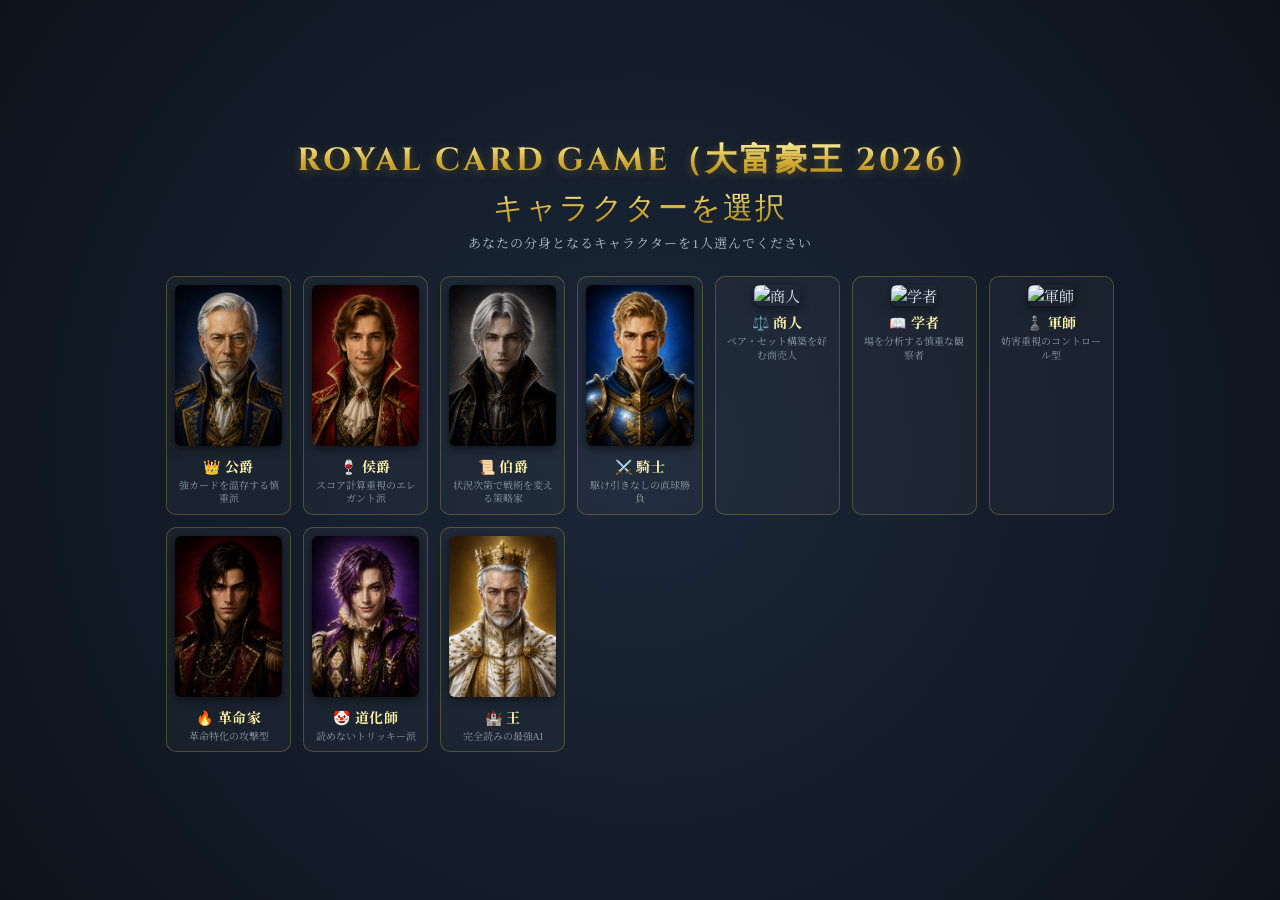
==== index.html @ 56aa7ceb "Rename index.html.html to index.html" ====
<!DOCTYPE html>
<html lang="ja">
<head>
  <meta charset="UTF-8">
  <meta name="viewport" content="width=device-width, initial-scale=1.0, maximum-scale=1.0, user-scalable=no">
  <title>ROYAL CARD GAME - 大富豪 (Character AI Edition)</title>
  <style>
    @import url('https://fonts.googleapis.com/css2?family=Cinzel:wght@500;700&family=Noto+Serif+JP:wght@400;600&display=swap');

    :root {
      --card-height: clamp(50px, 12vh, 115px);
      --card-width: calc(var(--card-height) * 0.7);
      --card-overlap: calc(var(--card-width) * -0.38);
    }

    @media (max-width: 900px) { :root { --card-height: clamp(45px, 11vh, 95px); } }
    @media (max-width: 600px) { :root { --card-height: clamp(40px, 9.5vh, 75px); } }

    @media (max-height: 850px) {
      #header-area { padding-top: 4px !important; }
      .main-title { font-size: clamp(16px, 2.8vh, 26px) !important; }
      #bottom-bar { padding: 6px 10px !important; }
      .btn { height: clamp(30px, 5vh, 38px) !important; font-size: 13px !important; min-width: 75px !important; }
      #status-area { min-height: 20px !important; margin-bottom: 2px !important; }
      .status-badge { font-size: 15px !important; }
      #rules-panel { padding: 4px 6px !important; }
      .rules-list { font-size: 11px !important; }
    }

    * { box-sizing: border-box; margin: 0; padding: 0; }

    html, body {
      width: 100%; height: 100vh; height: 100dvh;
      overflow: hidden;
      font-family: 'Times New Roman', 'Noto Serif JP', serif;
      background: radial-gradient(circle at center, #1b2838 0%, #0d131d 100%);
      color: #e0e6ed; font-size: 15px;
    }

    body { display: flex; flex-direction: column; justify-content: space-between; align-items: center; position: relative; }

    #header-area {
      text-align: center;
      padding-top: 6px;
      z-index: 10;
      flex-shrink: 0;
      display: flex;
      flex-direction: column;
      align-items: center;
      gap: 4px;
      width: 100%;
    }

    .main-title {
      font-family: 'Cinzel', serif;
      font-size: clamp(18px, 3.5vw, 32px);
      letter-spacing: 3px;
      color: #d4af37;
      background: linear-gradient(180deg, #fff3a8 0%, #d4af37 50%, #aa7c11 100%);
      -webkit-background-clip: text;
      -webkit-text-fill-color: transparent;
      text-shadow: 0 2px 10px rgba(212, 175, 55, 0.3);
      font-weight: 700; text-transform: uppercase;
      line-height: 1.2;
    }

    #rules-panel {
      position: relative;
      background: rgba(15, 23, 36, 0.92);
      border: 1px solid rgba(212, 175, 55, 0.4);
      border-radius: 8px; padding: 4px 8px;
      box-shadow: 0 4px 16px rgba(0, 0, 0, 0.5);
      backdrop-filter: blur(6px); z-index: 50; max-width: 90%;
    }

    @media (min-width: 768px) {
      #rules-panel {
        position: absolute;
        top: 8px;
        right: 8px;
        max-width: 280px;
      }
    }

    .rules-header {
      display: flex; justify-content: center; align-items: center; gap: 6px;
    }

    .rules-header-btns { display: flex; gap: 6px; justify-content: center; }

    .rules-list-container {
      display: none; margin-top: 6px; border-top: 1px solid rgba(212, 175, 55, 0.3); padding-top: 6px;
    }

    .rules-panel.open .rules-list-container { display: block; }

    .rules-list {
      list-style: none; font-size: 11px; color: #b0bec5; line-height: 1.4;
      display: grid; grid-template-columns: 1fr 1fr; gap: 4px 8px;
    }

    .rules-list li { display: flex; align-items: center; gap: 4px; white-space: nowrap; }
    .rules-list li::before { content: "•"; color: #d4af37; }

    .btn-rule-help {
      padding: 4px 10px; font-size: 11px;
      background: linear-gradient(180deg, #d4af37 0%, #aa7c11 100%);
      color: #0d131d; border: none; border-radius: 4px; font-weight: bold;
      cursor: pointer; letter-spacing: 0.5px; transition: all 0.2s ease;
      box-shadow: 0 2px 6px rgba(0,0,0,0.3); white-space: nowrap;
    }

    .btn-rule-help:hover {
      background: linear-gradient(180deg, #fff3a8 0%, #d4af37 100%);
      box-shadow: 0 0 10px rgba(212, 175, 55, 0.5);
    }

    .modal-overlay {
      display: none; position: fixed; top: 0; left: 0; width: 100%; height: 100%;
      background: rgba(0, 0, 0, 0.75); backdrop-filter: blur(4px); z-index: 1000;
      justify-content: center; align-items: center; opacity: 0; transition: opacity 0.3s ease;
    }

    .modal-overlay.active { display: flex; opacity: 1; }

    .modal-content {
      background: #151d2a; border: 1px solid rgba(212, 175, 55, 0.4); border-radius: 12px;
      width: 90%; max-width: 520px; padding: 18px;
      box-shadow: 0 10px 30px rgba(0, 0, 0, 0.8), 0 0 20px rgba(212, 175, 55, 0.15);
      transform: translateY(-20px); transition: transform 0.3s ease;
    }

    .modal-overlay.active .modal-content { transform: translateY(0); }

    .modal-header {
      display: flex; justify-content: space-between; align-items: center;
      border-bottom: 1px solid rgba(212, 175, 55, 0.3); padding-bottom: 8px; margin-bottom: 12px;
    }

    .modal-title { font-family: 'Cinzel', serif; font-size: 17px; color: #d4af37; font-weight: bold; letter-spacing: 2px; }
    .modal-close { background: none; border: none; color: #8c9ba5; font-size: 22px; cursor: pointer; transition: color 0.2s; }
    .modal-close:hover { color: #ffffff; }

    .modal-body { font-size: 13px; color: #d0d7de; line-height: 1.6; max-height: 60vh; overflow-y: auto; padding-right: 6px; }
    .rule-item { margin-bottom: 12px; }
    .rule-item-title { color: #fff3a8; font-weight: bold; font-size: 14px; margin-bottom: 4px; display: flex; align-items: center; gap: 6px; }
    .rule-item-title::before { content: "◆"; color: #d4af37; font-size: 10px; }

    .char-intro-item { display: flex; gap: 10px; align-items: flex-start; margin-bottom: 14px; }
    .char-intro-portrait {
      width: clamp(48px, 14vw, 64px); aspect-ratio: 2 / 3; object-fit: cover; flex-shrink: 0;
      border-radius: 6px; border: 1px solid rgba(212, 175, 55, 0.5);
      box-shadow: 0 2px 8px rgba(0, 0, 0, 0.5);
    }
    .char-intro-text { flex: 1; min-width: 0; }
    .char-intro-text .rule-item-title { margin-bottom: 4px; }

    .modal-footer { margin-top: 14px; text-align: right; display: flex; justify-content: flex-end; gap: 10px; }

    .btn-modal-close {
      padding: 6px 16px; background: linear-gradient(180deg, #3a4856 0%, #25313d 100%);
      color: #e0e6ed; border: 1px solid rgba(255, 255, 255, 0.2); border-radius: 4px;
      cursor: pointer; font-size: 13px; transition: all 0.2s;
    }

    .btn-modal-close:hover { background: linear-gradient(180deg, #485869 0%, #2f3e4d 100%); color: #fff; }

    @media (max-width: 480px) {
      #next-game-modal .modal-content { width: 92%; padding: 14px; }
      #next-game-modal .modal-footer {
        flex-direction: column;
        align-items: stretch;
        gap: 10px;
      }
      #next-game-modal .modal-footer .btn {
        width: 100%;
        min-width: 0;
        height: auto;
        min-height: clamp(42px, 7vh, 54px);
        white-space: normal;
        word-break: keep-all;
        line-height: 1.4;
        padding: 8px 10px;
        font-size: clamp(12px, 3.6vw, 14px);
      }
      .final-rank-row { padding: 5px 8px; gap: 8px; }
      .final-rank-name { font-size: 13px; }
    }

    #game-board {
      display: grid;
      grid-template-rows: auto minmax(0, 1fr) auto;
      grid-template-columns: minmax(70px, 140px) minmax(0, 1fr) minmax(70px, 140px);
      width: 100%; max-width: 1200px; flex: 1; padding: 2px 6px; position: relative; gap: 4px; min-height: 0;
    }

    .player-box {
      display: flex; flex-direction: column; align-items: center; justify-content: center;
      position: relative; padding: 1px; transition: all 0.3s ease; min-height: 0;
    }

    .player-box.active-turn { filter: drop-shadow(0 0 8px rgba(212, 175, 55, 0.4)); }

    .char-badge {
      font-size: clamp(18px, 3vh, 24px); color: #fff3a8;
      background: rgba(212, 175, 55, 0.2); border: 1px solid rgba(212, 175, 55, 0.5);
      border-radius: 6px; padding: 2px 10px; margin-bottom: 4px; font-weight: bold; white-space: nowrap;
      box-shadow: 0 2px 8px rgba(0, 0, 0, 0.4);
    }

    .turn-badge-container { height: clamp(20px, 2.8vh, 28px); display: flex; align-items: center; justify-content: center; margin-bottom: 2px; }

    .turn-badge {
      visibility: hidden; opacity: 0;
      background: linear-gradient(180deg, #fff3a8 0%, #d4af37 100%); color: #0b1017;
      font-family: 'Cinzel', serif; font-size: clamp(11px, 2vh, 14px); font-weight: bold;
      padding: 2px 8px; border-radius: 5px; letter-spacing: 1px;
      box-shadow: 0 0 10px rgba(212, 175, 55, 0.6); transition: opacity 0.2s ease, visibility 0.2s ease;
      z-index: 20; line-height: 1.2;
    }

    .turn-badge.is-pass {
      visibility: visible !important; opacity: 1 !important;
      background: linear-gradient(180deg, #607d8b 0%, #37474f 100%) !important;
      color: #eceff1 !important; box-shadow: 0 0 8px rgba(0, 0, 0, 0.6) !important;
    }

    .player-box.active-turn .turn-badge { visibility: visible; opacity: 1; }

    #cpu2 { grid-row: 1; grid-column: 2; }
    #cpu1 { grid-row: 2; grid-column: 1; align-items: flex-start; justify-content: center; }
    #cpu3 { grid-row: 2; grid-column: 3; align-items: flex-end; justify-content: center; }

    .dialogue-bubble {
      position: absolute;
      background: rgba(15, 23, 36, 0.95);
      border: 1px solid rgba(212, 175, 55, 0.8);
      color: #fff3a8;
      padding: 5px 10px;
      border-radius: 8px;
      font-size: clamp(10px, 1.6vh, 13px);
      font-weight: 600;
      white-space: nowrap;
      pointer-events: none;
      z-index: 200;
      box-shadow: 0 4px 12px rgba(0, 0, 0, 0.6), 0 0 8px rgba(212, 175, 55, 0.3);
      opacity: 0;
      transform: scale(0.85);
      transition: opacity 0.25s ease, transform 0.25s ease;
    }

    .dialogue-bubble.show {
      opacity: 1;
      transform: scale(1);
    }

    #cpu2 .dialogue-bubble { top: 100%; left: 50%; transform: translate(-50%, 6px); }
    #cpu2 .dialogue-bubble.show { transform: translate(-50%, 0); }

    #cpu1 .dialogue-bubble { top: 50%; left: 100%; transform: translate(6px, -50%); }
    #cpu1 .dialogue-bubble.show { transform: translate(0, -50%); }

    #cpu3 .dialogue-bubble { top: 50%; right: 100%; transform: translate(-6px, -50%); }
    #cpu3 .dialogue-bubble.show { transform: translate(0, -50%); }

    #field-area {
      grid-row: 2; grid-column: 2;
      display: grid;
      grid-template-rows: clamp(22px, 2.8vh, 28px) minmax(calc(var(--card-height) + 12px), calc(var(--card-height) + 12px)) minmax(clamp(16px, 2.2vh, 20px), auto);
      align-items: center;
      justify-items: center;
      position: relative;
      min-height: 0;
    }

    #status-area {
      display: flex; gap: 8px; align-items: center; justify-content: center;
      min-height: 0; height: 100%; margin-bottom: 0;
    }

    .status-badge { font-family: 'Cinzel', serif; font-size: clamp(13px, 2.5vh, 20px); font-weight: 700; letter-spacing: 1px; display: none; transition: all 0.3s ease; }

    @keyframes blink-rev {
      0%, 100% { opacity: 1; text-shadow: 0 0 15px rgba(212, 175, 55, 1), 0 0 25px rgba(255, 243, 168, 0.8); }
      50% { opacity: 0.2; text-shadow: 0 0 4px rgba(212, 175, 55, 0.2); }
    }

    @keyframes blink-eb {
      0%, 100% { opacity: 1; text-shadow: 0 0 15px rgba(255, 107, 107, 1), 0 0 25px rgba(255, 150, 150, 0.8); }
      50% { opacity: 0.2; text-shadow: 0 0 4px rgba(255, 107, 107, 0.2); }
    }

    #revolution-status.active { display: block; color: #d4af37; animation: blink-rev 1s infinite ease-in-out; }
    #eleven-back-status.active { display: block; color: #ff6b6b; animation: blink-eb 1s infinite ease-in-out; }

    .field-container {
      background: rgba(15, 23, 36, 0.6); border: 1px solid rgba(255, 255, 255, 0.08);
      box-shadow: inset 0 0 15px rgba(0,0,0,0.8), 0 6px 24px rgba(0,0,0,0.5);
      border-radius: 8px; padding: 6px 12px;
      width: clamp(220px, 55vw, 420px);
      height: calc(var(--card-height) + 12px);
      min-width: 0; min-height: 0;
      display: flex; align-items: center; justify-content: center;
      backdrop-filter: blur(5px); position: relative;
      overflow: hidden;
    }

    #field-cards {
      display: flex; gap: 6px; align-items: center; justify-content: center;
      width: 100%; height: 100%;
      transition: transform 0.4s ease, opacity 0.4s ease;
    }
    #field-cards.clear-animation { transform: translateY(-30px) scale(0.8); opacity: 0; }
    #field-cards .card { flex-shrink: 0; }

    #message-text { font-size: clamp(11px, 1.8vh, 14px); color: #b0bec5; letter-spacing: 1px; min-height: 16px; font-weight: 400; margin-top: 4px; text-align: center; line-height: 1.2; }

    #player-area { grid-row: 3; grid-column: 1 / span 3; display: flex; flex-direction: column; align-items: center; justify-content: flex-end; position: relative; }

    .your-turn-badge {
      visibility: hidden; opacity: 0;
      background: linear-gradient(180deg, #fff3a8 0%, #d4af37 100%); color: #0b1017;
      font-size: clamp(12px, 2.2vh, 15px); font-weight: bold; padding: 3px 12px; border-radius: 6px;
      letter-spacing: 1px; box-shadow: 0 0 10px rgba(212, 175, 55, 0.6); transition: opacity 0.2s ease, visibility 0.2s ease;
      z-index: 100; animation: pulse 1.5s infinite alternate; line-height: 1.2;
    }

    .your-turn-badge.is-pass {
      visibility: visible !important; opacity: 1 !important; animation: none !important;
      background: linear-gradient(180deg, #607d8b 0%, #37474f 100%) !important;
      color: #eceff1 !important; box-shadow: 0 0 8px rgba(0, 0, 0, 0.6) !important;
    }

    @keyframes pulse { 0% { transform: scale(1); box-shadow: 0 0 6px rgba(212, 175, 55, 0.5); } 100% { transform: scale(1.05); box-shadow: 0 0 12px rgba(212, 175, 55, 0.9); } }

    #player-area.active-turn .your-turn-badge { visibility: visible; opacity: 1; }

    #player-hand { display: flex; justify-content: center; align-items: center; height: calc(var(--card-height) + 32px); margin-bottom: 2px; max-width: 100%; padding: 0 4px; }

    .card {
      width: var(--card-width); height: var(--card-height);
      background: linear-gradient(135deg, #ffffff 0%, #f2f4f7 100%); border-radius: 4px;
      box-shadow: 0 3px 8px rgba(0, 0, 0, 0.4), inset 0 0 0 1px rgba(255, 255, 255, 0.8);
      display: flex; flex-direction: column; justify-content: space-between; padding: 3px 4px;
      font-family: 'Georgia', serif; font-weight: bold; user-select: none;
      transition: transform 0.25s cubic-bezier(0.2, 0.8, 0.2, 1), box-shadow 0.25s ease, opacity 0.25s ease;
      position: relative; flex-shrink: 0;
    }

    #player-hand { flex-wrap: nowrap; overflow: visible; }
    #player-hand .card { cursor: pointer; margin-left: var(--hand-overlap, var(--card-overlap)); }
    #player-hand .card.draw-anim { animation: drawCard 0.35s cubic-bezier(0.16, 1, 0.3, 1) forwards; }
    #player-hand .card:first-child { margin-left: 0; }

    @keyframes drawCard { from { transform: translateY(20px) scale(0.9); opacity: 0; } to { transform: translateY(0) scale(1); opacity: 1; } }

    .card-top { display: flex; flex-direction: column; align-items: flex-start; line-height: 0.85; }
    .card-suit-symbol { font-size: clamp(10px, 1.8vh, 15px); }
    .card-rank { font-size: clamp(10px, 1.8vh, 15px); font-weight: bold; }

    .card.spade, .card.club { color: #11161d; }
    .card.heart, .card.diamond { color: #d32f2f; }

    .card.joker {
      color: #8a6a00;
      background: linear-gradient(135deg, #fff8e1 0%, #ffe9a8 45%, #f2f4f7 100%);
      box-shadow: 0 3px 8px rgba(0, 0, 0, 0.4), inset 0 0 0 1px rgba(212, 175, 55, 0.9);
    }
    .card.joker .card-rank { font-size: clamp(8px, 1.4vh, 11px); letter-spacing: 0.5px; }
    .card.joker .card-center-icon {
      position: absolute; top: 50%; left: 50%; transform: translate(-50%, -50%);
      font-size: clamp(16px, 3.4vh, 30px); opacity: 0.9;
    }

    #player-hand .card:hover { transform: translateY(-8px); z-index: 50 !important; box-shadow: 0 8px 16px rgba(0, 0, 0, 0.6); }

    #player-hand .card.selected {
      transform: translateY(-24px) !important;
      box-shadow: 0 0 15px rgba(212, 175, 55, 0.9), 0 12px 20px rgba(0,0,0,0.7);
      border: 1px solid #d4af37; z-index: 60 !important;
    }

    .card-play-anim { position: fixed !important; z-index: 999 !important; transition: all calc(0.35s / var(--speed-factor, 1)) cubic-bezier(0.25, 1, 0.5, 1) !important; pointer-events: none; }

    .card-back {
      width: calc(var(--card-width) * 0.65); height: calc(var(--card-height) * 0.65);
      background: linear-gradient(135deg, #1e293b 0%, #0f172a 100%);
      border: 1px solid rgba(212, 175, 55, 0.3); border-radius: 3px;
      box-shadow: 0 2px 4px rgba(0,0,0,0.4); transition: transform 0.2s ease; flex-shrink: 0;
    }

    .cpu-card-stack { display: flex; align-items: center; justify-content: center; margin: 1px 0; min-height: calc(var(--card-height) * 0.65); }
    #cpu2 .cpu-card-stack { display: flex; justify-content: center; width: 100%; }
    #cpu2 .cpu-card-stack .card-back { margin-left: calc(var(--card-overlap) * 0.65); }
    #cpu2 .cpu-card-stack .card-back:first-child { margin-left: 0; }

    #cpu1 .cpu-card-stack .card-back, #cpu3 .cpu-card-stack .card-back { margin-left: calc(var(--card-width) * -0.45); }
    #cpu1 .cpu-card-stack .card-back:first-child, #cpu3 .cpu-card-stack .card-back:first-child { margin-left: 0; }

    #bottom-bar {
      width: 100%; background: rgba(11, 16, 23, 0.95); border-top: 1px solid rgba(255, 255, 255, 0.08);
      padding: 8px 12px; padding-bottom: max(8px, env(safe-area-inset-bottom));
      display: flex; justify-content: space-between; align-items: center;
      backdrop-filter: blur(10px); z-index: 100; flex-shrink: 0;
    }

    .action-group { display: flex; align-items: center; gap: 6px; margin: 0 auto; flex-wrap: nowrap; justify-content: center; }

    .btn {
      min-width: clamp(75px, 12vw, 115px); height: clamp(32px, 5vh, 40px);
      border-radius: 5px; border: 1px solid rgba(255, 255, 255, 0.15);
      background: linear-gradient(180deg, #3a4856 0%, #25313d 100%);
      color: #d0d7de; font-family: 'Noto Serif JP', serif;
      font-size: clamp(12px, 1.8vh, 14px); letter-spacing: 1px; cursor: pointer;
      box-shadow: 0 3px 8px rgba(0, 0, 0, 0.3); transition: all 0.2s ease;
      display: flex; align-items: center; justify-content: center; padding: 0 6px; white-space: nowrap;
    }

    .btn:hover:not(:disabled) {
      background: linear-gradient(180deg, #485869 0%, #2f3e4d 100%);
      border-color: rgba(212, 175, 55, 0.5); color: #ffffff;
      box-shadow: 0 4px 12px rgba(0, 0, 0, 0.5);
    }

    .btn:disabled { opacity: 0.4; cursor: not-allowed; box-shadow: none; }

    .btn-gold {
      background: linear-gradient(180deg, #d4af37 0%, #aa7c11 100%);
      color: #0d131d; font-weight: bold; border-color: rgba(255, 243, 168, 0.5);
    }

    .btn-gold:hover:not(:disabled) {
      background: linear-gradient(180deg, #fff3a8 0%, #d4af37 100%);
      color: #000; box-shadow: 0 0 10px rgba(212, 175, 55, 0.6);
    }

    .rank-badge {
      font-size: clamp(17px, 3vh, 23px); color: #d4af37; letter-spacing: 1px;
      margin-top: 2px; font-weight: 600; text-shadow: 0 2px 4px rgba(0,0,0,0.5); line-height: 1;
    }

    .pass-count { font-size: clamp(10px, 1.6vh, 12px); color: #8c9ba5; margin-top: 2px; line-height: 1; }
  
    .char-row {
      display: flex; flex-direction: column; align-items: center; gap: 3px;
      margin-bottom: 3px;
    }

    .char-portrait {
      width: clamp(30px, 6vh, 52px);
      aspect-ratio: 2 / 3;
      object-fit: cover;
      border-radius: 5px;
      border: 1px solid rgba(212, 175, 55, 0.6);
      box-shadow: 0 2px 8px rgba(0, 0, 0, 0.5);
      transition: transform 0.35s cubic-bezier(0.2, 0.8, 0.2, 1), box-shadow 0.35s ease, z-index 0s;
      position: relative;
      background: #0d131d;
      flex-shrink: 0;
    }

    .char-portrait.portrait-talk {
      transform: scale(2.1);
      z-index: 250;
      box-shadow: 0 0 24px rgba(212, 175, 55, 0.95), 0 10px 26px rgba(0, 0, 0, 0.85);
      border-color: #fff3a8;
    }

    #cpu1 .char-portrait.portrait-talk { transform: scale(2.1) translateX(10%); }
    #cpu3 .char-portrait.portrait-talk { transform: scale(2.1) translateX(-10%); }

    #cpu2 .char-portrait.portrait-talk {
      transform-origin: 50% 0%;
      transform: scale(2.1) translateY(6%);
    }

    #player-area .char-row { flex-direction: row; margin-bottom: 4px; }
    #player-area .char-portrait { width: clamp(26px, 4.2vh, 38px); }

    .char-select-overlay {
      position: fixed; inset: 0; z-index: 1000;
      background: radial-gradient(circle at center, #1b2838 0%, #0d131d 100%);
      display: flex; align-items: center; justify-content: center;
      padding: 16px; overflow-y: auto;
    }

    .char-select-overlay:not(.active) { display: none; }

    .char-select-panel { max-width: 960px; width: 100%; text-align: center; }

    .char-select-title {
      font-family: 'Cinzel', serif; font-size: clamp(20px, 4vw, 30px);
      letter-spacing: 2px; color: #d4af37; margin-bottom: 4px;
      background: linear-gradient(180deg, #fff3a8 0%, #d4af37 50%, #aa7c11 100%);
      -webkit-background-clip: text; -webkit-text-fill-color: transparent; background-clip: text;
    }

    .char-select-sub { color: #b0bec5; font-size: 13px; margin-bottom: 18px; letter-spacing: 1px; }

    .char-select-grid {
      display: grid; grid-template-columns: repeat(auto-fill, minmax(120px, 1fr));
      gap: 12px; max-height: 74vh; overflow-y: auto; padding: 6px;
    }

    .char-select-card {
      background: rgba(255, 255, 255, 0.03); border: 1px solid rgba(212, 175, 55, 0.3);
      border-radius: 10px; padding: 8px; cursor: pointer; transition: all 0.2s ease;
    }

    .char-select-card:hover, .char-select-card:focus {
      border-color: #d4af37; transform: translateY(-5px);
      box-shadow: 0 10px 22px rgba(212, 175, 55, 0.35);
      background: rgba(212, 175, 55, 0.08);
    }

    .char-select-card img {
      width: 100%; aspect-ratio: 2 / 3; object-fit: cover; border-radius: 6px;
      margin-bottom: 6px; box-shadow: 0 3px 10px rgba(0, 0, 0, 0.5);
    }

    .char-select-card .csc-name { font-weight: 700; color: #fff3a8; font-size: 14px; letter-spacing: 0.5px; }
    .char-select-card .csc-desc { font-size: 10px; color: #8c9ba5; margin-top: 3px; line-height: 1.35; }

    .victory-popup-overlay {
      position: fixed; inset: 0; z-index: 500;
      display: flex; align-items: center; justify-content: center;
      background: rgba(5, 8, 13, 0.7);
      opacity: 0; pointer-events: none;
      transition: opacity 0.4s ease;
    }

    .victory-popup-overlay.active { opacity: 1; }

    .victory-popup-content {
      text-align: center;
      transform: scale(0.85);
      transition: transform 0.4s cubic-bezier(0.2, 0.8, 0.2, 1);
    }

    .victory-popup-overlay.active .victory-popup-content { transform: scale(1); }

    .victory-popup-content img {
      width: clamp(140px, 30vw, 220px); aspect-ratio: 2 / 3; object-fit: cover;
      border-radius: 12px; border: 2px solid #d4af37;
      box-shadow: 0 0 40px rgba(212, 175, 55, 0.8), 0 20px 40px rgba(0, 0, 0, 0.8);
    }

    .victory-popup-label {
      font-family: 'Cinzel', serif; font-size: clamp(16px, 3vw, 22px); font-weight: 700;
      letter-spacing: 3px; color: #d4af37; margin-top: 14px;
      text-shadow: 0 0 12px rgba(212, 175, 55, 0.8);
    }

    .victory-popup-name {
      font-size: clamp(16px, 3vw, 22px); font-weight: 700; color: #fff3a8; margin-top: 4px;
    }

    .final-ranking-list { display: flex; flex-direction: column; gap: 8px; margin: 12px 0; }

    .final-rank-row {
      display: flex; align-items: center; gap: 12px;
      background: rgba(212, 175, 55, 0.07); border: 1px solid rgba(212, 175, 55, 0.3);
      border-radius: 8px; padding: 6px 12px;
    }

    .final-rank-row.rank-1 { background: rgba(212, 175, 55, 0.18); border-color: #d4af37; }

    .final-rank-position {
      font-family: 'Cinzel', serif; font-weight: 700; color: #d4af37;
      font-size: 13px; width: 52px; text-align: center; flex-shrink: 0; letter-spacing: 0.5px;
    }

    .final-rank-row img {
      width: 38px; aspect-ratio: 2 / 3; object-fit: cover; border-radius: 5px;
      border: 1px solid rgba(212, 175, 55, 0.5); flex-shrink: 0;
    }

    .final-rank-name { flex: 1; text-align: left; font-weight: 600; color: #e0e6ed; font-size: 14px; }

  </style>
</head>
<body>

  <!-- キャラクター選択画面（ゲーム開始前） -->
  <div class="char-select-overlay active" id="char-select-overlay">
    <div class="char-select-panel">

      <div class="main-title" style="margin-bottom:8px;">
        ROYAL CARD GAME（大富豪王 2026）
      </div>

      <div class="char-select-title">キャラクターを選択</div>
      <div class="char-select-sub">あなたの分身となるキャラクターを1人選んでください</div>
      <div class="char-select-grid" id="char-select-grid"></div>
    </div>
  </div>

  <!-- 勝利演出ポップアップ -->
  <div class="victory-popup-overlay" id="victory-popup">
    <div class="victory-popup-content">
      <img id="victory-portrait" src="" alt="">
      <div class="victory-popup-label">🏆 WINNER 🏆</div>
      <div class="victory-popup-name" id="victory-name"></div>
    </div>
  </div>

  <div id="header-area">
    <div class="main-title">ROYAL CARD GAME</div>

    <div id="rules-panel">
      <div class="rules-header">
        <div class="rules-header-btns">
          <button class="btn-rule-help" id="char-help-btn">キャラ紹介</button>
          <button class="btn-rule-help" id="rule-toggle-btn">ルール解説</button>
        </div>
      </div>
      <div class="rules-list-container">
        <ul class="rules-list">
          <li>♦3保持者が最初の親</li>
          <li>カード交換</li>
          <li>革命</li>
          <li>8切</li>
          <li>11バック</li>
          <li>ジョーカー / スペード3返し</li>
          <li id="rule-list-pass">パス制限なし</li>
        </ul>
      </div>
    </div>
  </div>

  <!-- キャラクター紹介モーダル -->
  <div class="modal-overlay" id="char-modal">
    <div class="modal-content">
      <div class="modal-header">
        <div class="modal-title">キャラクター紹介</div>
        <button class="modal-close" id="modal-char-close-x">&times;</button>
      </div>
      <div class="modal-body">
        <div class="char-intro-item">
          <img class="char-intro-portrait" data-char-img="DUKE" src="" alt="👑 公爵 (Duke) - 温存型">
          <div class="char-intro-text">
            <div class="rule-item-title">👑 公爵 (Duke) - 温存型</div>
            <div>強力なカード（Aや2）を温存し、手札後半で一気に勝負をかけます。また、次の相手をアシストするような安易な温存プレイは避けます。</div>
          </div>
        </div>
        <div class="char-intro-item">
          <img class="char-intro-portrait" data-char-img="MARQUIS" src="" alt="🍷 侯爵 (Marquis) - スコア重視">
          <div class="char-intro-text">
            <div class="rule-item-title">🍷 侯爵 (Marquis) - スコア重視</div>
            <div>一枚ごとの価値と手札の枚数バランスを計算し、最も効果的で無駄のない手を選択します。</div>
          </div>
        </div>
        <div class="char-intro-item">
          <img class="char-intro-portrait" data-char-img="COUNT" src="" alt="📜 伯爵 (Count) - 変則展開">
          <div class="char-intro-text">
            <div class="rule-item-title">📜 伯爵 (Count) - 変則展開</div>
            <div>序盤は温存し、手札が5枚以下になると強力なカードを積極的に使い始める、状況に応じた戦術の変化が得意です。</div>
          </div>
        </div>
        <div class="char-intro-item">
          <img class="char-intro-portrait" data-char-img="KNIGHT" src="" alt="⚔️ 騎士 (Knight) - 愚直・最弱順">
          <div class="char-intro-text">
            <div class="rule-item-title">⚔️ 騎士 (Knight) - 愚直・最弱順</div>
            <div>駆け引きをせず、常に自分が持っている「今出せる中で最も弱いカード」を直直に出していきます。</div>
          </div>
        </div>
        <div class="char-intro-item">
          <img class="char-intro-portrait" data-char-img="MERCHANT" src="" alt="⚖️ 商人 (Merchant) - ペア重視">
          <div class="char-intro-text">
            <div class="rule-item-title">⚖️ 商人 (Merchant) - ペア重視</div>
            <div>ペア（2枚出し）やセット（3枚出し以上）の構築を好み、同じ数字のカードを分解して単発で出すことを嫌います。</div>
          </div>
        </div>
        <div class="char-intro-item">
          <img class="char-intro-portrait" data-char-img="SCHOLAR" src="" alt="📖 学者 (Scholar) - 慎重・観察">
          <div class="char-intro-text">
            <div class="rule-item-title">📖 学者 (Scholar) - 慎重・観察</div>
            <div>場の流れを分析し、相手が複数出しをしてきた場合に合わせて強力なカードでカウンターを狙います。</div>
          </div>
        </div>
        <div class="char-intro-item">
          <img class="char-intro-portrait" data-char-img="STRATEGIST" src="" alt="♟️ 軍師 (Strategist) - 妨害・コントロール">
          <div class="char-intro-text">
            <div class="rule-item-title">♟️ 軍師 (Strategist) - 妨害・コントロール</div>
            <div>他プレイヤーの手札が残り少なくなると「8切り」や「A/2」を使って親権を奪い、あがりを阻止します。</div>
          </div>
        </div>
        <div class="char-intro-item">
          <img class="char-intro-portrait" data-char-img="REVOLUTIONARY" src="" alt="🔥 革命家 (Revolutionary) - 革命特化">
          <div class="char-intro-text">
            <div class="rule-item-title">🔥 革命家 (Revolutionary) - 革命特化</div>
            <div>4枚以上のペアがあれば最優先で「革命」を狙い、さらに「8切り」を多用して場を支配します。</div>
          </div>
        </div>
        <div class="char-intro-item">
          <img class="char-intro-portrait" data-char-img="JESTER" src="" alt="🤡 道化師 (Jester) - 予測不能">
          <div class="char-intro-text">
            <div class="rule-item-title">🤡 道化師 (Jester) - 予測不能</div>
            <div>気まぐれに強カードを突然出したり、突然パスしたりと、読めないトリッキーな動きをします。</div>
          </div>
        </div>
        <div class="char-intro-item">
          <img class="char-intro-portrait" data-char-img="KING" src="" alt="🏰 王 (King) - 完全読み（最強AI）">
          <div class="char-intro-text">
            <div class="rule-item-title">🏰 王 (King) - 完全読み（最強AI）</div>
            <div>未見のカードや全員の手札状況を完璧に計算し、確定勝ちルートを計算して最適手を指す最強AIです。</div>
          </div>
        </div>
      </div>
      <div class="modal-footer">
        <button class="btn-modal-close" id="modal-char-close-btn">閉じる</button>
      </div>
    </div>
  </div>

  <!-- ルール解説モーダル -->
  <div class="modal-overlay" id="rule-modal">
    <div class="modal-content">
      <div class="modal-header">
        <div class="modal-title">追加ルール解説</div>
        <button class="modal-close" id="modal-close-x">&times;</button>
      </div>
      <div class="modal-body">
        <div class="rule-item">
          <div class="rule-item-title">♦3保持者が最初の親 (Diamond 3 First)</div>
          <div>ゲーム開始時（交換完了後）、手札に「♦3」を持っているプレイヤーが自動的に最初の親となり、ターンが開始されます。</div>
        </div>
        <div class="rule-item">
          <div class="rule-item-title">配札 (Dealing)</div>
          <div>ジョーカー2枚を含む54枚を1人ずつ順番に配るため、4人のうち2人が14枚、2人が13枚となります。</div>
        </div>
        <div class="rule-item">
          <div class="rule-item-title">カード交換 (Card Exchange)</div>
          <div>2ゲーム目以降の開始時、前ゲームの階級に応じてカードを交換します。（※メンバー交代時は交換なし）<br>・大富豪 ⇄ 大貧民：大貧民は最も強い2枚を献上、大富豪は任意の2枚を譲渡。<br>・富豪 ⇄ 貧民：貧民は最も強い1枚を献上、富豪は任意の1枚を譲渡。</div>
        </div>
        <div class="rule-item">
          <div class="rule-item-title">革命 (Revolution)</div>
          <div>同じ数字のカードを同時に4枚以上出すと「革命」が発生します。ゲーム終了までカードの強さが逆転します。</div>
        </div>
        <div class="rule-item">
          <div class="rule-item-title">8切り (Eight Stop)</div>
          <div>数字の「8」を含むカードを出すと、即座にその場のカードが流れて自分のターン（親）から再開されます。</div>
        </div>
        <div class="rule-item">
          <div class="rule-item-title">11バック (Eleven Back)</div>
          <div>「J (11)」を含むカードが出されると、その場のカードが流れるまでの間一時的にカードの強さが逆転します。</div>
        </div>
        <div class="rule-item">
          <div class="rule-item-title">🃏 ジョーカー (Joker)</div>
          <div>デッキには2枚のジョーカーが含まれます。単騎で出すと革命中でも常に最強のカードとして場を支配します。複数枚出し（ペア・トリプルなど）では、他のカードの代わりとなるワイルドカードとしても使用できます。</div>
        </div>
        <div class="rule-item">
          <div class="rule-item-title">♠3返し (Spade 3 Return)</div>
          <div>場に「ジョーカー単騎」が出ている時に限り、「♠3」を単騎で出すことでジョーカーに勝つことができる特殊ルールです。</div>
        </div>
        <div class="rule-item" id="rule-item-pass-block">
          <div class="rule-item-title" id="rule-item-pass-title">パスの制限 (Pass Rules)</div>
          <div id="rule-item-pass-desc">パスは回数制限がなく、何度でも無制限に行うことができます。</div>
        </div>
      </div>
      <div class="modal-footer">
        <button class="btn-modal-close" id="modal-close-btn">閉じる</button>
      </div>
    </div>
  </div>

  <!-- キャラクター交代選択ダイアログ -->
  <div class="modal-overlay" id="next-game-modal">
    <div class="modal-content">
      <div class="modal-header">
        <div class="modal-title">次ゲームの準備</div>
      </div>
      <div class="modal-body" style="text-align: center; padding: 10px 0;">
        <p style="font-size: 15px; margin-bottom: 8px; color: #fff3a8;">ゲームが終了しました！</p>
        <div class="final-ranking-list" id="final-ranking-list"></div>
        <p>対戦相手のキャラクター（CPU）をどうしますか？</p>
      </div>
      <div class="modal-footer" style="justify-content: center; gap: 15px;">
        <button class="btn btn-gold" id="btn-keep-char">同じメンバーで続行<br><span style="font-size: 10px;">(カード交換あり)</span></button>
        <button class="btn" id="btn-change-char">メンバーを再抽選<br><span style="font-size: 10px;">(カード交換なし)</span></button>
      </div>
    </div>
  </div>

  <div id="game-board">
    <!-- CPU 2 (対面) -->
    <div class="player-box" id="cpu2">
      <div class="turn-badge-container">
        <div class="turn-badge" id="cpu2-badge">THINKING</div>
      </div>
      <div class="char-row"><img class="char-portrait" id="cpu2-portrait" src="" alt=""><div class="char-badge" id="cpu2-char-title">---</div></div>
      <div class="cpu-card-stack" id="cpu2-stack"></div>
      <div class="pass-count"><span id="cpu2-pass-label">パス: </span><span id="cpu2-pass">0</span></div>
      <div class="rank-badge" id="cpu2-rank"></div>
    </div>

    <!-- CPU 1 (左) -->
    <div class="player-box" id="cpu1">
      <div class="turn-badge-container">
        <div class="turn-badge" id="cpu1-badge">THINKING</div>
      </div>
      <div class="char-row"><img class="char-portrait" id="cpu1-portrait" src="" alt=""><div class="char-badge" id="cpu1-char-title">---</div></div>
      <div class="cpu-card-stack" id="cpu1-stack"></div>
      <div class="pass-count"><span id="cpu1-pass-label">パス: </span><span id="cpu1-pass">0</span></div>
      <div class="rank-badge" id="cpu1-rank"></div>
    </div>

    <!-- 中央：場 -->
    <div id="field-area">
      <div id="status-area">
        <div id="revolution-status" class="status-badge">Revolution!</div>
        <div id="eleven-back-status" class="status-badge">11 Back!</div>
      </div>

      <div class="field-container" id="field-container-el">
        <div id="field-cards"></div>
      </div>

      <div id="message-text">ゲーム開始！</div>
    </div>

    <!-- CPU 3 (右) -->
    <div class="player-box" id="cpu3">
      <div class="turn-badge-container">
        <div class="turn-badge" id="cpu3-badge">THINKING</div>
      </div>
      <div class="char-row"><img class="char-portrait" id="cpu3-portrait" src="" alt=""><div class="char-badge" id="cpu3-char-title">---</div></div>
      <div class="cpu-card-stack" id="cpu3-stack"></div>
      <div class="pass-count"><span id="cpu3-pass-label">パス: </span><span id="cpu3-pass">0</span></div>
      <div class="rank-badge" id="cpu3-rank"></div>
    </div>

    <!-- プレイヤー (自分) -->
    <div class="player-box" id="player-area">
      <div class="turn-badge-container">
        <div class="your-turn-badge" id="player-badge">あなたの順番です</div>
      </div>
      <div class="char-row"><img class="char-portrait" id="player-portrait" src="" alt=""><div class="char-badge" id="player-char-title">---</div></div>
      <div id="player-hand"></div>
      <div class="pass-count"><span id="player-pass-label">パス: </span><span id="player-pass">0</span></div>
      <div class="rank-badge" id="player-rank"></div>
    </div>
  </div>

  <!-- 下部操作バー -->
  <div id="bottom-bar">
    <div class="action-group">
      <button class="btn" id="play-btn">カードを出す</button>
      <button class="btn btn-gold" id="go-exchange-btn" style="display: none;">カード交換へ</button>
      <button class="btn btn-gold" id="exchange-btn" style="display: none;">交換決定</button>
      <button class="btn" id="next-game-btn" disabled>次ゲーム</button>
      <button class="btn" id="pass-btn">パス</button>
    </div>
    <button class="btn" id="reset-btn">リセット</button>
  </div>

  <script>
    /* ----------------------------------------------------
     * 設定・定数
     * ---------------------------------------------------- */
    const ALLOW_LIMIT_PASS = false;
    const MAX_PASS_LIMIT = 6;

    const COST_TABLE = {
      '3': 1, '4': 2, '5': 3, '6': 4, '7': 5, '8': 6,
      '9': 7, '10': 8, 'J': 9, 'Q': 10, 'K': 11, 'A': 12, '2': 13, 'JOKER': 14
    };

    /* ----------------------------------------------------
     * 音効（SE）管理クラス (Web Audio API)
     * ---------------------------------------------------- */
    class SoundManager {
      constructor() { 
        this.ctx = null;
        const initAudio = () => {
          this.init();
          window.removeEventListener('click', initAudio);
          window.removeEventListener('touchstart', initAudio);
        };
        window.addEventListener('click', initAudio);
        window.addEventListener('touchstart', initAudio);
      }

      init() {
        if (!this.ctx) {
          const AudioContext = window.AudioContext || window.webkitAudioContext;
          this.ctx = new AudioContext();
        }
        if (this.ctx.state === 'suspended') {
          this.ctx.resume();
        }
      }

      playSelect() {
        this.init();
        if (this.ctx.state !== 'running') return;
        const osc = this.ctx.createOscillator(), gain = this.ctx.createGain();
        osc.type = 'sine'; osc.frequency.setValueAtTime(440, this.ctx.currentTime);
        osc.frequency.exponentialRampToValueAtTime(880, this.ctx.currentTime + 0.05);
        gain.gain.setValueAtTime(0.15, this.ctx.currentTime);
        gain.gain.exponentialRampToValueAtTime(0.01, this.ctx.currentTime + 0.05);
        osc.connect(gain); gain.connect(this.ctx.destination);
        osc.start(); osc.stop(this.ctx.currentTime + 0.05);
      }

      playDeselect() {
        this.init();
        if (this.ctx.state !== 'running') return;
        const osc = this.ctx.createOscillator(), gain = this.ctx.createGain();
        osc.type = 'sine'; osc.frequency.setValueAtTime(660, this.ctx.currentTime);
        osc.frequency.exponentialRampToValueAtTime(330, this.ctx.currentTime + 0.04);
        gain.gain.setValueAtTime(0.1, this.ctx.currentTime);
        gain.gain.exponentialRampToValueAtTime(0.01, this.ctx.currentTime + 0.04);
        osc.connect(gain); gain.connect(this.ctx.destination);
        osc.start(); osc.stop(this.ctx.currentTime + 0.04);
      }

      playCardPlay() {
        this.init();
        if (this.ctx.state !== 'running') return;
        const bufferSize = this.ctx.sampleRate * 0.1;
        const buffer = this.ctx.createBuffer(1, bufferSize, this.ctx.sampleRate);
        const data = buffer.getChannelData(0);
        for (let i = 0; i < bufferSize; i++) data[i] = Math.random() * 2 - 1;
        const noise = this.ctx.createBufferSource(); noise.buffer = buffer;
        const filter = this.ctx.createBiquadFilter(); filter.type = 'bandpass';
        filter.frequency.setValueAtTime(1000, this.ctx.currentTime);
        filter.frequency.exponentialRampToValueAtTime(400, this.ctx.currentTime + 0.1);
        filter.Q.value = 3;
        const gain = this.ctx.createGain();
        gain.gain.setValueAtTime(0.3, this.ctx.currentTime);
        gain.gain.exponentialRampToValueAtTime(0.01, this.ctx.currentTime + 0.1);
        noise.connect(filter); filter.connect(gain); gain.connect(this.ctx.destination);
        noise.start();
      }

      playPass() {
        this.init();
        if (this.ctx.state !== 'running') return;
        const now = this.ctx.currentTime;
        const osc = this.ctx.createOscillator(), gain = this.ctx.createGain();
        osc.type = 'sawtooth'; osc.frequency.setValueAtTime(130, now);
        osc.frequency.exponentialRampToValueAtTime(40, now + 0.4);
        const filter = this.ctx.createBiquadFilter(); filter.type = 'lowpass';
        filter.frequency.setValueAtTime(300, now);
        filter.frequency.exponentialRampToValueAtTime(80, now + 0.4);
        gain.gain.setValueAtTime(0.4, now); gain.gain.exponentialRampToValueAtTime(0.001, now + 0.4);
        osc.connect(filter); filter.connect(gain); gain.connect(this.ctx.destination);
        osc.start(now); osc.stop(now + 0.4);
      }

      playSpecial() {
        this.init();
        if (this.ctx.state !== 'running') return;
        const now = this.ctx.currentTime;
        const osc = this.ctx.createOscillator(), gain = this.ctx.createGain();
        osc.type = 'triangle'; osc.frequency.setValueAtTime(220, now);
        osc.frequency.setValueAtTime(440, now + 0.08); osc.frequency.setValueAtTime(880, now + 0.16);
        gain.gain.setValueAtTime(0.2, now); gain.gain.exponentialRampToValueAtTime(0.01, now + 0.3);
        osc.connect(gain); gain.connect(this.ctx.destination);
        osc.start(now); osc.stop(now + 0.3);
      }

      playWin() {
        this.init();
        if (this.ctx.state !== 'running') return;
        const now = this.ctx.currentTime;
        [523.25, 659.25, 783.99, 1046.50].forEach((freq, idx) => {
          const osc = this.ctx.createOscillator(), gain = this.ctx.createGain();
          osc.type = 'sine'; osc.frequency.value = freq;
          gain.gain.setValueAtTime(0.15, now + idx * 0.08);
          gain.gain.exponentialRampToValueAtTime(0.001, now + idx * 0.08 + 0.3);
          osc.connect(gain); gain.connect(this.ctx.destination);
          osc.start(now + idx * 0.08); osc.stop(now + idx * 0.08 + 0.3);
        });
      }

      playJoker() {
        this.init();
        if (this.ctx.state !== 'running') return;
        const now = this.ctx.currentTime;
        [880, 1108.73, 1318.51].forEach((freq, idx) => {
          const osc = this.ctx.createOscillator(), gain = this.ctx.createGain();
          osc.type = 'triangle'; osc.frequency.value = freq;
          gain.gain.setValueAtTime(0.18, now + idx * 0.06);
          gain.gain.exponentialRampToValueAtTime(0.001, now + idx * 0.06 + 0.35);
          osc.connect(gain); gain.connect(this.ctx.destination);
          osc.start(now + idx * 0.06); osc.stop(now + idx * 0.06 + 0.35);
        });
      }

      playSpade3Return() {
        this.init();
        if (this.ctx.state !== 'running') return;
        const now = this.ctx.currentTime;
        const osc = this.ctx.createOscillator(), gain = this.ctx.createGain();
        osc.type = 'square'; osc.frequency.setValueAtTime(1046.5, now);
        osc.frequency.exponentialRampToValueAtTime(261.6, now + 0.25);
        gain.gain.setValueAtTime(0.25, now);
        gain.gain.exponentialRampToValueAtTime(0.001, now + 0.25);
        osc.connect(gain); gain.connect(this.ctx.destination);
        osc.start(now); osc.stop(now + 0.25);
      }
    }

    const soundMgr = new SoundManager();

    /* ----------------------------------------------------
     * BGM管理クラス
     * ---------------------------------------------------- */
    class BgmManager {
      constructor() {
        this.audio = new Audio();
        this.audio.loop = true;
        this.audio.volume = 0.3; // BGMの音量（0.0 ～ 1.0）
        this.currentTrack = null;
        
        // ※音楽ファイルの拡張子が .mp3 でない場合（.wav や .m4a など）は、ここを変更してください。
        this.tracks = {
          charSelect: '宮廷の戦略_キャラ選択.mp3',
          normal: 'bgm_normal.mp3',
          revolution: 'bgm_kakumei.mp3',
          elevenBack: 'bgm_11back.mp3'
        };
        this.isCharSelectPhase = true;

        // ブラウザの自動再生制限対策：ユーザーの初回クリック時に再生を開始する
        const startBgm = () => {
          if (this.currentTrack) {
            this.audio.play().catch(e => console.log("BGM再生待機中:", e));
          }
          window.removeEventListener('click', startBgm);
          window.removeEventListener('touchstart', startBgm);
        };
        window.addEventListener('click', startBgm);
        window.addEventListener('touchstart', startBgm);
      }

      play(trackName) {
        if (this.currentTrack === trackName) return;
        this.currentTrack = trackName;
        this.audio.src = this.tracks[trackName];
        this.audio.play().catch(e => console.log("BGM自動再生制限:", e));
      }

      update(isRev, isEb) {
        if (this.isCharSelectPhase) {
          this.play('charSelect');
        } else if (isEb) {
          this.play('elevenBack');
        } else if (isRev) {
          this.play('revolution');
        } else {
          this.play('normal');
        }
      }

      setCharSelectPhase(isCharSelect) {
        this.isCharSelectPhase = isCharSelect;
        // グローバル変数の isRevolution, isElevenBack を参照
        this.update(typeof isRevolution !== 'undefined' ? isRevolution : false, 
                    typeof isElevenBack !== 'undefined' ? isElevenBack : false);
      }
    }

    const bgmMgr = new BgmManager();

    /* ----------------------------------------------------
     * トランプ・基本構造
     * ---------------------------------------------------- */
    const SUITS = [
      { symbol: '♠', class: 'spade' }, { symbol: '♥', class: 'heart' },
      { symbol: '♦', class: 'diamond' }, { symbol: '♣', class: 'club' }
    ];

    const RANKS = [
      { display: '3', strength: 0 }, { display: '4', strength: 1 },
      { display: '5', strength: 2 }, { display: '6', strength: 3 },
      { display: '7', strength: 4 }, { display: '8', strength: 5 },
      { display: '9', strength: 6 }, { display: '10', strength: 7 },
      { display: 'J', strength: 8 }, { display: 'Q', strength: 9 },
      { display: 'K', strength: 10 }, { display: 'A', strength: 11 },
      { display: '2', strength: 12 }
    ];

    const PLAYERS = ['player', 'cpu1', 'cpu2', 'cpu3'];

    /* ----------------------------------------------------
     * 10種類のキャラクター定義 & AIロジック
     * ---------------------------------------------------- */
    const CHARACTER_DEFS = {
      DUKE: { id: 'DUKE', name: '公爵', icon: '👑' },
      MARQUIS: { id: 'MARQUIS', name: '侯爵', icon: '🍷' },
      COUNT: { id: 'COUNT', name: '伯爵', icon: '📜' },
      KNIGHT: { id: 'KNIGHT', name: '騎士', icon: '⚔️' },
      MERCHANT: { id: 'MERCHANT', name: '商人', icon: '⚖️' },
      SCHOLAR: { id: 'SCHOLAR', name: '学者', icon: '📖' },
      STRATEGIST: { id: 'STRATEGIST', name: '軍師', icon: '♟️' },
      REVOLUTIONARY: { id: 'REVOLUTIONARY', name: '革命家', icon: '🔥' },
      JESTER: { id: 'JESTER', name: '道化師', icon: '🤡' },
      KING: { id: 'KING', name: '王', icon: '🏰' }
    };

    /* キャラクター立ち絵（「fugo-絵柄」フォルダから読み込み） */
    const CHAR_IMAGES = {
      DUKE: "fugo-絵柄/duke.png",
      MARQUIS: "fugo-絵柄/marquis.png",
      COUNT: "fugo-絵柄/count.png",
      KNIGHT: "fugo-絵柄/knight.png",
      MERCHANT: "fugo-絵柄/merchant.png",
      SCHOLAR: "fugo-絵柄/scholar.png",
      STRATEGIST: "fugo-絵柄/strategist.png",
      REVOLUTIONARY: "fugo-絵柄/revolutionary.png",
      JESTER: "fugo-絵柄/jester.png",
      KING: "fugo-絵柄/king.png"
    };

    /* キャラクター選択画面用の短い説明文 */
    const CHAR_SHORT_DESC = {
      DUKE: '強カードを温存する慎重派',
      MARQUIS: 'スコア計算重視のエレガント派',
      COUNT: '状況次第で戦術を変える策略家',
      KNIGHT: '駆け引きなしの直球勝負',
      MERCHANT: 'ペア・セット構築を好む商売人',
      SCHOLAR: '場を分析する慎重な観察者',
      STRATEGIST: '妨害重視のコントロール型',
      REVOLUTIONARY: '革命特化の攻撃型',
      JESTER: '読めないトリッキー派',
      KING: '完全読みの最強AI'
    };

    let assignedCharacters = { player: null, cpu1: null, cpu2: null, cpu3: null };
    let playedCardsHistory = [];
    let lastActionLog = { player: null, cards: [] };

    let hasPassedInRound = { player: false, cpu1: false, cpu2: false, cpu3: false };

    /* ----------------------------------------------------
     * キャラクター会話システム（セリフ定義 & 状態管理）
     * ---------------------------------------------------- */
    const CHARACTER_DIALOGUES = {
      DUKE: {
        NORMAL: ['ふむ、これでいい。', '悪くない一手だ。', 'ふむ。'],
        STRONG: ['これは取っておこう。', '我が力を見せる時か。', '余計な手出しは無用。'],
        MULTI: ['揃えていくとしよう。', 'これでいかがかな。'],
        EIGHT_CUT: ['ここで流す。', '場を仕切り直そう。'],
        ELEVEN_BACK: ['流れを変える。', '逆風もまた一興。'],
        REVOLUTION: ['世を覆すとしよう。', '時代の変わり目だな。'],
        PASS: ['ここは様子見だ。', '見送るとしよう。', '好きにするが良い。'],
        ENEMY_FEW: ['もう後がないようだな。', '焦りが見えるぞ。'],
        MY_FEW: ['勝負はもう決まったようだな。', '詰めに入るとしよう。'],
        WIN: ['当然の結果だな。', '私が勝つのは必然だ。'],
        LOSE: ['……今回は私の判断ミスだ。', '見事と言っておこう。'],
        GAME_START: ['始めようか。', '私の手腕を見せるとしよう。'],
        EXCHANGE: ['良いカードを期待しているよ。', '礼を言っておこう。'],
        NEXT_GAME: ['次の勝負と行こう。', 'いつでも相手になろう。']
      },
      MARQUIS: {
        NORMAL: ['ほう、そう来ましたか。', 'よろしいでしょう。', 'ふふ、まずまずですね。'],
        STRONG: ['その程度の手では、私には届きませんよ。', '極上のカードをお見せしましょう。'],
        MULTI: ['重ねて差し上げましょう。', 'エレガントに行きますよ。'],
        EIGHT_CUT: ['ここで一度リセットですな。', '流させていただきます。'],
        ELEVEN_BACK: ['おや、秩序が乱れましたね。', '逆転の兆しです。'],
        REVOLUTION: ['素晴らしい！ 世界がひっくり返りました！', 'これぞ真の変革！'],
        PASS: ['ここは紳士的にお譲りしましょう。', 'おや、パスにしておきます。'],
        ENEMY_FEW: ['おや、もう残り僅かですか。警戒が必要です（笑）。', '詰めが甘いのでは？'],
        MY_FEW: ['私の勝利へのシナリオは完成しています。', '申し訳ないが勝ち上がらせていただきます。'],
        WIN: ['私の勝利です。完璧な計算通りでしたね。', 'オーホホホ！ ごめんあそばせ！'],
        LOSE: ['これは少々計算が狂いましたな。', 'くっ、私のエレガンスが……！'],
        GAME_START: ['優雅なる勝負を楽しみましょう。', 'よろしくお願いいたしますね。'],
        EXCHANGE: ['素敵なカードをいただけると嬉しいのですが。', 'お互い良い取引を。'],
        NEXT_GAME: ['次のゲームも華麗に舞うとしましょう。', 'さあ、参りましょうか。']
      },
      COUNT: {
        NORMAL: ['なるほど。この場面ならこれが最善でしょう。', '確率通りです。', '分析の一手です。'],
        STRONG: ['この手を残しておく価値は高い。', 'ここが勝負の分岐点ですね。'],
        MULTI: ['枚数差を作るのは基本です。', '効率的な展開です。'],
        EIGHT_CUT: ['ここで場をクリアするのが最適解。', '計算通りの8切りです。'],
        ELEVEN_BACK: ['評価値が逆転しましたね。', '流動的な展開です。'],
        REVOLUTION: ['確率論を打ち破る革命ですね。', '強弱の基準が反転しました。'],
        PASS: ['期待値が低い。ここはパスです。', 'リソースを温存します。'],
        ENEMY_FEW: ['相手の残り枚数を考えると、ここは慎重に。', '詰みのパターンを計算中……'],
        MY_FEW: ['勝利確率90%以上。詰みですね。', '残りのカードで確定です。'],
        WIN: ['計算通りの勝利です。', '全ては理論通りに進みました。'],
        LOSE: ['……確率が悪いですね。', '想定外の変数が多すぎました。'],
        GAME_START: ['勝率はすでに算出されています。', 'ゲームを開始しましょう。'],
        EXCHANGE: ['カードの価値を正しく評価しましょう。', '期待値の高い交換を。'],
        NEXT_GAME: ['次の試行に移りましょう。', 'データを再構築します。']
      },
      KNIGHT: {
        NORMAL: ['いざ、勝負！', '俺のターンだ！', '真っ向勝負！'],
        STRONG: ['これでどうだ！', '我が剣を受け止めてみよ！', '全力で行くぞ！'],
        MULTI: ['一気に攻め込む！', '連撃だ！'],
        EIGHT_CUT: ['場を制する！', 'ここで断ち切る！'],
        ELEVEN_BACK: ['流れを変えてみせる！', '押し返すぞ！'],
        REVOLUTION: ['革命だ！！', '世界をひっくり返す！！'],
        PASS: ['くっ、ここは引く！', '一時撤退だ！', 'ここは耐える！'],
        ENEMY_FEW: ['敵のあがりが近い！ 全力を尽くせ！', '逃がしはせん！'],
        MY_FEW: ['勝利への道は見えた！', '覚悟はいいか！'],
        WIN: ['勝ったぞ！ 我が勝利だ！', '正義は勝つ！'],
        LOSE: ['まだだ！ まだ終わっていない！', '無念……だが見事な戦いだった！'],
        GAME_START: ['騎士道に恥じぬ勝負を！', 'いざ出陣！'],
        EXCHANGE: ['良いカードを頼むぞ！', '感謝する！'],
        NEXT_GAME: ['次の戦いへ向かうぞ！', '次は負けん！']
      },
      MERCHANT: {
        NORMAL: ['これはいい取引だ。', '安く買っておこう。', '損のない一手。'],
        STRONG: ['これはまだ使わない。温存だ。', '掘り出し物ですよ。', '大きな投資です！'],
        MULTI: ['まとめ売りとお買い得です。', 'セットで価値倍増！'],
        EIGHT_CUT: ['これは大きな利益だ。', 'ここで清算します！'],
        ELEVEN_BACK: ['相場が動きましたね。', '価値が逆転しました！'],
        REVOLUTION: ['大暴落！ いや大高騰ですか！？', 'これぞ市場の革命だ！'],
        PASS: ['そのカード、今使うのはもったいない。', '損切りと行きましょう。', '見送りです。'],
        ENEMY_FEW: ['相手の資産（手札）が底をつきそうだ！', '警戒コストを払いましょう。'],
        MY_FEW: ['私の総資産が勝利に届きます！', '完売御礼まであと少し！'],
        WIN: ['うまく利益を取れましたね。大儲けだ！', 'まいどあり！'],
        LOSE: ['……損をしたな。', '倒産寸前ですよ……トホホ。'],
        GAME_START: ['商談開始と行きましょう。', '良いゲームにしましょう。'],
        EXCHANGE: ['価値ある物物交換を。', '投資の成果が出ると良いですが。'],
        NEXT_GAME: ['次のビジネスチャンスです！', 'もう一儲けしましょう！']
      },
      SCHOLAR: {
        NORMAL: ['興味深い展開ですね。', 'ふむ、このカードか。', '理論的に行きましょう。'],
        STRONG: ['理論上、この手が最も効率的です。', '極めて高い数値を提示しましょう。'],
        MULTI: ['組合せの美学ですね。', '複数学説の提示です。'],
        EIGHT_CUT: ['理論的には、ここで流すのが最適です。', '事象の強制終了。'],
        ELEVEN_BACK: ['法則が一時的に反転しました。', '面白い現象だ。'],
        REVOLUTION: ['これは興味深い。革命です。', '常識が覆る瞬間ですね！'],
        PASS: ['観察に専念しましょう。', 'あえて手を出さない選択。'],
        ENEMY_FEW: ['相手の手に法則性が見えます。警戒を。', '終盤のデータが集まりました。'],
        MY_FEW: ['私の仮説は証明されつつあります。', '結論が出そうですね。'],
        WIN: ['私の理論の正しさが証明されました。', '素晴らしい実験結果です。'],
        LOSE: ['これは予想外ですね。実に面白い。', '研究不足でしたか……'],
        GAME_START: ['さあ、検証を始めましょう。', 'どんなデータが得られるか楽しみです。'],
        EXCHANGE: ['カードの移動データを観察中……', '有用な素材だと良いのですが。'],
        NEXT_GAME: ['次の検証段階へ進みましょう。', '再現性を確かめます。']
      },
      STRATEGIST: {
        NORMAL: ['……ここだ。', '予定通り。', '想定内だ。'],
        STRONG: ['詰みに一手近づいた。', '相手の手を読む。'],
        MULTI: ['一布石だ。', '面で押す。'],
        EIGHT_CUT: ['ここで流す。', '盤面をリセットする。'],
        ELEVEN_BACK: ['裏をかく。', '戦局変化。'],
        REVOLUTION: ['戦局を一変させる。', '天地返しだ。'],
        PASS: ['静観する。', 'あせり（焦り）は禁物。'],
        ENEMY_FEW: ['逃がさない。', 'あがり目を塞ぐ。'],
        MY_FEW: ['勝ち筋は見えた。', '詰めだ。'],
        WIN: ['詰みだ。勝利は我が手に。', '計略通り。'],
        LOSE: ['……読み違えたか。', '見事な一手だった。'],
        GAME_START: ['盤上の戦いを始めよう。', '一手一手慎重にな。'],
        EXCHANGE: ['策の一環だ。', 'この交換が響く。'],
        NEXT_GAME: ['次なる策を練るか。', '次の盤面へ。']
      },
      REVOLUTIONARY: {
        NORMAL: ['これで変わる！', 'まだまだ行くぜ！', '押し通す！'],
        STRONG: ['全部ひっくり返してやる！', '圧倒的力を見よ！'],
        MULTI: ['束になってかかってこい！', '勢いを増していくぞ！'],
        EIGHT_CUT: ['支配を終わらせる！', '強制終了だ！'],
        ELEVEN_BACK: ['世の理を揺るがす！', 'ひっくり返るぞ！'],
        REVOLUTION: ['革命だあああ！！', 'ここからが本番だ！！'],
        PASS: ['これくらいの逆境、望むところだ！', '今は力を溜める！'],
        ENEMY_FEW: ['追いつめてやる！', '逃げ切れると思うなよ！'],
        MY_FEW: ['野望成就まであと少し！', '逆転勝利だ！'],
        WIN: ['勝利をつかみ取ったぞ！', '時代の変革者だ！'],
        LOSE: ['まだ終わってない！', '次こそはひっくり返す！'],
        GAME_START: ['変革の風を吹かせてやる！', 'さあ暴れるぞ！'],
        EXCHANGE: ['いいカードを回せ！', '革命の準備だ！'],
        NEXT_GAME: ['次の戦いでも暴れてやる！', 'まだまだ行くぜ！']
      },
      JESTER: {
        NORMAL: ['なんとなく、これ！', 'へへへ～', 'どうしようかな～'],
        STRONG: ['えいっ！びっくりした？', 'じゃじゃ～ん！'],
        MULTI: ['いっぱい出してみる！', 'ペアペア～♪'],
        EIGHT_CUT: ['わーい、流れた♪', 'ばいばーい！'],
        ELEVEN_BACK: ['あべこべにな～れ！', 'ひっくり返っちゃえ！'],
        REVOLUTION: ['わー！ ひっくり返った！', 'めちゃくちゃだ～！'],
        PASS: ['うーん、やーめた♪', '内緒♪', 'おやすみ～'],
        ENEMY_FEW: ['おや？ ピンチかな？', 'そろそろ危ないかも～？'],
        MY_FEW: ['えへへ、あと少し～！', '勝っちゃうかも！？'],
        WIN: ['えへへ、勝っちゃった♪', '大成功～！'],
        LOSE: ['あちゃー、負けちゃった！', 'まあいっか♪'],
        GAME_START: ['たのしくやろうね～！', 'うふふ、何が出せるかな～'],
        EXCHANGE: ['いいやつちょうだいね！', 'プレゼントかな～？'],
        NEXT_GAME: ['もう一回あそぼー！', '次は何しようかな～']
      },
      KING: {
        NORMAL: ['……これだ。', '進めよ。', 'ふむ。'],
        STRONG: ['終わりに近づいたな。', '屈服せよ。', '王の力だ。'],
        MULTI: ['重なる波となれ。', '余の攻勢だ。'],
        EIGHT_CUT: ['場を支配する。', '静寂を戻す。'],
        ELEVEN_BACK: ['流れを変える。', '反転せよ。'],
        REVOLUTION: ['……革命か。', '天意は我にあり。'],
        PASS: ['……見送ろう。', '余談は不要。'],
        ENEMY_FEW: ['逃がさん。', '王手だ。'],
        MY_FEW: ['チェックメイトだ。', '王者の刻が来た。'],
        WIN: ['当然 Result だ。（当然の結果だ。）', '余が王である。'],
        LOSE: ['……認めよう。', '見事な剣筋であった。'],
        GAME_START: ['王の戦いを始めよう。', '全力で参れ。'],
        EXCHANGE: ['望むものを差し出せ。', '受け取ろう。'],
        NEXT_GAME: ['次の余興と参ろう。', '挑戦を受け入れよう。']
      }
    };

    let cpuCooldowns = { cpu1: 0, cpu2: 0, cpu3: 0 };
    let lastDialogues = {};

    function getCharacterDialogue(characterId, eventType, gameState) {
      const charDialogues = CHARACTER_DIALOGUES[characterId];
      if (!charDialogues) return null;

      let category = 'NORMAL';

      switch (eventType) {
        case 'WIN': category = 'WIN'; break;
        case 'LOSE': category = 'LOSE'; break;
        case 'GAME_START': category = 'GAME_START'; break;
        case 'EXCHANGE': category = 'EXCHANGE'; break;
        case 'NEXT_GAME': category = 'NEXT_GAME'; break;
        case 'REVOLUTION': category = 'REVOLUTION'; break;
        case 'EIGHT_CUT': category = 'EIGHT_CUT'; break;
        case 'ELEVEN_BACK': category = 'ELEVEN_BACK'; break;
        case 'PASS': category = 'PASS'; break;
        case 'PLAY_CARD': {
          const cards = gameState.lastCards || [];
          const isMulti = cards.length >= 2;
          const isStrong = cards.some(c => c.display === '2' || c.display === 'A');

          if (gameState.myHandCount <= 2) category = 'MY_FEW';
          else if (gameState.enemyMinHandCount <= 2) category = 'ENEMY_FEW';
          else if (isStrong) category = 'STRONG';
          else if (isMulti) category = 'MULTI';
          else category = 'NORMAL';
          break;
        }
      }

      const list = charDialogues[category] || charDialogues['NORMAL'];
      if (!list || list.length === 0) return null;

      const lastUsed = lastDialogues[`${characterId}_${category}`];
      let available = list.filter(text => text !== lastUsed);
      if (available.length === 0) available = list;

      const chosen = available[Math.floor(Math.random() * available.length)];
      lastDialogues[`${characterId}_${category}`] = chosen;
      return chosen;
    }

    function showCharacterDialogue(player, text) {
      if (!text || player === 'player') return;

      const playerBox = document.getElementById(player);
      if (!playerBox) return;

      let bubble = playerBox.querySelector('.dialogue-bubble');
      if (!bubble) {
        bubble = document.createElement('div');
        bubble.className = 'dialogue-bubble';
        playerBox.appendChild(bubble);
      }

      if (bubble.timeoutId) clearTimeout(bubble.timeoutId);

      bubble.textContent = `「${text}」`;
      bubble.classList.add('show');

      const displayTime = Math.min(3000, Math.max(1500, text.length * 150));

      const portraitEl = document.getElementById(`${player}-portrait`);
      if (portraitEl) {
        if (portraitEl.timeoutId) clearTimeout(portraitEl.timeoutId);
        portraitEl.classList.add('portrait-talk');
        portraitEl.timeoutId = setTimeout(() => {
          portraitEl.classList.remove('portrait-talk');
        }, displayTime);
      }

      bubble.timeoutId = setTimeout(() => {
        bubble.classList.remove('show');
      }, displayTime);
    }

    function checkAndTriggerDialogue(player, eventType, extraCards = []) {
      if (player === 'player') return;
      const charDef = assignedCharacters[player];
      if (!charDef) return;

      const rateMap = {
        'NORMAL': 0.25,
        'MULTI': 0.35,
        'STRONG': 0.45,
        'PASS': 0.35,
        'EIGHT_CUT': 0.90,
        'ELEVEN_BACK': 0.90,
        'REVOLUTION': 1.0,
        'ENEMY_FEW': 0.70,
        'MY_FEW': 0.80,
        'WIN': 1.0,
        'LOSE': 1.0,
        'GAME_START': 1.0,
        'EXCHANGE': 1.0,
        'NEXT_GAME': 1.0
      };

      if (cpuCooldowns[player] > 0 && ['NORMAL', 'MULTI', 'STRONG', 'PASS'].includes(eventType)) {
        cpuCooldowns[player]--;
        return;
      }

      const enemyHands = PLAYERS.filter(p => p !== player && !finishedPlayers.includes(p)).map(p => hands[p].length);
      const enemyMinHandCount = enemyHands.length > 0 ? Math.min(...enemyHands) : 99;

      const gameState = {
        myHandCount: hands[player].length,
        enemyMinHandCount: enemyMinHandCount,
        lastCards: extraCards
      };

      let evaluatedCategory = eventType;
      if (eventType === 'PLAY_CARD') {
        const isMulti = extraCards.length >= 2;
        const isStrong = extraCards.some(c => c.display === '2' || c.display === 'A');
        if (hands[player].length <= 2) evaluatedCategory = 'MY_FEW';
        else if (enemyMinHandCount <= 2) evaluatedCategory = 'ENEMY_FEW';
        else if (isStrong) evaluatedCategory = 'STRONG';
        else if (isMulti) evaluatedCategory = 'MULTI';
        else evaluatedCategory = 'NORMAL';
      }

      const speakRate = rateMap[evaluatedCategory] || 0.3;
      if (Math.random() <= speakRate) {
        const text = getCharacterDialogue(charDef.id, eventType, gameState);
        if (text) {
          showCharacterDialogue(player, text);
          cpuCooldowns[player] = 2;
        }
      }
    }

    function pickRandomCPUCharacters() {
      const keys = Object.keys(CHARACTER_DEFS).filter(k => !assignedCharacters.player || k !== assignedCharacters.player.id);
      const shuffled = shuffle([...keys]);
      assignedCharacters.cpu1 = CHARACTER_DEFS[shuffled[0]];
      assignedCharacters.cpu2 = CHARACTER_DEFS[shuffled[1]];
      assignedCharacters.cpu3 = CHARACTER_DEFS[shuffled[2]];

      updateCharacterUI();
    }

    function updateCharacterUI() {
      const map = { player: assignedCharacters.player, cpu1: assignedCharacters.cpu1, cpu2: assignedCharacters.cpu2, cpu3: assignedCharacters.cpu3 };
      Object.keys(map).forEach(p => {
        const def = map[p];
        if (!def) return;
        const titleEl = document.getElementById(`${p}-char-title`);
        const imgEl = document.getElementById(`${p}-portrait`);
        if (titleEl) titleEl.textContent = `${def.icon} ${def.name}`;
        if (imgEl) imgEl.src = CHAR_IMAGES[def.id] || '';
      });
    }

    function populateCharIntroPortraits() {
      document.querySelectorAll('#char-modal img[data-char-img]').forEach(img => {
        const key = img.getAttribute('data-char-img');
        img.src = CHAR_IMAGES[key] || '';
      });
    }

    function buildCharSelectGrid() {
      const grid = document.getElementById('char-select-grid');
      if (!grid) return;
      grid.innerHTML = '';
      Object.keys(CHARACTER_DEFS).forEach(key => {
        const def = CHARACTER_DEFS[key];
        const card = document.createElement('div');
        card.className = 'char-select-card';
        card.innerHTML = `
          <img src="${CHAR_IMAGES[def.id] || ''}" alt="${def.name}">
          <div class="csc-name">${def.icon} ${def.name}</div>
          <div class="csc-desc">${CHAR_SHORT_DESC[def.id] || ''}</div>
        `;
        card.addEventListener('click', () => selectPlayerCharacter(def.id));
        grid.appendChild(card);
      });
    }

    function selectPlayerCharacter(id) {
      soundMgr.playSelect();
      assignedCharacters.player = CHARACTER_DEFS[id];
      const overlay = document.getElementById('char-select-overlay');
      if (overlay) overlay.classList.remove('active');
      bgmMgr.setCharSelectPhase(false); // BGMを通常時に切り替え
      resetGame(true, false);
    }

    function showVictoryPopup(player) {
      const def = assignedCharacters[player];
      if (!def) return;
      const nameLabel = player === 'player' ? `${def.name}（あなた）` : def.name;
      const portraitEl = document.getElementById('victory-portrait');
      const nameEl = document.getElementById('victory-name');
      const popup = document.getElementById('victory-popup');
      if (!portraitEl || !nameEl || !popup) return;

      portraitEl.src = CHAR_IMAGES[def.id] || '';
      nameEl.textContent = nameLabel;
      popup.classList.add('active');

      if (popup.timeoutId) clearTimeout(popup.timeoutId);
      popup.timeoutId = setTimeout(() => {
        popup.classList.remove('active');
      }, 2600);
    }

    function renderFinalRanking() {
      const container = document.getElementById('final-ranking-list');
      if (!container) return;
      const order = ['大富豪', '富豪', '貧民', '大貧民'];
      let rowsHtml = '';
      order.forEach((rankName, idx) => {
        const p = PLAYERS.find(pl => playerStatusMap[pl] === rankName);
        if (!p) return;
        const def = assignedCharacters[p];
        const img = def ? (CHAR_IMAGES[def.id] || '') : '';
        const name = (p === 'player' ? 'あなた' : (def ? def.name : p)) + (p === 'player' ? '' : '');
        rowsHtml += `
          <div class="final-rank-row${idx === 0 ? ' rank-1' : ''}">
            <div class="final-rank-position">${rankName}</div>
            <img src="${img}" alt="">
            <div class="final-rank-name">${name}${p === 'player' ? ' (You)' : ''}</div>
          </div>`;
      });
      container.innerHTML = rowsHtml;
    }

    function getAllValidMoves(hand) {
      const moves = [];
      const jokers = hand.filter(c => c.isJoker);
      const nonJokerHand = hand.filter(c => !c.isJoker);

      const groups = {};
      nonJokerHand.forEach(c => {
        if (!groups[c.display]) groups[c.display] = [];
        groups[c.display].push(c);
      });

      if (fieldCards.length === 0) {
        for (let disp in groups) {
          const cards = groups[disp];
          const maxLen = cards.length + jokers.length;
          for (let len = 1; len <= maxLen; len++) {
            const naturalNeed = Math.min(len, cards.length);
            const jokerNeed = len - naturalNeed;
            if (jokerNeed > jokers.length) continue;
            moves.push([...cards.slice(0, naturalNeed), ...jokers.slice(0, jokerNeed)]);
          }
        }
        if (jokers.length >= 1) moves.push([jokers[0]]);
      } else {
        const reqLen = fieldCards.length;

        if (reqLen === 1 && fieldCards[0].isJoker) {
          const spade3 = nonJokerHand.find(c => c.suitSymbol === '♠' && c.display === '3');
          if (spade3) moves.push([spade3]);
          return moves;
        }

        for (let disp in groups) {
          const cards = groups[disp];
          const naturalNeed = Math.min(reqLen, cards.length);
          const jokerNeed = reqLen - naturalNeed;
          if (naturalNeed === 0) continue;
          if (jokerNeed > jokers.length) continue;
          const cand = [...cards.slice(0, naturalNeed), ...jokers.slice(0, jokerNeed)];
          if (isValidPlay(cand)) moves.push(cand);
        }

        if (reqLen === 1 && jokers.length >= 1 && isValidPlay([jokers[0]])) {
          moves.push([jokers[0]]);
        }
      }
      return moves;
    }

    function evaluateMoveDefault(move) {
      const count = move.length;
      const cost = COST_TABLE[move[0].display];
      return (count * 10) - cost;
    }

    function decideCpuMove(cpu) {
      const charDef = assignedCharacters[cpu];
      const hand = hands[cpu];
      const validMoves = getAllValidMoves(hand);
      const canPass = (fieldCards.length > 0);

      if (validMoves.length === 0) return null;

      switch (charDef.id) {
        case 'DUKE': {
          const highCards = hand.filter(c => c.display === 'A' || c.display === '2');
          const otherCards = hand.filter(c => c.display !== 'A' && c.display !== '2');
          const canClearAll = (highCards.length >= otherCards.length);

          let filteredMoves = validMoves;
          if (!canClearAll) {
            filteredMoves = validMoves.filter(m => !m.some(c => c.display === 'A' || c.display === '2'));
          }

          if (fieldCards.length > 0) {
            const topCost = COST_TABLE[fieldCards[0].display];
            const nextPlayer = PLAYERS[(PLAYERS.indexOf(cpu) + 1) % PLAYERS.length];
            if (topCost >= 1 && topCost <= 7 && hands[nextPlayer].length >= 8) {
              return null;
            }
          }

          if (filteredMoves.length === 0) return canPass ? null : validMoves[0];
          filteredMoves.sort((a, b) => evaluateMoveDefault(b) - evaluateMoveDefault(a));
          return filteredMoves[0];
        }

        case 'MARQUIS': {
          let bestMove = validMoves[0];
          let bestScore = -999;
          for (let move of validMoves) {
            let score = evaluateMoveDefault(move);
            if (score > bestScore) {
              bestScore = score;
              bestMove = move;
            }
          }
          if (canPass && bestScore < -5) return null;
          return bestMove;
        }

        case 'COUNT': {
          let bestMove = validMoves[0];
          let bestScore = -999;
          const isLate = hand.length <= 5;

          for (let move of validMoves) {
            const count = move.length;
            const cost = COST_TABLE[move[0].display];
            let score = isLate ? (count * 10) + (cost * 2) : (count * 10) - (cost * 3);
            if (score > bestScore) {
              bestScore = score;
              bestMove = move;
            }
          }
          return bestMove;
        }

        case 'KNIGHT': {
          validMoves.sort((a, b) => {
            const cA = COST_TABLE[a[0].display];
            const cB = COST_TABLE[b[0].display];
            return effectiveReverse() ? cB - cA : cA - cB;
          });
          return validMoves[0];
        }

        case 'MERCHANT': {
          let bestMove = validMoves[0];
          let bestScore = -999;

          const groups = {};
          hand.forEach(c => {
            if (!groups[c.display]) groups[c.display] = [];
            groups[c.display].push(c);
          });

          for (let move of validMoves) {
            const count = move.length;
            const cost = COST_TABLE[move[0].display];
            let score = (count * 10) - cost;

            if (count === 2) score += 15;
            if (count >= 3) score += 25;

            const originalGroupSize = groups[move[0].display].length;
            if (count === 1 && originalGroupSize >= 2) score -= 20;

            if (score > bestScore) {
              bestScore = score;
              bestMove = move;
            }
          }
          return bestMove;
        }

        case 'SCHOLAR': {
          let moves = validMoves;
          if (fieldCards.length === 0) moves = validMoves.filter(m => m.length < 4);

          if (lastActionLog.cards && lastActionLog.cards.length === 3 && fieldCards.length === 3) {
            const strongMoves = [...moves].sort((a, b) => {
              const cA = COST_TABLE[a[0].display];
              const cB = COST_TABLE[b[0].display];
              return effectiveReverse() ? cA - cB : cB - cA;
            });
            if (strongMoves.length > 0) return strongMoves[0];
          }

          if (moves.length === 0) return canPass ? null : validMoves[0];
          moves.sort((a, b) => evaluateMoveDefault(b) - evaluateMoveDefault(a));
          return moves[0];
        }

        case 'STRATEGIST': {
          const dangerPlayer = PLAYERS.some(p => p !== cpu && !finishedPlayers.includes(p) && hands[p].length <= 3);
          let bestMove = null, bestScore = -999;

          for (let move of validMoves) {
            let score = evaluateMoveDefault(move);
            if (dangerPlayer) {
              if (move[0].display === '8') score += 40;
              if (move[0].display === 'A' || move[0].display === '2') score += 30;
            }
            if (score > bestScore) {
              bestScore = score;
              bestMove = move;
            }
          }

          if (dangerPlayer && canPass && bestScore < 0) {
          } else if (canPass && bestScore < -10) {
            return null;
          }

          return bestMove || validMoves[0];
        }

        case 'REVOLUTIONARY': {
          const quadMove = validMoves.find(m => m.length >= 4);
          if (quadMove && fieldCards.length === 0) return quadMove;

          let bestMove = validMoves[0], bestScore = -999;
          for (let move of validMoves) {
            let score = evaluateMoveDefault(move);
            if (move[0].display === '8') score += 50;
            if (score > bestScore) {
              bestScore = score;
              bestMove = move;
            }
          }
          return bestMove;
        }

        case 'JESTER': {
          const isChaos = Math.random() < 0.4;
          if (isChaos) {
            if (canPass && Math.random() < 0.5) return null;
            const moveWith2 = validMoves.find(m => m.some(c => c.display === '2'));
            if (moveWith2) return moveWith2;
            return validMoves[Math.floor(Math.random() * validMoves.length)];
          }
          validMoves.sort((a, b) => evaluateMoveDefault(b) - evaluateMoveDefault(a));
          return validMoves[0];
        }

        case 'KING': {
          return kingDecideMove(cpu, hand, validMoves, canPass);
        }

        default:
          validMoves.sort((a, b) => evaluateMoveDefault(b) - evaluateMoveDefault(a));
          return validMoves[0];
      }
    }

    function getUnrevealedCards(myHand) {
      const known = [...myHand, ...playedCardsHistory, ...fieldCards];
      const allDeck = createDeck();
      return allDeck.filter(c => !known.some(k => {
        if (c.isJoker || k.isJoker) return k.isJoker && c.isJoker && k.jokerId === c.jokerId;
        return k.suitSymbol === c.suitSymbol && k.display === c.display;
      }));
    }

    /* ======================================================================
     * 王(KING) AI — 終盤特化・勝率最大化・ミニマックス＋αβ枝刈り
     * ----------------------------------------------------------------------
     * ・評価関数の抜本的改善: 「上がりまでの最短手数」「相手の危険度」を最優先。
     * ・A/2/JOKERの無駄打ち防止: 単純な強さではなく「親を取る」「確実に上がれる」
     *   など明確な戦略的優位性がある場合のみ評価を高くする。
     * ・パスの高度化: 自分の手札を崩してまで無理に出さず、機をうかがう。
     * ・8切り/11バック/革命: 実行後の自分と相手の有利不利を計算して使用。
     * ・可変探索深度: 終盤や相手が少ない場合は深く読み、最適解を見つける。
     * ==================================================================== */

    const KING_AI_DEBUG = false; // コンソール出力フラグ
    const KING_TIME_BUDGET_MS = 150; // 制限時間（UIフリーズ防止）

    function kingLog(...args) {
      if (KING_AI_DEBUG && typeof console !== 'undefined') console.log('[王AI]', ...args);
    }

    function kingDescribeMove(move) {
      if (!move) return 'パス';
      return move.map(c => c.isJoker ? `${c.suitSymbol}JOKER` : `${c.suitSymbol}${c.display}`).join(' ');
    }

    // ---- 実ルール再現（make/unmake）低レベル関数 ----

    function simDoMove(player, move) {
      const undo = {
        type: 'move', player,
        prevHand: hands[player],
        prevField: fieldCards,
        prevRevolution: isRevolution,
        prevElevenBack: isElevenBack,
        prevConsecutivePasses: consecutivePasses,
        prevLastPlayedPlayer: lastPlayedPlayer,
        finishedPushed: false
      };
      hands[player] = hands[player].filter(c => !move.includes(c));
      fieldCards = move;
      lastPlayedPlayer = player;
      consecutivePasses = 0;
      if (move.length >= 4) isRevolution = !isRevolution;
      if (move[0].display === 'J') isElevenBack = true;
      if (hands[player].length === 0 && !finishedPlayers.includes(player)) {
        finishedPlayers.push(player);
        undo.finishedPushed = true;
      }
      return undo;
    }

    function simUndoMove(undo) {
      hands[undo.player] = undo.prevHand;
      fieldCards = undo.prevField;
      isRevolution = undo.prevRevolution;
      isElevenBack = undo.prevElevenBack;
      consecutivePasses = undo.prevConsecutivePasses;
      lastPlayedPlayer = undo.prevLastPlayedPlayer;
      if (undo.finishedPushed) finishedPlayers.pop();
    }

    function simDoPass() {
      return { type: 'pass', prevConsecutivePasses: consecutivePasses };
    }
    function applyPassCount() { consecutivePasses++; }

    function simUndoPass(undo) {
      consecutivePasses = undo.prevConsecutivePasses;
    }

    function simAdvanceTurn(currentIdx, wasEightGiri) {
      const activePlayers = PLAYERS.filter(p => !finishedPlayers.includes(p));
      const info = { cleared: false, prevField: null, prevElevenBack: null, prevConsecutivePasses: null };

      if (wasEightGiri) {
        info.cleared = true;
        info.prevField = fieldCards; info.prevElevenBack = isElevenBack; info.prevConsecutivePasses = consecutivePasses;
        fieldCards = []; isElevenBack = false; consecutivePasses = 0;
        info.nextIdx = currentIdx;
        return info;
      }

      if (lastPlayedPlayer && (consecutivePasses >= activePlayers.length - 1 || consecutivePasses >= 3)) {
        info.cleared = true;
        info.prevField = fieldCards; info.prevElevenBack = isElevenBack; info.prevConsecutivePasses = consecutivePasses;
        fieldCards = []; isElevenBack = false; consecutivePasses = 0;
        let nIdx = PLAYERS.indexOf(lastPlayedPlayer);
        let guard = 0;
        while (finishedPlayers.includes(PLAYERS[nIdx]) && guard < 8) { nIdx = (nIdx + 1) % PLAYERS.length; guard++; }
        info.nextIdx = nIdx;
        return info;
      }

      let nIdx = (currentIdx + 1) % PLAYERS.length;
      let guard = 0;
      while (finishedPlayers.includes(PLAYERS[nIdx]) && guard < 8) { nIdx = (nIdx + 1) % PLAYERS.length; guard++; }
      info.nextIdx = nIdx;
      return info;
    }

    function simUnadvanceTurn(info) {
      if (info.cleared) {
        fieldCards = info.prevField;
        isElevenBack = info.prevElevenBack;
        consecutivePasses = info.prevConsecutivePasses;
      }
    }

    // ---- 最短あがり手数の推定 ----

    function estimateTurnsToWin(hand, reverse) {
      if (hand.length === 0) return 0;
      let turns = 0;
      let controlCards = 0; 
      
      const groups = {};
      let jokerCount = 0;
      hand.forEach(c => {
        if (c.isJoker) { jokerCount++; return; }
        if (!groups[c.display]) groups[c.display] = 0;
        groups[c.display]++;
      });
      
      const groupKeys = Object.keys(groups);
      turns = groupKeys.length; // グループ数が基本のターン数
      
      if (groups['8']) controlCards += groups['8']; // 8は親を取れる
      
      groupKeys.forEach(k => {
        if (k === '8') return;
        const cost = COST_TABLE[k];
        const isStrong = reverse ? cost <= 4 : cost >= 12; // 革命時は弱カードが制圧力を持つ
        if (isStrong) controlCards++;
      });
      
      controlCards += jokerCount;
      
      return Math.max(1, turns - Math.floor(controlCards * 0.8));
    }

    // ---- 候補手のヒューリスティック評価（枝刈り用） ----

    function kingHeuristicMoveScore(move, hand, reverse) {
      if (!move || move.length === 0) return 0;
      let score = 0;
      const disp = move[0].isJoker ? 'JOKER' : move[0].display;
      const cost = COST_TABLE[disp];
      const effCost = reverse ? (14 - cost) : cost;
      
      // 弱いカードから優先的に消化させるためのベーススコア（強カードの無駄撃ち防止）
      score -= effCost; 
      
      if (disp === '8') score += 50; 
      if (disp === 'J') score += 40; 
      if (move.length >= 4) score += 60; // 革命
      score += move.length * 10; 
      
      if (move.length === hand.length) score += 10000; // 上がれる手は絶対優先
      
      return score;
    }

    function getCandidateMovesForPlayer(player, branchLimit, reverse) {
      const h = hands[player];
      const moves = getAllValidMoves(h);
      const list = [];
      
      if (moves.length > 0) {
        const scored = moves.map(m => ({ m, s: kingHeuristicMoveScore(m, h, reverse) }));
        scored.sort((a, b) => b.s - a.s);
        
        let addedTypes = new Set();
        const addCand = (m, type) => {
            const key = m.map(c=>c.isJoker?'J':c.display).join('');
            if (!addedTypes.has(key)) {
                list.push(m);
                addedTypes.add(key);
            }
        };

        // 最短で上がれる手
        const finish = scored.find(x => x.m.length === h.length);
        if(finish) addCand(finish.m, 'finish');

        // 最小カード・最大カード
        addCand(scored[scored.length - 1].m, 'min');
        addCand(scored[0].m, 'max');

        // 8切り
        const eight = scored.find(x => x.m[0].display === '8');
        if(eight) addCand(eight.m, '8');

        // 11バック
        const eleven = scored.find(x => x.m[0].display === 'J');
        if(eleven) addCand(eleven.m, '11');

        // 革命
        const rev = scored.find(x => x.m.length >= 4);
        if(rev) addCand(rev.m, 'rev');

        // ペア・3枚
        const pair = scored.find(x => x.m.length === 2);
        if(pair) addCand(pair.m, 'pair');
        const triple = scored.find(x => x.m.length === 3);
        if(triple) addCand(triple.m, 'triple');

        // 足りない分をスコア順で埋める
        for(const item of scored) {
            if(list.length >= branchLimit) break;
            addCand(item.m, 'fill');
        }
      }
      
      if (fieldCards.length > 0) list.push(null); // パス
      if (list.length === 0) list.push(null);
      return list;
    }

    // ---- 局面評価関数（AIの判断のコア） ----

    function kingEvaluateState(kingCpu) {
      if (finishedPlayers.includes(kingCpu)) {
        const rankIdx = finishedPlayers.indexOf(kingCpu);
        return 100000 - rankIdx * 20000; 
      }

      let score = 0;
      const kingHand = hands[kingCpu];
      const reverse = effectiveReverse();
      
      const myTurns = estimateTurnsToWin(kingHand, reverse);
      score -= myTurns * 500; // 最短手数を強力に評価
      score -= kingHand.length * 20;

      // 手役維持の評価
      const rankCounts = {};
      kingHand.forEach(c => { const k = c.isJoker ? 'JOKER' : c.display; rankCounts[k] = (rankCounts[k] || 0) + 1; });
      Object.values(rankCounts).forEach(cnt => { if (cnt >= 2) score += cnt * 15; });

      // 強カードの将来価値
      kingHand.forEach(c => {
        const cost = COST_TABLE[c.isJoker ? 'JOKER' : c.display];
        const effCost = reverse ? (14 - cost) : cost;
        score += effCost * 3;
      });

      // 相手の評価
      PLAYERS.forEach(p => {
        if (p === kingCpu) return;
        if (finishedPlayers.includes(p)) {
          const rankIdx = finishedPlayers.indexOf(p);
          score -= (100000 - rankIdx * 20000) / 3;
          return;
        }
        const cnt = hands[p].length;
        const eTurns = estimateTurnsToWin(hands[p], reverse);
        score += eTurns * 50;
        score += cnt * 10;
        
        // 相手が上がりそうな場合は深刻なペナルティ（上がり阻止優先）
        if (cnt <= 3) score -= (4 - cnt) * 500; 
        if (cnt === 1) score -= 3000;
      });

      // 親番評価
      if (fieldCards.length === 0 && lastPlayedPlayer === kingCpu) score += 300;

      return score;
    }

    // ---- ミニマックス探索（時間制限付き） ----

    function kingMinimax(kingCpu, playerIdx, remainingDepth, alpha, beta, startTime, budgetMs, nodeCounter) {
      nodeCounter.n++;
      
      const now = performance.now();
      if ((nodeCounter.n & 31) === 0 && (now - startTime) > budgetMs) {
        nodeCounter.timeout = true;
        return kingEvaluateState(kingCpu);
      }

      const activePlayers = PLAYERS.filter(p => !finishedPlayers.includes(p));
      if (activePlayers.length <= 1 || remainingDepth <= 0) {
        return kingEvaluateState(kingCpu);
      }

      let idx = playerIdx, guard = 0;
      while (finishedPlayers.includes(PLAYERS[idx]) && guard < 8) { idx = (idx + 1) % PLAYERS.length; guard++; }
      const player = PLAYERS[idx];
      const isMaximizing = (player === kingCpu);

      const branchLimit = remainingDepth >= 7 ? 2 : (remainingDepth >= 4 ? 4 : 8);
      const candidates = getCandidateMovesForPlayer(player, branchLimit, effectiveReverse());

      let bestVal = isMaximizing ? -Infinity : Infinity;

      for (const move of candidates) {
        let undo, wasEightGiri = false;
        if (move === null) {
          undo = simDoPass(); applyPassCount();
        } else {
          undo = simDoMove(player, move);
          wasEightGiri = move[0].display === '8';
        }

        const turnInfo = simAdvanceTurn(idx, wasEightGiri);
        const val = kingMinimax(kingCpu, turnInfo.nextIdx, remainingDepth - 1, alpha, beta, startTime, budgetMs, nodeCounter);
        simUnadvanceTurn(turnInfo);

        if (move === null) simUndoPass(undo); else simUndoMove(undo);

        if (nodeCounter.timeout) {
          if (bestVal === Infinity || bestVal === -Infinity) bestVal = val;
          break;
        }

        if (isMaximizing) {
          if (val > bestVal) bestVal = val;
          alpha = Math.max(alpha, val);
        } else {
          if (val < bestVal) bestVal = val;
          beta = Math.min(beta, val);
        }
        if (beta <= alpha) break; 
      }

      return bestVal === Infinity || bestVal === -Infinity ? kingEvaluateState(kingCpu) : bestVal;
    }

    // ---- 仮想手札（world）の生成 ----

    function kingPartitionWorld(unrevealed, players, handSizes, profile) {
      const world = {};
      players.forEach(p => world[p] = []);
      const remaining = {}; players.forEach(p => remaining[p] = handSizes[p]);

      let biasedPool = [], normalPool = [];
      const mostDangerPlayer = players.reduce((a,b) => handSizes[a] < handSizes[b] ? a : b);

      if (profile === 'danger_focused' || profile === 'worst_for_me') {
        unrevealed.forEach(c => {
          const disp = c.isJoker ? 'JOKER' : c.display;
          if (disp === '8' || disp === '2' || disp === 'A' || disp === 'JOKER') {
            biasedPool.push(c);
          } else {
            normalPool.push(c);
          }
        });
      } else if (profile === 'pair_heavy') {
        const groups = {};
        unrevealed.forEach(c => {
          const k = c.isJoker ? 'JOKER' : c.display;
          if (!groups[k]) groups[k] = [];
          groups[k].push(c);
        });
        const groupKeys = shuffle(Object.keys(groups));
        groupKeys.forEach(k => {
          const group = shuffle(groups[k]);
          const candidatePlayers = shuffle(players.slice());
          let assigned = false;
          for (const p of candidatePlayers) {
            if (remaining[p] >= group.length) {
              group.forEach(c => { world[p].push(c); remaining[p]--; });
              assigned = true;
              break;
            }
          }
          if (!assigned) normalPool.push(...group);
        });
      } else {
        normalPool = [...unrevealed];
      }

      if ((profile === 'danger_focused' || profile === 'worst_for_me') && biasedPool.length > 0) {
        biasedPool = shuffle(biasedPool);
        for(let i = biasedPool.length - 1; i >= 0; i--) {
          if (remaining[mostDangerPlayer] > 0) {
            world[mostDangerPlayer].push(biasedPool[i]);
            remaining[mostDangerPlayer]--;
            biasedPool.splice(i, 1);
          }
        }
        normalPool.push(...biasedPool);
      }

      function assignRoundRobin(pool) {
        const order = shuffle(pool);
        let pi = 0;
        for (const c of order) {
          let attempts = 0;
          while (remaining[players[pi % players.length]] <= 0 && attempts < players.length) { pi++; attempts++; }
          const p = players[pi % players.length];
          if (remaining[p] > 0) { world[p].push(c); remaining[p]--; }
          pi++;
        }
      }

      assignRoundRobin(normalPool);

      return world;
    }

    function kingGenerateSampleWorlds(activeOthers, unrevealed, numWorlds) {
      const profiles = ['balanced', 'danger_focused', 'worst_for_me', 'pair_heavy', 'balanced'];
      const handSizes = {}; activeOthers.forEach(p => handSizes[p] = hands[p].length);
      const worlds = [];
      for (let i = 0; i < numWorlds; i++) {
        worlds.push(kingPartitionWorld(unrevealed, activeOthers, handSizes, profiles[i % profiles.length]));
      }
      return worlds;
    }

    // 絶対に負けない手（絶対安全手）を判定
    function isGuaranteedAbsoluteWin(move, unrevealed) {
      if (move.length === 1 && move[0].isJoker) return true;
      
      const moveCost = COST_TABLE[move[0].isJoker ? 'JOKER' : move[0].display];
      const count = move.length;
      
      const groups = {};
      let jokerCount = 0;
      unrevealed.forEach(c => {
        if (c.isJoker) { jokerCount++; return; }
        groups[c.display] = (groups[c.display] || 0) + 1;
      });
      
      if (count === 1 && move[0].isJoker && groups['3'] && unrevealed.some(c => c.suitSymbol === '♠' && c.display === '3')) {
        return false;
      }
      
      const rev = effectiveReverse();
      for (const disp in groups) {
        const cost = COST_TABLE[disp];
        const isStronger = rev ? cost < moveCost : cost > moveCost;
        if (isStronger) {
          if (groups[disp] + jokerCount >= count) return false;
        }
      }
      
      if (jokerCount >= count && moveCost < COST_TABLE['JOKER']) return false;
      return true;
    }

    function findWinningMoveMinimax(cpu, hand) {
      const moves = getAllValidMoves(hand);
      for (let move of moves) {
        if (move.length === hand.length) return move;
      }
      return null;
    }

    // ---- 探索エントリーポイント ----

    function kingDecideMove(cpu, hand, validMoves, canPass) {
      const startTime = performance.now();

      const totalCardsInPlay = PLAYERS.reduce((sum, p) => sum + hands[p].length, 0);
      const unrevealedForCheck = getUnrevealedCards(hand);
      const strongMoves = validMoves.filter(m => isGuaranteedAbsoluteWin(m, unrevealedForCheck));
      
      // 直ちに上がれる場合は即座に出す
      if (totalCardsInPlay <= 15) {
        const winMove = findWinningMoveMinimax(cpu, hand);
        if (winMove) return winMove;
      }
      
      const myTurns = estimateTurnsToWin(hand, effectiveReverse());
      if (strongMoves.length > 0 && myTurns <= 2) {
        // 残り手数が少なく、絶対勝てる手があれば優先的に出して親を取る
        strongMoves.sort((a, b) => b.length - a.length);
        return strongMoves[0];
      }

      // ゲーム進行度に応じて探索の深さを可変
      let searchDepth;
      if (totalCardsInPlay > 35) searchDepth = 4;
      else if (totalCardsInPlay > 20) searchDepth = 5;
      else if (totalCardsInPlay > 12) searchDepth = 7;
      else searchDepth = 9;

      const activeOthers = PLAYERS.filter(p => p !== cpu && !finishedPlayers.includes(p));
      const minEnemyHand = activeOthers.length > 0 ? Math.min(...activeOthers.map(p => hands[p].length)) : 99;
      if (minEnemyHand <= 3) {
        searchDepth += 2; // 誰かが上がりそうな時は深く警戒して読む
      }

      if (activeOthers.length === 0) {
        validMoves.sort((a, b) => evaluateMoveDefault(b) - evaluateMoveDefault(a));
        return validMoves[0];
      }

      const unrevealed = getUnrevealedCards(hand);
      const numWorlds = totalCardsInPlay > 30 ? 2 : (totalCardsInPlay > 12 ? 3 : 5);
      const worlds = kingGenerateSampleWorlds(activeOthers, unrevealed, numWorlds);

      // ルート候補手の絞り込み
      const rootBranchLimit = 10;
      const reverse = effectiveReverse();
      const scoredRoot = validMoves.map(m => ({ m, s: kingHeuristicMoveScore(m, hand, reverse) }));
      scoredRoot.sort((a, b) => b.s - a.s);
      
      let candidateMoves = [];
      let addedTypes = new Set();
      for (const item of scoredRoot) {
        const m = item.m;
        const disp = m[0].isJoker ? 'JOKER' : m[0].display;
        let type = disp + '_' + m.length;
        if (disp === '8') type = '8_cut';
        if (m.length >= 4) type = 'revolution';
        if (disp === 'J') type = '11_back';
        if (m.length === hand.length) type = 'finish';
        
        if (!addedTypes.has(type)) {
          candidateMoves.push(m);
          addedTypes.add(type);
        }
        if (candidateMoves.length >= rootBranchLimit) break;
      }
      if (canPass) candidateMoves.push(null);

      const kingIdx = PLAYERS.indexOf(cpu);
      const nodeCounter = { n: 0, timeout: false };

      let bestMove = candidateMoves[0] || null;
      let bestBlended = -Infinity;

      for (const move of candidateMoves) {
        if (nodeCounter.timeout || (performance.now() - startTime) > KING_TIME_BUDGET_MS) break;

        let total = 0, worst = Infinity, evaluated = 0;

        for (const world of worlds) {
          if (nodeCounter.timeout || (performance.now() - startTime) > KING_TIME_BUDGET_MS) break;

          const savedHands = {};
          activeOthers.forEach(p => { savedHands[p] = hands[p]; hands[p] = world[p]; });

          let undo, wasEightGiri = false;
          if (move === null) { undo = simDoPass(); applyPassCount(); }
          else { undo = simDoMove(cpu, move); wasEightGiri = move[0].display === '8'; }

          const turnInfo = simAdvanceTurn(kingIdx, wasEightGiri);
          const val = kingMinimax(cpu, turnInfo.nextIdx, searchDepth - 1, -Infinity, Infinity, startTime, KING_TIME_BUDGET_MS, nodeCounter);
          simUnadvanceTurn(turnInfo);
          if (move === null) simUndoPass(undo); else simUndoMove(undo);

          // 手札を元に戻す
          activeOthers.forEach(p => { hands[p] = savedHands[p]; });

          total += val; worst = Math.min(worst, val); evaluated++;
        }

        if (evaluated === 0) continue;
        const avg = total / evaluated;
        // 平均評価と最悪ケース評価をブレンド (最悪ケース重視で手堅く立ち回る)
        const blended = avg * 0.3 + worst * 0.7;

        if (blended > bestBlended) { bestBlended = blended; bestMove = move; }
      }

      kingLog('思考完了', { nodes: nodeCounter.n, timeout: nodeCounter.timeout, best: kingDescribeMove(bestMove) });

      if (bestMove === undefined) bestMove = null;
      if (bestMove === null && !canPass) {
        validMoves.sort((a, b) => evaluateMoveDefault(b) - evaluateMoveDefault(a));
        return validMoves[0];
      }
      return bestMove;
    }

    /* ----------------------------------------------------
     * ゲーム状態・変数
     * ---------------------------------------------------- */
    let hands = { player: [], cpu1: [], cpu2: [], cpu3: [] };
    let playerPassCounts = { player: 0, cpu1: 0, cpu2: 0, cpu3: 0 };
    let fieldCards = [];
    let lastPlayedPlayer = null;
    let currentTurnIndex = 0;
    let consecutivePasses = 0;
    let selectedIndices = [];
    let isProcessing = false;
    let finishedPlayers = [];
    let playerStatusMap = {};
    let previousRanks = {};
    let isRevolution = false;
    let isElevenBack = false;
    let isExchangePhase = false;
    let isPreExchangePhase = false;
    let requiredExchangeCount = 0;
    let gameEnded = false;

    function getSpeedMultiplier() {
      return finishedPlayers.includes('player') ? 2 : 1;
    }

    function effectiveReverse() { return isRevolution !== isElevenBack; }

    function createDeck() {
      const deck = [];
      for (const suit of SUITS) {
        for (const rank of RANKS) {
          deck.push({ suitSymbol: suit.symbol, suitClass: suit.class, display: rank.display, strength: rank.strength, isJoker: false });
        }
      }
      deck.push({ suitSymbol: '★', suitClass: 'joker', display: 'JOKER', strength: 99, isJoker: true, jokerId: 'J1' });
      deck.push({ suitSymbol: '☆', suitClass: 'joker', display: 'JOKER', strength: 99, isJoker: true, jokerId: 'J2' });
      return deck;
    }

    function shuffle(array) {
      for (let i = array.length - 1; i > 0; i--) {
        const j = Math.floor(Math.random() * (i + 1));
        [array[i], array[j]] = [array[j], array[i]];
      }
      return array;
    }

    function compareStrength(a, b) {
      if (a.isJoker && b.isJoker) return 0;
      if (a.isJoker) return 1;
      if (b.isJoker) return -1;
      return effectiveReverse() ? b.strength - a.strength : a.strength - b.strength;
    }

    function sortHand(hand) { return hand.sort((a, b) => compareStrength(a, b)); }

    function setFirstTurnByDiamond3() {
      const charNameMap = {
        player: 'あなた',
        cpu1: assignedCharacters.cpu1 ? assignedCharacters.cpu1.name : 'CPU 1',
        cpu2: assignedCharacters.cpu2 ? assignedCharacters.cpu2.name : 'CPU 2',
        cpu3: assignedCharacters.cpu3 ? assignedCharacters.cpu3.name : 'CPU 3'
      };

      for (let i = 0; i < PLAYERS.length; i++) {
        const player = PLAYERS[i];
        if (hands[player].some(c => c.suitSymbol === '♦' && c.display === '3')) {
          currentTurnIndex = i;
          setMessage(`${charNameMap[player]}が「♦3」を所持しています。${charNameMap[player]}のターンからスタートします！`);
          if (player !== 'player') {
            checkAndTriggerDialogue(player, 'GAME_START');
          }
          return;
        }
      }
      currentTurnIndex = 0;
      setMessage('ゲーム開始！あなたのターンです。');
    }

    function resetGame(reshuffleCharacters = false, keepRanks = false) {
      if (!keepRanks || reshuffleCharacters) {
        previousRanks = {};
      }
      initRuleTexts();
      if (reshuffleCharacters || !assignedCharacters.cpu1) {
        pickRandomCPUCharacters();
      }
      startNewGame();
    }

    function initRuleTexts() {
      const ruleListPass = document.getElementById('rule-list-pass');
      const ruleItemPassTitle = document.getElementById('rule-item-pass-title');
      const ruleItemPassDesc = document.getElementById('rule-item-pass-desc');

      if (ALLOW_LIMIT_PASS) {
        ruleListPass.textContent = `パス${MAX_PASS_LIMIT}回でドボン`;
        ruleItemPassTitle.textContent = `パス${MAX_PASS_LIMIT}回でドボン (Pass Penalty)`;
        ruleItemPassDesc.textContent = `1ゲーム中に通算${MAX_PASS_LIMIT}回パスを行うと「ドボン（強制最下位）」となります。`;
      } else {
        ruleListPass.textContent = 'パス制限なし';
        ruleItemPassTitle.textContent = 'パスの制限 (Pass Rules)';
        ruleItemPassDesc.textContent = 'パスは回数制限がなく、何度でも無制限に行うことができます。';
      }
    }

    function startNewGame() {
      const deck = shuffle(createDeck());
      isRevolution = false; isElevenBack = false;
      playedCardsHistory = [];
      lastActionLog = { player: null, cards: [] };
      cpuCooldowns = { cpu1: 0, cpu2: 0, cpu3: 0 };

      const dealOrder = shuffle([...PLAYERS]);
      hands.player = []; hands.cpu1 = []; hands.cpu2 = []; hands.cpu3 = [];
      deck.forEach((card, i) => { hands[dealOrder[i % dealOrder.length]].push(card); });
      PLAYERS.forEach(p => sortHand(hands[p]));

      playerPassCounts = { player: 0, cpu1: 0, cpu2: 0, cpu3: 0 };
      hasPassedInRound = { player: false, cpu1: false, cpu2: false, cpu3: false };
      fieldCards = []; lastPlayedPlayer = null; currentTurnIndex = 0;
      consecutivePasses = 0; selectedIndices = []; isProcessing = false;
      finishedPlayers = []; gameEnded = false; playerStatusMap = {};

      updateStatusUI();
      bgmMgr.update(isRevolution, isElevenBack);

      if (Object.keys(previousRanks).length > 0) {
        isPreExchangePhase = true; isExchangePhase = false;
        setMessage('カードが配布されました。「カード交換へ」ボタンを押してカード交換を開始してください。');
        render(true);
      } else {
        isPreExchangePhase = false; isExchangePhase = false;
        setFirstTurnByDiamond3();
        render(true);
        checkTurn();
      }
    }

    function proceedToExchange() {
      soundMgr.playSelect();
      isPreExchangePhase = false; isExchangePhase = true;

      let daifugo = null, fugo = null, hinmin = null, daihinmin = null;
      for (let p of PLAYERS) {
        if (previousRanks[p] === '大富豪') daifugo = p;
        if (previousRanks[p] === '富豪') fugo = p;
        if (previousRanks[p] === '貧民') hinmin = p;
        if (previousRanks[p] === '大貧民') daihinmin = p;
      }

      if (daihinmin && daifugo) {
        hands[daihinmin].sort((a, b) => b.strength - a.strength);
        hands[daifugo].push(...hands[daihinmin].splice(0, 2));
        sortHand(hands[daifugo]);
      }

      if (hinmin && fugo) {
        hands[hinmin].sort((a, b) => b.strength - a.strength);
        hands[fugo].push(...hands[hinmin].splice(0, 1));
        sortHand(hands[fugo]);
      }

      if (daifugo && daifugo !== 'player') {
        hands[daifugo].sort((a, b) => a.strength - b.strength);
        hands[daihinmin].push(...hands[daifugo].splice(0, 2));
        sortHand(hands[daihinmin]);
        checkAndTriggerDialogue(daifugo, 'EXCHANGE');
      }

      if (fugo && fugo !== 'player') {
        hands[fugo].sort((a, b) => a.strength - b.strength);
        hands[hinmin].push(...hands[fugo].splice(0, 1));
        sortHand(hands[hinmin]);
        checkAndTriggerDialogue(fugo, 'EXCHANGE');
      }

      if (previousRanks['player'] === '大富豪') {
        requiredExchangeCount = 2;
        setMessage('【カード交換】手札から大貧民へ渡すカードを2枚選んで「交換決定」を押してください。');
        render(true);
      } else if (previousRanks['player'] === '富豪') {
        requiredExchangeCount = 1;
        setMessage('【カード交換】手札から貧民へ渡すカードを1枚選んで「交換決定」を押してください。');
        render(true);
      } else {
        isExchangePhase = false;
        PLAYERS.forEach(p => sortHand(hands[p]));
        setFirstTurnByDiamond3();
        render(true);
        checkTurn();
      }
    }

    function confirmExchange() {
      if (selectedIndices.length !== requiredExchangeCount) {
        setMessage(`カードを正しく${requiredExchangeCount}枚選択してください。`);
        return;
      }
      soundMgr.playCardPlay();
      let targetPlayer = (previousRanks['player'] === '大富豪') ? 
        PLAYERS.find(p => previousRanks[p] === '大貧民') : PLAYERS.find(p => previousRanks[p] === '貧民');

      selectedIndices.sort((a, b) => b - a);
      let givenCards = [];
      for (let idx of selectedIndices) givenCards.push(hands.player.splice(idx, 1)[0]);

      if (targetPlayer) {
        hands[targetPlayer].push(...givenCards);
        sortHand(hands[targetPlayer]);
      }

      selectedIndices = []; isExchangePhase = false;
      PLAYERS.forEach(p => sortHand(hands[p]));
      setFirstTurnByDiamond3();
      render(true);
      checkTurn();
    }

    function setMessage(msg) { document.getElementById('message-text').textContent = msg; }

    function updateStatusUI() {
      document.getElementById('revolution-status').classList.toggle('active', isRevolution);
      document.getElementById('eleven-back-status').classList.toggle('active', isElevenBack);
    }

    function getPlayStrength(cards) {
      if (cards.length === 1 && cards[0].isJoker) return 9999;
      const nonJoker = cards.filter(c => !c.isJoker);
      if (nonJoker.length === 0) return 9999;
      return nonJoker[0].strength;
    }

    function isValidPlay(cards) {
      if (!cards || cards.length === 0) return false;

      if (fieldCards.length === 1 && fieldCards[0].isJoker &&
          cards.length === 1 && !cards[0].isJoker &&
          cards[0].suitSymbol === '♠' && cards[0].display === '3') {
        return true;
      }

      const nonJokerCards = cards.filter(c => !c.isJoker);
      if (nonJokerCards.length > 0) {
        const firstDisplay = nonJokerCards[0].display;
        if (!nonJokerCards.every(c => c.display === firstDisplay)) return false;
      }

      if (fieldCards.length === 0) return true;
      if (cards.length !== fieldCards.length) return false;

      if (fieldCards.length === 1 && fieldCards[0].isJoker) return false;

      const selectedStrength = getPlayStrength(cards);
      const topFieldStrength = getPlayStrength(fieldCards);
      return effectiveReverse() ? selectedStrength < topFieldStrength : selectedStrength > topFieldStrength;
    }

    function toggleSelectCardByCard(card) {
      const index = hands.player.indexOf(card);
      if (index < 0) return;
      toggleSelectCard(index);
    }

    function toggleSelectCard(index) {
      if (isProcessing && !isExchangePhase) return;
      if (isPreExchangePhase) return;
      if (!isExchangePhase && PLAYERS[currentTurnIndex] !== 'player') return;

      const handEl = document.getElementById('player-hand');
      const cardEls = handEl ? handEl.children : [];
      const selPos = selectedIndices.indexOf(index);

      if (selPos > -1) {
        selectedIndices.splice(selPos, 1);
        soundMgr.playDeselect();
        if (cardEls[index]) cardEls[index].classList.remove('selected');
      } else {
        if (isExchangePhase && selectedIndices.length >= requiredExchangeCount) {
          const removedIndex = selectedIndices.shift();
          if (cardEls[removedIndex]) cardEls[removedIndex].classList.remove('selected');
        }
        selectedIndices.push(index);
        soundMgr.playSelect();
        if (cardEls[index]) cardEls[index].classList.add('selected');
      }
      updateControlsOnly();
    }

    function playerPlayCard() {
      if (isProcessing || PLAYERS[currentTurnIndex] !== 'player') return;
      if (selectedIndices.length === 0) { setMessage('出したいカードを選択してください。'); return; }

      const selectedCards = selectedIndices.map(i => hands.player[i]);
      if (!isValidPlay(selectedCards)) { setMessage('選択したカードはルール上出すことができません。'); return; }

      const playedIndices = [...selectedIndices];

      animateCardMovement('player', playedIndices, selectedCards, () => {
        playedIndices.sort((a, b) => b - a).forEach(i => hands.player.splice(i, 1));
        playCardSuccess('player', selectedCards, false, playedIndices);
      });
    }

    function playerPass() {
      if (isProcessing || PLAYERS[currentTurnIndex] !== 'player') return;
      selectedIndices = []; soundMgr.playPass(); processPass('player');
    }

    function animateCardMovement(player, indices, cardsToPlay, callback) {
      isProcessing = true; soundMgr.playCardPlay();
      const speedMult = getSpeedMultiplier();
      const targetRect = document.getElementById('field-container-el').getBoundingClientRect();
      let originRects = [];

      if (player === 'player') {
        const cardEls = document.getElementById('player-hand').querySelectorAll('.card');
        indices.forEach(idx => {
          if (cardEls[idx]) { originRects.push(cardEls[idx].getBoundingClientRect()); cardEls[idx].style.visibility = 'hidden'; }
        });
      } else {
        const cpuBox = document.getElementById(player);
        const stackEl = document.getElementById(`${player}-stack`);
        const baseRect = (stackEl && stackEl.children.length > 0) ? stackEl.children[0].getBoundingClientRect() : cpuBox.getBoundingClientRect();
        cardsToPlay.forEach((_, i) => originRects.push({ left: baseRect.left + (i * 10), top: baseRect.top, width: 40, height: 60 }));
      }

      if (originRects.length === 0) { isProcessing = false; callback(); return; }

      const clones = [];
      cardsToPlay.forEach((card, idx) => {
        const rect = originRects[idx] || originRects[0];
        const clone = createCardElement(card);
        clone.classList.add('card-play-anim');
        clone.style.setProperty('--speed-factor', speedMult);
        clone.style.left = `${rect.left}px`; clone.style.top = `${rect.top}px`;
        document.body.appendChild(clone); clones.push(clone);
      });

      setTimeout(() => {
        const cardW = clones[0].offsetWidth || 50;
        const totalWidth = clones.length * cardW + (clones.length - 1) * 6;
        const startX = targetRect.left + (targetRect.width - totalWidth) / 2;
        clones.forEach((clone, idx) => {
          clone.style.left = `${startX + idx * (cardW + 6)}px`;
          clone.style.top = `${targetRect.top + targetRect.height / 2 - clone.offsetHeight / 2}px`;
        });
      }, 20);

      setTimeout(() => {
        clones.forEach(c => c.remove());
        isProcessing = false; callback();
      }, 350 / speedMult);
    }

    function playCardSuccess(player, cards, needFullRedraw = false, playedIndices = []) {
      const wasFieldLoneJoker = fieldCards.length === 1 && fieldCards[0].isJoker;
      fieldCards = cards; lastPlayedPlayer = player; consecutivePasses = 0; selectedIndices = [];
      playedCardsHistory.push(...cards);
      lastActionLog = { player, cards };

      const charNameMap = {
        player: 'あなた',
        cpu1: assignedCharacters.cpu1 ? assignedCharacters.cpu1.name : 'CPU 1',
        cpu2: assignedCharacters.cpu2 ? assignedCharacters.cpu2.name : 'CPU 2',
        cpu3: assignedCharacters.cpu3 ? assignedCharacters.cpu3.name : 'CPU 3'
      };

      const cardStr = cards.map(c => c.isJoker ? `${c.suitSymbol}JOKER` : `${c.suitSymbol}${c.display}`).join(' ');
      let actionText = `${charNameMap[player]}が「${cardStr}」を出しました。`;
      let hasSpecial = false;
      let specialEventType = null;

      const isSpade3Return = wasFieldLoneJoker && cards.length === 1 && !cards[0].isJoker &&
        cards[0].suitSymbol === '♠' && cards[0].display === '3';
      const isJokerSolo = cards.length === 1 && cards[0].isJoker;

      if (isSpade3Return) {
        actionText += ` スペード3返し発動！ジョーカーを打ち破った！`;
        hasSpecial = true; specialEventType = 'STRONG';
        soundMgr.playSpade3Return();
      } else if (isJokerSolo) {
        actionText += ` ジョーカー、絶対強者の一枚！`;
        hasSpecial = true; specialEventType = 'STRONG';
        soundMgr.playJoker();
      }

      if (cards.length >= 4) {
        isRevolution = !isRevolution; actionText += ` 革命発生！`;
        PLAYERS.forEach(p => sortHand(hands[p])); needFullRedraw = true; hasSpecial = true;
        specialEventType = 'REVOLUTION';
      }
      if (cards[0].display === 'J') {
        isElevenBack = true; actionText += ` 11バック発動！`;
        PLAYERS.forEach(p => sortHand(hands[p])); needFullRedraw = true; hasSpecial = true;
        if (!specialEventType) specialEventType = 'ELEVEN_BACK';
      }
      const isEightGiri = cards[0].display === '8';
      if (isEightGiri) { 
        actionText += ` 8切り発動！`; hasSpecial = true; 
        if (!specialEventType) specialEventType = 'EIGHT_CUT';
      }

      if (hasSpecial && !isSpade3Return && !isJokerSolo) soundMgr.playSpecial();
      setMessage(actionText); updateStatusUI();
      bgmMgr.update(isRevolution, isElevenBack);

      if (player !== 'player') {
        checkAndTriggerDialogue(player, specialEventType || 'PLAY_CARD', cards);
      }

      if (hands[player].length === 0 && !finishedPlayers.includes(player)) {
        finishedPlayers.push(player); assignWinRank(player); soundMgr.playWin();
        setMessage(`${charNameMap[player]}が上がり！【${playerStatusMap[player]}】確定！`);
        if (player !== 'player') {
          checkAndTriggerDialogue(player, 'WIN');
        }
      }

      const speedMult = getSpeedMultiplier();
      if (isEightGiri) {
        isProcessing = true;
        if (needFullRedraw) render(true);
        else syncPlayerHandAfterPlay(playedIndices);
        render(false);
        setTimeout(() => clearField(player), 1200 / speedMult);
      } else {
        if (needFullRedraw) {
          render(true);
        } else if (player === 'player') {
          syncPlayerHandAfterPlay(playedIndices);
          render(false);
        } else {
          render(false);
        }
        nextTurn();
      }
    }

    function triggerDobon(player) {
      const charNameMap = {
        player: 'あなた',
        cpu1: assignedCharacters.cpu1 ? assignedCharacters.cpu1.name : 'CPU 1',
        cpu2: assignedCharacters.cpu2 ? assignedCharacters.cpu2.name : 'CPU 2',
        cpu3: assignedCharacters.cpu3 ? assignedCharacters.cpu3.name : 'CPU 3'
      };
      if (!finishedPlayers.includes(player)) finishedPlayers.push(player);
      hands[player] = []; assignDobonRank(player);
      setMessage(`${charNameMap[player]}が${MAX_PASS_LIMIT}回目のパスで「ドボン」！【${playerStatusMap[player]}】確定！`);
      if (player !== 'player') {
        checkAndTriggerDialogue(player, 'LOSE');
      }
      nextTurn();
    }

    function assignWinRank(player) {
      const ranksInOrder = ['大富豪', '富豪', '貧民', '大貧民'];
      for (let r of ranksInOrder) {
        if (!Object.values(playerStatusMap).includes(r)) {
          playerStatusMap[player] = r;
          if (r === '大富豪') showVictoryPopup(player);
          break;
        }
      }
    }

    function assignDobonRank(player) {
      const ranksInReverseOrder = ['大貧民', '貧民', '富豪', '大富豪'];
      for (let r of ranksInReverseOrder) {
        if (!Object.values(playerStatusMap).includes(r)) { playerStatusMap[player] = r; break; }
      }
    }

    function processPass(player) {
      playerPassCounts[player]++; consecutivePasses++; selectedIndices = [];
      hasPassedInRound[player] = true;

      const charNameMap = {
        player: 'あなた',
        cpu1: assignedCharacters.cpu1 ? assignedCharacters.cpu1.name : 'CPU 1',
        cpu2: assignedCharacters.cpu2 ? assignedCharacters.cpu2.name : 'CPU 2',
        cpu3: assignedCharacters.cpu3 ? assignedCharacters.cpu3.name : 'CPU 3'
      };

      if (player !== 'player') {
        checkAndTriggerDialogue(player, 'PASS');
      }

      if (ALLOW_LIMIT_PASS && playerPassCounts[player] >= MAX_PASS_LIMIT) {
        triggerDobon(player); return;
      }
      setMessage(`${charNameMap[player]}がパスしました。次のターンに移ります。`);
      nextTurn();
    }

    function nextTurn() {
      const activePlayers = PLAYERS.filter(p => !finishedPlayers.includes(p));

      if (activePlayers.length <= 1) {
        if (activePlayers.length === 1) {
          const lastPlayer = activePlayers[0];
          finishedPlayers.push(lastPlayer);
          assignWinRank(lastPlayer);
          if (lastPlayer !== 'player') {
            checkAndTriggerDialogue(lastPlayer, 'LOSE');
          }
        }
        gameEnded = true; previousRanks = { ...playerStatusMap };
        render(false);
        setMessage('ゲームセット！全員の順位が確定しました。');
        renderFinalRanking();
        document.getElementById('next-game-modal').classList.add('active');
        return;
      }

      const speedMult = getSpeedMultiplier();
      if (lastPlayedPlayer && (consecutivePasses >= activePlayers.length - 1 || consecutivePasses >= 3)) {
        isProcessing = true; render(false);
        setTimeout(() => clearField(), 1200 / speedMult);
        return;
      }

      do {
        currentTurnIndex = (currentTurnIndex + 1) % PLAYERS.length;
      } while (finishedPlayers.includes(PLAYERS[currentTurnIndex]));

      checkTurn();
    }

    function clearField(specifiedNextPlayer = null) {
      const fieldCardsEl = document.getElementById('field-cards');
      fieldCardsEl.classList.add('clear-animation');

      setTimeout(() => {
        fieldCards = []; consecutivePasses = 0;
        fieldCardsEl.classList.remove('clear-animation');

        PLAYERS.forEach(p => hasPassedInRound[p] = false);

        let needHandRedraw = false;
        if (isElevenBack) {
          isElevenBack = false;
          PLAYERS.forEach(p => sortHand(hands[p]));
          selectedIndices = []; needHandRedraw = true;
        }

        updateStatusUI();
        bgmMgr.update(isRevolution, isElevenBack);

        if (specifiedNextPlayer) {
          currentTurnIndex = PLAYERS.indexOf(specifiedNextPlayer);
        } else if (lastPlayedPlayer) {
          currentTurnIndex = PLAYERS.indexOf(lastPlayedPlayer);
        }

        while (finishedPlayers.includes(PLAYERS[currentTurnIndex])) {
          currentTurnIndex = (currentTurnIndex + 1) % PLAYERS.length;
        }

        lastPlayedPlayer = null; isProcessing = false;
        if (needHandRedraw) render(true);
        checkTurn();
      }, 400);
    }

    function checkTurn() {
      const currentPlayer = PLAYERS[currentTurnIndex];

      hasPassedInRound[currentPlayer] = false;

      if (currentPlayer === 'player') {
        isProcessing = false; render(false);
      } else {
        isProcessing = true; render(false);
        const speedMult = getSpeedMultiplier();
        setTimeout(() => cpuPlayTurn(currentPlayer), 1000 / speedMult);
      }
    }

    function cpuPlayTurn(cpu) {
      const chosenMove = decideCpuMove(cpu);
      if (chosenMove) {
        const targetIndices = chosenMove.map(c => hands[cpu].indexOf(c));
        animateCardMovement(cpu, targetIndices, chosenMove, () => {
          chosenMove.forEach(c => {
            const idx = hands[cpu].indexOf(c);
            if (idx > -1) hands[cpu].splice(idx, 1);
          });
          playCardSuccess(cpu, chosenMove, false);
        });
      } else {
        soundMgr.playPass();
        processPass(cpu);
      }
    }

    function createCardElement(card) {
      const cardEl = document.createElement('div');
      cardEl.className = `card ${card.suitClass}`;
      if (card.isJoker) {
        cardEl.innerHTML = `
          <div class="card-top">
            <span class="card-suit-symbol">${card.suitSymbol}</span>
            <span class="card-rank">JOKER</span>
          </div>
          <span class="card-center-icon">${card.suitSymbol}</span>
        `;
      } else {
        cardEl.innerHTML = `
          <div class="card-top">
            <span class="card-suit-symbol">${card.suitSymbol}</span>
            <span class="card-rank">${card.display}</span>
          </div>
        `;
      }
      return cardEl;
    }

    function renderCpuStack(cpuId, count) {
      const stackEl = document.getElementById(`${cpuId}-stack`);
      stackEl.innerHTML = '';
      const displayCount = (cpuId === 'cpu2') ? count : Math.min(count, 8);
      for (let i = 0; i < displayCount; i++) {
        const backCard = document.createElement('div');
        backCard.className = 'card-back';
        stackEl.appendChild(backCard);
      }
    }

    function syncPlayerHandAfterPlay(playedIndices) {
      const handEl = document.getElementById('player-hand');
      if (!handEl) return;

      const cardEls = Array.from(handEl.children);
      [...playedIndices].sort((a, b) => b - a).forEach(index => {
        if (cardEls[index]) cardEls[index].remove();
      });

      Array.from(handEl.children).forEach((cardEl, index) => {
        const card = hands.player[index];
        cardEl.style.zIndex = index + 1;
        cardEl.classList.remove('selected');
        cardEl.onclick = () => toggleSelectCardByCard(card);
      });

      updateHandOverlap();
    }

    function updateHandOverlap() {
      const handEl = document.getElementById('player-hand');
      if (!handEl) return;
      const cards = handEl.querySelectorAll(':scope > .card');
      const n = cards.length;
      if (n === 0) return;

      handEl.style.removeProperty('--hand-overlap');
      if (n <= 1) return;

      const cardWidth = cards[0].offsetWidth;
      if (!cardWidth) return;

      const cs = getComputedStyle(handEl);
      const paddingX = parseFloat(cs.paddingLeft || 0) + parseFloat(cs.paddingRight || 0);
      const containerWidth = handEl.clientWidth - paddingX;

      const defaultOverlap = parseFloat(getComputedStyle(document.documentElement).getPropertyValue('--card-overlap')) || 0;
      const defaultTotalWidth = cardWidth + (n - 1) * (cardWidth + defaultOverlap);

      if (defaultTotalWidth <= containerWidth) return;

      let neededOverlap = (containerWidth - cardWidth) / (n - 1) - cardWidth;
      const minVisible = cardWidth * 0.18;
      const minOverlap = minVisible - cardWidth;
      if (neededOverlap < minOverlap) neededOverlap = minOverlap;

      handEl.style.setProperty('--hand-overlap', `${neededOverlap}px`);
    }

    let handOverlapResizeTimer = null;
    window.addEventListener('resize', () => {
      clearTimeout(handOverlapResizeTimer);
      handOverlapResizeTimer = setTimeout(updateHandOverlap, 100);
    });
    window.addEventListener('orientationchange', () => {
      clearTimeout(handOverlapResizeTimer);
      handOverlapResizeTimer = setTimeout(updateHandOverlap, 150);
    });

    function render(isFullRedraw = false) {
      if (isFullRedraw) {
        const playerHandEl = document.getElementById('player-hand');
        playerHandEl.innerHTML = '';
        hands.player.forEach((card, index) => {
          const cardEl = createCardElement(card);
          cardEl.style.zIndex = index + 1;
          cardEl.classList.add('draw-anim');
          if (selectedIndices.includes(index)) cardEl.classList.add('selected');
          cardEl.onclick = () => toggleSelectCardByCard(card);
          playerHandEl.appendChild(cardEl);
        });
        updateHandOverlap();
      }

      ['cpu1', 'cpu2', 'cpu3'].forEach(cpu => renderCpuStack(cpu, hands[cpu].length));

      PLAYERS.forEach(p => {
        const passEl = document.getElementById(`${p}-pass`);
        if (passEl) {
          passEl.textContent = ALLOW_LIMIT_PASS ? `${playerPassCounts[p]}/${MAX_PASS_LIMIT - 1}` : playerPassCounts[p];
        }
      });

      const fieldCardsEl = document.getElementById('field-cards');
      fieldCardsEl.innerHTML = '';
      fieldCards.forEach(card => fieldCardsEl.appendChild(createCardElement(card)));

      updateControlsOnly();

      PLAYERS.forEach(p => {
        const areaEl = document.getElementById(p === 'player' ? 'player-area' : p);
        const badgeEl = document.getElementById(p === 'player' ? 'player-badge' : `${p}-badge`);

        if (areaEl && badgeEl) {
          if (hasPassedInRound[p]) {
            badgeEl.textContent = 'PASS';
            badgeEl.classList.add('is-pass');
            areaEl.classList.remove('active-turn');
          } else {
            badgeEl.classList.remove('is-pass');
            if (p === 'player') {
              badgeEl.textContent = 'あなたの順番です';
            } else {
              badgeEl.textContent = 'THINKING';
            }

            if (!isPreExchangePhase && !isExchangePhase && PLAYERS[currentTurnIndex] === p && !finishedPlayers.includes(p) && !gameEnded) {
              areaEl.classList.add('active-turn');
            } else {
              areaEl.classList.remove('active-turn');
            }
          }
        }
      });

      PLAYERS.forEach(p => {
        const rankEl = document.getElementById(`${p}-rank`);
        if (rankEl) {
          if (playerStatusMap[p]) rankEl.textContent = playerStatusMap[p];
          else if (previousRanks[p]) rankEl.textContent = `[${previousRanks[p]}]`;
          else rankEl.textContent = '';
        }
      });
    }

    function updateControlsOnly() {
      const playBtn = document.getElementById('play-btn');
      const passBtn = document.getElementById('pass-btn');
      const goExchangeBtn = document.getElementById('go-exchange-btn');
      const exchangeBtn = document.getElementById('exchange-btn');
      const nextGameBtn = document.getElementById('next-game-btn');

      if (isPreExchangePhase) {
        playBtn.style.display = 'none'; passBtn.style.display = 'none';
        goExchangeBtn.style.display = 'flex'; exchangeBtn.style.display = 'none';
        nextGameBtn.disabled = true;
      } else if (isExchangePhase) {
        playBtn.style.display = 'none'; passBtn.style.display = 'none';
        goExchangeBtn.style.display = 'none'; exchangeBtn.style.display = 'flex';
        exchangeBtn.disabled = selectedIndices.length !== requiredExchangeCount;
        nextGameBtn.disabled = true;
      } else {
        playBtn.style.display = 'flex'; passBtn.style.display = 'flex';
        goExchangeBtn.style.display = 'none'; exchangeBtn.style.display = 'none';

        const isMyTurn = (PLAYERS[currentTurnIndex] === 'player') && !isProcessing && !finishedPlayers.includes('player') && !gameEnded;
        playBtn.disabled = !isMyTurn || selectedIndices.length === 0;
        passBtn.disabled = !isMyTurn;
        nextGameBtn.disabled = !gameEnded;
      }
    }

    /* モーダル & ルールパネル関連イベント */
    const ruleModal = document.getElementById('rule-modal');
    const charModal = document.getElementById('char-modal');
    const nextGameModal = document.getElementById('next-game-modal');
    const rulesPanel = document.getElementById('rules-panel');

    const openRuleModal = () => { soundMgr.playSelect(); ruleModal.classList.add('active'); };
    const closeRuleModal = () => { soundMgr.playDeselect(); ruleModal.classList.remove('active'); };

    const openCharModal = () => { soundMgr.playSelect(); charModal.classList.add('active'); };
    const closeCharModal = () => { soundMgr.playDeselect(); charModal.classList.remove('active'); };

    document.getElementById('rule-toggle-btn').addEventListener('click', () => {
      soundMgr.playSelect();
      if (rulesPanel.classList.contains('open')) {
        rulesPanel.classList.remove('open');
        openRuleModal();
      } else {
        rulesPanel.classList.add('open');
      }
    });

    document.getElementById('modal-close-btn').addEventListener('click', closeRuleModal);
    document.getElementById('modal-close-x').addEventListener('click', closeRuleModal);

    document.getElementById('char-help-btn').addEventListener('click', openCharModal);
    document.getElementById('modal-char-close-btn').addEventListener('click', closeCharModal);
    document.getElementById('modal-char-close-x').addEventListener('click', closeCharModal);

    document.getElementById('btn-keep-char').addEventListener('click', () => {
      soundMgr.playSelect();
      nextGameModal.classList.remove('active');
      rulesPanel.classList.remove('open');
      resetGame(false, true);
      PLAYERS.filter(p => p !== 'player').forEach(p => checkAndTriggerDialogue(p, 'NEXT_GAME'));
    });

    document.getElementById('btn-change-char').addEventListener('click', () => {
      soundMgr.playSelect();
      nextGameModal.classList.remove('active');
      rulesPanel.classList.remove('open');
      resetGame(true, false);
      PLAYERS.filter(p => p !== 'player').forEach(p => checkAndTriggerDialogue(p, 'NEXT_GAME'));
    });

    document.getElementById('next-game-btn').addEventListener('click', () => {
      soundMgr.playSelect();
      nextGameModal.classList.add('active');
    });

    document.getElementById('reset-btn').addEventListener('click', () => {
      soundMgr.playSelect();
      rulesPanel.classList.remove('open');
      resetGame(true, false);
    });

    document.getElementById('go-exchange-btn').addEventListener('click', proceedToExchange);
    document.getElementById('exchange-btn').addEventListener('click', confirmExchange);
    document.getElementById('play-btn').addEventListener('click', playerPlayCard);
    document.getElementById('pass-btn').addEventListener('click', playerPass);

    initRuleTexts();
    buildCharSelectGrid();
    populateCharIntroPortraits();
    bgmMgr.setCharSelectPhase(true);
  </script>
</body>
</html>
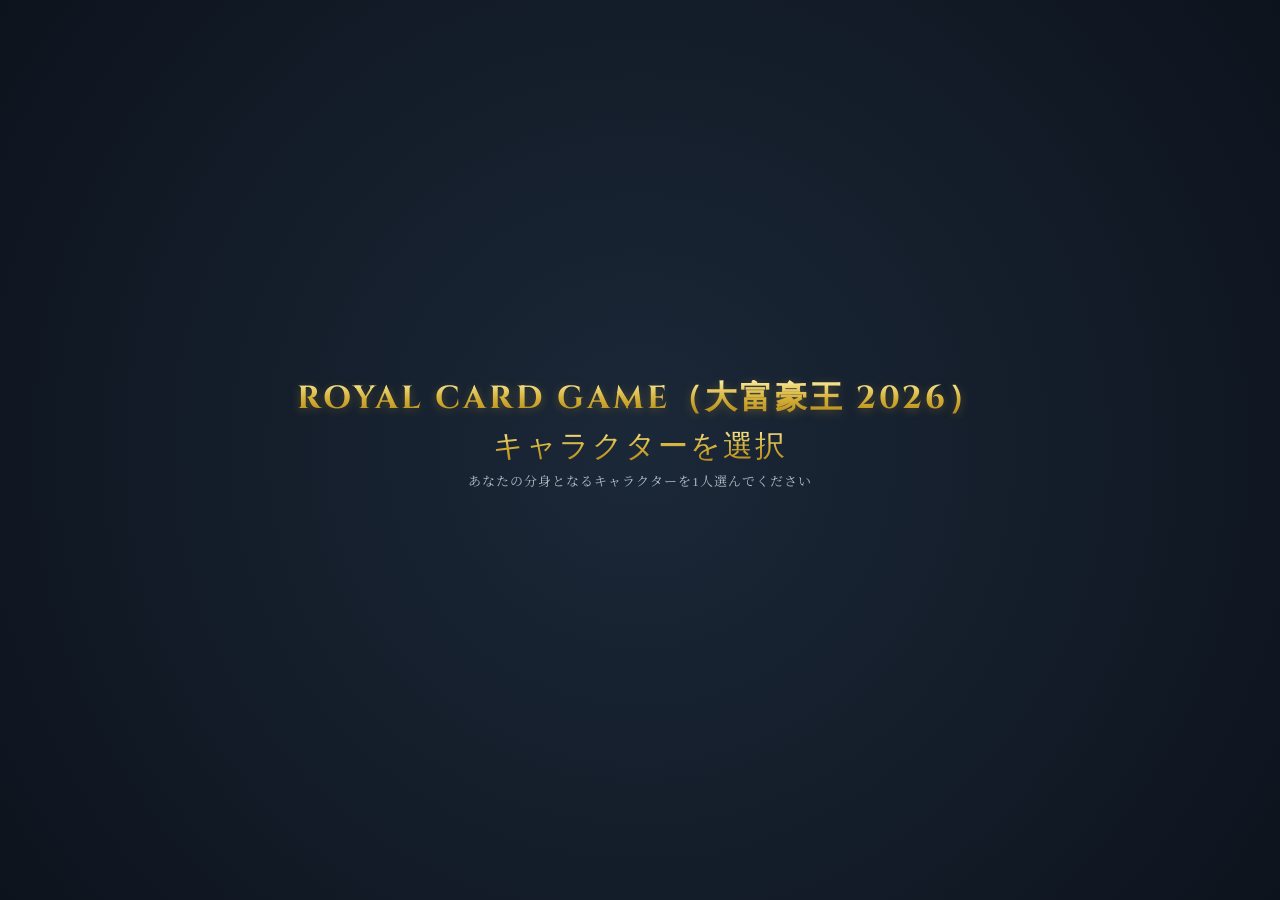
==== commit 79e8b40b: "Update index.html" ====
--- a/index.html
+++ b/index.html
@@ -1103,6 +1103,9 @@
 
     /* キャラクター立ち絵（「fugo-絵柄」フォルダから読み込み） */
     const CHAR_IMAGES = {
+
+    /* キャラクター立ち絵（「fugo-絵柄」フォルダから読み込み） */
+    const CHAR_IMAGES = {
       DUKE: "fugo-絵柄/duke.png",
       MARQUIS: "fugo-絵柄/marquis.png",
       COUNT: "fugo-絵柄/count.png",
@@ -1114,6 +1117,7 @@
       JESTER: "fugo-絵柄/jester.png",
       KING: "fugo-絵柄/king.png"
     };
+
 
     /* キャラクター選択画面用の短い説明文 */
     const CHAR_SHORT_DESC = {
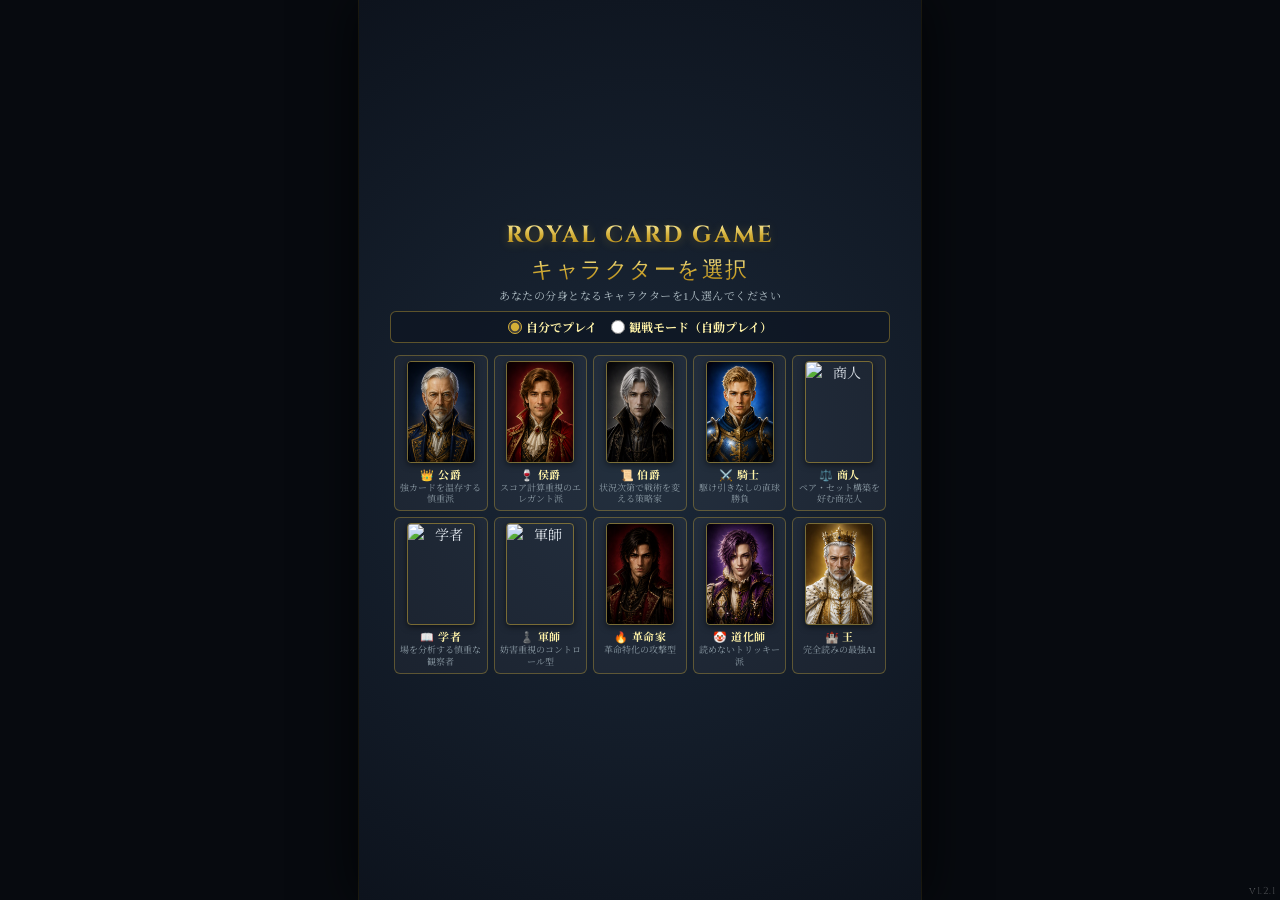
==== commit 6ff34491: "Add files via upload" ====
--- a/index.html
+++ b/index.html
@@ -1,3201 +1,464 @@
+<!-- [HTML Version: v1.2.1] 最終更新: 起動時オーバーレイ遮断バグ解消・モーダル完全非表示化 -->
 <!DOCTYPE html>
 <html lang="ja">
 <head>
   <meta charset="UTF-8">
-  <meta name="viewport" content="width=device-width, initial-scale=1.0, maximum-scale=1.0, user-scalable=no">
+  <meta name="viewport" content="width=device-width, initial-scale=1.0, maximum-scale=1.0, user-scalable=no, viewport-fit=cover">
   <title>ROYAL CARD GAME - 大富豪 (Character AI Edition)</title>
-  <style>
-    @import url('https://fonts.googleapis.com/css2?family=Cinzel:wght@500;700&family=Noto+Serif+JP:wght@400;600&display=swap');
-
-    :root {
-      --card-height: clamp(50px, 12vh, 115px);
-      --card-width: calc(var(--card-height) * 0.7);
-      --card-overlap: calc(var(--card-width) * -0.38);
-    }
-
-    @media (max-width: 900px) { :root { --card-height: clamp(45px, 11vh, 95px); } }
-    @media (max-width: 600px) { :root { --card-height: clamp(40px, 9.5vh, 75px); } }
-
-    @media (max-height: 850px) {
-      #header-area { padding-top: 4px !important; }
-      .main-title { font-size: clamp(16px, 2.8vh, 26px) !important; }
-      #bottom-bar { padding: 6px 10px !important; }
-      .btn { height: clamp(30px, 5vh, 38px) !important; font-size: 13px !important; min-width: 75px !important; }
-      #status-area { min-height: 20px !important; margin-bottom: 2px !important; }
-      .status-badge { font-size: 15px !important; }
-      #rules-panel { padding: 4px 6px !important; }
-      .rules-list { font-size: 11px !important; }
-    }
-
-    * { box-sizing: border-box; margin: 0; padding: 0; }
-
-    html, body {
-      width: 100%; height: 100vh; height: 100dvh;
-      overflow: hidden;
-      font-family: 'Times New Roman', 'Noto Serif JP', serif;
-      background: radial-gradient(circle at center, #1b2838 0%, #0d131d 100%);
-      color: #e0e6ed; font-size: 15px;
-    }
-
-    body { display: flex; flex-direction: column; justify-content: space-between; align-items: center; position: relative; }
-
-    #header-area {
-      text-align: center;
-      padding-top: 6px;
-      z-index: 10;
-      flex-shrink: 0;
-      display: flex;
-      flex-direction: column;
-      align-items: center;
-      gap: 4px;
-      width: 100%;
-    }
-
-    .main-title {
-      font-family: 'Cinzel', serif;
-      font-size: clamp(18px, 3.5vw, 32px);
-      letter-spacing: 3px;
-      color: #d4af37;
-      background: linear-gradient(180deg, #fff3a8 0%, #d4af37 50%, #aa7c11 100%);
-      -webkit-background-clip: text;
-      -webkit-text-fill-color: transparent;
-      text-shadow: 0 2px 10px rgba(212, 175, 55, 0.3);
-      font-weight: 700; text-transform: uppercase;
-      line-height: 1.2;
-    }
-
-    #rules-panel {
-      position: relative;
-      background: rgba(15, 23, 36, 0.92);
-      border: 1px solid rgba(212, 175, 55, 0.4);
-      border-radius: 8px; padding: 4px 8px;
-      box-shadow: 0 4px 16px rgba(0, 0, 0, 0.5);
-      backdrop-filter: blur(6px); z-index: 50; max-width: 90%;
-    }
-
-    @media (min-width: 768px) {
-      #rules-panel {
-        position: absolute;
-        top: 8px;
-        right: 8px;
-        max-width: 280px;
-      }
-    }
-
-    .rules-header {
-      display: flex; justify-content: center; align-items: center; gap: 6px;
-    }
-
-    .rules-header-btns { display: flex; gap: 6px; justify-content: center; }
-
-    .rules-list-container {
-      display: none; margin-top: 6px; border-top: 1px solid rgba(212, 175, 55, 0.3); padding-top: 6px;
-    }
-
-    .rules-panel.open .rules-list-container { display: block; }
-
-    .rules-list {
-      list-style: none; font-size: 11px; color: #b0bec5; line-height: 1.4;
-      display: grid; grid-template-columns: 1fr 1fr; gap: 4px 8px;
-    }
-
-    .rules-list li { display: flex; align-items: center; gap: 4px; white-space: nowrap; }
-    .rules-list li::before { content: "•"; color: #d4af37; }
-
-    .btn-rule-help {
-      padding: 4px 10px; font-size: 11px;
-      background: linear-gradient(180deg, #d4af37 0%, #aa7c11 100%);
-      color: #0d131d; border: none; border-radius: 4px; font-weight: bold;
-      cursor: pointer; letter-spacing: 0.5px; transition: all 0.2s ease;
-      box-shadow: 0 2px 6px rgba(0,0,0,0.3); white-space: nowrap;
-    }
-
-    .btn-rule-help:hover {
-      background: linear-gradient(180deg, #fff3a8 0%, #d4af37 100%);
-      box-shadow: 0 0 10px rgba(212, 175, 55, 0.5);
-    }
-
-    .modal-overlay {
-      display: none; position: fixed; top: 0; left: 0; width: 100%; height: 100%;
-      background: rgba(0, 0, 0, 0.75); backdrop-filter: blur(4px); z-index: 1000;
-      justify-content: center; align-items: center; opacity: 0; transition: opacity 0.3s ease;
-    }
-
-    .modal-overlay.active { display: flex; opacity: 1; }
-
-    .modal-content {
-      background: #151d2a; border: 1px solid rgba(212, 175, 55, 0.4); border-radius: 12px;
-      width: 90%; max-width: 520px; padding: 18px;
-      box-shadow: 0 10px 30px rgba(0, 0, 0, 0.8), 0 0 20px rgba(212, 175, 55, 0.15);
-      transform: translateY(-20px); transition: transform 0.3s ease;
-    }
-
-    .modal-overlay.active .modal-content { transform: translateY(0); }
-
-    .modal-header {
-      display: flex; justify-content: space-between; align-items: center;
-      border-bottom: 1px solid rgba(212, 175, 55, 0.3); padding-bottom: 8px; margin-bottom: 12px;
-    }
-
-    .modal-title { font-family: 'Cinzel', serif; font-size: 17px; color: #d4af37; font-weight: bold; letter-spacing: 2px; }
-    .modal-close { background: none; border: none; color: #8c9ba5; font-size: 22px; cursor: pointer; transition: color 0.2s; }
-    .modal-close:hover { color: #ffffff; }
-
-    .modal-body { font-size: 13px; color: #d0d7de; line-height: 1.6; max-height: 60vh; overflow-y: auto; padding-right: 6px; }
-    .rule-item { margin-bottom: 12px; }
-    .rule-item-title { color: #fff3a8; font-weight: bold; font-size: 14px; margin-bottom: 4px; display: flex; align-items: center; gap: 6px; }
-    .rule-item-title::before { content: "◆"; color: #d4af37; font-size: 10px; }
-
-    .char-intro-item { display: flex; gap: 10px; align-items: flex-start; margin-bottom: 14px; }
-    .char-intro-portrait {
-      width: clamp(48px, 14vw, 64px); aspect-ratio: 2 / 3; object-fit: cover; flex-shrink: 0;
-      border-radius: 6px; border: 1px solid rgba(212, 175, 55, 0.5);
-      box-shadow: 0 2px 8px rgba(0, 0, 0, 0.5);
-    }
-    .char-intro-text { flex: 1; min-width: 0; }
-    .char-intro-text .rule-item-title { margin-bottom: 4px; }
-
-    .modal-footer { margin-top: 14px; text-align: right; display: flex; justify-content: flex-end; gap: 10px; }
-
-    .btn-modal-close {
-      padding: 6px 16px; background: linear-gradient(180deg, #3a4856 0%, #25313d 100%);
-      color: #e0e6ed; border: 1px solid rgba(255, 255, 255, 0.2); border-radius: 4px;
-      cursor: pointer; font-size: 13px; transition: all 0.2s;
-    }
-
-    .btn-modal-close:hover { background: linear-gradient(180deg, #485869 0%, #2f3e4d 100%); color: #fff; }
-
-    @media (max-width: 480px) {
-      #next-game-modal .modal-content { width: 92%; padding: 14px; }
-      #next-game-modal .modal-footer {
-        flex-direction: column;
-        align-items: stretch;
-        gap: 10px;
-      }
-      #next-game-modal .modal-footer .btn {
-        width: 100%;
-        min-width: 0;
-        height: auto;
-        min-height: clamp(42px, 7vh, 54px);
-        white-space: normal;
-        word-break: keep-all;
-        line-height: 1.4;
-        padding: 8px 10px;
-        font-size: clamp(12px, 3.6vw, 14px);
-      }
-      .final-rank-row { padding: 5px 8px; gap: 8px; }
-      .final-rank-name { font-size: 13px; }
-    }
-
-    #game-board {
-      display: grid;
-      grid-template-rows: auto minmax(0, 1fr) auto;
-      grid-template-columns: minmax(70px, 140px) minmax(0, 1fr) minmax(70px, 140px);
-      width: 100%; max-width: 1200px; flex: 1; padding: 2px 6px; position: relative; gap: 4px; min-height: 0;
-    }
-
-    .player-box {
-      display: flex; flex-direction: column; align-items: center; justify-content: center;
-      position: relative; padding: 1px; transition: all 0.3s ease; min-height: 0;
-    }
-
-    .player-box.active-turn { filter: drop-shadow(0 0 8px rgba(212, 175, 55, 0.4)); }
-
-    .char-badge {
-      font-size: clamp(18px, 3vh, 24px); color: #fff3a8;
-      background: rgba(212, 175, 55, 0.2); border: 1px solid rgba(212, 175, 55, 0.5);
-      border-radius: 6px; padding: 2px 10px; margin-bottom: 4px; font-weight: bold; white-space: nowrap;
-      box-shadow: 0 2px 8px rgba(0, 0, 0, 0.4);
-    }
-
-    .turn-badge-container { height: clamp(20px, 2.8vh, 28px); display: flex; align-items: center; justify-content: center; margin-bottom: 2px; }
-
-    .turn-badge {
-      visibility: hidden; opacity: 0;
-      background: linear-gradient(180deg, #fff3a8 0%, #d4af37 100%); color: #0b1017;
-      font-family: 'Cinzel', serif; font-size: clamp(11px, 2vh, 14px); font-weight: bold;
-      padding: 2px 8px; border-radius: 5px; letter-spacing: 1px;
-      box-shadow: 0 0 10px rgba(212, 175, 55, 0.6); transition: opacity 0.2s ease, visibility 0.2s ease;
-      z-index: 20; line-height: 1.2;
-    }
-
-    .turn-badge.is-pass {
-      visibility: visible !important; opacity: 1 !important;
-      background: linear-gradient(180deg, #607d8b 0%, #37474f 100%) !important;
-      color: #eceff1 !important; box-shadow: 0 0 8px rgba(0, 0, 0, 0.6) !important;
-    }
-
-    .player-box.active-turn .turn-badge { visibility: visible; opacity: 1; }
-
-    #cpu2 { grid-row: 1; grid-column: 2; }
-    #cpu1 { grid-row: 2; grid-column: 1; align-items: flex-start; justify-content: center; }
-    #cpu3 { grid-row: 2; grid-column: 3; align-items: flex-end; justify-content: center; }
-
-    .dialogue-bubble {
-      position: absolute;
-      background: rgba(15, 23, 36, 0.95);
-      border: 1px solid rgba(212, 175, 55, 0.8);
-      color: #fff3a8;
-      padding: 5px 10px;
-      border-radius: 8px;
-      font-size: clamp(10px, 1.6vh, 13px);
-      font-weight: 600;
-      white-space: nowrap;
-      pointer-events: none;
-      z-index: 200;
-      box-shadow: 0 4px 12px rgba(0, 0, 0, 0.6), 0 0 8px rgba(212, 175, 55, 0.3);
-      opacity: 0;
-      transform: scale(0.85);
-      transition: opacity 0.25s ease, transform 0.25s ease;
-    }
-
-    .dialogue-bubble.show {
-      opacity: 1;
-      transform: scale(1);
-    }
-
-    #cpu2 .dialogue-bubble { top: 100%; left: 50%; transform: translate(-50%, 6px); }
-    #cpu2 .dialogue-bubble.show { transform: translate(-50%, 0); }
-
-    #cpu1 .dialogue-bubble { top: 50%; left: 100%; transform: translate(6px, -50%); }
-    #cpu1 .dialogue-bubble.show { transform: translate(0, -50%); }
-
-    #cpu3 .dialogue-bubble { top: 50%; right: 100%; transform: translate(-6px, -50%); }
-    #cpu3 .dialogue-bubble.show { transform: translate(0, -50%); }
-
-    #field-area {
-      grid-row: 2; grid-column: 2;
-      display: grid;
-      grid-template-rows: clamp(22px, 2.8vh, 28px) minmax(calc(var(--card-height) + 12px), calc(var(--card-height) + 12px)) minmax(clamp(16px, 2.2vh, 20px), auto);
-      align-items: center;
-      justify-items: center;
-      position: relative;
-      min-height: 0;
-    }
-
-    #status-area {
-      display: flex; gap: 8px; align-items: center; justify-content: center;
-      min-height: 0; height: 100%; margin-bottom: 0;
-    }
-
-    .status-badge { font-family: 'Cinzel', serif; font-size: clamp(13px, 2.5vh, 20px); font-weight: 700; letter-spacing: 1px; display: none; transition: all 0.3s ease; }
-
-    @keyframes blink-rev {
-      0%, 100% { opacity: 1; text-shadow: 0 0 15px rgba(212, 175, 55, 1), 0 0 25px rgba(255, 243, 168, 0.8); }
-      50% { opacity: 0.2; text-shadow: 0 0 4px rgba(212, 175, 55, 0.2); }
-    }
-
-    @keyframes blink-eb {
-      0%, 100% { opacity: 1; text-shadow: 0 0 15px rgba(255, 107, 107, 1), 0 0 25px rgba(255, 150, 150, 0.8); }
-      50% { opacity: 0.2; text-shadow: 0 0 4px rgba(255, 107, 107, 0.2); }
-    }
-
-    #revolution-status.active { display: block; color: #d4af37; animation: blink-rev 1s infinite ease-in-out; }
-    #eleven-back-status.active { display: block; color: #ff6b6b; animation: blink-eb 1s infinite ease-in-out; }
-
-    .field-container {
-      background: rgba(15, 23, 36, 0.6); border: 1px solid rgba(255, 255, 255, 0.08);
-      box-shadow: inset 0 0 15px rgba(0,0,0,0.8), 0 6px 24px rgba(0,0,0,0.5);
-      border-radius: 8px; padding: 6px 12px;
-      width: clamp(220px, 55vw, 420px);
-      height: calc(var(--card-height) + 12px);
-      min-width: 0; min-height: 0;
-      display: flex; align-items: center; justify-content: center;
-      backdrop-filter: blur(5px); position: relative;
-      overflow: hidden;
-    }
-
-    #field-cards {
-      display: flex; gap: 6px; align-items: center; justify-content: center;
-      width: 100%; height: 100%;
-      transition: transform 0.4s ease, opacity 0.4s ease;
-    }
-    #field-cards.clear-animation { transform: translateY(-30px) scale(0.8); opacity: 0; }
-    #field-cards .card { flex-shrink: 0; }
-
-    #message-text { font-size: clamp(11px, 1.8vh, 14px); color: #b0bec5; letter-spacing: 1px; min-height: 16px; font-weight: 400; margin-top: 4px; text-align: center; line-height: 1.2; }
-
-    #player-area { grid-row: 3; grid-column: 1 / span 3; display: flex; flex-direction: column; align-items: center; justify-content: flex-end; position: relative; }
-
-    .your-turn-badge {
-      visibility: hidden; opacity: 0;
-      background: linear-gradient(180deg, #fff3a8 0%, #d4af37 100%); color: #0b1017;
-      font-size: clamp(12px, 2.2vh, 15px); font-weight: bold; padding: 3px 12px; border-radius: 6px;
-      letter-spacing: 1px; box-shadow: 0 0 10px rgba(212, 175, 55, 0.6); transition: opacity 0.2s ease, visibility 0.2s ease;
-      z-index: 100; animation: pulse 1.5s infinite alternate; line-height: 1.2;
-    }
-
-    .your-turn-badge.is-pass {
-      visibility: visible !important; opacity: 1 !important; animation: none !important;
-      background: linear-gradient(180deg, #607d8b 0%, #37474f 100%) !important;
-      color: #eceff1 !important; box-shadow: 0 0 8px rgba(0, 0, 0, 0.6) !important;
-    }
-
-    @keyframes pulse { 0% { transform: scale(1); box-shadow: 0 0 6px rgba(212, 175, 55, 0.5); } 100% { transform: scale(1.05); box-shadow: 0 0 12px rgba(212, 175, 55, 0.9); } }
-
-    #player-area.active-turn .your-turn-badge { visibility: visible; opacity: 1; }
-
-    #player-hand { display: flex; justify-content: center; align-items: center; height: calc(var(--card-height) + 32px); margin-bottom: 2px; max-width: 100%; padding: 0 4px; }
-
-    .card {
-      width: var(--card-width); height: var(--card-height);
-      background: linear-gradient(135deg, #ffffff 0%, #f2f4f7 100%); border-radius: 4px;
-      box-shadow: 0 3px 8px rgba(0, 0, 0, 0.4), inset 0 0 0 1px rgba(255, 255, 255, 0.8);
-      display: flex; flex-direction: column; justify-content: space-between; padding: 3px 4px;
-      font-family: 'Georgia', serif; font-weight: bold; user-select: none;
-      transition: transform 0.25s cubic-bezier(0.2, 0.8, 0.2, 1), box-shadow 0.25s ease, opacity 0.25s ease;
-      position: relative; flex-shrink: 0;
-    }
-
-    #player-hand { flex-wrap: nowrap; overflow: visible; }
-    #player-hand .card { cursor: pointer; margin-left: var(--hand-overlap, var(--card-overlap)); }
-    #player-hand .card.draw-anim { animation: drawCard 0.35s cubic-bezier(0.16, 1, 0.3, 1) forwards; }
-    #player-hand .card:first-child { margin-left: 0; }
-
-    @keyframes drawCard { from { transform: translateY(20px) scale(0.9); opacity: 0; } to { transform: translateY(0) scale(1); opacity: 1; } }
-
-    .card-top { display: flex; flex-direction: column; align-items: flex-start; line-height: 0.85; }
-    .card-suit-symbol { font-size: clamp(10px, 1.8vh, 15px); }
-    .card-rank { font-size: clamp(10px, 1.8vh, 15px); font-weight: bold; }
-
-    .card.spade, .card.club { color: #11161d; }
-    .card.heart, .card.diamond { color: #d32f2f; }
-
-    .card.joker {
-      color: #8a6a00;
-      background: linear-gradient(135deg, #fff8e1 0%, #ffe9a8 45%, #f2f4f7 100%);
-      box-shadow: 0 3px 8px rgba(0, 0, 0, 0.4), inset 0 0 0 1px rgba(212, 175, 55, 0.9);
-    }
-    .card.joker .card-rank { font-size: clamp(8px, 1.4vh, 11px); letter-spacing: 0.5px; }
-    .card.joker .card-center-icon {
-      position: absolute; top: 50%; left: 50%; transform: translate(-50%, -50%);
-      font-size: clamp(16px, 3.4vh, 30px); opacity: 0.9;
-    }
-
-    #player-hand .card:hover { transform: translateY(-8px); z-index: 50 !important; box-shadow: 0 8px 16px rgba(0, 0, 0, 0.6); }
-
-    #player-hand .card.selected {
-      transform: translateY(-24px) !important;
-      box-shadow: 0 0 15px rgba(212, 175, 55, 0.9), 0 12px 20px rgba(0,0,0,0.7);
-      border: 1px solid #d4af37; z-index: 60 !important;
-    }
-
-    .card-play-anim { position: fixed !important; z-index: 999 !important; transition: all calc(0.35s / var(--speed-factor, 1)) cubic-bezier(0.25, 1, 0.5, 1) !important; pointer-events: none; }
-
-    .card-back {
-      width: calc(var(--card-width) * 0.65); height: calc(var(--card-height) * 0.65);
-      background: linear-gradient(135deg, #1e293b 0%, #0f172a 100%);
-      border: 1px solid rgba(212, 175, 55, 0.3); border-radius: 3px;
-      box-shadow: 0 2px 4px rgba(0,0,0,0.4); transition: transform 0.2s ease; flex-shrink: 0;
-    }
-
-    .cpu-card-stack { display: flex; align-items: center; justify-content: center; margin: 1px 0; min-height: calc(var(--card-height) * 0.65); }
-    #cpu2 .cpu-card-stack { display: flex; justify-content: center; width: 100%; }
-    #cpu2 .cpu-card-stack .card-back { margin-left: calc(var(--card-overlap) * 0.65); }
-    #cpu2 .cpu-card-stack .card-back:first-child { margin-left: 0; }
-
-    #cpu1 .cpu-card-stack .card-back, #cpu3 .cpu-card-stack .card-back { margin-left: calc(var(--card-width) * -0.45); }
-    #cpu1 .cpu-card-stack .card-back:first-child, #cpu3 .cpu-card-stack .card-back:first-child { margin-left: 0; }
-
-    #bottom-bar {
-      width: 100%; background: rgba(11, 16, 23, 0.95); border-top: 1px solid rgba(255, 255, 255, 0.08);
-      padding: 8px 12px; padding-bottom: max(8px, env(safe-area-inset-bottom));
-      display: flex; justify-content: space-between; align-items: center;
-      backdrop-filter: blur(10px); z-index: 100; flex-shrink: 0;
-    }
-
-    .action-group { display: flex; align-items: center; gap: 6px; margin: 0 auto; flex-wrap: nowrap; justify-content: center; }
-
-    .btn {
-      min-width: clamp(75px, 12vw, 115px); height: clamp(32px, 5vh, 40px);
-      border-radius: 5px; border: 1px solid rgba(255, 255, 255, 0.15);
-      background: linear-gradient(180deg, #3a4856 0%, #25313d 100%);
-      color: #d0d7de; font-family: 'Noto Serif JP', serif;
-      font-size: clamp(12px, 1.8vh, 14px); letter-spacing: 1px; cursor: pointer;
-      box-shadow: 0 3px 8px rgba(0, 0, 0, 0.3); transition: all 0.2s ease;
-      display: flex; align-items: center; justify-content: center; padding: 0 6px; white-space: nowrap;
-    }
-
-    .btn:hover:not(:disabled) {
-      background: linear-gradient(180deg, #485869 0%, #2f3e4d 100%);
-      border-color: rgba(212, 175, 55, 0.5); color: #ffffff;
-      box-shadow: 0 4px 12px rgba(0, 0, 0, 0.5);
-    }
-
-    .btn:disabled { opacity: 0.4; cursor: not-allowed; box-shadow: none; }
-
-    .btn-gold {
-      background: linear-gradient(180deg, #d4af37 0%, #aa7c11 100%);
-      color: #0d131d; font-weight: bold; border-color: rgba(255, 243, 168, 0.5);
-    }
-
-    .btn-gold:hover:not(:disabled) {
-      background: linear-gradient(180deg, #fff3a8 0%, #d4af37 100%);
-      color: #000; box-shadow: 0 0 10px rgba(212, 175, 55, 0.6);
-    }
-
-    .rank-badge {
-      font-size: clamp(17px, 3vh, 23px); color: #d4af37; letter-spacing: 1px;
-      margin-top: 2px; font-weight: 600; text-shadow: 0 2px 4px rgba(0,0,0,0.5); line-height: 1;
-    }
-
-    .pass-count { font-size: clamp(10px, 1.6vh, 12px); color: #8c9ba5; margin-top: 2px; line-height: 1; }
-  
-    .char-row {
-      display: flex; flex-direction: column; align-items: center; gap: 3px;
-      margin-bottom: 3px;
-    }
-
-    .char-portrait {
-      width: clamp(30px, 6vh, 52px);
-      aspect-ratio: 2 / 3;
-      object-fit: cover;
-      border-radius: 5px;
-      border: 1px solid rgba(212, 175, 55, 0.6);
-      box-shadow: 0 2px 8px rgba(0, 0, 0, 0.5);
-      transition: transform 0.35s cubic-bezier(0.2, 0.8, 0.2, 1), box-shadow 0.35s ease, z-index 0s;
-      position: relative;
-      background: #0d131d;
-      flex-shrink: 0;
-    }
-
-    .char-portrait.portrait-talk {
-      transform: scale(2.1);
-      z-index: 250;
-      box-shadow: 0 0 24px rgba(212, 175, 55, 0.95), 0 10px 26px rgba(0, 0, 0, 0.85);
-      border-color: #fff3a8;
-    }
-
-    #cpu1 .char-portrait.portrait-talk { transform: scale(2.1) translateX(10%); }
-    #cpu3 .char-portrait.portrait-talk { transform: scale(2.1) translateX(-10%); }
-
-    #cpu2 .char-portrait.portrait-talk {
-      transform-origin: 50% 0%;
-      transform: scale(2.1) translateY(6%);
-    }
-
-    #player-area .char-row { flex-direction: row; margin-bottom: 4px; }
-    #player-area .char-portrait { width: clamp(26px, 4.2vh, 38px); }
-
-    .char-select-overlay {
-      position: fixed; inset: 0; z-index: 1000;
-      background: radial-gradient(circle at center, #1b2838 0%, #0d131d 100%);
-      display: flex; align-items: center; justify-content: center;
-      padding: 16px; overflow-y: auto;
-    }
-
-    .char-select-overlay:not(.active) { display: none; }
-
-    .char-select-panel { max-width: 960px; width: 100%; text-align: center; }
-
-    .char-select-title {
-      font-family: 'Cinzel', serif; font-size: clamp(20px, 4vw, 30px);
-      letter-spacing: 2px; color: #d4af37; margin-bottom: 4px;
-      background: linear-gradient(180deg, #fff3a8 0%, #d4af37 50%, #aa7c11 100%);
-      -webkit-background-clip: text; -webkit-text-fill-color: transparent; background-clip: text;
-    }
-
-    .char-select-sub { color: #b0bec5; font-size: 13px; margin-bottom: 18px; letter-spacing: 1px; }
-
-    .char-select-grid {
-      display: grid; grid-template-columns: repeat(auto-fill, minmax(120px, 1fr));
-      gap: 12px; max-height: 74vh; overflow-y: auto; padding: 6px;
-    }
-
-    .char-select-card {
-      background: rgba(255, 255, 255, 0.03); border: 1px solid rgba(212, 175, 55, 0.3);
-      border-radius: 10px; padding: 8px; cursor: pointer; transition: all 0.2s ease;
-    }
-
-    .char-select-card:hover, .char-select-card:focus {
-      border-color: #d4af37; transform: translateY(-5px);
-      box-shadow: 0 10px 22px rgba(212, 175, 55, 0.35);
-      background: rgba(212, 175, 55, 0.08);
-    }
-
-    .char-select-card img {
-      width: 100%; aspect-ratio: 2 / 3; object-fit: cover; border-radius: 6px;
-      margin-bottom: 6px; box-shadow: 0 3px 10px rgba(0, 0, 0, 0.5);
-    }
-
-    .char-select-card .csc-name { font-weight: 700; color: #fff3a8; font-size: 14px; letter-spacing: 0.5px; }
-    .char-select-card .csc-desc { font-size: 10px; color: #8c9ba5; margin-top: 3px; line-height: 1.35; }
-
-    .victory-popup-overlay {
-      position: fixed; inset: 0; z-index: 500;
-      display: flex; align-items: center; justify-content: center;
-      background: rgba(5, 8, 13, 0.7);
-      opacity: 0; pointer-events: none;
-      transition: opacity 0.4s ease;
-    }
-
-    .victory-popup-overlay.active { opacity: 1; }
-
-    .victory-popup-content {
-      text-align: center;
-      transform: scale(0.85);
-      transition: transform 0.4s cubic-bezier(0.2, 0.8, 0.2, 1);
-    }
-
-    .victory-popup-overlay.active .victory-popup-content { transform: scale(1); }
-
-    .victory-popup-content img {
-      width: clamp(140px, 30vw, 220px); aspect-ratio: 2 / 3; object-fit: cover;
-      border-radius: 12px; border: 2px solid #d4af37;
-      box-shadow: 0 0 40px rgba(212, 175, 55, 0.8), 0 20px 40px rgba(0, 0, 0, 0.8);
-    }
-
-    .victory-popup-label {
-      font-family: 'Cinzel', serif; font-size: clamp(16px, 3vw, 22px); font-weight: 700;
-      letter-spacing: 3px; color: #d4af37; margin-top: 14px;
-      text-shadow: 0 0 12px rgba(212, 175, 55, 0.8);
-    }
-
-    .victory-popup-name {
-      font-size: clamp(16px, 3vw, 22px); font-weight: 700; color: #fff3a8; margin-top: 4px;
-    }
-
-    .final-ranking-list { display: flex; flex-direction: column; gap: 8px; margin: 12px 0; }
-
-    .final-rank-row {
-      display: flex; align-items: center; gap: 12px;
-      background: rgba(212, 175, 55, 0.07); border: 1px solid rgba(212, 175, 55, 0.3);
-      border-radius: 8px; padding: 6px 12px;
-    }
-
-    .final-rank-row.rank-1 { background: rgba(212, 175, 55, 0.18); border-color: #d4af37; }
-
-    .final-rank-position {
-      font-family: 'Cinzel', serif; font-weight: 700; color: #d4af37;
-      font-size: 13px; width: 52px; text-align: center; flex-shrink: 0; letter-spacing: 0.5px;
-    }
-
-    .final-rank-row img {
-      width: 38px; aspect-ratio: 2 / 3; object-fit: cover; border-radius: 5px;
-      border: 1px solid rgba(212, 175, 55, 0.5); flex-shrink: 0;
-    }
-
-    .final-rank-name { flex: 1; text-align: left; font-weight: 600; color: #e0e6ed; font-size: 14px; }
-
-  </style>
+  <link rel="stylesheet" href="style.css">
 </head>
 <body>
 
-  <!-- キャラクター選択画面（ゲーム開始前） -->
-  <div class="char-select-overlay active" id="char-select-overlay">
-    <div class="char-select-panel">
-
-      <div class="main-title" style="margin-bottom:8px;">
-        ROYAL CARD GAME（大富豪王 2026）
-      </div>
-
-      <div class="char-select-title">キャラクターを選択</div>
-      <div class="char-select-sub">あなたの分身となるキャラクターを1人選んでください</div>
-      <div class="char-select-grid" id="char-select-grid"></div>
-    </div>
-  </div>
-
-  <!-- 勝利演出ポップアップ -->
-  <div class="victory-popup-overlay" id="victory-popup">
-    <div class="victory-popup-content">
-      <img id="victory-portrait" src="" alt="">
-      <div class="victory-popup-label">🏆 WINNER 🏆</div>
-      <div class="victory-popup-name" id="victory-name"></div>
-    </div>
-  </div>
-
-  <div id="header-area">
-    <div class="main-title">ROYAL CARD GAME</div>
-
-    <div id="rules-panel">
-      <div class="rules-header">
-        <div class="rules-header-btns">
-          <button class="btn-rule-help" id="char-help-btn">キャラ紹介</button>
-          <button class="btn-rule-help" id="rule-toggle-btn">ルール解説</button>
-        </div>
-      </div>
-      <div class="rules-list-container">
-        <ul class="rules-list">
-          <li>♦3保持者が最初の親</li>
-          <li>カード交換</li>
-          <li>革命</li>
-          <li>8切</li>
-          <li>11バック</li>
-          <li>ジョーカー / スペード3返し</li>
-          <li id="rule-list-pass">パス制限なし</li>
-        </ul>
-      </div>
-    </div>
-  </div>
-
-  <!-- キャラクター紹介モーダル -->
-  <div class="modal-overlay" id="char-modal">
-    <div class="modal-content">
-      <div class="modal-header">
-        <div class="modal-title">キャラクター紹介</div>
-        <button class="modal-close" id="modal-char-close-x">&times;</button>
-      </div>
-      <div class="modal-body">
-        <div class="char-intro-item">
-          <img class="char-intro-portrait" data-char-img="DUKE" src="" alt="👑 公爵 (Duke) - 温存型">
-          <div class="char-intro-text">
-            <div class="rule-item-title">👑 公爵 (Duke) - 温存型</div>
-            <div>強力なカード（Aや2）を温存し、手札後半で一気に勝負をかけます。また、次の相手をアシストするような安易な温存プレイは避けます。</div>
-          </div>
-        </div>
-        <div class="char-intro-item">
-          <img class="char-intro-portrait" data-char-img="MARQUIS" src="" alt="🍷 侯爵 (Marquis) - スコア重視">
-          <div class="char-intro-text">
-            <div class="rule-item-title">🍷 侯爵 (Marquis) - スコア重視</div>
-            <div>一枚ごとの価値と手札の枚数バランスを計算し、最も効果的で無駄のない手を選択します。</div>
-          </div>
-        </div>
-        <div class="char-intro-item">
-          <img class="char-intro-portrait" data-char-img="COUNT" src="" alt="📜 伯爵 (Count) - 変則展開">
-          <div class="char-intro-text">
-            <div class="rule-item-title">📜 伯爵 (Count) - 変則展開</div>
-            <div>序盤は温存し、手札が5枚以下になると強力なカードを積極的に使い始める、状況に応じた戦術の変化が得意です。</div>
-          </div>
-        </div>
-        <div class="char-intro-item">
-          <img class="char-intro-portrait" data-char-img="KNIGHT" src="" alt="⚔️ 騎士 (Knight) - 愚直・最弱順">
-          <div class="char-intro-text">
-            <div class="rule-item-title">⚔️ 騎士 (Knight) - 愚直・最弱順</div>
-            <div>駆け引きをせず、常に自分が持っている「今出せる中で最も弱いカード」を直直に出していきます。</div>
-          </div>
-        </div>
-        <div class="char-intro-item">
-          <img class="char-intro-portrait" data-char-img="MERCHANT" src="" alt="⚖️ 商人 (Merchant) - ペア重視">
-          <div class="char-intro-text">
-            <div class="rule-item-title">⚖️ 商人 (Merchant) - ペア重視</div>
-            <div>ペア（2枚出し）やセット（3枚出し以上）の構築を好み、同じ数字のカードを分解して単発で出すことを嫌います。</div>
-          </div>
-        </div>
-        <div class="char-intro-item">
-          <img class="char-intro-portrait" data-char-img="SCHOLAR" src="" alt="📖 学者 (Scholar) - 慎重・観察">
-          <div class="char-intro-text">
-            <div class="rule-item-title">📖 学者 (Scholar) - 慎重・観察</div>
-            <div>場の流れを分析し、相手が複数出しをしてきた場合に合わせて強力なカードでカウンターを狙います。</div>
-          </div>
-        </div>
-        <div class="char-intro-item">
-          <img class="char-intro-portrait" data-char-img="STRATEGIST" src="" alt="♟️ 軍師 (Strategist) - 妨害・コントロール">
-          <div class="char-intro-text">
-            <div class="rule-item-title">♟️ 軍師 (Strategist) - 妨害・コントロール</div>
-            <div>他プレイヤーの手札が残り少なくなると「8切り」や「A/2」を使って親権を奪い、あがりを阻止します。</div>
-          </div>
-        </div>
-        <div class="char-intro-item">
-          <img class="char-intro-portrait" data-char-img="REVOLUTIONARY" src="" alt="🔥 革命家 (Revolutionary) - 革命特化">
-          <div class="char-intro-text">
-            <div class="rule-item-title">🔥 革命家 (Revolutionary) - 革命特化</div>
-            <div>4枚以上のペアがあれば最優先で「革命」を狙い、さらに「8切り」を多用して場を支配します。</div>
-          </div>
-        </div>
-        <div class="char-intro-item">
-          <img class="char-intro-portrait" data-char-img="JESTER" src="" alt="🤡 道化師 (Jester) - 予測不能">
-          <div class="char-intro-text">
-            <div class="rule-item-title">🤡 道化師 (Jester) - 予測不能</div>
-            <div>気まぐれに強カードを突然出したり、突然パスしたりと、読めないトリッキーな動きをします。</div>
-          </div>
-        </div>
-        <div class="char-intro-item">
-          <img class="char-intro-portrait" data-char-img="KING" src="" alt="🏰 王 (King) - 完全読み（最強AI）">
-          <div class="char-intro-text">
-            <div class="rule-item-title">🏰 王 (King) - 完全読み（最強AI）</div>
-            <div>未見のカードや全員の手札状況を完璧に計算し、確定勝ちルートを計算して最適手を指す最強AIです。</div>
-          </div>
-        </div>
-      </div>
-      <div class="modal-footer">
-        <button class="btn-modal-close" id="modal-char-close-btn">閉じる</button>
-      </div>
-    </div>
-  </div>
-
-  <!-- ルール解説モーダル -->
-  <div class="modal-overlay" id="rule-modal">
-    <div class="modal-content">
-      <div class="modal-header">
-        <div class="modal-title">追加ルール解説</div>
-        <button class="modal-close" id="modal-close-x">&times;</button>
-      </div>
-      <div class="modal-body">
-        <div class="rule-item">
-          <div class="rule-item-title">♦3保持者が最初の親 (Diamond 3 First)</div>
-          <div>ゲーム開始時（交換完了後）、手札に「♦3」を持っているプレイヤーが自動的に最初の親となり、ターンが開始されます。</div>
-        </div>
-        <div class="rule-item">
-          <div class="rule-item-title">配札 (Dealing)</div>
-          <div>ジョーカー2枚を含む54枚を1人ずつ順番に配るため、4人のうち2人が14枚、2人が13枚となります。</div>
-        </div>
-        <div class="rule-item">
-          <div class="rule-item-title">カード交換 (Card Exchange)</div>
-          <div>2ゲーム目以降の開始時、前ゲームの階級に応じてカードを交換します。（※メンバー交代時は交換なし）<br>・大富豪 ⇄ 大貧民：大貧民は最も強い2枚を献上、大富豪は任意の2枚を譲渡。<br>・富豪 ⇄ 貧民：貧民は最も強い1枚を献上、富豪は任意の1枚を譲渡。</div>
-        </div>
-        <div class="rule-item">
-          <div class="rule-item-title">革命 (Revolution)</div>
-          <div>同じ数字のカードを同時に4枚以上出すと「革命」が発生します。ゲーム終了までカードの強さが逆転します。</div>
-        </div>
-        <div class="rule-item">
-          <div class="rule-item-title">8切り (Eight Stop)</div>
-          <div>数字の「8」を含むカードを出すと、即座にその場のカードが流れて自分のターン（親）から再開されます。</div>
-        </div>
-        <div class="rule-item">
-          <div class="rule-item-title">11バック (Eleven Back)</div>
-          <div>「J (11)」を含むカードが出されると、その場のカードが流れるまでの間一時的にカードの強さが逆転します。</div>
-        </div>
-        <div class="rule-item">
-          <div class="rule-item-title">🃏 ジョーカー (Joker)</div>
-          <div>デッキには2枚のジョーカーが含まれます。単騎で出すと革命中でも常に最強のカードとして場を支配します。複数枚出し（ペア・トリプルなど）では、他のカードの代わりとなるワイルドカードとしても使用できます。</div>
-        </div>
-        <div class="rule-item">
-          <div class="rule-item-title">♠3返し (Spade 3 Return)</div>
-          <div>場に「ジョーカー単騎」が出ている時に限り、「♠3」を単騎で出すことでジョーカーに勝つことができる特殊ルールです。</div>
-        </div>
-        <div class="rule-item" id="rule-item-pass-block">
-          <div class="rule-item-title" id="rule-item-pass-title">パスの制限 (Pass Rules)</div>
-          <div id="rule-item-pass-desc">パスは回数制限がなく、何度でも無制限に行うことができます。</div>
-        </div>
-      </div>
-      <div class="modal-footer">
-        <button class="btn-modal-close" id="modal-close-btn">閉じる</button>
-      </div>
-    </div>
-  </div>
-
-  <!-- キャラクター交代選択ダイアログ -->
-  <div class="modal-overlay" id="next-game-modal">
-    <div class="modal-content">
-      <div class="modal-header">
-        <div class="modal-title">次ゲームの準備</div>
-      </div>
-      <div class="modal-body" style="text-align: center; padding: 10px 0;">
-        <p style="font-size: 15px; margin-bottom: 8px; color: #fff3a8;">ゲームが終了しました！</p>
-        <div class="final-ranking-list" id="final-ranking-list"></div>
-        <p>対戦相手のキャラクター（CPU）をどうしますか？</p>
-      </div>
-      <div class="modal-footer" style="justify-content: center; gap: 15px;">
-        <button class="btn btn-gold" id="btn-keep-char">同じメンバーで続行<br><span style="font-size: 10px;">(カード交換あり)</span></button>
-        <button class="btn" id="btn-change-char">メンバーを再抽選<br><span style="font-size: 10px;">(カード交換なし)</span></button>
-      </div>
-    </div>
-  </div>
-
-  <div id="game-board">
-    <!-- CPU 2 (対面) -->
-    <div class="player-box" id="cpu2">
-      <div class="turn-badge-container">
-        <div class="turn-badge" id="cpu2-badge">THINKING</div>
-      </div>
-      <div class="char-row"><img class="char-portrait" id="cpu2-portrait" src="" alt=""><div class="char-badge" id="cpu2-char-title">---</div></div>
-      <div class="cpu-card-stack" id="cpu2-stack"></div>
-      <div class="pass-count"><span id="cpu2-pass-label">パス: </span><span id="cpu2-pass">0</span></div>
-      <div class="rank-badge" id="cpu2-rank"></div>
-    </div>
-
-    <!-- CPU 1 (左) -->
-    <div class="player-box" id="cpu1">
-      <div class="turn-badge-container">
-        <div class="turn-badge" id="cpu1-badge">THINKING</div>
-      </div>
-      <div class="char-row"><img class="char-portrait" id="cpu1-portrait" src="" alt=""><div class="char-badge" id="cpu1-char-title">---</div></div>
-      <div class="cpu-card-stack" id="cpu1-stack"></div>
-      <div class="pass-count"><span id="cpu1-pass-label">パス: </span><span id="cpu1-pass">0</span></div>
-      <div class="rank-badge" id="cpu1-rank"></div>
-    </div>
-
-    <!-- 中央：場 -->
-    <div id="field-area">
-      <div id="status-area">
-        <div id="revolution-status" class="status-badge">Revolution!</div>
-        <div id="eleven-back-status" class="status-badge">11 Back!</div>
-      </div>
-
-      <div class="field-container" id="field-container-el">
-        <div id="field-cards"></div>
-      </div>
-
-      <div id="message-text">ゲーム開始！</div>
-    </div>
-
-    <!-- CPU 3 (右) -->
-    <div class="player-box" id="cpu3">
-      <div class="turn-badge-container">
-        <div class="turn-badge" id="cpu3-badge">THINKING</div>
-      </div>
-      <div class="char-row"><img class="char-portrait" id="cpu3-portrait" src="" alt=""><div class="char-badge" id="cpu3-char-title">---</div></div>
-      <div class="cpu-card-stack" id="cpu3-stack"></div>
-      <div class="pass-count"><span id="cpu3-pass-label">パス: </span><span id="cpu3-pass">0</span></div>
-      <div class="rank-badge" id="cpu3-rank"></div>
-    </div>
-
-    <!-- プレイヤー (自分) -->
-    <div class="player-box" id="player-area">
-      <div class="turn-badge-container">
-        <div class="your-turn-badge" id="player-badge">あなたの順番です</div>
-      </div>
-      <div class="char-row"><img class="char-portrait" id="player-portrait" src="" alt=""><div class="char-badge" id="player-char-title">---</div></div>
-      <div id="player-hand"></div>
-      <div class="pass-count"><span id="player-pass-label">パス: </span><span id="player-pass">0</span></div>
-      <div class="rank-badge" id="player-rank"></div>
-    </div>
-  </div>
-
-  <!-- 下部操作バー -->
-  <div id="bottom-bar">
-    <div class="action-group">
-      <button class="btn" id="play-btn">カードを出す</button>
-      <button class="btn btn-gold" id="go-exchange-btn" style="display: none;">カード交換へ</button>
-      <button class="btn btn-gold" id="exchange-btn" style="display: none;">交換決定</button>
-      <button class="btn" id="next-game-btn" disabled>次ゲーム</button>
-      <button class="btn" id="pass-btn">パス</button>
-    </div>
-    <button class="btn" id="reset-btn">リセット</button>
-  </div>
-
+  <!-- ===================================================
+       バージョン情報 ＆ 更新履歴マスター（index.htmlで一括管理）
+       =================================================== -->
   <script>
-    /* ----------------------------------------------------
-     * 設定・定数
-     * ---------------------------------------------------- */
-    const ALLOW_LIMIT_PASS = false;
-    const MAX_PASS_LIMIT = 6;
-
-    const COST_TABLE = {
-      '3': 1, '4': 2, '5': 3, '6': 4, '7': 5, '8': 6,
-      '9': 7, '10': 8, 'J': 9, 'Q': 10, 'K': 11, 'A': 12, '2': 13, 'JOKER': 14
-    };
-
-    /* ----------------------------------------------------
-     * 音効（SE）管理クラス (Web Audio API)
-     * ---------------------------------------------------- */
-    class SoundManager {
-      constructor() { 
-        this.ctx = null;
-        const initAudio = () => {
-          this.init();
-          window.removeEventListener('click', initAudio);
-          window.removeEventListener('touchstart', initAudio);
-        };
-        window.addEventListener('click', initAudio);
-        window.addEventListener('touchstart', initAudio);
+    const APP_VERSION = "v1.2.1";
+    const VERSION_HISTORY = [
+      {
+        ver: "v1.2.1",
+        date: "2025-02-23",
+        title: "起動時オーバーレイ遮断バグ解消・モーダル完全非表示化",
+        changes: [
+          "非アクティブ時のポップアップ・モーダルを display: none で完全無効化し、起動時フリーズを解消",
+          "キャラクター選択画面でのクリック判定を確実に通すよう重なり順（z-index）とイベント伝播を適正化",
+          "16:10フレーム内でのキャラクター選択カードの並びと視認性を最適化"
+        ],
+        files: ["index.html (v1.2.1)", "style.css (v1.2.1)"]
+      },
+      {
+        ver: "v1.2.0",
+        date: "2025-02-23",
+        title: "タブレット縦画面（16:10）ベースの画面表示一本化",
+        changes: [
+          "PC・スマホ・タブレットで分かれていたレイアウトをタブレット縦画面（16:10）基準に一本化",
+          "PCやワイドモニターでは中央に16:10のアスペクト比フレームを配置し、視認性と操作性を統一",
+          "スマホ縦画面（16:9、20:9等）はセーフエリア方式を採用し、要素の破綻や重なりを解消",
+          "過度な端末別レスポンシブ分岐を整理・統合し、動作パフォーマンスと安定性を向上"
+        ],
+        files: ["index.html (v1.2.0)", "style.css (v1.2.0)", "app.js (v1.2.0)"]
+      },
+      {
+        ver: "v1.1.0",
+        date: "2025-02-23",
+        title: "対戦成績・総合ランキングの刷新（AI・プレイヤー完全分離）",
+        changes: [
+          "宮廷総合ランキングに『👤 あなた（プレイヤー）』枠を追加（全11名での格付け）",
+          "手動プレイ結果のみを『あなた』の戦績として集計、自動プレイ・観戦時は各AIキャラの純粋戦績として集計",
+          "『あなたの個人戦績』を自分が手動操作した対局のみに限定集計",
+          "新仕様への移行に伴う戦績データベースのクリーンリセット（新シーズン開幕）"
+        ],
+        files: ["index.html (v1.1.0)", "style.css (v1.1.0)", "app.js (v1.1.0)"]
+      },
+      {
+        ver: "v1.0.2",
+        date: "2025-02-23",
+        title: "タブレット（16:10等）でのメッセージ表示重なり防止",
+        changes: [
+          "場の状況メッセージとプレイヤーの『あなたの番です』バッジの重複を解消",
+          "上部の余白スペースを有効活用し、盤面中央および下部の垂直配置バランスを最適化",
+          "タブレット等のアスペクト比環境における表示の視認性・安全マージンを確保"
+        ],
+        files: ["index.html (v1.0.2)", "style.css (v1.0.2)"]
+      },
+      {
+        ver: "v1.0.0",
+        date: "2025-02-23",
+        title: "バージョン管理システム導入 ＆ 正式リリース版",
+        changes: [
+          "手札カードの重なり幅を枚数によらず一定ピッチ（固定幅）に統一",
+          "CPU2のキャラ名右隣に階級バッジ（大富豪等）をスマホでも横並び表示",
+          "プレイヤーのパス回数を手札直下に適正配置",
+          "PC時のCPU1・CPU3のカード重なりを緩和・全枚数表示に対応",
+          "パス実行時の手札選択即時解除",
+          "5枚出し等における場のカード自動重なり収縮機能",
+          "セリフ表示と肖像拡大の完全同期、勝利時の肖像戻り処理",
+          "バージョン管理メトリクスおよび更新履歴モーダルの新設"
+        ],
+        files: ["index.html (v1.0.0)", "style.css (v1.0.0)", "app.js (v1.0.0)"]
       }
-
-      init() {
-        if (!this.ctx) {
-          const AudioContext = window.AudioContext || window.webkitAudioContext;
-          this.ctx = new AudioContext();
-        }
-        if (this.ctx.state === 'suspended') {
-          this.ctx.resume();
-        }
-      }
-
-      playSelect() {
-        this.init();
-        if (this.ctx.state !== 'running') return;
-        const osc = this.ctx.createOscillator(), gain = this.ctx.createGain();
-        osc.type = 'sine'; osc.frequency.setValueAtTime(440, this.ctx.currentTime);
-        osc.frequency.exponentialRampToValueAtTime(880, this.ctx.currentTime + 0.05);
-        gain.gain.setValueAtTime(0.15, this.ctx.currentTime);
-        gain.gain.exponentialRampToValueAtTime(0.01, this.ctx.currentTime + 0.05);
-        osc.connect(gain); gain.connect(this.ctx.destination);
-        osc.start(); osc.stop(this.ctx.currentTime + 0.05);
-      }
-
-      playDeselect() {
-        this.init();
-        if (this.ctx.state !== 'running') return;
-        const osc = this.ctx.createOscillator(), gain = this.ctx.createGain();
-        osc.type = 'sine'; osc.frequency.setValueAtTime(660, this.ctx.currentTime);
-        osc.frequency.exponentialRampToValueAtTime(330, this.ctx.currentTime + 0.04);
-        gain.gain.setValueAtTime(0.1, this.ctx.currentTime);
-        gain.gain.exponentialRampToValueAtTime(0.01, this.ctx.currentTime + 0.04);
-        osc.connect(gain); gain.connect(this.ctx.destination);
-        osc.start(); osc.stop(this.ctx.currentTime + 0.04);
-      }
-
-      playCardPlay() {
-        this.init();
-        if (this.ctx.state !== 'running') return;
-        const bufferSize = this.ctx.sampleRate * 0.1;
-        const buffer = this.ctx.createBuffer(1, bufferSize, this.ctx.sampleRate);
-        const data = buffer.getChannelData(0);
-        for (let i = 0; i < bufferSize; i++) data[i] = Math.random() * 2 - 1;
-        const noise = this.ctx.createBufferSource(); noise.buffer = buffer;
-        const filter = this.ctx.createBiquadFilter(); filter.type = 'bandpass';
-        filter.frequency.setValueAtTime(1000, this.ctx.currentTime);
-        filter.frequency.exponentialRampToValueAtTime(400, this.ctx.currentTime + 0.1);
-        filter.Q.value = 3;
-        const gain = this.ctx.createGain();
-        gain.gain.setValueAtTime(0.3, this.ctx.currentTime);
-        gain.gain.exponentialRampToValueAtTime(0.01, this.ctx.currentTime + 0.1);
-        noise.connect(filter); filter.connect(gain); gain.connect(this.ctx.destination);
-        noise.start();
-      }
-
-      playPass() {
-        this.init();
-        if (this.ctx.state !== 'running') return;
-        const now = this.ctx.currentTime;
-        const osc = this.ctx.createOscillator(), gain = this.ctx.createGain();
-        osc.type = 'sawtooth'; osc.frequency.setValueAtTime(130, now);
-        osc.frequency.exponentialRampToValueAtTime(40, now + 0.4);
-        const filter = this.ctx.createBiquadFilter(); filter.type = 'lowpass';
-        filter.frequency.setValueAtTime(300, now);
-        filter.frequency.exponentialRampToValueAtTime(80, now + 0.4);
-        gain.gain.setValueAtTime(0.4, now); gain.gain.exponentialRampToValueAtTime(0.001, now + 0.4);
-        osc.connect(filter); filter.connect(gain); gain.connect(this.ctx.destination);
-        osc.start(now); osc.stop(now + 0.4);
-      }
-
-      playSpecial() {
-        this.init();
-        if (this.ctx.state !== 'running') return;
-        const now = this.ctx.currentTime;
-        const osc = this.ctx.createOscillator(), gain = this.ctx.createGain();
-        osc.type = 'triangle'; osc.frequency.setValueAtTime(220, now);
-        osc.frequency.setValueAtTime(440, now + 0.08); osc.frequency.setValueAtTime(880, now + 0.16);
-        gain.gain.setValueAtTime(0.2, now); gain.gain.exponentialRampToValueAtTime(0.01, now + 0.3);
-        osc.connect(gain); gain.connect(this.ctx.destination);
-        osc.start(now); osc.stop(now + 0.3);
-      }
-
-      playWin() {
-        this.init();
-        if (this.ctx.state !== 'running') return;
-        const now = this.ctx.currentTime;
-        [523.25, 659.25, 783.99, 1046.50].forEach((freq, idx) => {
-          const osc = this.ctx.createOscillator(), gain = this.ctx.createGain();
-          osc.type = 'sine'; osc.frequency.value = freq;
-          gain.gain.setValueAtTime(0.15, now + idx * 0.08);
-          gain.gain.exponentialRampToValueAtTime(0.001, now + idx * 0.08 + 0.3);
-          osc.connect(gain); gain.connect(this.ctx.destination);
-          osc.start(now + idx * 0.08); osc.stop(now + idx * 0.08 + 0.3);
-        });
-      }
-
-      playJoker() {
-        this.init();
-        if (this.ctx.state !== 'running') return;
-        const now = this.ctx.currentTime;
-        [880, 1108.73, 1318.51].forEach((freq, idx) => {
-          const osc = this.ctx.createOscillator(), gain = this.ctx.createGain();
-          osc.type = 'triangle'; osc.frequency.value = freq;
-          gain.gain.setValueAtTime(0.18, now + idx * 0.06);
-          gain.gain.exponentialRampToValueAtTime(0.001, now + idx * 0.06 + 0.35);
-          osc.connect(gain); gain.connect(this.ctx.destination);
-          osc.start(now + idx * 0.06); osc.stop(now + idx * 0.06 + 0.35);
-        });
-      }
-
-      playSpade3Return() {
-        this.init();
-        if (this.ctx.state !== 'running') return;
-        const now = this.ctx.currentTime;
-        const osc = this.ctx.createOscillator(), gain = this.ctx.createGain();
-        osc.type = 'square'; osc.frequency.setValueAtTime(1046.5, now);
-        osc.frequency.exponentialRampToValueAtTime(261.6, now + 0.25);
-        gain.gain.setValueAtTime(0.25, now);
-        gain.gain.exponentialRampToValueAtTime(0.001, now + 0.25);
-        osc.connect(gain); gain.connect(this.ctx.destination);
-        osc.start(now); osc.stop(now + 0.25);
-      }
-    }
-
-    const soundMgr = new SoundManager();
-
-    /* ----------------------------------------------------
-     * BGM管理クラス
-     * ---------------------------------------------------- */
-    class BgmManager {
-      constructor() {
-        this.audio = new Audio();
-        this.audio.loop = true;
-        this.audio.volume = 0.3; // BGMの音量（0.0 ～ 1.0）
-        this.currentTrack = null;
+    ];
+  </script>
+
+  <!-- 16:10ベースのゲーム表示フレーム -->
+  <div id="app-viewport">
+
+    <!-- キャラクター選択画面（ゲーム開始前） -->
+    <div class="char-select-overlay active" id="char-select-overlay">
+      <div class="char-select-panel">
+        <div class="main-title" style="margin-bottom:6px;">ROYAL CARD GAME</div>
+        <div class="char-select-title">キャラクターを選択</div>
+        <div class="char-select-sub">あなたの分身となるキャラクターを1人選んでください</div>
         
-        // ※音楽ファイルの拡張子が .mp3 でない場合（.wav や .m4a など）は、ここを変更してください。
-        this.tracks = {
-          charSelect: '宮廷の戦略_キャラ選択.mp3',
-          normal: 'bgm_normal.mp3',
-          revolution: 'bgm_kakumei.mp3',
-          elevenBack: 'bgm_11back.mp3'
-        };
-        this.isCharSelectPhase = true;
-
-        // ブラウザの自動再生制限対策：ユーザーの初回クリック時に再生を開始する
-        const startBgm = () => {
-          if (this.currentTrack) {
-            this.audio.play().catch(e => console.log("BGM再生待機中:", e));
-          }
-          window.removeEventListener('click', startBgm);
-          window.removeEventListener('touchstart', startBgm);
-        };
-        window.addEventListener('click', startBgm);
-        window.addEventListener('touchstart', startBgm);
-      }
-
-      play(trackName) {
-        if (this.currentTrack === trackName) return;
-        this.currentTrack = trackName;
-        this.audio.src = this.tracks[trackName];
-        this.audio.play().catch(e => console.log("BGM自動再生制限:", e));
-      }
-
-      update(isRev, isEb) {
-        if (this.isCharSelectPhase) {
-          this.play('charSelect');
-        } else if (isEb) {
-          this.play('elevenBack');
-        } else if (isRev) {
-          this.play('revolution');
-        } else {
-          this.play('normal');
-        }
-      }
-
-      setCharSelectPhase(isCharSelect) {
-        this.isCharSelectPhase = isCharSelect;
-        // グローバル変数の isRevolution, isElevenBack を参照
-        this.update(typeof isRevolution !== 'undefined' ? isRevolution : false, 
-                    typeof isElevenBack !== 'undefined' ? isElevenBack : false);
-      }
-    }
-
-    const bgmMgr = new BgmManager();
-
-    /* ----------------------------------------------------
-     * トランプ・基本構造
-     * ---------------------------------------------------- */
-    const SUITS = [
-      { symbol: '♠', class: 'spade' }, { symbol: '♥', class: 'heart' },
-      { symbol: '♦', class: 'diamond' }, { symbol: '♣', class: 'club' }
-    ];
-
-    const RANKS = [
-      { display: '3', strength: 0 }, { display: '4', strength: 1 },
-      { display: '5', strength: 2 }, { display: '6', strength: 3 },
-      { display: '7', strength: 4 }, { display: '8', strength: 5 },
-      { display: '9', strength: 6 }, { display: '10', strength: 7 },
-      { display: 'J', strength: 8 }, { display: 'Q', strength: 9 },
-      { display: 'K', strength: 10 }, { display: 'A', strength: 11 },
-      { display: '2', strength: 12 }
-    ];
-
-    const PLAYERS = ['player', 'cpu1', 'cpu2', 'cpu3'];
-
-    /* ----------------------------------------------------
-     * 10種類のキャラクター定義 & AIロジック
-     * ---------------------------------------------------- */
-    const CHARACTER_DEFS = {
-      DUKE: { id: 'DUKE', name: '公爵', icon: '👑' },
-      MARQUIS: { id: 'MARQUIS', name: '侯爵', icon: '🍷' },
-      COUNT: { id: 'COUNT', name: '伯爵', icon: '📜' },
-      KNIGHT: { id: 'KNIGHT', name: '騎士', icon: '⚔️' },
-      MERCHANT: { id: 'MERCHANT', name: '商人', icon: '⚖️' },
-      SCHOLAR: { id: 'SCHOLAR', name: '学者', icon: '📖' },
-      STRATEGIST: { id: 'STRATEGIST', name: '軍師', icon: '♟️' },
-      REVOLUTIONARY: { id: 'REVOLUTIONARY', name: '革命家', icon: '🔥' },
-      JESTER: { id: 'JESTER', name: '道化師', icon: '🤡' },
-      KING: { id: 'KING', name: '王', icon: '🏰' }
-    };
-
-    /* キャラクター立ち絵（「fugo-絵柄」フォルダから読み込み） */
-    const CHAR_IMAGES = {
-
-    /* キャラクター立ち絵（「fugo-絵柄」フォルダから読み込み） */
-    const CHAR_IMAGES = {
-      DUKE: "fugo-絵柄/duke.png",
-      MARQUIS: "fugo-絵柄/marquis.png",
-      COUNT: "fugo-絵柄/count.png",
-      KNIGHT: "fugo-絵柄/knight.png",
-      MERCHANT: "fugo-絵柄/merchant.png",
-      SCHOLAR: "fugo-絵柄/scholar.png",
-      STRATEGIST: "fugo-絵柄/strategist.png",
-      REVOLUTIONARY: "fugo-絵柄/revolutionary.png",
-      JESTER: "fugo-絵柄/jester.png",
-      KING: "fugo-絵柄/king.png"
-    };
-
-
-    /* キャラクター選択画面用の短い説明文 */
-    const CHAR_SHORT_DESC = {
-      DUKE: '強カードを温存する慎重派',
-      MARQUIS: 'スコア計算重視のエレガント派',
-      COUNT: '状況次第で戦術を変える策略家',
-      KNIGHT: '駆け引きなしの直球勝負',
-      MERCHANT: 'ペア・セット構築を好む商売人',
-      SCHOLAR: '場を分析する慎重な観察者',
-      STRATEGIST: '妨害重視のコントロール型',
-      REVOLUTIONARY: '革命特化の攻撃型',
-      JESTER: '読めないトリッキー派',
-      KING: '完全読みの最強AI'
-    };
-
-    let assignedCharacters = { player: null, cpu1: null, cpu2: null, cpu3: null };
-    let playedCardsHistory = [];
-    let lastActionLog = { player: null, cards: [] };
-
-    let hasPassedInRound = { player: false, cpu1: false, cpu2: false, cpu3: false };
-
-    /* ----------------------------------------------------
-     * キャラクター会話システム（セリフ定義 & 状態管理）
-     * ---------------------------------------------------- */
-    const CHARACTER_DIALOGUES = {
-      DUKE: {
-        NORMAL: ['ふむ、これでいい。', '悪くない一手だ。', 'ふむ。'],
-        STRONG: ['これは取っておこう。', '我が力を見せる時か。', '余計な手出しは無用。'],
-        MULTI: ['揃えていくとしよう。', 'これでいかがかな。'],
-        EIGHT_CUT: ['ここで流す。', '場を仕切り直そう。'],
-        ELEVEN_BACK: ['流れを変える。', '逆風もまた一興。'],
-        REVOLUTION: ['世を覆すとしよう。', '時代の変わり目だな。'],
-        PASS: ['ここは様子見だ。', '見送るとしよう。', '好きにするが良い。'],
-        ENEMY_FEW: ['もう後がないようだな。', '焦りが見えるぞ。'],
-        MY_FEW: ['勝負はもう決まったようだな。', '詰めに入るとしよう。'],
-        WIN: ['当然の結果だな。', '私が勝つのは必然だ。'],
-        LOSE: ['……今回は私の判断ミスだ。', '見事と言っておこう。'],
-        GAME_START: ['始めようか。', '私の手腕を見せるとしよう。'],
-        EXCHANGE: ['良いカードを期待しているよ。', '礼を言っておこう。'],
-        NEXT_GAME: ['次の勝負と行こう。', 'いつでも相手になろう。']
-      },
-      MARQUIS: {
-        NORMAL: ['ほう、そう来ましたか。', 'よろしいでしょう。', 'ふふ、まずまずですね。'],
-        STRONG: ['その程度の手では、私には届きませんよ。', '極上のカードをお見せしましょう。'],
-        MULTI: ['重ねて差し上げましょう。', 'エレガントに行きますよ。'],
-        EIGHT_CUT: ['ここで一度リセットですな。', '流させていただきます。'],
-        ELEVEN_BACK: ['おや、秩序が乱れましたね。', '逆転の兆しです。'],
-        REVOLUTION: ['素晴らしい！ 世界がひっくり返りました！', 'これぞ真の変革！'],
-        PASS: ['ここは紳士的にお譲りしましょう。', 'おや、パスにしておきます。'],
-        ENEMY_FEW: ['おや、もう残り僅かですか。警戒が必要です（笑）。', '詰めが甘いのでは？'],
-        MY_FEW: ['私の勝利へのシナリオは完成しています。', '申し訳ないが勝ち上がらせていただきます。'],
-        WIN: ['私の勝利です。完璧な計算通りでしたね。', 'オーホホホ！ ごめんあそばせ！'],
-        LOSE: ['これは少々計算が狂いましたな。', 'くっ、私のエレガンスが……！'],
-        GAME_START: ['優雅なる勝負を楽しみましょう。', 'よろしくお願いいたしますね。'],
-        EXCHANGE: ['素敵なカードをいただけると嬉しいのですが。', 'お互い良い取引を。'],
-        NEXT_GAME: ['次のゲームも華麗に舞うとしましょう。', 'さあ、参りましょうか。']
-      },
-      COUNT: {
-        NORMAL: ['なるほど。この場面ならこれが最善でしょう。', '確率通りです。', '分析の一手です。'],
-        STRONG: ['この手を残しておく価値は高い。', 'ここが勝負の分岐点ですね。'],
-        MULTI: ['枚数差を作るのは基本です。', '効率的な展開です。'],
-        EIGHT_CUT: ['ここで場をクリアするのが最適解。', '計算通りの8切りです。'],
-        ELEVEN_BACK: ['評価値が逆転しましたね。', '流動的な展開です。'],
-        REVOLUTION: ['確率論を打ち破る革命ですね。', '強弱の基準が反転しました。'],
-        PASS: ['期待値が低い。ここはパスです。', 'リソースを温存します。'],
-        ENEMY_FEW: ['相手の残り枚数を考えると、ここは慎重に。', '詰みのパターンを計算中……'],
-        MY_FEW: ['勝利確率90%以上。詰みですね。', '残りのカードで確定です。'],
-        WIN: ['計算通りの勝利です。', '全ては理論通りに進みました。'],
-        LOSE: ['……確率が悪いですね。', '想定外の変数が多すぎました。'],
-        GAME_START: ['勝率はすでに算出されています。', 'ゲームを開始しましょう。'],
-        EXCHANGE: ['カードの価値を正しく評価しましょう。', '期待値の高い交換を。'],
-        NEXT_GAME: ['次の試行に移りましょう。', 'データを再構築します。']
-      },
-      KNIGHT: {
-        NORMAL: ['いざ、勝負！', '俺のターンだ！', '真っ向勝負！'],
-        STRONG: ['これでどうだ！', '我が剣を受け止めてみよ！', '全力で行くぞ！'],
-        MULTI: ['一気に攻め込む！', '連撃だ！'],
-        EIGHT_CUT: ['場を制する！', 'ここで断ち切る！'],
-        ELEVEN_BACK: ['流れを変えてみせる！', '押し返すぞ！'],
-        REVOLUTION: ['革命だ！！', '世界をひっくり返す！！'],
-        PASS: ['くっ、ここは引く！', '一時撤退だ！', 'ここは耐える！'],
-        ENEMY_FEW: ['敵のあがりが近い！ 全力を尽くせ！', '逃がしはせん！'],
-        MY_FEW: ['勝利への道は見えた！', '覚悟はいいか！'],
-        WIN: ['勝ったぞ！ 我が勝利だ！', '正義は勝つ！'],
-        LOSE: ['まだだ！ まだ終わっていない！', '無念……だが見事な戦いだった！'],
-        GAME_START: ['騎士道に恥じぬ勝負を！', 'いざ出陣！'],
-        EXCHANGE: ['良いカードを頼むぞ！', '感謝する！'],
-        NEXT_GAME: ['次の戦いへ向かうぞ！', '次は負けん！']
-      },
-      MERCHANT: {
-        NORMAL: ['これはいい取引だ。', '安く買っておこう。', '損のない一手。'],
-        STRONG: ['これはまだ使わない。温存だ。', '掘り出し物ですよ。', '大きな投資です！'],
-        MULTI: ['まとめ売りとお買い得です。', 'セットで価値倍増！'],
-        EIGHT_CUT: ['これは大きな利益だ。', 'ここで清算します！'],
-        ELEVEN_BACK: ['相場が動きましたね。', '価値が逆転しました！'],
-        REVOLUTION: ['大暴落！ いや大高騰ですか！？', 'これぞ市場の革命だ！'],
-        PASS: ['そのカード、今使うのはもったいない。', '損切りと行きましょう。', '見送りです。'],
-        ENEMY_FEW: ['相手の資産（手札）が底をつきそうだ！', '警戒コストを払いましょう。'],
-        MY_FEW: ['私の総資産が勝利に届きます！', '完売御礼まであと少し！'],
-        WIN: ['うまく利益を取れましたね。大儲けだ！', 'まいどあり！'],
-        LOSE: ['……損をしたな。', '倒産寸前ですよ……トホホ。'],
-        GAME_START: ['商談開始と行きましょう。', '良いゲームにしましょう。'],
-        EXCHANGE: ['価値ある物物交換を。', '投資の成果が出ると良いですが。'],
-        NEXT_GAME: ['次のビジネスチャンスです！', 'もう一儲けしましょう！']
-      },
-      SCHOLAR: {
-        NORMAL: ['興味深い展開ですね。', 'ふむ、このカードか。', '理論的に行きましょう。'],
-        STRONG: ['理論上、この手が最も効率的です。', '極めて高い数値を提示しましょう。'],
-        MULTI: ['組合せの美学ですね。', '複数学説の提示です。'],
-        EIGHT_CUT: ['理論的には、ここで流すのが最適です。', '事象の強制終了。'],
-        ELEVEN_BACK: ['法則が一時的に反転しました。', '面白い現象だ。'],
-        REVOLUTION: ['これは興味深い。革命です。', '常識が覆る瞬間ですね！'],
-        PASS: ['観察に専念しましょう。', 'あえて手を出さない選択。'],
-        ENEMY_FEW: ['相手の手に法則性が見えます。警戒を。', '終盤のデータが集まりました。'],
-        MY_FEW: ['私の仮説は証明されつつあります。', '結論が出そうですね。'],
-        WIN: ['私の理論の正しさが証明されました。', '素晴らしい実験結果です。'],
-        LOSE: ['これは予想外ですね。実に面白い。', '研究不足でしたか……'],
-        GAME_START: ['さあ、検証を始めましょう。', 'どんなデータが得られるか楽しみです。'],
-        EXCHANGE: ['カードの移動データを観察中……', '有用な素材だと良いのですが。'],
-        NEXT_GAME: ['次の検証段階へ進みましょう。', '再現性を確かめます。']
-      },
-      STRATEGIST: {
-        NORMAL: ['……ここだ。', '予定通り。', '想定内だ。'],
-        STRONG: ['詰みに一手近づいた。', '相手の手を読む。'],
-        MULTI: ['一布石だ。', '面で押す。'],
-        EIGHT_CUT: ['ここで流す。', '盤面をリセットする。'],
-        ELEVEN_BACK: ['裏をかく。', '戦局変化。'],
-        REVOLUTION: ['戦局を一変させる。', '天地返しだ。'],
-        PASS: ['静観する。', 'あせり（焦り）は禁物。'],
-        ENEMY_FEW: ['逃がさない。', 'あがり目を塞ぐ。'],
-        MY_FEW: ['勝ち筋は見えた。', '詰めだ。'],
-        WIN: ['詰みだ。勝利は我が手に。', '計略通り。'],
-        LOSE: ['……読み違えたか。', '見事な一手だった。'],
-        GAME_START: ['盤上の戦いを始めよう。', '一手一手慎重にな。'],
-        EXCHANGE: ['策の一環だ。', 'この交換が響く。'],
-        NEXT_GAME: ['次なる策を練るか。', '次の盤面へ。']
-      },
-      REVOLUTIONARY: {
-        NORMAL: ['これで変わる！', 'まだまだ行くぜ！', '押し通す！'],
-        STRONG: ['全部ひっくり返してやる！', '圧倒的力を見よ！'],
-        MULTI: ['束になってかかってこい！', '勢いを増していくぞ！'],
-        EIGHT_CUT: ['支配を終わらせる！', '強制終了だ！'],
-        ELEVEN_BACK: ['世の理を揺るがす！', 'ひっくり返るぞ！'],
-        REVOLUTION: ['革命だあああ！！', 'ここからが本番だ！！'],
-        PASS: ['これくらいの逆境、望むところだ！', '今は力を溜める！'],
-        ENEMY_FEW: ['追いつめてやる！', '逃げ切れると思うなよ！'],
-        MY_FEW: ['野望成就まであと少し！', '逆転勝利だ！'],
-        WIN: ['勝利をつかみ取ったぞ！', '時代の変革者だ！'],
-        LOSE: ['まだ終わってない！', '次こそはひっくり返す！'],
-        GAME_START: ['変革の風を吹かせてやる！', 'さあ暴れるぞ！'],
-        EXCHANGE: ['いいカードを回せ！', '革命の準備だ！'],
-        NEXT_GAME: ['次の戦いでも暴れてやる！', 'まだまだ行くぜ！']
-      },
-      JESTER: {
-        NORMAL: ['なんとなく、これ！', 'へへへ～', 'どうしようかな～'],
-        STRONG: ['えいっ！びっくりした？', 'じゃじゃ～ん！'],
-        MULTI: ['いっぱい出してみる！', 'ペアペア～♪'],
-        EIGHT_CUT: ['わーい、流れた♪', 'ばいばーい！'],
-        ELEVEN_BACK: ['あべこべにな～れ！', 'ひっくり返っちゃえ！'],
-        REVOLUTION: ['わー！ ひっくり返った！', 'めちゃくちゃだ～！'],
-        PASS: ['うーん、やーめた♪', '内緒♪', 'おやすみ～'],
-        ENEMY_FEW: ['おや？ ピンチかな？', 'そろそろ危ないかも～？'],
-        MY_FEW: ['えへへ、あと少し～！', '勝っちゃうかも！？'],
-        WIN: ['えへへ、勝っちゃった♪', '大成功～！'],
-        LOSE: ['あちゃー、負けちゃった！', 'まあいっか♪'],
-        GAME_START: ['たのしくやろうね～！', 'うふふ、何が出せるかな～'],
-        EXCHANGE: ['いいやつちょうだいね！', 'プレゼントかな～？'],
-        NEXT_GAME: ['もう一回あそぼー！', '次は何しようかな～']
-      },
-      KING: {
-        NORMAL: ['……これだ。', '進めよ。', 'ふむ。'],
-        STRONG: ['終わりに近づいたな。', '屈服せよ。', '王の力だ。'],
-        MULTI: ['重なる波となれ。', '余の攻勢だ。'],
-        EIGHT_CUT: ['場を支配する。', '静寂を戻す。'],
-        ELEVEN_BACK: ['流れを変える。', '反転せよ。'],
-        REVOLUTION: ['……革命か。', '天意は我にあり。'],
-        PASS: ['……見送ろう。', '余談は不要。'],
-        ENEMY_FEW: ['逃がさん。', '王手だ。'],
-        MY_FEW: ['チェックメイトだ。', '王者の刻が来た。'],
-        WIN: ['当然 Result だ。（当然の結果だ。）', '余が王である。'],
-        LOSE: ['……認めよう。', '見事な剣筋であった。'],
-        GAME_START: ['王の戦いを始めよう。', '全力で参れ。'],
-        EXCHANGE: ['望むものを差し出せ。', '受け取ろう。'],
-        NEXT_GAME: ['次の余興と参ろう。', '挑戦を受け入れよう。']
-      }
-    };
-
-    let cpuCooldowns = { cpu1: 0, cpu2: 0, cpu3: 0 };
-    let lastDialogues = {};
-
-    function getCharacterDialogue(characterId, eventType, gameState) {
-      const charDialogues = CHARACTER_DIALOGUES[characterId];
-      if (!charDialogues) return null;
-
-      let category = 'NORMAL';
-
-      switch (eventType) {
-        case 'WIN': category = 'WIN'; break;
-        case 'LOSE': category = 'LOSE'; break;
-        case 'GAME_START': category = 'GAME_START'; break;
-        case 'EXCHANGE': category = 'EXCHANGE'; break;
-        case 'NEXT_GAME': category = 'NEXT_GAME'; break;
-        case 'REVOLUTION': category = 'REVOLUTION'; break;
-        case 'EIGHT_CUT': category = 'EIGHT_CUT'; break;
-        case 'ELEVEN_BACK': category = 'ELEVEN_BACK'; break;
-        case 'PASS': category = 'PASS'; break;
-        case 'PLAY_CARD': {
-          const cards = gameState.lastCards || [];
-          const isMulti = cards.length >= 2;
-          const isStrong = cards.some(c => c.display === '2' || c.display === 'A');
-
-          if (gameState.myHandCount <= 2) category = 'MY_FEW';
-          else if (gameState.enemyMinHandCount <= 2) category = 'ENEMY_FEW';
-          else if (isStrong) category = 'STRONG';
-          else if (isMulti) category = 'MULTI';
-          else category = 'NORMAL';
-          break;
-        }
-      }
-
-      const list = charDialogues[category] || charDialogues['NORMAL'];
-      if (!list || list.length === 0) return null;
-
-      const lastUsed = lastDialogues[`${characterId}_${category}`];
-      let available = list.filter(text => text !== lastUsed);
-      if (available.length === 0) available = list;
-
-      const chosen = available[Math.floor(Math.random() * available.length)];
-      lastDialogues[`${characterId}_${category}`] = chosen;
-      return chosen;
-    }
-
-    function showCharacterDialogue(player, text) {
-      if (!text || player === 'player') return;
-
-      const playerBox = document.getElementById(player);
-      if (!playerBox) return;
-
-      let bubble = playerBox.querySelector('.dialogue-bubble');
-      if (!bubble) {
-        bubble = document.createElement('div');
-        bubble.className = 'dialogue-bubble';
-        playerBox.appendChild(bubble);
-      }
-
-      if (bubble.timeoutId) clearTimeout(bubble.timeoutId);
-
-      bubble.textContent = `「${text}」`;
-      bubble.classList.add('show');
-
-      const displayTime = Math.min(3000, Math.max(1500, text.length * 150));
-
-      const portraitEl = document.getElementById(`${player}-portrait`);
-      if (portraitEl) {
-        if (portraitEl.timeoutId) clearTimeout(portraitEl.timeoutId);
-        portraitEl.classList.add('portrait-talk');
-        portraitEl.timeoutId = setTimeout(() => {
-          portraitEl.classList.remove('portrait-talk');
-        }, displayTime);
-      }
-
-      bubble.timeoutId = setTimeout(() => {
-        bubble.classList.remove('show');
-      }, displayTime);
-    }
-
-    function checkAndTriggerDialogue(player, eventType, extraCards = []) {
-      if (player === 'player') return;
-      const charDef = assignedCharacters[player];
-      if (!charDef) return;
-
-      const rateMap = {
-        'NORMAL': 0.25,
-        'MULTI': 0.35,
-        'STRONG': 0.45,
-        'PASS': 0.35,
-        'EIGHT_CUT': 0.90,
-        'ELEVEN_BACK': 0.90,
-        'REVOLUTION': 1.0,
-        'ENEMY_FEW': 0.70,
-        'MY_FEW': 0.80,
-        'WIN': 1.0,
-        'LOSE': 1.0,
-        'GAME_START': 1.0,
-        'EXCHANGE': 1.0,
-        'NEXT_GAME': 1.0
-      };
-
-      if (cpuCooldowns[player] > 0 && ['NORMAL', 'MULTI', 'STRONG', 'PASS'].includes(eventType)) {
-        cpuCooldowns[player]--;
-        return;
-      }
-
-      const enemyHands = PLAYERS.filter(p => p !== player && !finishedPlayers.includes(p)).map(p => hands[p].length);
-      const enemyMinHandCount = enemyHands.length > 0 ? Math.min(...enemyHands) : 99;
-
-      const gameState = {
-        myHandCount: hands[player].length,
-        enemyMinHandCount: enemyMinHandCount,
-        lastCards: extraCards
-      };
-
-      let evaluatedCategory = eventType;
-      if (eventType === 'PLAY_CARD') {
-        const isMulti = extraCards.length >= 2;
-        const isStrong = extraCards.some(c => c.display === '2' || c.display === 'A');
-        if (hands[player].length <= 2) evaluatedCategory = 'MY_FEW';
-        else if (enemyMinHandCount <= 2) evaluatedCategory = 'ENEMY_FEW';
-        else if (isStrong) evaluatedCategory = 'STRONG';
-        else if (isMulti) evaluatedCategory = 'MULTI';
-        else evaluatedCategory = 'NORMAL';
-      }
-
-      const speakRate = rateMap[evaluatedCategory] || 0.3;
-      if (Math.random() <= speakRate) {
-        const text = getCharacterDialogue(charDef.id, eventType, gameState);
-        if (text) {
-          showCharacterDialogue(player, text);
-          cpuCooldowns[player] = 2;
-        }
-      }
-    }
-
-    function pickRandomCPUCharacters() {
-      const keys = Object.keys(CHARACTER_DEFS).filter(k => !assignedCharacters.player || k !== assignedCharacters.player.id);
-      const shuffled = shuffle([...keys]);
-      assignedCharacters.cpu1 = CHARACTER_DEFS[shuffled[0]];
-      assignedCharacters.cpu2 = CHARACTER_DEFS[shuffled[1]];
-      assignedCharacters.cpu3 = CHARACTER_DEFS[shuffled[2]];
-
-      updateCharacterUI();
-    }
-
-    function updateCharacterUI() {
-      const map = { player: assignedCharacters.player, cpu1: assignedCharacters.cpu1, cpu2: assignedCharacters.cpu2, cpu3: assignedCharacters.cpu3 };
-      Object.keys(map).forEach(p => {
-        const def = map[p];
-        if (!def) return;
-        const titleEl = document.getElementById(`${p}-char-title`);
-        const imgEl = document.getElementById(`${p}-portrait`);
-        if (titleEl) titleEl.textContent = `${def.icon} ${def.name}`;
-        if (imgEl) imgEl.src = CHAR_IMAGES[def.id] || '';
-      });
-    }
-
-    function populateCharIntroPortraits() {
-      document.querySelectorAll('#char-modal img[data-char-img]').forEach(img => {
-        const key = img.getAttribute('data-char-img');
-        img.src = CHAR_IMAGES[key] || '';
-      });
-    }
-
-    function buildCharSelectGrid() {
-      const grid = document.getElementById('char-select-grid');
-      if (!grid) return;
-      grid.innerHTML = '';
-      Object.keys(CHARACTER_DEFS).forEach(key => {
-        const def = CHARACTER_DEFS[key];
-        const card = document.createElement('div');
-        card.className = 'char-select-card';
-        card.innerHTML = `
-          <img src="${CHAR_IMAGES[def.id] || ''}" alt="${def.name}">
-          <div class="csc-name">${def.icon} ${def.name}</div>
-          <div class="csc-desc">${CHAR_SHORT_DESC[def.id] || ''}</div>
-        `;
-        card.addEventListener('click', () => selectPlayerCharacter(def.id));
-        grid.appendChild(card);
-      });
-    }
-
-    function selectPlayerCharacter(id) {
-      soundMgr.playSelect();
-      assignedCharacters.player = CHARACTER_DEFS[id];
-      const overlay = document.getElementById('char-select-overlay');
-      if (overlay) overlay.classList.remove('active');
-      bgmMgr.setCharSelectPhase(false); // BGMを通常時に切り替え
-      resetGame(true, false);
-    }
-
-    function showVictoryPopup(player) {
-      const def = assignedCharacters[player];
-      if (!def) return;
-      const nameLabel = player === 'player' ? `${def.name}（あなた）` : def.name;
-      const portraitEl = document.getElementById('victory-portrait');
-      const nameEl = document.getElementById('victory-name');
-      const popup = document.getElementById('victory-popup');
-      if (!portraitEl || !nameEl || !popup) return;
-
-      portraitEl.src = CHAR_IMAGES[def.id] || '';
-      nameEl.textContent = nameLabel;
-      popup.classList.add('active');
-
-      if (popup.timeoutId) clearTimeout(popup.timeoutId);
-      popup.timeoutId = setTimeout(() => {
-        popup.classList.remove('active');
-      }, 2600);
-    }
-
-    function renderFinalRanking() {
-      const container = document.getElementById('final-ranking-list');
-      if (!container) return;
-      const order = ['大富豪', '富豪', '貧民', '大貧民'];
-      let rowsHtml = '';
-      order.forEach((rankName, idx) => {
-        const p = PLAYERS.find(pl => playerStatusMap[pl] === rankName);
-        if (!p) return;
-        const def = assignedCharacters[p];
-        const img = def ? (CHAR_IMAGES[def.id] || '') : '';
-        const name = (p === 'player' ? 'あなた' : (def ? def.name : p)) + (p === 'player' ? '' : '');
-        rowsHtml += `
-          <div class="final-rank-row${idx === 0 ? ' rank-1' : ''}">
-            <div class="final-rank-position">${rankName}</div>
-            <img src="${img}" alt="">
-            <div class="final-rank-name">${name}${p === 'player' ? ' (You)' : ''}</div>
-          </div>`;
-      });
-      container.innerHTML = rowsHtml;
-    }
-
-    function getAllValidMoves(hand) {
-      const moves = [];
-      const jokers = hand.filter(c => c.isJoker);
-      const nonJokerHand = hand.filter(c => !c.isJoker);
-
-      const groups = {};
-      nonJokerHand.forEach(c => {
-        if (!groups[c.display]) groups[c.display] = [];
-        groups[c.display].push(c);
-      });
-
-      if (fieldCards.length === 0) {
-        for (let disp in groups) {
-          const cards = groups[disp];
-          const maxLen = cards.length + jokers.length;
-          for (let len = 1; len <= maxLen; len++) {
-            const naturalNeed = Math.min(len, cards.length);
-            const jokerNeed = len - naturalNeed;
-            if (jokerNeed > jokers.length) continue;
-            moves.push([...cards.slice(0, naturalNeed), ...jokers.slice(0, jokerNeed)]);
-          }
-        }
-        if (jokers.length >= 1) moves.push([jokers[0]]);
-      } else {
-        const reqLen = fieldCards.length;
-
-        if (reqLen === 1 && fieldCards[0].isJoker) {
-          const spade3 = nonJokerHand.find(c => c.suitSymbol === '♠' && c.display === '3');
-          if (spade3) moves.push([spade3]);
-          return moves;
-        }
-
-        for (let disp in groups) {
-          const cards = groups[disp];
-          const naturalNeed = Math.min(reqLen, cards.length);
-          const jokerNeed = reqLen - naturalNeed;
-          if (naturalNeed === 0) continue;
-          if (jokerNeed > jokers.length) continue;
-          const cand = [...cards.slice(0, naturalNeed), ...jokers.slice(0, jokerNeed)];
-          if (isValidPlay(cand)) moves.push(cand);
-        }
-
-        if (reqLen === 1 && jokers.length >= 1 && isValidPlay([jokers[0]])) {
-          moves.push([jokers[0]]);
-        }
-      }
-      return moves;
-    }
-
-    function evaluateMoveDefault(move) {
-      const count = move.length;
-      const cost = COST_TABLE[move[0].display];
-      return (count * 10) - cost;
-    }
-
-    function decideCpuMove(cpu) {
-      const charDef = assignedCharacters[cpu];
-      const hand = hands[cpu];
-      const validMoves = getAllValidMoves(hand);
-      const canPass = (fieldCards.length > 0);
-
-      if (validMoves.length === 0) return null;
-
-      switch (charDef.id) {
-        case 'DUKE': {
-          const highCards = hand.filter(c => c.display === 'A' || c.display === '2');
-          const otherCards = hand.filter(c => c.display !== 'A' && c.display !== '2');
-          const canClearAll = (highCards.length >= otherCards.length);
-
-          let filteredMoves = validMoves;
-          if (!canClearAll) {
-            filteredMoves = validMoves.filter(m => !m.some(c => c.display === 'A' || c.display === '2'));
-          }
-
-          if (fieldCards.length > 0) {
-            const topCost = COST_TABLE[fieldCards[0].display];
-            const nextPlayer = PLAYERS[(PLAYERS.indexOf(cpu) + 1) % PLAYERS.length];
-            if (topCost >= 1 && topCost <= 7 && hands[nextPlayer].length >= 8) {
-              return null;
-            }
-          }
-
-          if (filteredMoves.length === 0) return canPass ? null : validMoves[0];
-          filteredMoves.sort((a, b) => evaluateMoveDefault(b) - evaluateMoveDefault(a));
-          return filteredMoves[0];
-        }
-
-        case 'MARQUIS': {
-          let bestMove = validMoves[0];
-          let bestScore = -999;
-          for (let move of validMoves) {
-            let score = evaluateMoveDefault(move);
-            if (score > bestScore) {
-              bestScore = score;
-              bestMove = move;
-            }
-          }
-          if (canPass && bestScore < -5) return null;
-          return bestMove;
-        }
-
-        case 'COUNT': {
-          let bestMove = validMoves[0];
-          let bestScore = -999;
-          const isLate = hand.length <= 5;
-
-          for (let move of validMoves) {
-            const count = move.length;
-            const cost = COST_TABLE[move[0].display];
-            let score = isLate ? (count * 10) + (cost * 2) : (count * 10) - (cost * 3);
-            if (score > bestScore) {
-              bestScore = score;
-              bestMove = move;
-            }
-          }
-          return bestMove;
-        }
-
-        case 'KNIGHT': {
-          validMoves.sort((a, b) => {
-            const cA = COST_TABLE[a[0].display];
-            const cB = COST_TABLE[b[0].display];
-            return effectiveReverse() ? cB - cA : cA - cB;
-          });
-          return validMoves[0];
-        }
-
-        case 'MERCHANT': {
-          let bestMove = validMoves[0];
-          let bestScore = -999;
-
-          const groups = {};
-          hand.forEach(c => {
-            if (!groups[c.display]) groups[c.display] = [];
-            groups[c.display].push(c);
-          });
-
-          for (let move of validMoves) {
-            const count = move.length;
-            const cost = COST_TABLE[move[0].display];
-            let score = (count * 10) - cost;
-
-            if (count === 2) score += 15;
-            if (count >= 3) score += 25;
-
-            const originalGroupSize = groups[move[0].display].length;
-            if (count === 1 && originalGroupSize >= 2) score -= 20;
-
-            if (score > bestScore) {
-              bestScore = score;
-              bestMove = move;
-            }
-          }
-          return bestMove;
-        }
-
-        case 'SCHOLAR': {
-          let moves = validMoves;
-          if (fieldCards.length === 0) moves = validMoves.filter(m => m.length < 4);
-
-          if (lastActionLog.cards && lastActionLog.cards.length === 3 && fieldCards.length === 3) {
-            const strongMoves = [...moves].sort((a, b) => {
-              const cA = COST_TABLE[a[0].display];
-              const cB = COST_TABLE[b[0].display];
-              return effectiveReverse() ? cA - cB : cB - cA;
-            });
-            if (strongMoves.length > 0) return strongMoves[0];
-          }
-
-          if (moves.length === 0) return canPass ? null : validMoves[0];
-          moves.sort((a, b) => evaluateMoveDefault(b) - evaluateMoveDefault(a));
-          return moves[0];
-        }
-
-        case 'STRATEGIST': {
-          const dangerPlayer = PLAYERS.some(p => p !== cpu && !finishedPlayers.includes(p) && hands[p].length <= 3);
-          let bestMove = null, bestScore = -999;
-
-          for (let move of validMoves) {
-            let score = evaluateMoveDefault(move);
-            if (dangerPlayer) {
-              if (move[0].display === '8') score += 40;
-              if (move[0].display === 'A' || move[0].display === '2') score += 30;
-            }
-            if (score > bestScore) {
-              bestScore = score;
-              bestMove = move;
-            }
-          }
-
-          if (dangerPlayer && canPass && bestScore < 0) {
-          } else if (canPass && bestScore < -10) {
-            return null;
-          }
-
-          return bestMove || validMoves[0];
-        }
-
-        case 'REVOLUTIONARY': {
-          const quadMove = validMoves.find(m => m.length >= 4);
-          if (quadMove && fieldCards.length === 0) return quadMove;
-
-          let bestMove = validMoves[0], bestScore = -999;
-          for (let move of validMoves) {
-            let score = evaluateMoveDefault(move);
-            if (move[0].display === '8') score += 50;
-            if (score > bestScore) {
-              bestScore = score;
-              bestMove = move;
-            }
-          }
-          return bestMove;
-        }
-
-        case 'JESTER': {
-          const isChaos = Math.random() < 0.4;
-          if (isChaos) {
-            if (canPass && Math.random() < 0.5) return null;
-            const moveWith2 = validMoves.find(m => m.some(c => c.display === '2'));
-            if (moveWith2) return moveWith2;
-            return validMoves[Math.floor(Math.random() * validMoves.length)];
-          }
-          validMoves.sort((a, b) => evaluateMoveDefault(b) - evaluateMoveDefault(a));
-          return validMoves[0];
-        }
-
-        case 'KING': {
-          return kingDecideMove(cpu, hand, validMoves, canPass);
-        }
-
-        default:
-          validMoves.sort((a, b) => evaluateMoveDefault(b) - evaluateMoveDefault(a));
-          return validMoves[0];
-      }
-    }
-
-    function getUnrevealedCards(myHand) {
-      const known = [...myHand, ...playedCardsHistory, ...fieldCards];
-      const allDeck = createDeck();
-      return allDeck.filter(c => !known.some(k => {
-        if (c.isJoker || k.isJoker) return k.isJoker && c.isJoker && k.jokerId === c.jokerId;
-        return k.suitSymbol === c.suitSymbol && k.display === c.display;
-      }));
-    }
-
-    /* ======================================================================
-     * 王(KING) AI — 終盤特化・勝率最大化・ミニマックス＋αβ枝刈り
-     * ----------------------------------------------------------------------
-     * ・評価関数の抜本的改善: 「上がりまでの最短手数」「相手の危険度」を最優先。
-     * ・A/2/JOKERの無駄打ち防止: 単純な強さではなく「親を取る」「確実に上がれる」
-     *   など明確な戦略的優位性がある場合のみ評価を高くする。
-     * ・パスの高度化: 自分の手札を崩してまで無理に出さず、機をうかがう。
-     * ・8切り/11バック/革命: 実行後の自分と相手の有利不利を計算して使用。
-     * ・可変探索深度: 終盤や相手が少ない場合は深く読み、最適解を見つける。
-     * ==================================================================== */
-
-    const KING_AI_DEBUG = false; // コンソール出力フラグ
-    const KING_TIME_BUDGET_MS = 150; // 制限時間（UIフリーズ防止）
-
-    function kingLog(...args) {
-      if (KING_AI_DEBUG && typeof console !== 'undefined') console.log('[王AI]', ...args);
-    }
-
-    function kingDescribeMove(move) {
-      if (!move) return 'パス';
-      return move.map(c => c.isJoker ? `${c.suitSymbol}JOKER` : `${c.suitSymbol}${c.display}`).join(' ');
-    }
-
-    // ---- 実ルール再現（make/unmake）低レベル関数 ----
-
-    function simDoMove(player, move) {
-      const undo = {
-        type: 'move', player,
-        prevHand: hands[player],
-        prevField: fieldCards,
-        prevRevolution: isRevolution,
-        prevElevenBack: isElevenBack,
-        prevConsecutivePasses: consecutivePasses,
-        prevLastPlayedPlayer: lastPlayedPlayer,
-        finishedPushed: false
-      };
-      hands[player] = hands[player].filter(c => !move.includes(c));
-      fieldCards = move;
-      lastPlayedPlayer = player;
-      consecutivePasses = 0;
-      if (move.length >= 4) isRevolution = !isRevolution;
-      if (move[0].display === 'J') isElevenBack = true;
-      if (hands[player].length === 0 && !finishedPlayers.includes(player)) {
-        finishedPlayers.push(player);
-        undo.finishedPushed = true;
-      }
-      return undo;
-    }
-
-    function simUndoMove(undo) {
-      hands[undo.player] = undo.prevHand;
-      fieldCards = undo.prevField;
-      isRevolution = undo.prevRevolution;
-      isElevenBack = undo.prevElevenBack;
-      consecutivePasses = undo.prevConsecutivePasses;
-      lastPlayedPlayer = undo.prevLastPlayedPlayer;
-      if (undo.finishedPushed) finishedPlayers.pop();
-    }
-
-    function simDoPass() {
-      return { type: 'pass', prevConsecutivePasses: consecutivePasses };
-    }
-    function applyPassCount() { consecutivePasses++; }
-
-    function simUndoPass(undo) {
-      consecutivePasses = undo.prevConsecutivePasses;
-    }
-
-    function simAdvanceTurn(currentIdx, wasEightGiri) {
-      const activePlayers = PLAYERS.filter(p => !finishedPlayers.includes(p));
-      const info = { cleared: false, prevField: null, prevElevenBack: null, prevConsecutivePasses: null };
-
-      if (wasEightGiri) {
-        info.cleared = true;
-        info.prevField = fieldCards; info.prevElevenBack = isElevenBack; info.prevConsecutivePasses = consecutivePasses;
-        fieldCards = []; isElevenBack = false; consecutivePasses = 0;
-        info.nextIdx = currentIdx;
-        return info;
-      }
-
-      if (lastPlayedPlayer && (consecutivePasses >= activePlayers.length - 1 || consecutivePasses >= 3)) {
-        info.cleared = true;
-        info.prevField = fieldCards; info.prevElevenBack = isElevenBack; info.prevConsecutivePasses = consecutivePasses;
-        fieldCards = []; isElevenBack = false; consecutivePasses = 0;
-        let nIdx = PLAYERS.indexOf(lastPlayedPlayer);
-        let guard = 0;
-        while (finishedPlayers.includes(PLAYERS[nIdx]) && guard < 8) { nIdx = (nIdx + 1) % PLAYERS.length; guard++; }
-        info.nextIdx = nIdx;
-        return info;
-      }
-
-      let nIdx = (currentIdx + 1) % PLAYERS.length;
-      let guard = 0;
-      while (finishedPlayers.includes(PLAYERS[nIdx]) && guard < 8) { nIdx = (nIdx + 1) % PLAYERS.length; guard++; }
-      info.nextIdx = nIdx;
-      return info;
-    }
-
-    function simUnadvanceTurn(info) {
-      if (info.cleared) {
-        fieldCards = info.prevField;
-        isElevenBack = info.prevElevenBack;
-        consecutivePasses = info.prevConsecutivePasses;
-      }
-    }
-
-    // ---- 最短あがり手数の推定 ----
-
-    function estimateTurnsToWin(hand, reverse) {
-      if (hand.length === 0) return 0;
-      let turns = 0;
-      let controlCards = 0; 
-      
-      const groups = {};
-      let jokerCount = 0;
-      hand.forEach(c => {
-        if (c.isJoker) { jokerCount++; return; }
-        if (!groups[c.display]) groups[c.display] = 0;
-        groups[c.display]++;
-      });
-      
-      const groupKeys = Object.keys(groups);
-      turns = groupKeys.length; // グループ数が基本のターン数
-      
-      if (groups['8']) controlCards += groups['8']; // 8は親を取れる
-      
-      groupKeys.forEach(k => {
-        if (k === '8') return;
-        const cost = COST_TABLE[k];
-        const isStrong = reverse ? cost <= 4 : cost >= 12; // 革命時は弱カードが制圧力を持つ
-        if (isStrong) controlCards++;
-      });
-      
-      controlCards += jokerCount;
-      
-      return Math.max(1, turns - Math.floor(controlCards * 0.8));
-    }
-
-    // ---- 候補手のヒューリスティック評価（枝刈り用） ----
-
-    function kingHeuristicMoveScore(move, hand, reverse) {
-      if (!move || move.length === 0) return 0;
-      let score = 0;
-      const disp = move[0].isJoker ? 'JOKER' : move[0].display;
-      const cost = COST_TABLE[disp];
-      const effCost = reverse ? (14 - cost) : cost;
-      
-      // 弱いカードから優先的に消化させるためのベーススコア（強カードの無駄撃ち防止）
-      score -= effCost; 
-      
-      if (disp === '8') score += 50; 
-      if (disp === 'J') score += 40; 
-      if (move.length >= 4) score += 60; // 革命
-      score += move.length * 10; 
-      
-      if (move.length === hand.length) score += 10000; // 上がれる手は絶対優先
-      
-      return score;
-    }
-
-    function getCandidateMovesForPlayer(player, branchLimit, reverse) {
-      const h = hands[player];
-      const moves = getAllValidMoves(h);
-      const list = [];
-      
-      if (moves.length > 0) {
-        const scored = moves.map(m => ({ m, s: kingHeuristicMoveScore(m, h, reverse) }));
-        scored.sort((a, b) => b.s - a.s);
-        
-        let addedTypes = new Set();
-        const addCand = (m, type) => {
-            const key = m.map(c=>c.isJoker?'J':c.display).join('');
-            if (!addedTypes.has(key)) {
-                list.push(m);
-                addedTypes.add(key);
-            }
-        };
-
-        // 最短で上がれる手
-        const finish = scored.find(x => x.m.length === h.length);
-        if(finish) addCand(finish.m, 'finish');
-
-        // 最小カード・最大カード
-        addCand(scored[scored.length - 1].m, 'min');
-        addCand(scored[0].m, 'max');
-
-        // 8切り
-        const eight = scored.find(x => x.m[0].display === '8');
-        if(eight) addCand(eight.m, '8');
-
-        // 11バック
-        const eleven = scored.find(x => x.m[0].display === 'J');
-        if(eleven) addCand(eleven.m, '11');
-
-        // 革命
-        const rev = scored.find(x => x.m.length >= 4);
-        if(rev) addCand(rev.m, 'rev');
-
-        // ペア・3枚
-        const pair = scored.find(x => x.m.length === 2);
-        if(pair) addCand(pair.m, 'pair');
-        const triple = scored.find(x => x.m.length === 3);
-        if(triple) addCand(triple.m, 'triple');
-
-        // 足りない分をスコア順で埋める
-        for(const item of scored) {
-            if(list.length >= branchLimit) break;
-            addCand(item.m, 'fill');
-        }
-      }
-      
-      if (fieldCards.length > 0) list.push(null); // パス
-      if (list.length === 0) list.push(null);
-      return list;
-    }
-
-    // ---- 局面評価関数（AIの判断のコア） ----
-
-    function kingEvaluateState(kingCpu) {
-      if (finishedPlayers.includes(kingCpu)) {
-        const rankIdx = finishedPlayers.indexOf(kingCpu);
-        return 100000 - rankIdx * 20000; 
-      }
-
-      let score = 0;
-      const kingHand = hands[kingCpu];
-      const reverse = effectiveReverse();
-      
-      const myTurns = estimateTurnsToWin(kingHand, reverse);
-      score -= myTurns * 500; // 最短手数を強力に評価
-      score -= kingHand.length * 20;
-
-      // 手役維持の評価
-      const rankCounts = {};
-      kingHand.forEach(c => { const k = c.isJoker ? 'JOKER' : c.display; rankCounts[k] = (rankCounts[k] || 0) + 1; });
-      Object.values(rankCounts).forEach(cnt => { if (cnt >= 2) score += cnt * 15; });
-
-      // 強カードの将来価値
-      kingHand.forEach(c => {
-        const cost = COST_TABLE[c.isJoker ? 'JOKER' : c.display];
-        const effCost = reverse ? (14 - cost) : cost;
-        score += effCost * 3;
-      });
-
-      // 相手の評価
-      PLAYERS.forEach(p => {
-        if (p === kingCpu) return;
-        if (finishedPlayers.includes(p)) {
-          const rankIdx = finishedPlayers.indexOf(p);
-          score -= (100000 - rankIdx * 20000) / 3;
-          return;
-        }
-        const cnt = hands[p].length;
-        const eTurns = estimateTurnsToWin(hands[p], reverse);
-        score += eTurns * 50;
-        score += cnt * 10;
-        
-        // 相手が上がりそうな場合は深刻なペナルティ（上がり阻止優先）
-        if (cnt <= 3) score -= (4 - cnt) * 500; 
-        if (cnt === 1) score -= 3000;
-      });
-
-      // 親番評価
-      if (fieldCards.length === 0 && lastPlayedPlayer === kingCpu) score += 300;
-
-      return score;
-    }
-
-    // ---- ミニマックス探索（時間制限付き） ----
-
-    function kingMinimax(kingCpu, playerIdx, remainingDepth, alpha, beta, startTime, budgetMs, nodeCounter) {
-      nodeCounter.n++;
-      
-      const now = performance.now();
-      if ((nodeCounter.n & 31) === 0 && (now - startTime) > budgetMs) {
-        nodeCounter.timeout = true;
-        return kingEvaluateState(kingCpu);
-      }
-
-      const activePlayers = PLAYERS.filter(p => !finishedPlayers.includes(p));
-      if (activePlayers.length <= 1 || remainingDepth <= 0) {
-        return kingEvaluateState(kingCpu);
-      }
-
-      let idx = playerIdx, guard = 0;
-      while (finishedPlayers.includes(PLAYERS[idx]) && guard < 8) { idx = (idx + 1) % PLAYERS.length; guard++; }
-      const player = PLAYERS[idx];
-      const isMaximizing = (player === kingCpu);
-
-      const branchLimit = remainingDepth >= 7 ? 2 : (remainingDepth >= 4 ? 4 : 8);
-      const candidates = getCandidateMovesForPlayer(player, branchLimit, effectiveReverse());
-
-      let bestVal = isMaximizing ? -Infinity : Infinity;
-
-      for (const move of candidates) {
-        let undo, wasEightGiri = false;
-        if (move === null) {
-          undo = simDoPass(); applyPassCount();
-        } else {
-          undo = simDoMove(player, move);
-          wasEightGiri = move[0].display === '8';
-        }
-
-        const turnInfo = simAdvanceTurn(idx, wasEightGiri);
-        const val = kingMinimax(kingCpu, turnInfo.nextIdx, remainingDepth - 1, alpha, beta, startTime, budgetMs, nodeCounter);
-        simUnadvanceTurn(turnInfo);
-
-        if (move === null) simUndoPass(undo); else simUndoMove(undo);
-
-        if (nodeCounter.timeout) {
-          if (bestVal === Infinity || bestVal === -Infinity) bestVal = val;
-          break;
-        }
-
-        if (isMaximizing) {
-          if (val > bestVal) bestVal = val;
-          alpha = Math.max(alpha, val);
-        } else {
-          if (val < bestVal) bestVal = val;
-          beta = Math.min(beta, val);
-        }
-        if (beta <= alpha) break; 
-      }
-
-      return bestVal === Infinity || bestVal === -Infinity ? kingEvaluateState(kingCpu) : bestVal;
-    }
-
-    // ---- 仮想手札（world）の生成 ----
-
-    function kingPartitionWorld(unrevealed, players, handSizes, profile) {
-      const world = {};
-      players.forEach(p => world[p] = []);
-      const remaining = {}; players.forEach(p => remaining[p] = handSizes[p]);
-
-      let biasedPool = [], normalPool = [];
-      const mostDangerPlayer = players.reduce((a,b) => handSizes[a] < handSizes[b] ? a : b);
-
-      if (profile === 'danger_focused' || profile === 'worst_for_me') {
-        unrevealed.forEach(c => {
-          const disp = c.isJoker ? 'JOKER' : c.display;
-          if (disp === '8' || disp === '2' || disp === 'A' || disp === 'JOKER') {
-            biasedPool.push(c);
-          } else {
-            normalPool.push(c);
-          }
-        });
-      } else if (profile === 'pair_heavy') {
-        const groups = {};
-        unrevealed.forEach(c => {
-          const k = c.isJoker ? 'JOKER' : c.display;
-          if (!groups[k]) groups[k] = [];
-          groups[k].push(c);
-        });
-        const groupKeys = shuffle(Object.keys(groups));
-        groupKeys.forEach(k => {
-          const group = shuffle(groups[k]);
-          const candidatePlayers = shuffle(players.slice());
-          let assigned = false;
-          for (const p of candidatePlayers) {
-            if (remaining[p] >= group.length) {
-              group.forEach(c => { world[p].push(c); remaining[p]--; });
-              assigned = true;
-              break;
-            }
-          }
-          if (!assigned) normalPool.push(...group);
-        });
-      } else {
-        normalPool = [...unrevealed];
-      }
-
-      if ((profile === 'danger_focused' || profile === 'worst_for_me') && biasedPool.length > 0) {
-        biasedPool = shuffle(biasedPool);
-        for(let i = biasedPool.length - 1; i >= 0; i--) {
-          if (remaining[mostDangerPlayer] > 0) {
-            world[mostDangerPlayer].push(biasedPool[i]);
-            remaining[mostDangerPlayer]--;
-            biasedPool.splice(i, 1);
-          }
-        }
-        normalPool.push(...biasedPool);
-      }
-
-      function assignRoundRobin(pool) {
-        const order = shuffle(pool);
-        let pi = 0;
-        for (const c of order) {
-          let attempts = 0;
-          while (remaining[players[pi % players.length]] <= 0 && attempts < players.length) { pi++; attempts++; }
-          const p = players[pi % players.length];
-          if (remaining[p] > 0) { world[p].push(c); remaining[p]--; }
-          pi++;
-        }
-      }
-
-      assignRoundRobin(normalPool);
-
-      return world;
-    }
-
-    function kingGenerateSampleWorlds(activeOthers, unrevealed, numWorlds) {
-      const profiles = ['balanced', 'danger_focused', 'worst_for_me', 'pair_heavy', 'balanced'];
-      const handSizes = {}; activeOthers.forEach(p => handSizes[p] = hands[p].length);
-      const worlds = [];
-      for (let i = 0; i < numWorlds; i++) {
-        worlds.push(kingPartitionWorld(unrevealed, activeOthers, handSizes, profiles[i % profiles.length]));
-      }
-      return worlds;
-    }
-
-    // 絶対に負けない手（絶対安全手）を判定
-    function isGuaranteedAbsoluteWin(move, unrevealed) {
-      if (move.length === 1 && move[0].isJoker) return true;
-      
-      const moveCost = COST_TABLE[move[0].isJoker ? 'JOKER' : move[0].display];
-      const count = move.length;
-      
-      const groups = {};
-      let jokerCount = 0;
-      unrevealed.forEach(c => {
-        if (c.isJoker) { jokerCount++; return; }
-        groups[c.display] = (groups[c.display] || 0) + 1;
-      });
-      
-      if (count === 1 && move[0].isJoker && groups['3'] && unrevealed.some(c => c.suitSymbol === '♠' && c.display === '3')) {
-        return false;
-      }
-      
-      const rev = effectiveReverse();
-      for (const disp in groups) {
-        const cost = COST_TABLE[disp];
-        const isStronger = rev ? cost < moveCost : cost > moveCost;
-        if (isStronger) {
-          if (groups[disp] + jokerCount >= count) return false;
-        }
-      }
-      
-      if (jokerCount >= count && moveCost < COST_TABLE['JOKER']) return false;
-      return true;
-    }
-
-    function findWinningMoveMinimax(cpu, hand) {
-      const moves = getAllValidMoves(hand);
-      for (let move of moves) {
-        if (move.length === hand.length) return move;
-      }
-      return null;
-    }
-
-    // ---- 探索エントリーポイント ----
-
-    function kingDecideMove(cpu, hand, validMoves, canPass) {
-      const startTime = performance.now();
-
-      const totalCardsInPlay = PLAYERS.reduce((sum, p) => sum + hands[p].length, 0);
-      const unrevealedForCheck = getUnrevealedCards(hand);
-      const strongMoves = validMoves.filter(m => isGuaranteedAbsoluteWin(m, unrevealedForCheck));
-      
-      // 直ちに上がれる場合は即座に出す
-      if (totalCardsInPlay <= 15) {
-        const winMove = findWinningMoveMinimax(cpu, hand);
-        if (winMove) return winMove;
-      }
-      
-      const myTurns = estimateTurnsToWin(hand, effectiveReverse());
-      if (strongMoves.length > 0 && myTurns <= 2) {
-        // 残り手数が少なく、絶対勝てる手があれば優先的に出して親を取る
-        strongMoves.sort((a, b) => b.length - a.length);
-        return strongMoves[0];
-      }
-
-      // ゲーム進行度に応じて探索の深さを可変
-      let searchDepth;
-      if (totalCardsInPlay > 35) searchDepth = 4;
-      else if (totalCardsInPlay > 20) searchDepth = 5;
-      else if (totalCardsInPlay > 12) searchDepth = 7;
-      else searchDepth = 9;
-
-      const activeOthers = PLAYERS.filter(p => p !== cpu && !finishedPlayers.includes(p));
-      const minEnemyHand = activeOthers.length > 0 ? Math.min(...activeOthers.map(p => hands[p].length)) : 99;
-      if (minEnemyHand <= 3) {
-        searchDepth += 2; // 誰かが上がりそうな時は深く警戒して読む
-      }
-
-      if (activeOthers.length === 0) {
-        validMoves.sort((a, b) => evaluateMoveDefault(b) - evaluateMoveDefault(a));
-        return validMoves[0];
-      }
-
-      const unrevealed = getUnrevealedCards(hand);
-      const numWorlds = totalCardsInPlay > 30 ? 2 : (totalCardsInPlay > 12 ? 3 : 5);
-      const worlds = kingGenerateSampleWorlds(activeOthers, unrevealed, numWorlds);
-
-      // ルート候補手の絞り込み
-      const rootBranchLimit = 10;
-      const reverse = effectiveReverse();
-      const scoredRoot = validMoves.map(m => ({ m, s: kingHeuristicMoveScore(m, hand, reverse) }));
-      scoredRoot.sort((a, b) => b.s - a.s);
-      
-      let candidateMoves = [];
-      let addedTypes = new Set();
-      for (const item of scoredRoot) {
-        const m = item.m;
-        const disp = m[0].isJoker ? 'JOKER' : m[0].display;
-        let type = disp + '_' + m.length;
-        if (disp === '8') type = '8_cut';
-        if (m.length >= 4) type = 'revolution';
-        if (disp === 'J') type = '11_back';
-        if (m.length === hand.length) type = 'finish';
-        
-        if (!addedTypes.has(type)) {
-          candidateMoves.push(m);
-          addedTypes.add(type);
-        }
-        if (candidateMoves.length >= rootBranchLimit) break;
-      }
-      if (canPass) candidateMoves.push(null);
-
-      const kingIdx = PLAYERS.indexOf(cpu);
-      const nodeCounter = { n: 0, timeout: false };
-
-      let bestMove = candidateMoves[0] || null;
-      let bestBlended = -Infinity;
-
-      for (const move of candidateMoves) {
-        if (nodeCounter.timeout || (performance.now() - startTime) > KING_TIME_BUDGET_MS) break;
-
-        let total = 0, worst = Infinity, evaluated = 0;
-
-        for (const world of worlds) {
-          if (nodeCounter.timeout || (performance.now() - startTime) > KING_TIME_BUDGET_MS) break;
-
-          const savedHands = {};
-          activeOthers.forEach(p => { savedHands[p] = hands[p]; hands[p] = world[p]; });
-
-          let undo, wasEightGiri = false;
-          if (move === null) { undo = simDoPass(); applyPassCount(); }
-          else { undo = simDoMove(cpu, move); wasEightGiri = move[0].display === '8'; }
-
-          const turnInfo = simAdvanceTurn(kingIdx, wasEightGiri);
-          const val = kingMinimax(cpu, turnInfo.nextIdx, searchDepth - 1, -Infinity, Infinity, startTime, KING_TIME_BUDGET_MS, nodeCounter);
-          simUnadvanceTurn(turnInfo);
-          if (move === null) simUndoPass(undo); else simUndoMove(undo);
-
-          // 手札を元に戻す
-          activeOthers.forEach(p => { hands[p] = savedHands[p]; });
-
-          total += val; worst = Math.min(worst, val); evaluated++;
-        }
-
-        if (evaluated === 0) continue;
-        const avg = total / evaluated;
-        // 平均評価と最悪ケース評価をブレンド (最悪ケース重視で手堅く立ち回る)
-        const blended = avg * 0.3 + worst * 0.7;
-
-        if (blended > bestBlended) { bestBlended = blended; bestMove = move; }
-      }
-
-      kingLog('思考完了', { nodes: nodeCounter.n, timeout: nodeCounter.timeout, best: kingDescribeMove(bestMove) });
-
-      if (bestMove === undefined) bestMove = null;
-      if (bestMove === null && !canPass) {
-        validMoves.sort((a, b) => evaluateMoveDefault(b) - evaluateMoveDefault(a));
-        return validMoves[0];
-      }
-      return bestMove;
-    }
-
-    /* ----------------------------------------------------
-     * ゲーム状態・変数
-     * ---------------------------------------------------- */
-    let hands = { player: [], cpu1: [], cpu2: [], cpu3: [] };
-    let playerPassCounts = { player: 0, cpu1: 0, cpu2: 0, cpu3: 0 };
-    let fieldCards = [];
-    let lastPlayedPlayer = null;
-    let currentTurnIndex = 0;
-    let consecutivePasses = 0;
-    let selectedIndices = [];
-    let isProcessing = false;
-    let finishedPlayers = [];
-    let playerStatusMap = {};
-    let previousRanks = {};
-    let isRevolution = false;
-    let isElevenBack = false;
-    let isExchangePhase = false;
-    let isPreExchangePhase = false;
-    let requiredExchangeCount = 0;
-    let gameEnded = false;
-
-    function getSpeedMultiplier() {
-      return finishedPlayers.includes('player') ? 2 : 1;
-    }
-
-    function effectiveReverse() { return isRevolution !== isElevenBack; }
-
-    function createDeck() {
-      const deck = [];
-      for (const suit of SUITS) {
-        for (const rank of RANKS) {
-          deck.push({ suitSymbol: suit.symbol, suitClass: suit.class, display: rank.display, strength: rank.strength, isJoker: false });
-        }
-      }
-      deck.push({ suitSymbol: '★', suitClass: 'joker', display: 'JOKER', strength: 99, isJoker: true, jokerId: 'J1' });
-      deck.push({ suitSymbol: '☆', suitClass: 'joker', display: 'JOKER', strength: 99, isJoker: true, jokerId: 'J2' });
-      return deck;
-    }
-
-    function shuffle(array) {
-      for (let i = array.length - 1; i > 0; i--) {
-        const j = Math.floor(Math.random() * (i + 1));
-        [array[i], array[j]] = [array[j], array[i]];
-      }
-      return array;
-    }
-
-    function compareStrength(a, b) {
-      if (a.isJoker && b.isJoker) return 0;
-      if (a.isJoker) return 1;
-      if (b.isJoker) return -1;
-      return effectiveReverse() ? b.strength - a.strength : a.strength - b.strength;
-    }
-
-    function sortHand(hand) { return hand.sort((a, b) => compareStrength(a, b)); }
-
-    function setFirstTurnByDiamond3() {
-      const charNameMap = {
-        player: 'あなた',
-        cpu1: assignedCharacters.cpu1 ? assignedCharacters.cpu1.name : 'CPU 1',
-        cpu2: assignedCharacters.cpu2 ? assignedCharacters.cpu2.name : 'CPU 2',
-        cpu3: assignedCharacters.cpu3 ? assignedCharacters.cpu3.name : 'CPU 3'
-      };
-
-      for (let i = 0; i < PLAYERS.length; i++) {
-        const player = PLAYERS[i];
-        if (hands[player].some(c => c.suitSymbol === '♦' && c.display === '3')) {
-          currentTurnIndex = i;
-          setMessage(`${charNameMap[player]}が「♦3」を所持しています。${charNameMap[player]}のターンからスタートします！`);
-          if (player !== 'player') {
-            checkAndTriggerDialogue(player, 'GAME_START');
-          }
-          return;
-        }
-      }
-      currentTurnIndex = 0;
-      setMessage('ゲーム開始！あなたのターンです。');
-    }
-
-    function resetGame(reshuffleCharacters = false, keepRanks = false) {
-      if (!keepRanks || reshuffleCharacters) {
-        previousRanks = {};
-      }
-      initRuleTexts();
-      if (reshuffleCharacters || !assignedCharacters.cpu1) {
-        pickRandomCPUCharacters();
-      }
-      startNewGame();
-    }
-
-    function initRuleTexts() {
-      const ruleListPass = document.getElementById('rule-list-pass');
-      const ruleItemPassTitle = document.getElementById('rule-item-pass-title');
-      const ruleItemPassDesc = document.getElementById('rule-item-pass-desc');
-
-      if (ALLOW_LIMIT_PASS) {
-        ruleListPass.textContent = `パス${MAX_PASS_LIMIT}回でドボン`;
-        ruleItemPassTitle.textContent = `パス${MAX_PASS_LIMIT}回でドボン (Pass Penalty)`;
-        ruleItemPassDesc.textContent = `1ゲーム中に通算${MAX_PASS_LIMIT}回パスを行うと「ドボン（強制最下位）」となります。`;
-      } else {
-        ruleListPass.textContent = 'パス制限なし';
-        ruleItemPassTitle.textContent = 'パスの制限 (Pass Rules)';
-        ruleItemPassDesc.textContent = 'パスは回数制限がなく、何度でも無制限に行うことができます。';
-      }
-    }
-
-    function startNewGame() {
-      const deck = shuffle(createDeck());
-      isRevolution = false; isElevenBack = false;
-      playedCardsHistory = [];
-      lastActionLog = { player: null, cards: [] };
-      cpuCooldowns = { cpu1: 0, cpu2: 0, cpu3: 0 };
-
-      const dealOrder = shuffle([...PLAYERS]);
-      hands.player = []; hands.cpu1 = []; hands.cpu2 = []; hands.cpu3 = [];
-      deck.forEach((card, i) => { hands[dealOrder[i % dealOrder.length]].push(card); });
-      PLAYERS.forEach(p => sortHand(hands[p]));
-
-      playerPassCounts = { player: 0, cpu1: 0, cpu2: 0, cpu3: 0 };
-      hasPassedInRound = { player: false, cpu1: false, cpu2: false, cpu3: false };
-      fieldCards = []; lastPlayedPlayer = null; currentTurnIndex = 0;
-      consecutivePasses = 0; selectedIndices = []; isProcessing = false;
-      finishedPlayers = []; gameEnded = false; playerStatusMap = {};
-
-      updateStatusUI();
-      bgmMgr.update(isRevolution, isElevenBack);
-
-      if (Object.keys(previousRanks).length > 0) {
-        isPreExchangePhase = true; isExchangePhase = false;
-        setMessage('カードが配布されました。「カード交換へ」ボタンを押してカード交換を開始してください。');
-        render(true);
-      } else {
-        isPreExchangePhase = false; isExchangePhase = false;
-        setFirstTurnByDiamond3();
-        render(true);
-        checkTurn();
-      }
-    }
-
-    function proceedToExchange() {
-      soundMgr.playSelect();
-      isPreExchangePhase = false; isExchangePhase = true;
-
-      let daifugo = null, fugo = null, hinmin = null, daihinmin = null;
-      for (let p of PLAYERS) {
-        if (previousRanks[p] === '大富豪') daifugo = p;
-        if (previousRanks[p] === '富豪') fugo = p;
-        if (previousRanks[p] === '貧民') hinmin = p;
-        if (previousRanks[p] === '大貧民') daihinmin = p;
-      }
-
-      if (daihinmin && daifugo) {
-        hands[daihinmin].sort((a, b) => b.strength - a.strength);
-        hands[daifugo].push(...hands[daihinmin].splice(0, 2));
-        sortHand(hands[daifugo]);
-      }
-
-      if (hinmin && fugo) {
-        hands[hinmin].sort((a, b) => b.strength - a.strength);
-        hands[fugo].push(...hands[hinmin].splice(0, 1));
-        sortHand(hands[fugo]);
-      }
-
-      if (daifugo && daifugo !== 'player') {
-        hands[daifugo].sort((a, b) => a.strength - b.strength);
-        hands[daihinmin].push(...hands[daifugo].splice(0, 2));
-        sortHand(hands[daihinmin]);
-        checkAndTriggerDialogue(daifugo, 'EXCHANGE');
-      }
-
-      if (fugo && fugo !== 'player') {
-        hands[fugo].sort((a, b) => a.strength - b.strength);
-        hands[hinmin].push(...hands[fugo].splice(0, 1));
-        sortHand(hands[hinmin]);
-        checkAndTriggerDialogue(fugo, 'EXCHANGE');
-      }
-
-      if (previousRanks['player'] === '大富豪') {
-        requiredExchangeCount = 2;
-        setMessage('【カード交換】手札から大貧民へ渡すカードを2枚選んで「交換決定」を押してください。');
-        render(true);
-      } else if (previousRanks['player'] === '富豪') {
-        requiredExchangeCount = 1;
-        setMessage('【カード交換】手札から貧民へ渡すカードを1枚選んで「交換決定」を押してください。');
-        render(true);
-      } else {
-        isExchangePhase = false;
-        PLAYERS.forEach(p => sortHand(hands[p]));
-        setFirstTurnByDiamond3();
-        render(true);
-        checkTurn();
-      }
-    }
-
-    function confirmExchange() {
-      if (selectedIndices.length !== requiredExchangeCount) {
-        setMessage(`カードを正しく${requiredExchangeCount}枚選択してください。`);
-        return;
-      }
-      soundMgr.playCardPlay();
-      let targetPlayer = (previousRanks['player'] === '大富豪') ? 
-        PLAYERS.find(p => previousRanks[p] === '大貧民') : PLAYERS.find(p => previousRanks[p] === '貧民');
-
-      selectedIndices.sort((a, b) => b - a);
-      let givenCards = [];
-      for (let idx of selectedIndices) givenCards.push(hands.player.splice(idx, 1)[0]);
-
-      if (targetPlayer) {
-        hands[targetPlayer].push(...givenCards);
-        sortHand(hands[targetPlayer]);
-      }
-
-      selectedIndices = []; isExchangePhase = false;
-      PLAYERS.forEach(p => sortHand(hands[p]));
-      setFirstTurnByDiamond3();
-      render(true);
-      checkTurn();
-    }
-
-    function setMessage(msg) { document.getElementById('message-text').textContent = msg; }
-
-    function updateStatusUI() {
-      document.getElementById('revolution-status').classList.toggle('active', isRevolution);
-      document.getElementById('eleven-back-status').classList.toggle('active', isElevenBack);
-    }
-
-    function getPlayStrength(cards) {
-      if (cards.length === 1 && cards[0].isJoker) return 9999;
-      const nonJoker = cards.filter(c => !c.isJoker);
-      if (nonJoker.length === 0) return 9999;
-      return nonJoker[0].strength;
-    }
-
-    function isValidPlay(cards) {
-      if (!cards || cards.length === 0) return false;
-
-      if (fieldCards.length === 1 && fieldCards[0].isJoker &&
-          cards.length === 1 && !cards[0].isJoker &&
-          cards[0].suitSymbol === '♠' && cards[0].display === '3') {
-        return true;
-      }
-
-      const nonJokerCards = cards.filter(c => !c.isJoker);
-      if (nonJokerCards.length > 0) {
-        const firstDisplay = nonJokerCards[0].display;
-        if (!nonJokerCards.every(c => c.display === firstDisplay)) return false;
-      }
-
-      if (fieldCards.length === 0) return true;
-      if (cards.length !== fieldCards.length) return false;
-
-      if (fieldCards.length === 1 && fieldCards[0].isJoker) return false;
-
-      const selectedStrength = getPlayStrength(cards);
-      const topFieldStrength = getPlayStrength(fieldCards);
-      return effectiveReverse() ? selectedStrength < topFieldStrength : selectedStrength > topFieldStrength;
-    }
-
-    function toggleSelectCardByCard(card) {
-      const index = hands.player.indexOf(card);
-      if (index < 0) return;
-      toggleSelectCard(index);
-    }
-
-    function toggleSelectCard(index) {
-      if (isProcessing && !isExchangePhase) return;
-      if (isPreExchangePhase) return;
-      if (!isExchangePhase && PLAYERS[currentTurnIndex] !== 'player') return;
-
-      const handEl = document.getElementById('player-hand');
-      const cardEls = handEl ? handEl.children : [];
-      const selPos = selectedIndices.indexOf(index);
-
-      if (selPos > -1) {
-        selectedIndices.splice(selPos, 1);
-        soundMgr.playDeselect();
-        if (cardEls[index]) cardEls[index].classList.remove('selected');
-      } else {
-        if (isExchangePhase && selectedIndices.length >= requiredExchangeCount) {
-          const removedIndex = selectedIndices.shift();
-          if (cardEls[removedIndex]) cardEls[removedIndex].classList.remove('selected');
-        }
-        selectedIndices.push(index);
-        soundMgr.playSelect();
-        if (cardEls[index]) cardEls[index].classList.add('selected');
-      }
-      updateControlsOnly();
-    }
-
-    function playerPlayCard() {
-      if (isProcessing || PLAYERS[currentTurnIndex] !== 'player') return;
-      if (selectedIndices.length === 0) { setMessage('出したいカードを選択してください。'); return; }
-
-      const selectedCards = selectedIndices.map(i => hands.player[i]);
-      if (!isValidPlay(selectedCards)) { setMessage('選択したカードはルール上出すことができません。'); return; }
-
-      const playedIndices = [...selectedIndices];
-
-      animateCardMovement('player', playedIndices, selectedCards, () => {
-        playedIndices.sort((a, b) => b - a).forEach(i => hands.player.splice(i, 1));
-        playCardSuccess('player', selectedCards, false, playedIndices);
-      });
-    }
-
-    function playerPass() {
-      if (isProcessing || PLAYERS[currentTurnIndex] !== 'player') return;
-      selectedIndices = []; soundMgr.playPass(); processPass('player');
-    }
-
-    function animateCardMovement(player, indices, cardsToPlay, callback) {
-      isProcessing = true; soundMgr.playCardPlay();
-      const speedMult = getSpeedMultiplier();
-      const targetRect = document.getElementById('field-container-el').getBoundingClientRect();
-      let originRects = [];
-
-      if (player === 'player') {
-        const cardEls = document.getElementById('player-hand').querySelectorAll('.card');
-        indices.forEach(idx => {
-          if (cardEls[idx]) { originRects.push(cardEls[idx].getBoundingClientRect()); cardEls[idx].style.visibility = 'hidden'; }
-        });
-      } else {
-        const cpuBox = document.getElementById(player);
-        const stackEl = document.getElementById(`${player}-stack`);
-        const baseRect = (stackEl && stackEl.children.length > 0) ? stackEl.children[0].getBoundingClientRect() : cpuBox.getBoundingClientRect();
-        cardsToPlay.forEach((_, i) => originRects.push({ left: baseRect.left + (i * 10), top: baseRect.top, width: 40, height: 60 }));
-      }
-
-      if (originRects.length === 0) { isProcessing = false; callback(); return; }
-
-      const clones = [];
-      cardsToPlay.forEach((card, idx) => {
-        const rect = originRects[idx] || originRects[0];
-        const clone = createCardElement(card);
-        clone.classList.add('card-play-anim');
-        clone.style.setProperty('--speed-factor', speedMult);
-        clone.style.left = `${rect.left}px`; clone.style.top = `${rect.top}px`;
-        document.body.appendChild(clone); clones.push(clone);
-      });
-
-      setTimeout(() => {
-        const cardW = clones[0].offsetWidth || 50;
-        const totalWidth = clones.length * cardW + (clones.length - 1) * 6;
-        const startX = targetRect.left + (targetRect.width - totalWidth) / 2;
-        clones.forEach((clone, idx) => {
-          clone.style.left = `${startX + idx * (cardW + 6)}px`;
-          clone.style.top = `${targetRect.top + targetRect.height / 2 - clone.offsetHeight / 2}px`;
-        });
-      }, 20);
-
-      setTimeout(() => {
-        clones.forEach(c => c.remove());
-        isProcessing = false; callback();
-      }, 350 / speedMult);
-    }
-
-    function playCardSuccess(player, cards, needFullRedraw = false, playedIndices = []) {
-      const wasFieldLoneJoker = fieldCards.length === 1 && fieldCards[0].isJoker;
-      fieldCards = cards; lastPlayedPlayer = player; consecutivePasses = 0; selectedIndices = [];
-      playedCardsHistory.push(...cards);
-      lastActionLog = { player, cards };
-
-      const charNameMap = {
-        player: 'あなた',
-        cpu1: assignedCharacters.cpu1 ? assignedCharacters.cpu1.name : 'CPU 1',
-        cpu2: assignedCharacters.cpu2 ? assignedCharacters.cpu2.name : 'CPU 2',
-        cpu3: assignedCharacters.cpu3 ? assignedCharacters.cpu3.name : 'CPU 3'
-      };
-
-      const cardStr = cards.map(c => c.isJoker ? `${c.suitSymbol}JOKER` : `${c.suitSymbol}${c.display}`).join(' ');
-      let actionText = `${charNameMap[player]}が「${cardStr}」を出しました。`;
-      let hasSpecial = false;
-      let specialEventType = null;
-
-      const isSpade3Return = wasFieldLoneJoker && cards.length === 1 && !cards[0].isJoker &&
-        cards[0].suitSymbol === '♠' && cards[0].display === '3';
-      const isJokerSolo = cards.length === 1 && cards[0].isJoker;
-
-      if (isSpade3Return) {
-        actionText += ` スペード3返し発動！ジョーカーを打ち破った！`;
-        hasSpecial = true; specialEventType = 'STRONG';
-        soundMgr.playSpade3Return();
-      } else if (isJokerSolo) {
-        actionText += ` ジョーカー、絶対強者の一枚！`;
-        hasSpecial = true; specialEventType = 'STRONG';
-        soundMgr.playJoker();
-      }
-
-      if (cards.length >= 4) {
-        isRevolution = !isRevolution; actionText += ` 革命発生！`;
-        PLAYERS.forEach(p => sortHand(hands[p])); needFullRedraw = true; hasSpecial = true;
-        specialEventType = 'REVOLUTION';
-      }
-      if (cards[0].display === 'J') {
-        isElevenBack = true; actionText += ` 11バック発動！`;
-        PLAYERS.forEach(p => sortHand(hands[p])); needFullRedraw = true; hasSpecial = true;
-        if (!specialEventType) specialEventType = 'ELEVEN_BACK';
-      }
-      const isEightGiri = cards[0].display === '8';
-      if (isEightGiri) { 
-        actionText += ` 8切り発動！`; hasSpecial = true; 
-        if (!specialEventType) specialEventType = 'EIGHT_CUT';
-      }
-
-      if (hasSpecial && !isSpade3Return && !isJokerSolo) soundMgr.playSpecial();
-      setMessage(actionText); updateStatusUI();
-      bgmMgr.update(isRevolution, isElevenBack);
-
-      if (player !== 'player') {
-        checkAndTriggerDialogue(player, specialEventType || 'PLAY_CARD', cards);
-      }
-
-      if (hands[player].length === 0 && !finishedPlayers.includes(player)) {
-        finishedPlayers.push(player); assignWinRank(player); soundMgr.playWin();
-        setMessage(`${charNameMap[player]}が上がり！【${playerStatusMap[player]}】確定！`);
-        if (player !== 'player') {
-          checkAndTriggerDialogue(player, 'WIN');
-        }
-      }
-
-      const speedMult = getSpeedMultiplier();
-      if (isEightGiri) {
-        isProcessing = true;
-        if (needFullRedraw) render(true);
-        else syncPlayerHandAfterPlay(playedIndices);
-        render(false);
-        setTimeout(() => clearField(player), 1200 / speedMult);
-      } else {
-        if (needFullRedraw) {
-          render(true);
-        } else if (player === 'player') {
-          syncPlayerHandAfterPlay(playedIndices);
-          render(false);
-        } else {
-          render(false);
-        }
-        nextTurn();
-      }
-    }
-
-    function triggerDobon(player) {
-      const charNameMap = {
-        player: 'あなた',
-        cpu1: assignedCharacters.cpu1 ? assignedCharacters.cpu1.name : 'CPU 1',
-        cpu2: assignedCharacters.cpu2 ? assignedCharacters.cpu2.name : 'CPU 2',
-        cpu3: assignedCharacters.cpu3 ? assignedCharacters.cpu3.name : 'CPU 3'
-      };
-      if (!finishedPlayers.includes(player)) finishedPlayers.push(player);
-      hands[player] = []; assignDobonRank(player);
-      setMessage(`${charNameMap[player]}が${MAX_PASS_LIMIT}回目のパスで「ドボン」！【${playerStatusMap[player]}】確定！`);
-      if (player !== 'player') {
-        checkAndTriggerDialogue(player, 'LOSE');
-      }
-      nextTurn();
-    }
-
-    function assignWinRank(player) {
-      const ranksInOrder = ['大富豪', '富豪', '貧民', '大貧民'];
-      for (let r of ranksInOrder) {
-        if (!Object.values(playerStatusMap).includes(r)) {
-          playerStatusMap[player] = r;
-          if (r === '大富豪') showVictoryPopup(player);
-          break;
-        }
-      }
-    }
-
-    function assignDobonRank(player) {
-      const ranksInReverseOrder = ['大貧民', '貧民', '富豪', '大富豪'];
-      for (let r of ranksInReverseOrder) {
-        if (!Object.values(playerStatusMap).includes(r)) { playerStatusMap[player] = r; break; }
-      }
-    }
-
-    function processPass(player) {
-      playerPassCounts[player]++; consecutivePasses++; selectedIndices = [];
-      hasPassedInRound[player] = true;
-
-      const charNameMap = {
-        player: 'あなた',
-        cpu1: assignedCharacters.cpu1 ? assignedCharacters.cpu1.name : 'CPU 1',
-        cpu2: assignedCharacters.cpu2 ? assignedCharacters.cpu2.name : 'CPU 2',
-        cpu3: assignedCharacters.cpu3 ? assignedCharacters.cpu3.name : 'CPU 3'
-      };
-
-      if (player !== 'player') {
-        checkAndTriggerDialogue(player, 'PASS');
-      }
-
-      if (ALLOW_LIMIT_PASS && playerPassCounts[player] >= MAX_PASS_LIMIT) {
-        triggerDobon(player); return;
-      }
-      setMessage(`${charNameMap[player]}がパスしました。次のターンに移ります。`);
-      nextTurn();
-    }
-
-    function nextTurn() {
-      const activePlayers = PLAYERS.filter(p => !finishedPlayers.includes(p));
-
-      if (activePlayers.length <= 1) {
-        if (activePlayers.length === 1) {
-          const lastPlayer = activePlayers[0];
-          finishedPlayers.push(lastPlayer);
-          assignWinRank(lastPlayer);
-          if (lastPlayer !== 'player') {
-            checkAndTriggerDialogue(lastPlayer, 'LOSE');
-          }
-        }
-        gameEnded = true; previousRanks = { ...playerStatusMap };
-        render(false);
-        setMessage('ゲームセット！全員の順位が確定しました。');
-        renderFinalRanking();
-        document.getElementById('next-game-modal').classList.add('active');
-        return;
-      }
-
-      const speedMult = getSpeedMultiplier();
-      if (lastPlayedPlayer && (consecutivePasses >= activePlayers.length - 1 || consecutivePasses >= 3)) {
-        isProcessing = true; render(false);
-        setTimeout(() => clearField(), 1200 / speedMult);
-        return;
-      }
-
-      do {
-        currentTurnIndex = (currentTurnIndex + 1) % PLAYERS.length;
-      } while (finishedPlayers.includes(PLAYERS[currentTurnIndex]));
-
-      checkTurn();
-    }
-
-    function clearField(specifiedNextPlayer = null) {
-      const fieldCardsEl = document.getElementById('field-cards');
-      fieldCardsEl.classList.add('clear-animation');
-
-      setTimeout(() => {
-        fieldCards = []; consecutivePasses = 0;
-        fieldCardsEl.classList.remove('clear-animation');
-
-        PLAYERS.forEach(p => hasPassedInRound[p] = false);
-
-        let needHandRedraw = false;
-        if (isElevenBack) {
-          isElevenBack = false;
-          PLAYERS.forEach(p => sortHand(hands[p]));
-          selectedIndices = []; needHandRedraw = true;
-        }
-
-        updateStatusUI();
-        bgmMgr.update(isRevolution, isElevenBack);
-
-        if (specifiedNextPlayer) {
-          currentTurnIndex = PLAYERS.indexOf(specifiedNextPlayer);
-        } else if (lastPlayedPlayer) {
-          currentTurnIndex = PLAYERS.indexOf(lastPlayedPlayer);
-        }
-
-        while (finishedPlayers.includes(PLAYERS[currentTurnIndex])) {
-          currentTurnIndex = (currentTurnIndex + 1) % PLAYERS.length;
-        }
-
-        lastPlayedPlayer = null; isProcessing = false;
-        if (needHandRedraw) render(true);
-        checkTurn();
-      }, 400);
-    }
-
-    function checkTurn() {
-      const currentPlayer = PLAYERS[currentTurnIndex];
-
-      hasPassedInRound[currentPlayer] = false;
-
-      if (currentPlayer === 'player') {
-        isProcessing = false; render(false);
-      } else {
-        isProcessing = true; render(false);
-        const speedMult = getSpeedMultiplier();
-        setTimeout(() => cpuPlayTurn(currentPlayer), 1000 / speedMult);
-      }
-    }
-
-    function cpuPlayTurn(cpu) {
-      const chosenMove = decideCpuMove(cpu);
-      if (chosenMove) {
-        const targetIndices = chosenMove.map(c => hands[cpu].indexOf(c));
-        animateCardMovement(cpu, targetIndices, chosenMove, () => {
-          chosenMove.forEach(c => {
-            const idx = hands[cpu].indexOf(c);
-            if (idx > -1) hands[cpu].splice(idx, 1);
-          });
-          playCardSuccess(cpu, chosenMove, false);
-        });
-      } else {
-        soundMgr.playPass();
-        processPass(cpu);
-      }
-    }
-
-    function createCardElement(card) {
-      const cardEl = document.createElement('div');
-      cardEl.className = `card ${card.suitClass}`;
-      if (card.isJoker) {
-        cardEl.innerHTML = `
-          <div class="card-top">
-            <span class="card-suit-symbol">${card.suitSymbol}</span>
-            <span class="card-rank">JOKER</span>
-          </div>
-          <span class="card-center-icon">${card.suitSymbol}</span>
-        `;
-      } else {
-        cardEl.innerHTML = `
-          <div class="card-top">
-            <span class="card-suit-symbol">${card.suitSymbol}</span>
-            <span class="card-rank">${card.display}</span>
-          </div>
-        `;
-      }
-      return cardEl;
-    }
-
-    function renderCpuStack(cpuId, count) {
-      const stackEl = document.getElementById(`${cpuId}-stack`);
-      stackEl.innerHTML = '';
-      const displayCount = (cpuId === 'cpu2') ? count : Math.min(count, 8);
-      for (let i = 0; i < displayCount; i++) {
-        const backCard = document.createElement('div');
-        backCard.className = 'card-back';
-        stackEl.appendChild(backCard);
-      }
-    }
-
-    function syncPlayerHandAfterPlay(playedIndices) {
-      const handEl = document.getElementById('player-hand');
-      if (!handEl) return;
-
-      const cardEls = Array.from(handEl.children);
-      [...playedIndices].sort((a, b) => b - a).forEach(index => {
-        if (cardEls[index]) cardEls[index].remove();
-      });
-
-      Array.from(handEl.children).forEach((cardEl, index) => {
-        const card = hands.player[index];
-        cardEl.style.zIndex = index + 1;
-        cardEl.classList.remove('selected');
-        cardEl.onclick = () => toggleSelectCardByCard(card);
-      });
-
-      updateHandOverlap();
-    }
-
-    function updateHandOverlap() {
-      const handEl = document.getElementById('player-hand');
-      if (!handEl) return;
-      const cards = handEl.querySelectorAll(':scope > .card');
-      const n = cards.length;
-      if (n === 0) return;
-
-      handEl.style.removeProperty('--hand-overlap');
-      if (n <= 1) return;
-
-      const cardWidth = cards[0].offsetWidth;
-      if (!cardWidth) return;
-
-      const cs = getComputedStyle(handEl);
-      const paddingX = parseFloat(cs.paddingLeft || 0) + parseFloat(cs.paddingRight || 0);
-      const containerWidth = handEl.clientWidth - paddingX;
-
-      const defaultOverlap = parseFloat(getComputedStyle(document.documentElement).getPropertyValue('--card-overlap')) || 0;
-      const defaultTotalWidth = cardWidth + (n - 1) * (cardWidth + defaultOverlap);
-
-      if (defaultTotalWidth <= containerWidth) return;
-
-      let neededOverlap = (containerWidth - cardWidth) / (n - 1) - cardWidth;
-      const minVisible = cardWidth * 0.18;
-      const minOverlap = minVisible - cardWidth;
-      if (neededOverlap < minOverlap) neededOverlap = minOverlap;
-
-      handEl.style.setProperty('--hand-overlap', `${neededOverlap}px`);
-    }
-
-    let handOverlapResizeTimer = null;
-    window.addEventListener('resize', () => {
-      clearTimeout(handOverlapResizeTimer);
-      handOverlapResizeTimer = setTimeout(updateHandOverlap, 100);
-    });
-    window.addEventListener('orientationchange', () => {
-      clearTimeout(handOverlapResizeTimer);
-      handOverlapResizeTimer = setTimeout(updateHandOverlap, 150);
-    });
-
-    function render(isFullRedraw = false) {
-      if (isFullRedraw) {
-        const playerHandEl = document.getElementById('player-hand');
-        playerHandEl.innerHTML = '';
-        hands.player.forEach((card, index) => {
-          const cardEl = createCardElement(card);
-          cardEl.style.zIndex = index + 1;
-          cardEl.classList.add('draw-anim');
-          if (selectedIndices.includes(index)) cardEl.classList.add('selected');
-          cardEl.onclick = () => toggleSelectCardByCard(card);
-          playerHandEl.appendChild(cardEl);
-        });
-        updateHandOverlap();
-      }
-
-      ['cpu1', 'cpu2', 'cpu3'].forEach(cpu => renderCpuStack(cpu, hands[cpu].length));
-
-      PLAYERS.forEach(p => {
-        const passEl = document.getElementById(`${p}-pass`);
-        if (passEl) {
-          passEl.textContent = ALLOW_LIMIT_PASS ? `${playerPassCounts[p]}/${MAX_PASS_LIMIT - 1}` : playerPassCounts[p];
-        }
-      });
-
-      const fieldCardsEl = document.getElementById('field-cards');
-      fieldCardsEl.innerHTML = '';
-      fieldCards.forEach(card => fieldCardsEl.appendChild(createCardElement(card)));
-
-      updateControlsOnly();
-
-      PLAYERS.forEach(p => {
-        const areaEl = document.getElementById(p === 'player' ? 'player-area' : p);
-        const badgeEl = document.getElementById(p === 'player' ? 'player-badge' : `${p}-badge`);
-
-        if (areaEl && badgeEl) {
-          if (hasPassedInRound[p]) {
-            badgeEl.textContent = 'PASS';
-            badgeEl.classList.add('is-pass');
-            areaEl.classList.remove('active-turn');
-          } else {
-            badgeEl.classList.remove('is-pass');
-            if (p === 'player') {
-              badgeEl.textContent = 'あなたの順番です';
-            } else {
-              badgeEl.textContent = 'THINKING';
-            }
-
-            if (!isPreExchangePhase && !isExchangePhase && PLAYERS[currentTurnIndex] === p && !finishedPlayers.includes(p) && !gameEnded) {
-              areaEl.classList.add('active-turn');
-            } else {
-              areaEl.classList.remove('active-turn');
-            }
-          }
-        }
-      });
-
-      PLAYERS.forEach(p => {
-        const rankEl = document.getElementById(`${p}-rank`);
-        if (rankEl) {
-          if (playerStatusMap[p]) rankEl.textContent = playerStatusMap[p];
-          else if (previousRanks[p]) rankEl.textContent = `[${previousRanks[p]}]`;
-          else rankEl.textContent = '';
-        }
-      });
-    }
-
-    function updateControlsOnly() {
-      const playBtn = document.getElementById('play-btn');
-      const passBtn = document.getElementById('pass-btn');
-      const goExchangeBtn = document.getElementById('go-exchange-btn');
-      const exchangeBtn = document.getElementById('exchange-btn');
-      const nextGameBtn = document.getElementById('next-game-btn');
-
-      if (isPreExchangePhase) {
-        playBtn.style.display = 'none'; passBtn.style.display = 'none';
-        goExchangeBtn.style.display = 'flex'; exchangeBtn.style.display = 'none';
-        nextGameBtn.disabled = true;
-      } else if (isExchangePhase) {
-        playBtn.style.display = 'none'; passBtn.style.display = 'none';
-        goExchangeBtn.style.display = 'none'; exchangeBtn.style.display = 'flex';
-        exchangeBtn.disabled = selectedIndices.length !== requiredExchangeCount;
-        nextGameBtn.disabled = true;
-      } else {
-        playBtn.style.display = 'flex'; passBtn.style.display = 'flex';
-        goExchangeBtn.style.display = 'none'; exchangeBtn.style.display = 'none';
-
-        const isMyTurn = (PLAYERS[currentTurnIndex] === 'player') && !isProcessing && !finishedPlayers.includes('player') && !gameEnded;
-        playBtn.disabled = !isMyTurn || selectedIndices.length === 0;
-        passBtn.disabled = !isMyTurn;
-        nextGameBtn.disabled = !gameEnded;
-      }
-    }
-
-    /* モーダル & ルールパネル関連イベント */
-    const ruleModal = document.getElementById('rule-modal');
-    const charModal = document.getElementById('char-modal');
-    const nextGameModal = document.getElementById('next-game-modal');
-    const rulesPanel = document.getElementById('rules-panel');
-
-    const openRuleModal = () => { soundMgr.playSelect(); ruleModal.classList.add('active'); };
-    const closeRuleModal = () => { soundMgr.playDeselect(); ruleModal.classList.remove('active'); };
-
-    const openCharModal = () => { soundMgr.playSelect(); charModal.classList.add('active'); };
-    const closeCharModal = () => { soundMgr.playDeselect(); charModal.classList.remove('active'); };
-
-    document.getElementById('rule-toggle-btn').addEventListener('click', () => {
-      soundMgr.playSelect();
-      if (rulesPanel.classList.contains('open')) {
-        rulesPanel.classList.remove('open');
-        openRuleModal();
-      } else {
-        rulesPanel.classList.add('open');
-      }
-    });
-
-    document.getElementById('modal-close-btn').addEventListener('click', closeRuleModal);
-    document.getElementById('modal-close-x').addEventListener('click', closeRuleModal);
-
-    document.getElementById('char-help-btn').addEventListener('click', openCharModal);
-    document.getElementById('modal-char-close-btn').addEventListener('click', closeCharModal);
-    document.getElementById('modal-char-close-x').addEventListener('click', closeCharModal);
-
-    document.getElementById('btn-keep-char').addEventListener('click', () => {
-      soundMgr.playSelect();
-      nextGameModal.classList.remove('active');
-      rulesPanel.classList.remove('open');
-      resetGame(false, true);
-      PLAYERS.filter(p => p !== 'player').forEach(p => checkAndTriggerDialogue(p, 'NEXT_GAME'));
-    });
-
-    document.getElementById('btn-change-char').addEventListener('click', () => {
-      soundMgr.playSelect();
-      nextGameModal.classList.remove('active');
-      rulesPanel.classList.remove('open');
-      resetGame(true, false);
-      PLAYERS.filter(p => p !== 'player').forEach(p => checkAndTriggerDialogue(p, 'NEXT_GAME'));
-    });
-
-    document.getElementById('next-game-btn').addEventListener('click', () => {
-      soundMgr.playSelect();
-      nextGameModal.classList.add('active');
-    });
-
-    document.getElementById('reset-btn').addEventListener('click', () => {
-      soundMgr.playSelect();
-      rulesPanel.classList.remove('open');
-      resetGame(true, false);
-    });
-
-    document.getElementById('go-exchange-btn').addEventListener('click', proceedToExchange);
-    document.getElementById('exchange-btn').addEventListener('click', confirmExchange);
-    document.getElementById('play-btn').addEventListener('click', playerPlayCard);
-    document.getElementById('pass-btn').addEventListener('click', playerPass);
-
-    initRuleTexts();
-    buildCharSelectGrid();
-    populateCharIntroPortraits();
-    bgmMgr.setCharSelectPhase(true);
-  </script>
+        <div class="mode-select-container">
+          <label><input type="radio" name="playMode" value="manual" checked> 自分でプレイ</label>
+          <label><input type="radio" name="playMode" value="auto"> 観戦モード（自動プレイ）</label>
+        </div>
+
+        <div class="char-select-grid" id="char-select-grid"></div>
+      </div>
+    </div>
+
+    <!-- 勝利演出ポップアップ -->
+    <div class="victory-popup-overlay" id="victory-popup">
+      <div class="victory-popup-content">
+        <img id="victory-portrait" src="" alt="">
+        <div class="victory-popup-label">🏆 WINNER 🏆</div>
+        <div class="victory-popup-name" id="victory-name"></div>
+      </div>
+    </div>
+
+    <!-- ヘッダーエリア -->
+    <div id="header-area">
+      <div class="main-title">ROYAL CARD GAME</div>
+
+      <div id="rules-panel">
+        <div class="rules-header">
+          <div class="rules-header-btns">
+            <button class="btn-rule-help" id="sound-toggle-btn">🔊 音声: ON</button>
+            <button class="btn-rule-help" id="char-help-btn">キャラ紹介</button>
+            <button class="btn-rule-help" id="rule-toggle-btn">ルール解説</button>
+          </div>
+        </div>
+        <div class="rules-list-container">
+          <ul class="rules-list">
+            <li>♦3保持者が最初の親</li>
+            <li>カード交換</li>
+            <li>革命</li>
+            <li>8切</li>
+            <li>11バック</li>
+            <li>ジョーカー / スペード3返し</li>
+            <li id="rule-list-pass">パス制限なし</li>
+          </ul>
+        </div>
+
+        <!-- 戦況メーター -->
+        <div class="eval-meter-container" id="eval-meter-btn" title="クリックで戦況グラフを表示">
+          <div class="eval-meter-wrapper">
+            <div class="eval-meter-label">勝利予想</div>
+            <div class="eval-meter-badge">
+              <span id="eval-summary-icon">📊</span>
+              <span id="eval-summary-text">互角</span>
+              <span class="eval-pct" id="eval-summary-pct"></span>
+              <div class="eval-meter-bar-mini" id="eval-mini-bar">
+                <div class="eval-meter-bar-fill" style="background:#d4af37; width:25%;"></div>
+                <div class="eval-meter-bar-fill" style="background:#4caf50; width:25%;"></div>
+                <div class="eval-meter-bar-fill" style="background:#2196f3; width:25%;"></div>
+                <div class="eval-meter-bar-fill" style="background:#e91e63; width:25%;"></div>
+              </div>
+            </div>
+          </div>
+        </div>
+      </div>
+    </div>
+
+    <!-- キャラクター紹介モーダル -->
+    <div class="modal-overlay" id="char-modal">
+      <div class="modal-content">
+        <div class="modal-header">
+          <div class="modal-title">キャラクター紹介</div>
+          <button class="modal-close" id="modal-char-close-x">&times;</button>
+        </div>
+        <div class="modal-body">
+          <div class="char-intro-item">
+            <img class="char-intro-portrait" data-char-img="DUKE" src="" alt="👑 公爵 (Duke) - 温存型">
+            <div class="char-intro-text">
+              <div class="rule-item-title">👑 公爵 (Duke) - 温存型</div>
+              <div>強力なカード（Aや2）を温存し、手札後半で一気に勝負をかけます。また、次の相手をアシストするような安易な温存プレイは避けます。</div>
+            </div>
+          </div>
+          <div class="char-intro-item">
+            <img class="char-intro-portrait" data-char-img="MARQUIS" src="" alt="🍷 侯爵 (Marquis) - スコア重視">
+            <div class="char-intro-text">
+              <div class="rule-item-title">🍷 侯爵 (Marquis) - スコア重視</div>
+              <div>一枚ごとの価値と手札の枚数バランスを計算し、最も効果的で無駄のない手を選択します。</div>
+            </div>
+          </div>
+          <div class="char-intro-item">
+            <img class="char-intro-portrait" data-char-img="COUNT" src="" alt="📜 伯爵 (Count) - 変則展開">
+            <div class="char-intro-text">
+              <div class="rule-item-title">📜 伯爵 (Count) - 変則展開</div>
+              <div>序盤は温存し、手札が5枚以下になると強力なカードを積極的に使い始める、状況に応じた戦術の変化が得意です。</div>
+            </div>
+          </div>
+          <div class="char-intro-item">
+            <img class="char-intro-portrait" data-char-img="KNIGHT" src="" alt="⚔️ 騎士 (Knight) - 愚直・最弱順">
+            <div class="char-intro-text">
+              <div class="rule-item-title">⚔️ 騎士 (Knight) - 愚直・最弱順</div>
+              <div>駆け引きをせず、常に自分が持っている「今出せる中で最も弱いカード」を直直に出していきます。</div>
+            </div>
+          </div>
+          <div class="char-intro-item">
+            <img class="char-intro-portrait" data-char-img="MERCHANT" src="" alt="⚖️ 商人 (Merchant) - ペア重視">
+            <div class="char-intro-text">
+              <div class="rule-item-title">⚖️ 商人 (Merchant) - ペア重視</div>
+              <div>ペア（2枚出し）やセット（3枚出し以上）の構築を好み、同じ数字のカードを分解して単発で出すことを嫌います。</div>
+            </div>
+          </div>
+          <div class="char-intro-item">
+            <img class="char-intro-portrait" data-char-img="SCHOLAR" src="" alt="📖 学者 (Scholar) - 慎重・観察">
+            <div class="char-intro-text">
+              <div class="rule-item-title">📖 学者 (Scholar) - 慎重・観察</div>
+              <div>場の流れを分析し、相手が複数出しをしてきた場合に合わせて強力なカードでカウンターを狙います。</div>
+            </div>
+          </div>
+          <div class="char-intro-item">
+            <img class="char-intro-portrait" data-char-img="STRATEGIST" src="" alt="♟️ 軍師 (Strategist) - 妨害・コントロール">
+            <div class="char-intro-text">
+              <div class="rule-item-title">♟️ 軍師 (Strategist) - 妨害・コントロール</div>
+              <div>他プレイヤーの手札が残り少なくなると「8切り」や「A/2」を使って親権を奪い、あがりを阻止します。</div>
+            </div>
+          </div>
+          <div class="char-intro-item">
+            <img class="char-intro-portrait" data-char-img="REVOLUTIONARY" src="" alt="🔥 革命家 (Revolutionary) - 革命特化">
+            <div class="char-intro-text">
+              <div class="rule-item-title">🔥 革命家 (Revolutionary) - 革命特化</div>
+              <div>4枚以上のペアがあれば最優先で「革命」を狙い、さらに「8切り」を多用して場を支配します。</div>
+            </div>
+          </div>
+          <div class="char-intro-item">
+            <img class="char-intro-portrait" data-char-img="JESTER" src="" alt="🤡 道化師 (Jester) - 予測不能">
+            <div class="char-intro-text">
+              <div class="rule-item-title">🤡 道化師 (Jester) - 予測不能</div>
+              <div>気まぐれに強カードを突然出したり、突然パスしたりと、読めないトリッキーな動きをします。</div>
+            </div>
+          </div>
+          <div class="char-intro-item">
+            <img class="char-intro-portrait" data-char-img="KING" src="" alt="🏰 王 (King) - 完全読み（最強AI）">
+            <div class="char-intro-text">
+              <div class="rule-item-title">🏰 王 (King) - 完全読み（最強AI）</div>
+              <div>未見のカードや全員の手札状況を完璧に計算し、確定勝ちルートを計算して最適手を指す最強AIです。</div>
+            </div>
+          </div>
+        </div>
+        <div class="modal-footer">
+          <button class="btn-modal-close" id="modal-char-close-btn">閉じる</button>
+        </div>
+      </div>
+    </div>
+
+    <!-- ルール解説モーダル -->
+    <div class="modal-overlay" id="rule-modal">
+      <div class="modal-content">
+        <div class="modal-header">
+          <div class="modal-title">追加ルール解説</div>
+          <button class="modal-close" id="modal-close-x">&times;</button>
+        </div>
+        <div class="modal-body">
+          <div class="rule-item">
+            <div class="rule-item-title">♦3保持者が最初の親 (Diamond 3 First)</div>
+            <div>ゲーム開始時（交換完了後）、手札に「♦3」を持っているプレイヤーが自動的に最初の親となり、ターンが開始されます。</div>
+          </div>
+          <div class="rule-item">
+            <div class="rule-item-title">配札 (Dealing)</div>
+            <div>ジョーカー2枚を含む54枚を1人ずつ順番に配るため、4人のうち2人が14枚、2人が13枚となります。</div>
+          </div>
+          <div class="rule-item">
+            <div class="rule-item-title">カード交換 (Card Exchange)</div>
+            <div>2ゲーム目以降の開始時、前ゲームの階級に応じてカードを交換します。（※メンバー交代時は交換なし）<br>・大富豪 ⇄ 大貧民：大貧民は最も強い2枚を献上、大富豪は任意の2枚を譲渡。<br>・富豪 ⇄ 貧民：貧民は最も強い1枚を献上、富豪は任意の1枚を譲渡。</div>
+          </div>
+          <div class="rule-item">
+            <div class="rule-item-title">革命 (Revolution)</div>
+            <div>同じ数字のカードを同時に4枚以上出すと「革命」が発生します。ゲーム終了までカードの強さが逆転します。</div>
+          </div>
+          <div class="rule-item">
+            <div class="rule-item-title">8切り (Eight Stop)</div>
+            <div>数字の「8」を含むカードを出すと、即座にその場のカードが流れて自分のターン（親）から再開されます。</div>
+          </div>
+          <div class="rule-item">
+            <div class="rule-item-title">11バック (Eleven Back)</div>
+            <div>「J (11)」を含むカードが出されると、その場のカードが流れるまでの間一時的にカードの強さが逆転します。</div>
+          </div>
+          <div class="rule-item">
+            <div class="rule-item-title">🃏 ジョーカー (Joker)</div>
+            <div>デッキには2枚のジョーカーが含まれます。単騎で出すと革命中でも常に最強のカードとして場を支配します。複数枚出し（ペア・トリプルなど）では、他のカードの代わりとなるワイルドカードとしても使用できます。</div>
+          </div>
+          <div class="rule-item">
+            <div class="rule-item-title">♠3返し (Spade 3 Return)</div>
+            <div>場に「ジョーカー単騎」が出ている時に限り、「♠3」を単騎で出すことでジョーカーに勝つことができる特殊ルールです。</div>
+          </div>
+          <div class="rule-item" id="rule-item-pass-block">
+            <div class="rule-item-title" id="rule-item-pass-title">パスの制限 (Pass Rules)</div>
+            <div id="rule-item-pass-desc">パスは回数制限がなく、何度でも無制限に行うことができます。</div>
+          </div>
+        </div>
+        <div class="modal-footer">
+          <button class="btn-modal-close" id="modal-close-btn">閉じる</button>
+        </div>
+      </div>
+    </div>
+
+    <!-- 戦績＆総合ランキングモーダル -->
+    <div class="modal-overlay" id="stats-modal">
+      <div class="modal-content" style="max-width: 640px;">
+        <div class="modal-header">
+          <div class="modal-title">宮廷格付け ＆ 戦績記録</div>
+          <button class="modal-close" id="modal-stats-close-x">&times;</button>
+        </div>
+        <div class="modal-tabs">
+          <button class="modal-tab-btn active" id="tab-all-ranking-btn">👑 宮廷総合ランキング</button>
+          <button class="modal-tab-btn" id="tab-my-stats-btn">👤 あなたの個人戦績</button>
+        </div>
+        <div class="modal-body" id="stats-body"></div>
+        <div class="modal-footer">
+          <button class="btn-modal-danger" id="modal-stats-clear-btn" style="margin-right: auto;">全戦績リセット</button>
+          <button class="btn-modal-close" id="modal-stats-close-btn">閉じる</button>
+        </div>
+      </div>
+    </div>
+
+    <!-- 戦況分析（勝率グラフ）モーダル -->
+    <div class="modal-overlay" id="eval-modal">
+      <div class="modal-content" style="max-width: 500px;">
+        <div class="modal-header">
+          <div class="modal-title">📊 リアルタイム戦況分析</div>
+          <button class="modal-close" id="modal-eval-close-x">&times;</button>
+        </div>
+        <div class="modal-body" id="eval-modal-body"></div>
+        <div class="modal-footer">
+          <button class="btn-modal-close" id="modal-eval-close-btn">閉じる</button>
+        </div>
+      </div>
+    </div>
+
+    <!-- 更新履歴（バージョン）モーダル -->
+    <div class="modal-overlay" id="version-modal">
+      <div class="modal-content" style="max-width: 540px;">
+        <div class="modal-header">
+          <div class="modal-title">📜 システム更新履歴</div>
+          <button class="modal-close" id="modal-version-close-x">&times;</button>
+        </div>
+        <div class="modal-body" id="version-modal-body"></div>
+        <div class="modal-footer">
+          <button class="btn-modal-close" id="modal-version-close-btn">閉じる</button>
+        </div>
+      </div>
+    </div>
+
+    <!-- 次ゲーム準備ダイアログ -->
+    <div class="modal-overlay" id="next-game-modal">
+      <div class="modal-content">
+        <div class="modal-header">
+          <div class="modal-title">次ゲームの準備</div>
+        </div>
+        <div class="modal-body" style="text-align: center; padding: 8px 0;">
+          <p style="font-size: 14px; margin-bottom: 8px; color: #fff3a8;">ゲームが終了しました！</p>
+          <div class="final-ranking-list" id="final-ranking-list"></div>
+          <p style="font-size: 13px;">対戦相手のキャラクター（CPU）をどうしますか？</p>
+        </div>
+        <div class="modal-footer" style="justify-content: center; gap: 10px;">
+          <button class="btn btn-gold" id="btn-keep-char">同じメンバーで続行<br><span style="font-size: 10px;">(カード交換あり)</span></button>
+          <button class="btn" id="btn-change-char">メンバーを再抽選<br><span style="font-size: 10px;">(カード交換なし)</span></button>
+        </div>
+      </div>
+    </div>
+
+    <!-- ゲーム盤面 -->
+    <div id="game-board">
+      <!-- CPU 2 (対面) -->
+      <div class="player-box" id="cpu2">
+        <div class="turn-badge-container">
+          <div class="turn-badge" id="cpu2-badge">THINKING</div>
+        </div>
+        <div class="char-row">
+          <img class="char-portrait" id="cpu2-portrait" src="" alt="">
+          <div class="player-name-row">
+            <div class="char-badge" id="cpu2-char-title">---</div>
+            <div class="rank-badge" id="cpu2-rank"></div>
+          </div>
+        </div>
+        <div class="cpu-card-stack" id="cpu2-stack"></div>
+        <div class="pass-count"><span id="cpu2-pass-label">パス: </span><span id="cpu2-pass">0</span></div>
+      </div>
+
+      <!-- CPU 1 (左) -->
+      <div class="player-box" id="cpu1">
+        <div class="turn-badge-container">
+          <div class="turn-badge" id="cpu1-badge">THINKING</div>
+        </div>
+        <div class="char-row">
+          <img class="char-portrait" id="cpu1-portrait" src="" alt="">
+          <div class="char-badge" id="cpu1-char-title">---</div>
+        </div>
+        <div class="cpu-card-stack" id="cpu1-stack"></div>
+        <div class="pass-count"><span id="cpu1-pass-label">パス: </span><span id="cpu1-pass">0</span></div>
+        <div class="rank-badge" id="cpu1-rank"></div>
+      </div>
+
+      <!-- 中央：場 -->
+      <div id="field-area">
+        <div id="status-area">
+          <div id="revolution-status" class="status-badge">Revolution!</div>
+          <div id="eleven-back-status" class="status-badge">11 Back!</div>
+        </div>
+
+        <div class="field-container" id="field-container-el">
+          <div id="field-cards"></div>
+        </div>
+
+        <div id="message-text">ゲーム開始！</div>
+      </div>
+
+      <!-- CPU 3 (右) -->
+      <div class="player-box" id="cpu3">
+        <div class="turn-badge-container">
+          <div class="turn-badge" id="cpu3-badge">THINKING</div>
+        </div>
+        <div class="char-row">
+          <img class="char-portrait" id="cpu3-portrait" src="" alt="">
+          <div class="char-badge" id="cpu3-char-title">---</div>
+        </div>
+        <div class="cpu-card-stack" id="cpu3-stack"></div>
+        <div class="pass-count"><span id="cpu3-pass-label">パス: </span><span id="cpu3-pass">0</span></div>
+        <div class="rank-badge" id="cpu3-rank"></div>
+      </div>
+
+      <!-- プレイヤー (自分) -->
+      <div class="player-box" id="player-area">
+        <div class="turn-badge-container">
+          <div class="your-turn-badge" id="player-badge">あなたの順番です</div>
+        </div>
+
+        <div class="char-row">
+          <img class="char-portrait" id="player-portrait" src="" alt="">
+          <div class="player-name-row">
+            <div class="char-badge" id="player-char-title">---</div>
+            <div class="rank-badge" id="player-rank"></div>
+          </div>
+        </div>
+
+        <div id="player-hand"></div>
+        <div class="pass-count"><span id="player-pass-label">パス: </span><span id="player-pass">0</span></div>
+      </div>
+    </div>
+
+    <!-- 下部操作バー -->
+    <div id="bottom-bar">
+      <div class="action-group left-actions">
+        <button class="btn" id="auto-play-btn">自動プレイ: OFF</button>
+        <div class="speed-controls" id="speed-controls" style="display: none;">
+          <button class="btn-speed active" data-speed="1">1x</button>
+          <button class="btn-speed" data-speed="2">2x</button>
+          <button class="btn-speed" data-speed="3">3x</button>
+        </div>
+      </div>
+      <div class="action-group center-actions">
+        <button class="btn" id="play-btn">カードを出す</button>
+        <button class="btn" id="pass-btn">パス</button>
+        <button class="btn btn-gold" id="go-exchange-btn" style="display: none;">カード交換へ</button>
+        <button class="btn btn-gold" id="exchange-btn" style="display: none;">交換決定</button>
+      </div>
+      <div class="action-group right-actions">
+        <button class="btn" id="stats-btn">戦績</button>
+        <button class="btn" id="reset-btn">リセット</button>
+      </div>
+    </div>
+
+  </div> <!-- /#app-viewport -->
+
+  <!-- 画面右下の控えめなバージョン表示バッジ（クリックで更新履歴表示） -->
+  <div id="version-badge" title="クリックで更新履歴を表示">v1.2.1</div>
+
+  <script src="app.js"></script>
 </body>
-</html>
+</html>
--- a/style.css
+++ b/style.css
@@ -0,0 +1,1344 @@
+/* [CSS Version: v1.2.1] 最終更新: 起動時オーバーレイ遮断バグ解消・モーダル完全非表示化 */
+
+@import url('https://fonts.googleapis.com/css2?family=Cinzel:wght@500;700&family=Noto+Serif+JP:wght@400;600&display=swap');
+
+:root {
+  /* 16:10縦画面コンテナ基準のカードサイズ設定 */
+  --card-height: clamp(52px, 11vh, 92px);
+  --card-width: calc(var(--card-height) * 0.7);
+  --card-overlap: calc(var(--card-width) * -0.35);
+}
+
+* { box-sizing: border-box; margin: 0; padding: 0; }
+
+html, body {
+  width: 100%;
+  height: 100%;
+  height: 100vh;
+  height: 100dvh;
+  overflow: hidden;
+  font-family: 'Times New Roman', 'Noto Serif JP', serif;
+  background: #070a0f;
+  color: #e0e6ed;
+  font-size: 14px;
+}
+
+body {
+  display: flex;
+  justify-content: center;
+  align-items: center;
+  position: relative;
+  touch-action: manipulation;
+}
+
+/* ============================================================
+ * 16:10 タブレット縦画面基準 ビューポートコンテナ
+ * 幅:高さ = 10:16 (0.625) を基本とし、PCでは中央固定・スマホではセーフエリア収縮
+ * ============================================================ */
+#app-viewport {
+  width: 100%;
+  max-width: calc(100vh * 0.625);
+  max-width: calc(100dvh * 0.625);
+  height: 100%;
+  height: 100vh;
+  height: 100dvh;
+  background: radial-gradient(circle at center, #1b2838 0%, #0d131d 100%);
+  display: flex;
+  flex-direction: column;
+  justify-content: space-between;
+  align-items: center;
+  position: relative;
+  overflow: hidden;
+  box-shadow: 0 0 50px rgba(0, 0, 0, 0.8), 0 0 0 1px rgba(212, 175, 55, 0.15);
+  padding-top: max(4px, env(safe-area-inset-top, 0px));
+  padding-bottom: max(2px, env(safe-area-inset-bottom, 0px));
+  padding-left: max(2px, env(safe-area-inset-left, 0px));
+  padding-right: max(2px, env(safe-area-inset-right, 0px));
+}
+
+/* ヘッダーエリア */
+#header-area {
+  text-align: center;
+  padding-top: 4px;
+  z-index: 10;
+  flex-shrink: 0;
+  display: flex;
+  flex-direction: column;
+  align-items: center;
+  gap: 3px;
+  width: 100%;
+  position: relative;
+  pointer-events: auto;
+}
+
+.main-title {
+  font-family: 'Cinzel', serif;
+  font-size: clamp(16px, 2.6vh, 24px);
+  letter-spacing: 2px;
+  color: #d4af37;
+  background: linear-gradient(180deg, #fff3a8 0%, #d4af37 50%, #aa7c11 100%);
+  -webkit-background-clip: text;
+  -webkit-text-fill-color: transparent;
+  text-shadow: 0 2px 10px rgba(212, 175, 55, 0.3);
+  font-weight: 700;
+  text-transform: uppercase;
+  line-height: 1.15;
+}
+
+#rules-panel {
+  position: relative;
+  background: rgba(15, 23, 36, 0.92);
+  border: 1px solid rgba(212, 175, 55, 0.4);
+  border-radius: 8px;
+  padding: 3px 8px;
+  box-shadow: 0 4px 16px rgba(0, 0, 0, 0.5);
+  backdrop-filter: blur(6px);
+  z-index: 50;
+  max-width: 95%;
+  display: flex;
+  flex-direction: column;
+  align-items: center;
+}
+
+.rules-header {
+  display: flex;
+  justify-content: center;
+  align-items: center;
+  gap: 6px;
+}
+
+.rules-header-btns {
+  display: flex;
+  gap: 6px;
+  justify-content: center;
+  flex-wrap: wrap;
+}
+
+.rules-list-container {
+  display: none;
+  margin-top: 5px;
+  border-top: 1px solid rgba(212, 175, 55, 0.3);
+  padding-top: 5px;
+  width: 100%;
+}
+
+.rules-panel.open .rules-list-container { display: block; }
+
+.rules-list {
+  list-style: none;
+  font-size: 11px;
+  color: #b0bec5;
+  line-height: 1.35;
+  display: grid;
+  grid-template-columns: 1fr 1fr;
+  gap: 3px 8px;
+}
+
+.rules-list li { display: flex; align-items: center; gap: 4px; white-space: nowrap; }
+.rules-list li::before { content: "•"; color: #d4af37; }
+
+.btn-rule-help {
+  padding: 3px 9px;
+  font-size: 11px;
+  background: linear-gradient(180deg, #d4af37 0%, #aa7c11 100%);
+  color: #0d131d;
+  border: none;
+  border-radius: 4px;
+  font-weight: bold;
+  cursor: pointer;
+  letter-spacing: 0.5px;
+  transition: all 0.2s ease;
+  box-shadow: 0 2px 6px rgba(0,0,0,0.3);
+  white-space: nowrap;
+}
+
+.btn-rule-help:hover {
+  background: linear-gradient(180deg, #fff3a8 0%, #d4af37 100%);
+  box-shadow: 0 0 10px rgba(212, 175, 55, 0.5);
+}
+
+/* 勝利予想メーター */
+.eval-meter-container {
+  margin-top: 4px;
+  display: flex;
+  align-items: center;
+  justify-content: center;
+  cursor: pointer;
+  transition: transform 0.2s;
+  z-index: 60;
+}
+.eval-meter-container:hover { transform: scale(1.03); }
+
+.eval-meter-wrapper {
+  display: flex;
+  flex-direction: row;
+  align-items: center;
+  gap: 8px;
+  background: rgba(10, 16, 26, 0.95);
+  border: 1px solid rgba(212, 175, 55, 0.7);
+  border-radius: 20px;
+  padding: 3px 10px;
+  box-shadow: 0 2px 10px rgba(0,0,0,0.7);
+}
+
+.eval-meter-label {
+  font-size: clamp(11px, 1.6vh, 14px);
+  color: #fff3a8;
+  letter-spacing: 1px;
+  font-weight: 700;
+  text-shadow: 0 1px 3px rgba(0,0,0,0.9);
+  line-height: 1;
+}
+
+.eval-meter-badge {
+  display: flex;
+  align-items: center;
+  gap: 5px;
+  font-size: clamp(11px, 1.5vh, 13px);
+  color: #fff3a8;
+}
+.eval-meter-badge span.eval-pct {
+  font-weight: bold;
+  color: #d4af37;
+}
+.eval-meter-bar-mini {
+  width: 40px;
+  height: 6px;
+  background: #25313d;
+  border-radius: 3px;
+  overflow: hidden;
+  display: flex;
+}
+.eval-meter-bar-fill {
+  height: 100%;
+  transition: width 0.3s ease;
+}
+
+/* ============================================================
+ * モーダルダイアログ（完全非表示安全設計）
+ * ============================================================ */
+.modal-overlay {
+  display: none !important;
+  position: fixed;
+  top: 0; left: 0; width: 100%; height: 100%;
+  background: rgba(0, 0, 0, 0.8);
+  backdrop-filter: blur(4px);
+  z-index: 1000;
+  justify-content: center;
+  align-items: center;
+  opacity: 0;
+  pointer-events: none;
+  transition: opacity 0.25s ease;
+}
+
+.modal-overlay.active {
+  display: flex !important;
+  opacity: 1;
+  pointer-events: auto;
+}
+
+.modal-content {
+  background: #151d2a;
+  border: 1px solid rgba(212, 175, 55, 0.4);
+  border-radius: 12px;
+  width: 92%;
+  max-width: 480px;
+  padding: 16px;
+  box-shadow: 0 10px 30px rgba(0, 0, 0, 0.8), 0 0 20px rgba(212, 175, 55, 0.15);
+  transform: translateY(-15px);
+  transition: transform 0.25s ease;
+}
+
+.modal-overlay.active .modal-content { transform: translateY(0); }
+
+.modal-header {
+  display: flex;
+  justify-content: space-between;
+  align-items: center;
+  border-bottom: 1px solid rgba(212, 175, 55, 0.3);
+  padding-bottom: 8px;
+  margin-bottom: 10px;
+}
+
+.modal-title { font-family: 'Cinzel', serif; font-size: 16px; color: #d4af37; font-weight: bold; letter-spacing: 2px; }
+.modal-close { background: none; border: none; color: #8c9ba5; font-size: 22px; cursor: pointer; transition: color 0.2s; }
+.modal-close:hover { color: #ffffff; }
+
+.modal-body {
+  font-size: 12px;
+  color: #d0d7de;
+  line-height: 1.55;
+  max-height: 60vh;
+  overflow-y: auto;
+  padding-right: 4px;
+}
+
+.rule-item { margin-bottom: 10px; }
+.rule-item-title { color: #fff3a8; font-weight: bold; font-size: 13px; margin-bottom: 3px; display: flex; align-items: center; gap: 6px; }
+.rule-item-title::before { content: "◆"; color: #d4af37; font-size: 9px; }
+
+.char-intro-item { display: flex; gap: 10px; align-items: flex-start; margin-bottom: 12px; }
+.char-intro-portrait {
+  width: 50px;
+  aspect-ratio: 2 / 3;
+  object-fit: cover;
+  flex-shrink: 0;
+  border-radius: 6px;
+  border: 1px solid rgba(212, 175, 55, 0.5);
+  box-shadow: 0 2px 8px rgba(0, 0, 0, 0.5);
+}
+.char-intro-text { flex: 1; min-width: 0; }
+.char-intro-text .rule-item-title { margin-bottom: 3px; }
+
+.modal-footer { margin-top: 12px; text-align: right; display: flex; justify-content: flex-end; gap: 8px; }
+
+.btn-modal-close {
+  padding: 5px 14px;
+  background: linear-gradient(180deg, #3a4856 0%, #25313d 100%);
+  color: #e0e6ed;
+  border: 1px solid rgba(255, 255, 255, 0.2);
+  border-radius: 4px;
+  cursor: pointer;
+  font-size: 12px;
+  transition: all 0.2s;
+}
+
+.btn-modal-close:hover { background: linear-gradient(180deg, #485869 0%, #2f3e4d 100%); color: #fff; }
+
+.btn-modal-danger {
+  padding: 5px 14px;
+  background: linear-gradient(180deg, #8b3a3a 0%, #5c2525 100%);
+  color: #e0e6ed;
+  border: 1px solid rgba(255, 255, 255, 0.2);
+  border-radius: 4px;
+  cursor: pointer;
+  font-size: 12px;
+  transition: all 0.2s;
+}
+
+.btn-modal-danger:hover { background: linear-gradient(180deg, #a54a4a 0%, #7a3232 100%); color: #fff; }
+
+#next-game-modal .modal-footer {
+  flex-direction: column;
+  align-items: stretch;
+  gap: 8px;
+}
+#next-game-modal .modal-footer .btn {
+  width: 100%;
+  min-width: 0;
+  height: auto;
+  min-height: 40px;
+  line-height: 1.3;
+  padding: 6px 10px;
+  font-size: 13px;
+}
+
+/* ============================================================
+ * ゲーム盤面 (16:10 縦画面レイアウト)
+ * ============================================================ */
+#game-board {
+  display: grid;
+  grid-template-rows: auto 1fr auto;
+  grid-template-columns: minmax(64px, 20%) 1fr minmax(64px, 20%);
+  width: 100%;
+  flex: 1;
+  padding: 2px 4px;
+  position: relative;
+  gap: 2px;
+  min-height: 0;
+}
+
+.player-box {
+  display: flex;
+  flex-direction: column;
+  align-items: center;
+  justify-content: center;
+  position: relative;
+  padding: 1px;
+  transition: all 0.3s ease;
+  min-height: 0;
+}
+
+.player-box.active-turn { filter: drop-shadow(0 0 8px rgba(212, 175, 55, 0.4)); }
+
+/* 肖像＋名前ラッパー */
+.char-row {
+  display: flex;
+  flex-direction: column;
+  align-items: center;
+  gap: 2px;
+  margin-bottom: 2px;
+  position: relative;
+}
+
+/* キャラ名表示 */
+.char-badge {
+  font-size: clamp(10px, 1.5vh, 13px);
+  color: #fff3a8;
+  background: rgba(212, 175, 55, 0.16);
+  border: 1px solid rgba(212, 175, 55, 0.45);
+  border-radius: 4px;
+  padding: 1px 5px;
+  font-weight: 600;
+  white-space: nowrap;
+  box-shadow: 0 2px 5px rgba(0, 0, 0, 0.4);
+}
+
+/* プレイヤー・CPU2の名前と階級バッジの横並び */
+.player-name-row {
+  display: flex;
+  flex-direction: row;
+  align-items: center;
+  justify-content: center;
+  gap: 4px;
+  margin-top: 1px;
+  margin-bottom: 1px;
+  max-width: 100%;
+  flex-wrap: nowrap;
+}
+
+.turn-badge-container {
+  height: clamp(16px, 2.2vh, 22px);
+  display: flex;
+  align-items: center;
+  justify-content: center;
+  margin-bottom: 1px;
+}
+
+.turn-badge {
+  visibility: hidden;
+  opacity: 0;
+  background: linear-gradient(180deg, #fff3a8 0%, #d4af37 100%);
+  color: #0b1017;
+  font-family: 'Cinzel', serif;
+  font-size: clamp(9px, 1.4vh, 12px);
+  font-weight: bold;
+  padding: 1px 6px;
+  border-radius: 4px;
+  letter-spacing: 0.5px;
+  box-shadow: 0 0 8px rgba(212, 175, 55, 0.6);
+  transition: opacity 0.2s ease, visibility 0.2s ease;
+  z-index: 20;
+  line-height: 1.2;
+}
+
+.turn-badge.is-pass {
+  visibility: visible !important;
+  opacity: 1 !important;
+  background: linear-gradient(180deg, #607d8b 0%, #37474f 100%) !important;
+  color: #eceff1 !important;
+  box-shadow: 0 0 8px rgba(0, 0, 0, 0.6) !important;
+}
+
+.player-box.active-turn .turn-badge { visibility: visible; opacity: 1; }
+
+#cpu2 { grid-row: 1; grid-column: 2; }
+#cpu1 { grid-row: 2; grid-column: 1; align-items: center; justify-content: center; }
+#cpu3 { grid-row: 2; grid-column: 3; align-items: center; justify-content: center; }
+
+/* セリフ表示（肖像の直下に配置） */
+.dialogue-bubble {
+  position: absolute;
+  top: 100%;
+  left: 50%;
+  transform: translate(-50%, 4px) scale(0.9);
+  background: rgba(15, 23, 36, 0.96);
+  border: 1px solid rgba(212, 175, 55, 0.9);
+  color: #fff3a8;
+  padding: 2px 7px;
+  border-radius: 6px;
+  font-size: clamp(9px, 1.3vh, 11px);
+  font-weight: 600;
+  white-space: nowrap;
+  pointer-events: none;
+  z-index: 300;
+  box-shadow: 0 4px 14px rgba(0, 0, 0, 0.8), 0 0 8px rgba(212, 175, 55, 0.4);
+  opacity: 0;
+  transition: opacity 0.3s cubic-bezier(0.2, 0.8, 0.2, 1), transform 0.3s cubic-bezier(0.2, 0.8, 0.2, 1);
+}
+
+.dialogue-bubble.show {
+  opacity: 1;
+  transform: translate(-50%, 0) scale(1);
+}
+
+#cpu1 .dialogue-bubble {
+  left: 0;
+  transform: translate(0, 4px) scale(0.9);
+}
+#cpu1 .dialogue-bubble.show {
+  transform: translate(0, 0) scale(1);
+}
+
+#cpu3 .dialogue-bubble {
+  left: auto;
+  right: 0;
+  transform: translate(0, 4px) scale(0.9);
+}
+#cpu3 .dialogue-bubble.show {
+  transform: translate(0, 0) scale(1);
+}
+
+/* 場のレイアウト */
+#field-area {
+  grid-row: 2;
+  grid-column: 2;
+  display: flex;
+  flex-direction: column;
+  align-items: center;
+  justify-content: center;
+  position: relative;
+  min-height: 0;
+  width: 100%;
+  margin: 0 auto;
+  gap: 2px;
+}
+
+#status-area {
+  display: flex;
+  gap: 8px;
+  align-items: center;
+  justify-content: center;
+  height: 18px;
+  min-height: 18px;
+  margin-bottom: 0;
+}
+
+.status-badge {
+  font-family: 'Cinzel', serif;
+  font-size: clamp(11px, 1.8vh, 15px);
+  font-weight: 700;
+  letter-spacing: 1px;
+  display: none;
+  transition: all 0.3s ease;
+}
+
+@keyframes blink-rev {
+  0%, 100% { opacity: 1; text-shadow: 0 0 15px rgba(212, 175, 55, 1), 0 0 25px rgba(255, 243, 168, 0.8); }
+  50% { opacity: 0.2; text-shadow: 0 0 4px rgba(212, 175, 55, 0.2); }
+}
+
+@keyframes blink-eb {
+  0%, 100% { opacity: 1; text-shadow: 0 0 15px rgba(255, 107, 107, 1), 0 0 25px rgba(255, 150, 150, 0.8); }
+  50% { opacity: 0.2; text-shadow: 0 0 4px rgba(255, 107, 107, 0.2); }
+}
+
+#revolution-status.active { display: block; color: #d4af37; animation: blink-rev 1s infinite ease-in-out; }
+#eleven-back-status.active { display: block; color: #ff6b6b; animation: blink-eb 1s infinite ease-in-out; }
+
+/* 場のコンテナとカード */
+.field-container {
+  background: rgba(15, 23, 36, 0.6);
+  border: 1px solid rgba(255, 255, 255, 0.08);
+  box-shadow: inset 0 0 15px rgba(0,0,0,0.8), 0 6px 24px rgba(0,0,0,0.5);
+  border-radius: 8px;
+  padding: 3px 6px;
+  width: 100%;
+  max-width: min(85%, 280px);
+  height: calc(var(--card-height) + 8px);
+  min-width: 0; min-height: 0;
+  display: flex;
+  align-items: center;
+  justify-content: center;
+  backdrop-filter: blur(5px);
+  position: relative;
+  overflow: hidden;
+  margin: 0 auto;
+}
+
+#field-cards {
+  display: flex;
+  align-items: center;
+  justify-content: center;
+  width: auto;
+  height: 100%;
+  transition: transform 0.4s ease, opacity 0.4s ease;
+  position: relative;
+}
+#field-cards.clear-animation { transform: translateY(-30px) scale(0.8); opacity: 0; }
+#field-cards .card {
+  flex-shrink: 0;
+  margin-left: var(--field-overlap, 3px);
+  transition: margin 0.2s ease, transform 0.2s ease;
+}
+#field-cards .card:first-child { margin-left: 0; }
+
+#message-text { 
+  font-size: clamp(10px, 1.4vh, 12px); 
+  color: #b0bec5; 
+  letter-spacing: 0.5px; 
+  height: 26px;
+  min-height: 26px; 
+  font-weight: 400; 
+  margin-top: 1px; 
+  text-align: center; 
+  line-height: 1.25; 
+  width: 100%; 
+  white-space: normal; 
+  word-break: break-word;
+  display: flex;
+  align-items: center;
+  justify-content: center;
+}
+
+/* プレイヤーエリア */
+#player-area { 
+  grid-row: 3; 
+  grid-column: 1 / span 3; 
+  display: flex; 
+  flex-direction: column; 
+  align-items: center; 
+  justify-content: flex-end; 
+  position: relative;
+  margin-top: 1px;
+}
+
+/* キャラクター肖像画 */
+.char-portrait {
+  width: clamp(38px, 6.5vh, 56px);
+  aspect-ratio: 2 / 3;
+  object-fit: cover;
+  border-radius: 5px;
+  border: 1px solid rgba(212, 175, 55, 0.7);
+  box-shadow: 0 3px 12px rgba(0, 0, 0, 0.65);
+  transition: transform 0.3s cubic-bezier(0.2, 0.8, 0.2, 1), box-shadow 0.3s ease, border-color 0.3s ease;
+  position: relative;
+  background: #0d131d;
+  flex-shrink: 0;
+}
+
+.char-portrait.portrait-talk {
+  transform: scale(1.4);
+  z-index: 250;
+  box-shadow: 0 0 20px rgba(212, 175, 55, 0.9), 0 8px 20px rgba(0, 0, 0, 0.85);
+  border-color: #fff3a8;
+}
+
+#cpu1 .char-portrait.portrait-talk { transform-origin: 10% 50%; }
+#cpu3 .char-portrait.portrait-talk { transform-origin: 90% 50%; }
+#cpu2 .char-portrait.portrait-talk { transform-origin: 50% 10%; }
+
+.your-turn-badge {
+  visibility: hidden;
+  opacity: 0;
+  background: linear-gradient(180deg, #fff3a8 0%, #d4af37 100%);
+  color: #0b1017;
+  font-size: clamp(9px, 1.4vh, 12px);
+  font-weight: bold;
+  padding: 1px 7px;
+  border-radius: 4px;
+  letter-spacing: 0.5px;
+  box-shadow: 0 0 8px rgba(212, 175, 55, 0.6);
+  transition: opacity 0.2s ease, visibility 0.2s ease;
+  z-index: 100;
+  animation: pulse 1.5s infinite alternate;
+  line-height: 1.2;
+}
+
+.your-turn-badge.is-pass {
+  visibility: visible !important;
+  opacity: 1 !important;
+  animation: none !important;
+  background: linear-gradient(180deg, #607d8b 0%, #37474f 100%) !important;
+  color: #eceff1 !important;
+  box-shadow: 0 0 8px rgba(0, 0, 0, 0.6) !important;
+}
+
+@keyframes pulse {
+  0% { transform: scale(1); box-shadow: 0 0 6px rgba(212, 175, 55, 0.5); }
+  100% { transform: scale(1.05); box-shadow: 0 0 12px rgba(212, 175, 55, 0.9); }
+}
+
+#player-area.active-turn .your-turn-badge { visibility: visible; opacity: 1; }
+
+/* プレイヤー手札コンテナ */
+#player-hand { 
+  display: flex; 
+  justify-content: center; 
+  align-items: flex-end; 
+  height: calc(var(--card-height) + 20px); 
+  margin-bottom: 0px; 
+  max-width: 100%; 
+  padding: 0 4px; 
+  position: relative; 
+  flex-wrap: nowrap; 
+  overflow: visible; 
+}
+
+.card {
+  width: var(--card-width);
+  height: var(--card-height);
+  background: linear-gradient(135deg, #ffffff 0%, #f2f4f7 100%);
+  border-radius: 4px;
+  box-shadow: 0 3px 8px rgba(0, 0, 0, 0.4), inset 0 0 0 1px rgba(255, 255, 255, 0.8);
+  display: flex;
+  flex-direction: column;
+  justify-content: space-between;
+  padding: 2px 3px;
+  font-family: 'Georgia', serif;
+  font-weight: bold;
+  user-select: none;
+  transition: transform 0.22s cubic-bezier(0.2, 0.8, 0.2, 1), box-shadow 0.22s ease, opacity 0.25s ease;
+  position: relative;
+  flex-shrink: 0;
+}
+
+#player-hand .card { cursor: pointer; margin-left: var(--hand-overlap, var(--card-overlap)); }
+#player-hand .card.draw-anim { animation: drawCard 0.35s cubic-bezier(0.16, 1, 0.3, 1) forwards; }
+#player-hand .card:first-child { margin-left: 0; }
+
+@keyframes drawCard {
+  from { transform: translateY(20px) scale(0.9); opacity: 0; }
+  to { transform: translateY(0) scale(1); opacity: 1; }
+}
+
+.card-top { display: flex; flex-direction: column; align-items: flex-start; line-height: 0.85; }
+.card-suit-symbol { font-size: clamp(8px, 1.4vh, 12px); }
+.card-rank { font-size: clamp(8px, 1.4vh, 12px); font-weight: bold; }
+
+.card.spade, .card.club { color: #11161d; }
+.card.heart, .card.diamond { color: #d32f2f; }
+
+.card.joker {
+  color: #8a6a00;
+  background: linear-gradient(135deg, #fff8e1 0%, #ffe9a8 45%, #f2f4f7 100%);
+  box-shadow: 0 3px 8px rgba(0, 0, 0, 0.4), inset 0 0 0 1px rgba(212, 175, 55, 0.9);
+}
+.card.joker .card-rank { font-size: clamp(7px, 1.1vh, 9px); letter-spacing: 0.5px; }
+.card.joker .card-center-icon {
+  position: absolute; top: 50%; left: 50%; transform: translate(-50%, -50%);
+  font-size: clamp(12px, 2.4vh, 20px); opacity: 0.9;
+}
+
+#player-hand .card:hover { transform: translateY(-6px); box-shadow: 0 6px 14px rgba(0, 0, 0, 0.6); }
+
+#player-hand .card.selected {
+  transform: translateY(-20px) !important;
+  box-shadow: 0 0 14px rgba(212, 175, 55, 0.95), 0 8px 16px rgba(0,0,0,0.65);
+  border: 1px solid #d4af37;
+}
+
+.card-play-anim {
+  position: fixed !important;
+  z-index: 999 !important;
+  transition: all calc(0.35s / var(--speed-factor, 1)) cubic-bezier(0.25, 1, 0.5, 1) !important;
+  pointer-events: none;
+}
+
+.card-back {
+  width: calc(var(--card-width) * 0.6);
+  height: calc(var(--card-height) * 0.6);
+  background: linear-gradient(135deg, #1e293b 0%, #0f172a 100%);
+  border: 1px solid rgba(212, 175, 55, 0.3);
+  border-radius: 3px;
+  box-shadow: 0 2px 4px rgba(0,0,0,0.4);
+  transition: transform 0.2s ease;
+  flex-shrink: 0;
+}
+
+/* CPUカードスタック表示 */
+.cpu-card-stack {
+  display: flex;
+  align-items: center;
+  justify-content: center;
+  margin: 1px 0;
+  min-height: calc(var(--card-height) * 0.6);
+  width: 100%;
+}
+#cpu2 .cpu-card-stack .card-back { margin-left: calc(var(--card-overlap) * 0.6); }
+#cpu2 .cpu-card-stack .card-back:first-child { margin-left: 0; }
+
+#cpu1 .cpu-card-stack, #cpu3 .cpu-card-stack {
+  width: 100%;
+  max-width: 100%;
+  overflow: visible;
+}
+#cpu1 .cpu-card-stack .card-back, #cpu3 .cpu-card-stack .card-back {
+  margin-left: calc(var(--card-width) * -0.42);
+}
+#cpu1 .cpu-card-stack .card-back:first-child, #cpu3 .cpu-card-stack .card-back:first-child {
+  margin-left: 0;
+}
+
+/* 下部操作バー */
+#bottom-bar {
+  width: 100%;
+  background: rgba(11, 16, 23, 0.96);
+  border-top: 1px solid rgba(255, 255, 255, 0.08);
+  padding: 6px 8px;
+  padding-bottom: max(6px, env(safe-area-inset-bottom, 0px));
+  display: grid;
+  grid-template-columns: 1fr 1fr;
+  grid-template-rows: auto auto;
+  gap: 6px 4px;
+  backdrop-filter: blur(10px);
+  z-index: 100;
+  flex-shrink: 0;
+}
+
+.center-actions {
+  grid-column: 1 / span 2;
+  grid-row: 1;
+  justify-content: center;
+  gap: 8px;
+  display: flex;
+}
+.center-actions .btn {
+  height: clamp(38px, 5.5vh, 46px) !important;
+  font-size: clamp(12px, 2.2vh, 15px) !important;
+  letter-spacing: 0 !important;
+  padding: 0 4px;
+  border-radius: 6px;
+}
+
+#play-btn { flex: 1.5; max-width: 220px; }
+#pass-btn { flex: 0.8; max-width: 110px; }
+#go-exchange-btn, #exchange-btn { flex: 1; max-width: 240px; }
+
+.left-actions {
+  grid-column: 1;
+  grid-row: 2;
+  justify-content: flex-start;
+  display: flex;
+  gap: 6px;
+  position: relative;
+}
+.right-actions {
+  grid-column: 2;
+  grid-row: 2;
+  justify-content: flex-end;
+  display: flex;
+  gap: 6px;
+}
+
+.btn {
+  min-width: clamp(65px, 16%, 95px);
+  height: clamp(30px, 4.2vh, 36px);
+  border-radius: 4px;
+  border: 1px solid rgba(255, 255, 255, 0.15);
+  background: linear-gradient(180deg, #3a4856 0%, #25313d 100%);
+  color: #d0d7de;
+  font-family: 'Noto Serif JP', serif;
+  font-size: clamp(11px, 1.5vh, 13px);
+  letter-spacing: 0.5px;
+  cursor: pointer;
+  box-shadow: 0 2px 6px rgba(0, 0, 0, 0.3);
+  transition: all 0.2s ease;
+  display: flex;
+  align-items: center;
+  justify-content: center;
+  padding: 0 6px;
+  white-space: nowrap;
+}
+
+.btn:hover:not(:disabled) {
+  background: linear-gradient(180deg, #485869 0%, #2f3e4d 100%);
+  border-color: rgba(212, 175, 55, 0.5);
+  color: #ffffff;
+  box-shadow: 0 3px 10px rgba(0, 0, 0, 0.5);
+}
+
+.btn:disabled { opacity: 0.4; cursor: not-allowed; box-shadow: none; }
+
+.btn-gold {
+  background: linear-gradient(180deg, #d4af37 0%, #aa7c11 100%);
+  color: #0d131d;
+  font-weight: bold;
+  border-color: rgba(255, 243, 168, 0.5);
+}
+
+.btn-gold:hover:not(:disabled) {
+  background: linear-gradient(180deg, #fff3a8 0%, #d4af37 100%);
+  color: #000;
+  box-shadow: 0 0 10px rgba(212, 175, 55, 0.6);
+}
+
+.speed-controls {
+  position: absolute;
+  bottom: calc(100% + 6px);
+  left: 0;
+  display: flex;
+  gap: 4px;
+  background: rgba(15, 23, 36, 0.9);
+  padding: 3px;
+  border-radius: 5px;
+  border: 1px solid rgba(212, 175, 55, 0.4);
+  z-index: 150;
+}
+.btn-speed {
+  background: #25313d;
+  color: #8c9ba5;
+  border: 1px solid rgba(255,255,255,0.1);
+  border-radius: 3px;
+  padding: 2px 6px;
+  font-size: 11px;
+  cursor: pointer;
+  transition: all 0.2s;
+}
+.btn-speed.active {
+  background: linear-gradient(180deg, #d4af37 0%, #aa7c11 100%);
+  color: #000;
+  font-weight: bold;
+  border-color: #fff3a8;
+}
+
+.rank-badge {
+  font-size: clamp(11px, 1.6vh, 15px);
+  color: #d4af37;
+  letter-spacing: 0.5px;
+  font-weight: 600;
+  text-shadow: 0 2px 4px rgba(0,0,0,0.5);
+  line-height: 1;
+  white-space: nowrap;
+}
+
+.pass-count { 
+  font-size: clamp(9px, 1.3vh, 11px); 
+  color: #8c9ba5; 
+  margin-top: 1px; 
+  line-height: 1.2; 
+  text-align: center;
+}
+
+#player-area .pass-count {
+  margin-top: 2px;
+  margin-bottom: 1px;
+}
+
+/* 画面右下の控えめなバージョンバッジ */
+#version-badge {
+  position: fixed;
+  bottom: 2px;
+  right: 5px;
+  font-size: 10px;
+  font-family: 'Cinzel', serif;
+  color: rgba(255, 255, 255, 0.28);
+  letter-spacing: 0.5px;
+  cursor: pointer;
+  z-index: 120;
+  user-select: none;
+  transition: color 0.2s ease;
+}
+#version-badge:hover {
+  color: #d4af37;
+  text-decoration: underline;
+}
+
+/* 更新履歴タイムライン */
+.version-card {
+  background: rgba(0, 0, 0, 0.3);
+  border: 1px solid rgba(212, 175, 55, 0.3);
+  border-radius: 6px;
+  padding: 8px 10px;
+  margin-bottom: 10px;
+}
+.version-header {
+  display: flex;
+  justify-content: space-between;
+  align-items: center;
+  margin-bottom: 4px;
+  border-bottom: 1px solid rgba(255, 255, 255, 0.08);
+  padding-bottom: 3px;
+}
+.version-tag {
+  font-family: 'Cinzel', serif;
+  font-weight: bold;
+  color: #fff3a8;
+  font-size: 12px;
+}
+.version-date {
+  font-size: 10px;
+  color: #8c9ba5;
+}
+.version-title {
+  font-weight: 600;
+  color: #d4af37;
+  font-size: 11px;
+  margin-bottom: 4px;
+}
+.version-changes {
+  list-style: none;
+  padding-left: 0;
+  font-size: 10.5px;
+  color: #c0c8d0;
+  line-height: 1.45;
+}
+.version-changes li {
+  position: relative;
+  padding-left: 11px;
+  margin-bottom: 2px;
+}
+.version-changes li::before {
+  content: "•";
+  position: absolute;
+  left: 0;
+  color: #d4af37;
+}
+.version-files {
+  margin-top: 5px;
+  font-size: 9.5px;
+  color: #7b8893;
+}
+
+/* ============================================================
+ * キャラクター選択オーバーレイ（完全クリーン配置）
+ * ============================================================ */
+.char-select-overlay {
+  display: none !important;
+  position: absolute;
+  inset: 0;
+  z-index: 2000;
+  background: radial-gradient(circle at center, #1b2838 0%, #0d131d 100%);
+  align-items: center;
+  justify-content: center;
+  padding: 8px;
+  overflow-y: auto;
+  pointer-events: auto;
+}
+
+.char-select-overlay.active {
+  display: flex !important;
+}
+
+.char-select-panel {
+  max-width: 500px;
+  width: 100%;
+  text-align: center;
+  position: relative;
+  z-index: 2005;
+  margin: auto;
+}
+
+.char-select-title {
+  font-family: 'Cinzel', serif;
+  font-size: clamp(16px, 2.8vh, 22px);
+  letter-spacing: 1.5px;
+  color: #d4af37;
+  margin-bottom: 2px;
+  background: linear-gradient(180deg, #fff3a8 0%, #d4af37 50%, #aa7c11 100%);
+  -webkit-background-clip: text;
+  -webkit-text-fill-color: transparent;
+  background-clip: text;
+}
+
+.char-select-sub {
+  color: #b0bec5;
+  font-size: 11px;
+  margin-bottom: 8px;
+  letter-spacing: 0.5px;
+}
+
+.mode-select-container {
+  display: flex;
+  justify-content: center;
+  gap: 14px;
+  margin-bottom: 8px;
+  background: rgba(15, 23, 36, 0.85);
+  padding: 6px 12px;
+  border-radius: 6px;
+  border: 1px solid rgba(212, 175, 55, 0.4);
+  flex-wrap: wrap;
+}
+.mode-select-container label {
+  color: #fff3a8;
+  font-size: 12px;
+  cursor: pointer;
+  display: flex;
+  align-items: center;
+  gap: 4px;
+  font-weight: bold;
+}
+.mode-select-container input[type="radio"] {
+  accent-color: #d4af37;
+  width: 14px;
+  height: 14px;
+  cursor: pointer;
+}
+
+.char-select-grid {
+  display: grid;
+  grid-template-columns: repeat(auto-fill, minmax(88px, 1fr));
+  gap: 6px;
+  max-height: 60vh;
+  overflow-y: auto;
+  padding: 4px;
+}
+
+.char-select-card {
+  background: rgba(255, 255, 255, 0.04);
+  border: 1px solid rgba(212, 175, 55, 0.35);
+  border-radius: 6px;
+  padding: 5px 3px;
+  cursor: pointer;
+  transition: all 0.2s ease;
+  display: flex;
+  flex-direction: column;
+  align-items: center;
+  position: relative;
+  user-select: none;
+}
+
+.char-select-card:hover, .char-select-card:focus {
+  border-color: #d4af37;
+  transform: translateY(-2px);
+  box-shadow: 0 4px 12px rgba(212, 175, 55, 0.35);
+  background: rgba(212, 175, 55, 0.12);
+}
+
+.char-select-card img {
+  width: 100%;
+  max-width: 68px;
+  aspect-ratio: 2 / 3;
+  height: auto;
+  object-fit: cover;
+  border-radius: 4px;
+  border: 1px solid rgba(212, 175, 55, 0.5);
+  margin-bottom: 3px;
+  box-shadow: 0 2px 6px rgba(0, 0, 0, 0.5);
+  display: block;
+  pointer-events: none;
+}
+
+.char-select-card .csc-name {
+  font-weight: 700;
+  color: #fff3a8;
+  font-size: 11px;
+  letter-spacing: 0.5px;
+  pointer-events: none;
+}
+.char-select-card .csc-desc {
+  font-size: 9px;
+  color: #8c9ba5;
+  margin-top: 1px;
+  line-height: 1.25;
+  pointer-events: none;
+}
+
+/* ============================================================
+ * 勝利演出ポップアップ（完全非表示安全設計）
+ * ============================================================ */
+.victory-popup-overlay {
+  display: none !important;
+  position: absolute;
+  inset: 0;
+  z-index: 2500;
+  align-items: center;
+  justify-content: center;
+  background: rgba(5, 8, 13, 0.75);
+  opacity: 0;
+  pointer-events: none;
+  transition: opacity 0.35s ease;
+}
+
+.victory-popup-overlay.active {
+  display: flex !important;
+  opacity: 1;
+  pointer-events: auto;
+}
+
+.victory-popup-content {
+  text-align: center;
+  transform: scale(0.85);
+  transition: transform 0.35s cubic-bezier(0.2, 0.8, 0.2, 1);
+}
+
+.victory-popup-overlay.active .victory-popup-content { transform: scale(1); }
+
+.victory-popup-content img {
+  width: clamp(110px, 22vh, 160px);
+  aspect-ratio: 2 / 3;
+  object-fit: cover;
+  border-radius: 8px;
+  border: 2px solid #d4af37;
+  box-shadow: 0 0 35px rgba(212, 175, 55, 0.8), 0 15px 35px rgba(0, 0, 0, 0.8);
+}
+
+.victory-popup-label {
+  font-family: 'Cinzel', serif;
+  font-size: clamp(14px, 2.2vh, 18px);
+  font-weight: 700;
+  letter-spacing: 2px;
+  color: #d4af37;
+  margin-top: 8px;
+  text-shadow: 0 0 12px rgba(212, 175, 55, 0.8);
+}
+
+.victory-popup-name {
+  font-size: clamp(13px, 2vh, 16px);
+  font-weight: 700;
+  color: #fff3a8;
+  margin-top: 2px;
+}
+
+.final-ranking-list { display: flex; flex-direction: column; gap: 6px; margin: 8px 0; }
+
+.final-rank-row {
+  display: flex;
+  align-items: center;
+  gap: 8px;
+  background: rgba(212, 175, 55, 0.07);
+  border: 1px solid rgba(212, 175, 55, 0.3);
+  border-radius: 6px;
+  padding: 4px 8px;
+}
+
+.final-rank-row.rank-1 { background: rgba(212, 175, 55, 0.18); border-color: #d4af37; }
+
+.final-rank-position {
+  font-family: 'Cinzel', serif;
+  font-weight: 700;
+  color: #d4af37;
+  font-size: 11px;
+  width: 44px;
+  text-align: center;
+  flex-shrink: 0;
+  letter-spacing: 0.5px;
+}
+
+.final-rank-row img {
+  width: 28px;
+  aspect-ratio: 2 / 3;
+  object-fit: cover;
+  border-radius: 3px;
+  border: 1px solid rgba(212, 175, 55, 0.5);
+  flex-shrink: 0;
+}
+
+.final-rank-name {
+  flex: 1;
+  text-align: left;
+  font-weight: 600;
+  color: #e0e6ed;
+  font-size: 12.5px;
+}
+
+.modal-tabs {
+  display: flex;
+  gap: 6px;
+  margin-bottom: 8px;
+  border-bottom: 1px solid rgba(212, 175, 55, 0.3);
+  padding-bottom: 4px;
+}
+.modal-tab-btn {
+  background: none;
+  border: none;
+  color: #8c9ba5;
+  font-size: 11.5px;
+  font-weight: bold;
+  cursor: pointer;
+  padding: 3px 7px;
+  border-radius: 4px;
+  transition: all 0.2s;
+}
+.modal-tab-btn.active {
+  background: rgba(212, 175, 55, 0.2);
+  color: #fff3a8;
+  border: 1px solid rgba(212, 175, 55, 0.5);
+}
+
+.ranking-table {
+  width: 100%;
+  border-collapse: collapse;
+  font-size: 10px;
+  text-align: left;
+}
+.ranking-table th {
+  color: #d4af37;
+  padding: 4px 3px;
+  border-bottom: 1px solid rgba(212, 175, 55, 0.4);
+  font-weight: 600;
+  white-space: nowrap;
+}
+.ranking-table td {
+  padding: 4px 3px;
+  border-bottom: 1px solid rgba(255, 255, 255, 0.06);
+  vertical-align: middle;
+}
+
+.ranking-row-player {
+  background: rgba(212, 175, 55, 0.16) !important;
+}
+.ranking-row-player td {
+  border-bottom: 1px solid rgba(212, 175, 55, 0.35) !important;
+}
+
+.rank-num-badge {
+  display: inline-block;
+  width: 15px;
+  height: 15px;
+  text-align: center;
+  line-height: 15px;
+  border-radius: 50%;
+  font-weight: bold;
+  font-size: 9px;
+}
+.rank-num-1 { background: #d4af37; color: #000; }
+.rank-num-2 { background: #b0bec5; color: #000; }
+.rank-num-3 { background: #cd7f32; color: #000; }
+.rank-breakdown-bar {
+  display: flex;
+  height: 5px;
+  border-radius: 2.5px;
+  overflow: hidden;
+  width: 100%;
+  min-width: 45px;
+  background: rgba(0,0,0,0.4);
+  margin-top: 2px;
+}
+.rbb-df { background: #d4af37; }
+.rbb-f  { background: #4caf50; }
+.rbb-h  { background: #2196f3; }
+.rbb-dh { background: #f44336; }
+
+.eval-graph-card {
+  background: rgba(0,0,0,0.3);
+  border: 1px solid rgba(212,175,55,0.2);
+  border-radius: 6px;
+  padding: 8px;
+  margin-bottom: 8px;
+}
+.eval-player-row {
+  display: flex;
+  align-items: center;
+  gap: 6px;
+  margin-bottom: 5px;
+}
+.eval-player-name {
+  width: 76px;
+  font-size: 11px;
+  font-weight: bold;
+  color: #fff3a8;
+  white-space: nowrap;
+  overflow: hidden;
+  text-overflow: ellipsis;
+}
+.eval-bar-track {
+  flex: 1;
+  height: 9px;
+  background: #1e293b;
+  border-radius: 4px;
+  overflow: hidden;
+  position: relative;
+}
+.eval-bar-fill-p {
+  height: 100%;
+  border-radius: 4px;
+  transition: width 0.4s ease;
+}
+.eval-player-pct {
+  width: 36px;
+  text-align: right;
+  font-size: 11px;
+  font-weight: bold;
+  color: #d4af37;
+}
+
+.stats-grid {
+  display: grid;
+  grid-template-columns: 1fr 1fr;
+  gap: 5px;
+  background: rgba(0,0,0,0.3);
+  padding: 7px;
+  border-radius: 6px;
+  font-size: 11px;
+}
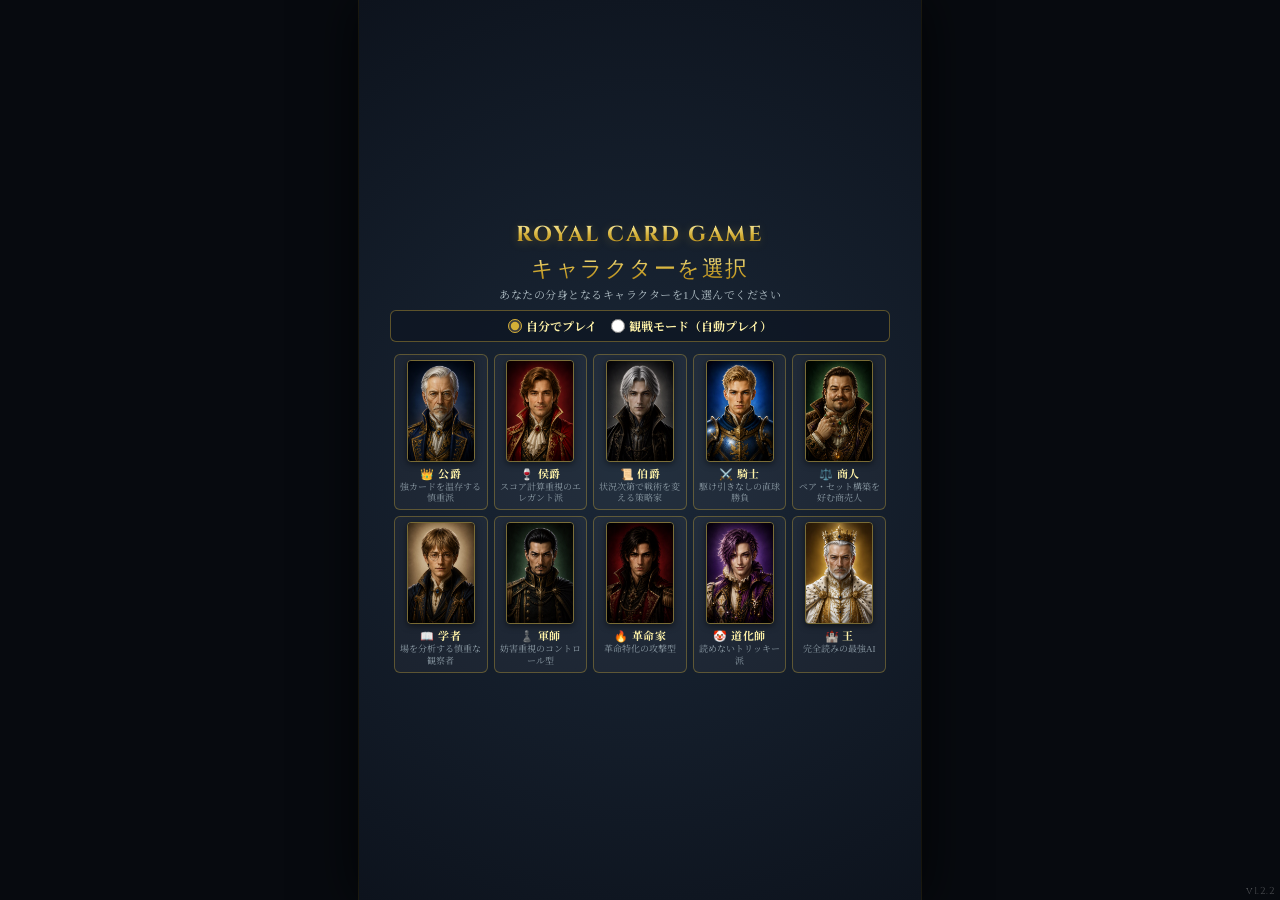
==== commit 208feb6b: "Add files via upload" ====
--- a/index.html
+++ b/index.html
@@ -1,4 +1,4 @@
-<!-- [HTML Version: v1.2.1] 最終更新: 起動時オーバーレイ遮断バグ解消・モーダル完全非表示化 -->
+<!-- [HTML Version: v1.2.2] 最終更新: 下部操作バー一本化（倍速ボタン被り解消）・超縦長セーフエリア最適化 -->
 <!DOCTYPE html>
 <html lang="ja">
 <head>
@@ -13,8 +13,19 @@
        バージョン情報 ＆ 更新履歴マスター（index.htmlで一括管理）
        =================================================== -->
   <script>
-    const APP_VERSION = "v1.2.1";
+    const APP_VERSION = "v1.2.2";
     const VERSION_HISTORY = [
+      {
+        ver: "v1.2.2",
+        date: "2025-02-23",
+        title: "下部操作バー一本化＆スマホ倍速ボタン被り解消",
+        changes: [
+          "スマホ独自に残っていた下部バー2段組みを廃止し、16:10基準の1行配置へ完全一本化",
+          "自動プレイ時の倍速ボタンが『カードを出す』ボタンと重なる不具合を解消",
+          "20:9等の超縦長スマホにおいて、上下セーフエリアの余白が自然に配分されるようレイアウトを最適化"
+        ],
+        files: ["index.html (v1.2.2)", "style.css (v1.2.2)"]
+      },
       {
         ver: "v1.2.1",
         date: "2025-02-23",
@@ -432,10 +443,10 @@
       </div>
     </div>
 
-    <!-- 下部操作バー -->
+    <!-- 下部操作バー (16:10統一・横1行配置) -->
     <div id="bottom-bar">
       <div class="action-group left-actions">
-        <button class="btn" id="auto-play-btn">自動プレイ: OFF</button>
+        <button class="btn" id="auto-play-btn">自動: OFF</button>
         <div class="speed-controls" id="speed-controls" style="display: none;">
           <button class="btn-speed active" data-speed="1">1x</button>
           <button class="btn-speed" data-speed="2">2x</button>
@@ -457,7 +468,7 @@
   </div> <!-- /#app-viewport -->
 
   <!-- 画面右下の控えめなバージョン表示バッジ（クリックで更新履歴表示） -->
-  <div id="version-badge" title="クリックで更新履歴を表示">v1.2.1</div>
+  <div id="version-badge" title="クリックで更新履歴を表示">v1.2.2</div>
 
   <script src="app.js"></script>
 </body>
--- a/style.css
+++ b/style.css
@@ -1,10 +1,10 @@
-/* [CSS Version: v1.2.1] 最終更新: 起動時オーバーレイ遮断バグ解消・モーダル完全非表示化 */
+/* [CSS Version: v1.2.2] 最終更新: 下部操作バー一本化（倍速ボタン被り解消）・超縦長セーフエリア最適化 */
 
 @import url('https://fonts.googleapis.com/css2?family=Cinzel:wght@500;700&family=Noto+Serif+JP:wght@400;600&display=swap');
 
 :root {
   /* 16:10縦画面コンテナ基準のカードサイズ設定 */
-  --card-height: clamp(52px, 11vh, 92px);
+  --card-height: clamp(50px, 10.5vh, 88px);
   --card-width: calc(var(--card-height) * 0.7);
   --card-overlap: calc(var(--card-width) * -0.35);
 }
@@ -33,7 +33,7 @@
 
 /* ============================================================
  * 16:10 タブレット縦画面基準 ビューポートコンテナ
- * 幅:高さ = 10:16 (0.625) を基本とし、PCでは中央固定・スマホではセーフエリア収縮
+ * 幅:高さ = 10:16 (0.625) を基本とし、PCでは中央固定・超縦長スマホではセーフエリア自然配分
  * ============================================================ */
 #app-viewport {
   width: 100%;
@@ -51,9 +51,9 @@
   overflow: hidden;
   box-shadow: 0 0 50px rgba(0, 0, 0, 0.8), 0 0 0 1px rgba(212, 175, 55, 0.15);
   padding-top: max(4px, env(safe-area-inset-top, 0px));
-  padding-bottom: max(2px, env(safe-area-inset-bottom, 0px));
-  padding-left: max(2px, env(safe-area-inset-left, 0px));
-  padding-right: max(2px, env(safe-area-inset-right, 0px));
+  padding-bottom: max(4px, env(safe-area-inset-bottom, 0px));
+  padding-left: max(4px, env(safe-area-inset-left, 0px));
+  padding-right: max(4px, env(safe-area-inset-right, 0px));
 }
 
 /* ヘッダーエリア */
@@ -73,7 +73,7 @@
 
 .main-title {
   font-family: 'Cinzel', serif;
-  font-size: clamp(16px, 2.6vh, 24px);
+  font-size: clamp(15px, 2.4vh, 22px);
   letter-spacing: 2px;
   color: #d4af37;
   background: linear-gradient(180deg, #fff3a8 0%, #d4af37 50%, #aa7c11 100%);
@@ -138,7 +138,7 @@
 .rules-list li::before { content: "•"; color: #d4af37; }
 
 .btn-rule-help {
-  padding: 3px 9px;
+  padding: 3px 8px;
   font-size: 11px;
   background: linear-gradient(180deg, #d4af37 0%, #aa7c11 100%);
   color: #0d131d;
@@ -159,7 +159,7 @@
 
 /* 勝利予想メーター */
 .eval-meter-container {
-  margin-top: 4px;
+  margin-top: 3px;
   display: flex;
   align-items: center;
   justify-content: center;
@@ -173,7 +173,7 @@
   display: flex;
   flex-direction: row;
   align-items: center;
-  gap: 8px;
+  gap: 7px;
   background: rgba(10, 16, 26, 0.95);
   border: 1px solid rgba(212, 175, 55, 0.7);
   border-radius: 20px;
@@ -182,7 +182,7 @@
 }
 
 .eval-meter-label {
-  font-size: clamp(11px, 1.6vh, 14px);
+  font-size: clamp(11px, 1.5vh, 13px);
   color: #fff3a8;
   letter-spacing: 1px;
   font-weight: 700;
@@ -194,7 +194,7 @@
   display: flex;
   align-items: center;
   gap: 5px;
-  font-size: clamp(11px, 1.5vh, 13px);
+  font-size: clamp(10.5px, 1.4vh, 12.5px);
   color: #fff3a8;
 }
 .eval-meter-badge span.eval-pct {
@@ -202,7 +202,7 @@
   color: #d4af37;
 }
 .eval-meter-bar-mini {
-  width: 40px;
+  width: 36px;
   height: 6px;
   background: #25313d;
   border-radius: 3px;
@@ -334,7 +334,7 @@
 }
 
 /* ============================================================
- * ゲーム盤面 (16:10 縦画面レイアウト)
+ * ゲーム盤面 (16:10 縦画面・超縦長対応レイアウト)
  * ============================================================ */
 #game-board {
   display: grid;
@@ -462,22 +462,10 @@
   transform: translate(-50%, 0) scale(1);
 }
 
-#cpu1 .dialogue-bubble {
-  left: 0;
-  transform: translate(0, 4px) scale(0.9);
-}
-#cpu1 .dialogue-bubble.show {
-  transform: translate(0, 0) scale(1);
-}
-
-#cpu3 .dialogue-bubble {
-  left: auto;
-  right: 0;
-  transform: translate(0, 4px) scale(0.9);
-}
-#cpu3 .dialogue-bubble.show {
-  transform: translate(0, 0) scale(1);
-}
+#cpu1 .dialogue-bubble { left: 0; transform: translate(0, 4px) scale(0.9); }
+#cpu1 .dialogue-bubble.show { transform: translate(0, 0) scale(1); }
+#cpu3 .dialogue-bubble { left: auto; right: 0; transform: translate(0, 4px) scale(0.9); }
+#cpu3 .dialogue-bubble.show { transform: translate(0, 0) scale(1); }
 
 /* 場のレイアウト */
 #field-area {
@@ -656,7 +644,7 @@
   display: flex; 
   justify-content: center; 
   align-items: flex-end; 
-  height: calc(var(--card-height) + 20px); 
+  height: calc(var(--card-height) + 18px); 
   margin-bottom: 0px; 
   max-width: 100%; 
   padding: 0 4px; 
@@ -713,7 +701,7 @@
 #player-hand .card:hover { transform: translateY(-6px); box-shadow: 0 6px 14px rgba(0, 0, 0, 0.6); }
 
 #player-hand .card.selected {
-  transform: translateY(-20px) !important;
+  transform: translateY(-18px) !important;
   box-shadow: 0 0 14px rgba(212, 175, 55, 0.95), 0 8px 16px rgba(0,0,0,0.65);
   border: 1px solid #d4af37;
 }
@@ -760,67 +748,60 @@
   margin-left: 0;
 }
 
-/* 下部操作バー */
+/* ============================================================
+ * 下部操作バー (16:10統一・横1行配置＆倍速ボタン安全配置)
+ * ============================================================ */
 #bottom-bar {
   width: 100%;
   background: rgba(11, 16, 23, 0.96);
   border-top: 1px solid rgba(255, 255, 255, 0.08);
   padding: 6px 8px;
   padding-bottom: max(6px, env(safe-area-inset-bottom, 0px));
-  display: grid;
-  grid-template-columns: 1fr 1fr;
-  grid-template-rows: auto auto;
-  gap: 6px 4px;
+  display: flex;
+  justify-content: space-between;
+  align-items: center;
+  gap: 6px;
   backdrop-filter: blur(10px);
   z-index: 100;
   flex-shrink: 0;
+  position: relative;
+}
+
+.left-actions {
+  display: flex;
+  align-items: center;
+  gap: 4px;
+  position: relative;
+  flex: 0 0 auto;
 }
 
 .center-actions {
-  grid-column: 1 / span 2;
-  grid-row: 1;
-  justify-content: center;
-  gap: 8px;
-  display: flex;
-}
-.center-actions .btn {
-  height: clamp(38px, 5.5vh, 46px) !important;
-  font-size: clamp(12px, 2.2vh, 15px) !important;
-  letter-spacing: 0 !important;
-  padding: 0 4px;
-  border-radius: 6px;
-}
-
-#play-btn { flex: 1.5; max-width: 220px; }
-#pass-btn { flex: 0.8; max-width: 110px; }
-#go-exchange-btn, #exchange-btn { flex: 1; max-width: 240px; }
-
-.left-actions {
-  grid-column: 1;
-  grid-row: 2;
-  justify-content: flex-start;
-  display: flex;
+  display: flex;
+  justify-content: center;
+  align-items: center;
   gap: 6px;
-  position: relative;
-}
+  flex: 1 1 auto;
+  max-width: 320px;
+}
+
 .right-actions {
-  grid-column: 2;
-  grid-row: 2;
+  display: flex;
   justify-content: flex-end;
-  display: flex;
-  gap: 6px;
-}
-
+  align-items: center;
+  gap: 4px;
+  flex: 0 0 auto;
+}
+
+/* ボタンサイズ（16:10枠内で横1行に収まる設計） */
 .btn {
-  min-width: clamp(65px, 16%, 95px);
-  height: clamp(30px, 4.2vh, 36px);
-  border-radius: 4px;
+  height: clamp(32px, 4.8vh, 38px);
+  border-radius: 5px;
   border: 1px solid rgba(255, 255, 255, 0.15);
   background: linear-gradient(180deg, #3a4856 0%, #25313d 100%);
   color: #d0d7de;
   font-family: 'Noto Serif JP', serif;
-  font-size: clamp(11px, 1.5vh, 13px);
-  letter-spacing: 0.5px;
+  font-size: clamp(10.5px, 1.5vh, 12.5px);
+  letter-spacing: 0.3px;
   cursor: pointer;
   box-shadow: 0 2px 6px rgba(0, 0, 0, 0.3);
   transition: all 0.2s ease;
@@ -853,28 +834,57 @@
   box-shadow: 0 0 10px rgba(212, 175, 55, 0.6);
 }
 
+/* メインアクションボタン */
+#play-btn {
+  flex: 1.4;
+  max-width: 140px;
+  font-weight: bold;
+  font-size: clamp(11.5px, 1.6vh, 13.5px);
+}
+
+#pass-btn {
+  flex: 0.9;
+  max-width: 80px;
+}
+
+#go-exchange-btn, #exchange-btn {
+  flex: 1;
+  max-width: 180px;
+  font-weight: bold;
+}
+
+#auto-play-btn, #stats-btn, #reset-btn {
+  min-width: 48px;
+  padding: 0 5px;
+}
+
+/* 倍速ボタン（自動プレイボタンの真上に安全ポップアップ・中央ボタンと被らない） */
 .speed-controls {
   position: absolute;
-  bottom: calc(100% + 6px);
+  bottom: calc(100% + 8px);
   left: 0;
   display: flex;
-  gap: 4px;
-  background: rgba(15, 23, 36, 0.9);
-  padding: 3px;
-  border-radius: 5px;
-  border: 1px solid rgba(212, 175, 55, 0.4);
+  gap: 3px;
+  background: rgba(15, 23, 36, 0.95);
+  padding: 3px 4px;
+  border-radius: 6px;
+  border: 1px solid rgba(212, 175, 55, 0.6);
+  box-shadow: 0 4px 12px rgba(0,0,0,0.7);
   z-index: 150;
-}
+  white-space: nowrap;
+}
+
 .btn-speed {
   background: #25313d;
   color: #8c9ba5;
   border: 1px solid rgba(255,255,255,0.1);
   border-radius: 3px;
-  padding: 2px 6px;
-  font-size: 11px;
+  padding: 2px 5px;
+  font-size: 10px;
   cursor: pointer;
   transition: all 0.2s;
 }
+
 .btn-speed.active {
   background: linear-gradient(180deg, #d4af37 0%, #aa7c11 100%);
   color: #000;
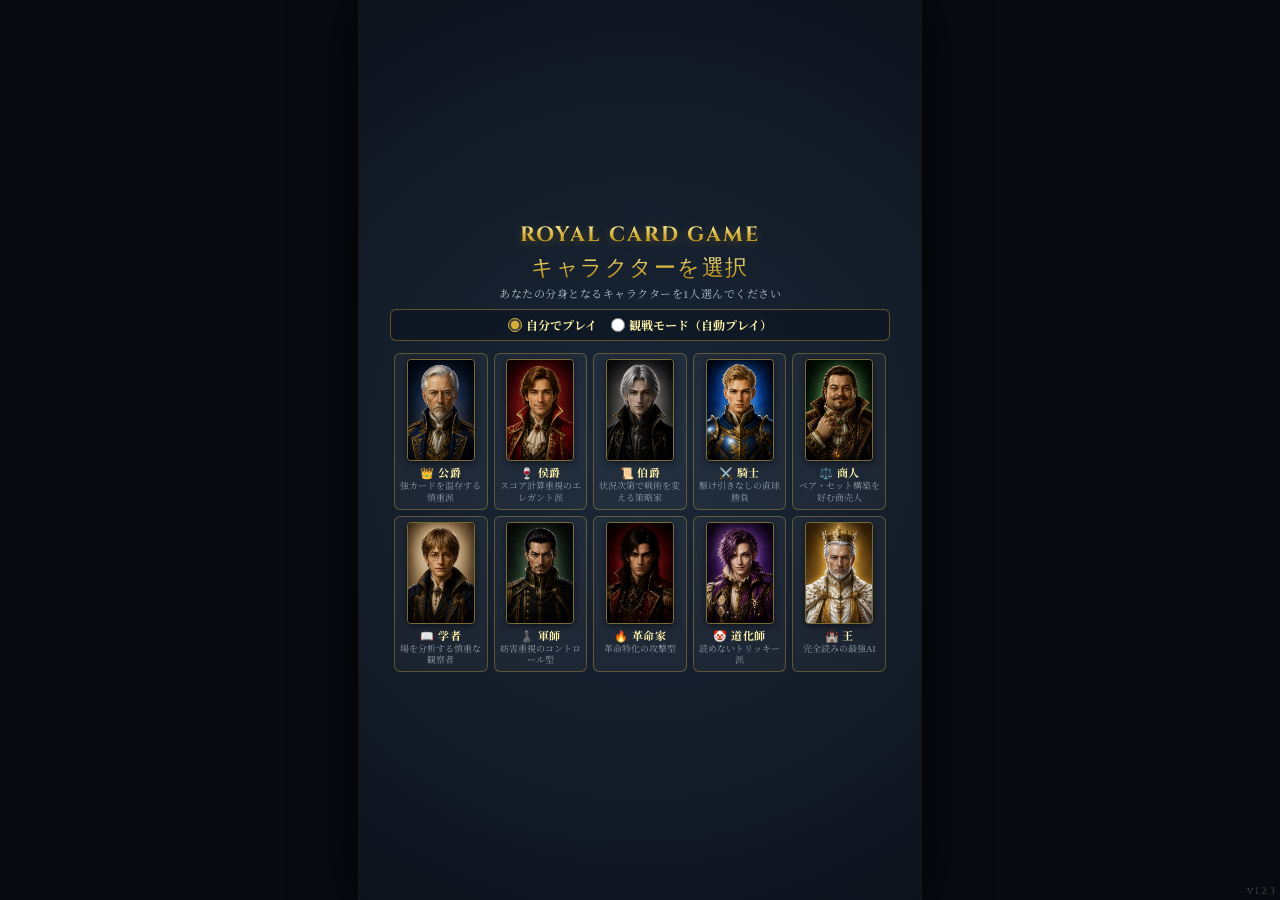
==== commit 0a11ebde: "Add files via upload" ====
--- a/index.html
+++ b/index.html
@@ -1,4 +1,4 @@
-<!-- [HTML Version: v1.2.2] 最終更新: 下部操作バー一本化（倍速ボタン被り解消）・超縦長セーフエリア最適化 -->
+<!-- [HTML Version: v1.2.3] 最終更新: タブレット縦画面全幅化・CPUカード重なり深化・ボタン被り完全解消 -->
 <!DOCTYPE html>
 <html lang="ja">
 <head>
@@ -13,8 +13,20 @@
        バージョン情報 ＆ 更新履歴マスター（index.htmlで一括管理）
        =================================================== -->
   <script>
-    const APP_VERSION = "v1.2.2";
+    const APP_VERSION = "v1.2.3";
     const VERSION_HISTORY = [
+      {
+        ver: "v1.2.3",
+        date: "2025-02-23",
+        title: "タブレット縦全幅化・CPUカード重なり深化・操作バー被り解消",
+        changes: [
+          "縦画面（タブレット・スマホ）では横幅100%をフル活用し、タブレットでの左右黒帯を解消（横長PC時のみ16:10制限）",
+          "CPU1・CPU3のカードサイズを維持したまま重なりを深くし、スマホ画面端の見切れを解消",
+          "倍速ボタンが手札左端カードと重なる問題を、手札下マージンと配置の適正化により解消",
+          "スマホ幅において『カードを出す』ボタンと左側のボタンが重なるレイアウト衝突を解消"
+        ],
+        files: ["index.html (v1.2.3)", "style.css (v1.2.3)"]
+      },
       {
         ver: "v1.2.2",
         date: "2025-02-23",
@@ -91,7 +103,7 @@
     ];
   </script>
 
-  <!-- 16:10ベースのゲーム表示フレーム -->
+  <!-- ゲーム表示フレーム -->
   <div id="app-viewport">
 
     <!-- キャラクター選択画面（ゲーム開始前） -->
@@ -468,7 +480,7 @@
   </div> <!-- /#app-viewport -->
 
   <!-- 画面右下の控えめなバージョン表示バッジ（クリックで更新履歴表示） -->
-  <div id="version-badge" title="クリックで更新履歴を表示">v1.2.2</div>
+  <div id="version-badge" title="クリックで更新履歴を表示">v1.2.3</div>
 
   <script src="app.js"></script>
 </body>
--- a/style.css
+++ b/style.css
@@ -1,10 +1,10 @@
-/* [CSS Version: v1.2.2] 最終更新: 下部操作バー一本化（倍速ボタン被り解消）・超縦長セーフエリア最適化 */
+/* [CSS Version: v1.2.3] 最終更新: タブレット縦画面全幅化・CPUカード重なり深化・ボタン被り完全解消 */
 
 @import url('https://fonts.googleapis.com/css2?family=Cinzel:wght@500;700&family=Noto+Serif+JP:wght@400;600&display=swap');
 
 :root {
-  /* 16:10縦画面コンテナ基準のカードサイズ設定 */
-  --card-height: clamp(50px, 10.5vh, 88px);
+  /* 縦画面コンテナ基準のカードサイズ設定 */
+  --card-height: clamp(48px, 10.5vh, 86px);
   --card-width: calc(var(--card-height) * 0.7);
   --card-overlap: calc(var(--card-width) * -0.35);
 }
@@ -32,13 +32,12 @@
 }
 
 /* ============================================================
- * 16:10 タブレット縦画面基準 ビューポートコンテナ
- * 幅:高さ = 10:16 (0.625) を基本とし、PCでは中央固定・超縦長スマホではセーフエリア自然配分
+ * ビューポートコンテナ
+ * 縦向き（タブレット・スマホ）: 横幅100%全幅活用（黒帯ゼロ）
+ * 横向き（PC等のワイド画面）: 中央16:10フレーム配置
  * ============================================================ */
 #app-viewport {
   width: 100%;
-  max-width: calc(100vh * 0.625);
-  max-width: calc(100dvh * 0.625);
   height: 100%;
   height: 100vh;
   height: 100dvh;
@@ -56,6 +55,14 @@
   padding-right: max(4px, env(safe-area-inset-right, 0px));
 }
 
+/* PC等の横長画面でのみ16:10フレームとして中央配置 */
+@media (orientation: landscape) and (min-width: 640px) {
+  #app-viewport {
+    max-width: calc(100vh * 0.625);
+    max-width: calc(100dvh * 0.625);
+  }
+}
+
 /* ヘッダーエリア */
 #header-area {
   text-align: center;
@@ -73,7 +80,7 @@
 
 .main-title {
   font-family: 'Cinzel', serif;
-  font-size: clamp(15px, 2.4vh, 22px);
+  font-size: clamp(15px, 2.3vh, 22px);
   letter-spacing: 2px;
   color: #d4af37;
   background: linear-gradient(180deg, #fff3a8 0%, #d4af37 50%, #aa7c11 100%);
@@ -334,12 +341,12 @@
 }
 
 /* ============================================================
- * ゲーム盤面 (16:10 縦画面・超縦長対応レイアウト)
+ * ゲーム盤面
  * ============================================================ */
 #game-board {
   display: grid;
   grid-template-rows: auto 1fr auto;
-  grid-template-columns: minmax(64px, 20%) 1fr minmax(64px, 20%);
+  grid-template-columns: minmax(66px, 20%) 1fr minmax(66px, 20%);
   width: 100%;
   flex: 1;
   padding: 2px 4px;
@@ -373,7 +380,7 @@
 
 /* キャラ名表示 */
 .char-badge {
-  font-size: clamp(10px, 1.5vh, 13px);
+  font-size: clamp(10px, 1.4vh, 13px);
   color: #fff3a8;
   background: rgba(212, 175, 55, 0.16);
   border: 1px solid rgba(212, 175, 55, 0.45);
@@ -639,13 +646,13 @@
 
 #player-area.active-turn .your-turn-badge { visibility: visible; opacity: 1; }
 
-/* プレイヤー手札コンテナ */
+/* プレイヤー手札コンテナ（下部に適度な安全マージンを確保） */
 #player-hand { 
   display: flex; 
   justify-content: center; 
   align-items: flex-end; 
-  height: calc(var(--card-height) + 18px); 
-  margin-bottom: 0px; 
+  height: calc(var(--card-height) + 16px); 
+  margin-bottom: 2px; 
   max-width: 100%; 
   padding: 0 4px; 
   position: relative; 
@@ -724,7 +731,10 @@
   flex-shrink: 0;
 }
 
-/* CPUカードスタック表示 */
+/* ============================================================
+ * CPUカードスタック表示
+ * サイズは縮小せず、重なり幅を深くして画面端見切れを解消
+ * ============================================================ */
 .cpu-card-stack {
   display: flex;
   align-items: center;
@@ -740,16 +750,19 @@
   width: 100%;
   max-width: 100%;
   overflow: visible;
-}
+  padding: 0 2px;
+}
+
+/* カードサイズを維持したまま、重なりを深くしてカード束全体をコンパクト化 */
 #cpu1 .cpu-card-stack .card-back, #cpu3 .cpu-card-stack .card-back {
-  margin-left: calc(var(--card-width) * -0.42);
+  margin-left: calc(var(--card-width) * -0.52);
 }
 #cpu1 .cpu-card-stack .card-back:first-child, #cpu3 .cpu-card-stack .card-back:first-child {
   margin-left: 0;
 }
 
 /* ============================================================
- * 下部操作バー (16:10統一・横1行配置＆倍速ボタン安全配置)
+ * 下部操作バー (被り解消・1行スマートレイアウト)
  * ============================================================ */
 #bottom-bar {
   width: 100%;
@@ -760,7 +773,7 @@
   display: flex;
   justify-content: space-between;
   align-items: center;
-  gap: 6px;
+  gap: 4px;
   backdrop-filter: blur(10px);
   z-index: 100;
   flex-shrink: 0;
@@ -781,7 +794,8 @@
   align-items: center;
   gap: 6px;
   flex: 1 1 auto;
-  max-width: 320px;
+  min-width: 0;
+  max-width: 260px;
 }
 
 .right-actions {
@@ -792,7 +806,7 @@
   flex: 0 0 auto;
 }
 
-/* ボタンサイズ（16:10枠内で横1行に収まる設計） */
+/* ボタンサイズ（幅配分を最適化し、スマホ幅でも衝突・被りを完全防止） */
 .btn {
   height: clamp(32px, 4.8vh, 38px);
   border-radius: 5px;
@@ -800,15 +814,15 @@
   background: linear-gradient(180deg, #3a4856 0%, #25313d 100%);
   color: #d0d7de;
   font-family: 'Noto Serif JP', serif;
-  font-size: clamp(10.5px, 1.5vh, 12.5px);
-  letter-spacing: 0.3px;
+  font-size: clamp(10.5px, 1.4vh, 12.5px);
+  letter-spacing: 0.2px;
   cursor: pointer;
   box-shadow: 0 2px 6px rgba(0, 0, 0, 0.3);
   transition: all 0.2s ease;
   display: flex;
   align-items: center;
   justify-content: center;
-  padding: 0 6px;
+  padding: 0 5px;
   white-space: nowrap;
 }
 
@@ -834,17 +848,19 @@
   box-shadow: 0 0 10px rgba(212, 175, 55, 0.6);
 }
 
-/* メインアクションボタン */
+/* メインアクションボタン（flexで伸縮し重なりを防止） */
 #play-btn {
   flex: 1.4;
-  max-width: 140px;
-  font-weight: bold;
-  font-size: clamp(11.5px, 1.6vh, 13.5px);
+  min-width: 72px;
+  max-width: 130px;
+  font-weight: bold;
+  font-size: clamp(11px, 1.5vh, 13px);
 }
 
 #pass-btn {
   flex: 0.9;
-  max-width: 80px;
+  min-width: 52px;
+  max-width: 76px;
 }
 
 #go-exchange-btn, #exchange-btn {
@@ -854,20 +870,20 @@
 }
 
 #auto-play-btn, #stats-btn, #reset-btn {
-  min-width: 48px;
-  padding: 0 5px;
-}
-
-/* 倍速ボタン（自動プレイボタンの真上に安全ポップアップ・中央ボタンと被らない） */
+  min-width: 44px;
+  padding: 0 4px;
+}
+
+/* 倍速ボタン（手札カードと干渉しないよう安全マージン配置） */
 .speed-controls {
   position: absolute;
-  bottom: calc(100% + 8px);
+  bottom: calc(100% + 4px);
   left: 0;
   display: flex;
   gap: 3px;
   background: rgba(15, 23, 36, 0.95);
   padding: 3px 4px;
-  border-radius: 6px;
+  border-radius: 5px;
   border: 1px solid rgba(212, 175, 55, 0.6);
   box-shadow: 0 4px 12px rgba(0,0,0,0.7);
   z-index: 150;
@@ -911,7 +927,7 @@
 }
 
 #player-area .pass-count {
-  margin-top: 2px;
+  margin-top: 1px;
   margin-bottom: 1px;
 }
 
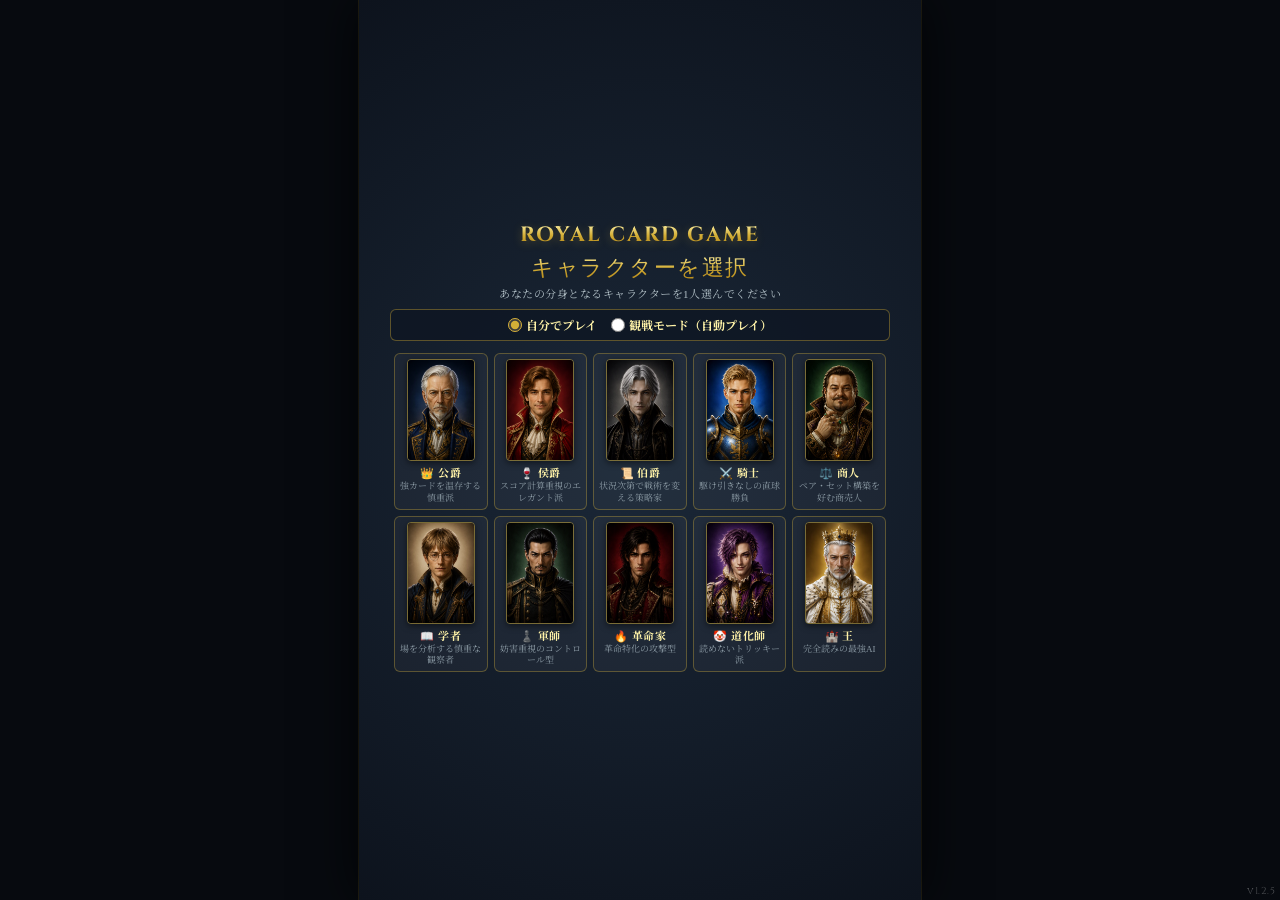
==== commit a0665ebf: "Add files via upload" ====
--- a/index.html
+++ b/index.html
@@ -1,4 +1,4 @@
-<!-- [HTML Version: v1.2.3] 最終更新: タブレット縦画面全幅化・CPUカード重なり深化・ボタン被り完全解消 -->
+<!-- [HTML Version: v1.2.5] 最終更新: 高解像度縮小モアレ（白い点々）の完全平滑化フィルター適用 -->
 <!DOCTYPE html>
 <html lang="ja">
 <head>
@@ -13,8 +13,30 @@
        バージョン情報 ＆ 更新履歴マスター（index.htmlで一括管理）
        =================================================== -->
   <script>
-    const APP_VERSION = "v1.2.3";
+    const APP_VERSION = "v1.2.5";
     const VERSION_HISTORY = [
+      {
+        ver: "v1.2.5",
+        date: "2025-02-23",
+        title: "キャラクター絵柄の縮小モアレ（白い点々）完全除去",
+        changes: [
+          "ゲーム画面およびキャラクター選択画面の高解像度画像に微細スムージングフィルターを適用",
+          "道化師の衣装や商人・学者の刺繍等で発生していた縮小時の白い点々・チリつきノイズを完全に解消",
+          "セリフ発言による拡大時は自動的にクリア描画へ切り替わるよう最適化"
+        ],
+        files: ["index.html (v1.2.5)", "style.css (v1.2.5)"]
+      },
+      {
+        ver: "v1.2.4",
+        date: "2025-02-23",
+        title: "キャラクター絵柄拡大・縮小ノイズ解消・拡大演出統一",
+        changes: [
+          "キャラクター絵柄サイズを通常時・セリフ発言時・勝利ポップアップ時それぞれ一回り大きく拡大",
+          "高品質アンチエイリアス処理により、CPU1・CPU3の縮小画像に見られた白い点々（モアレ）を解消",
+          "CPU1・CPU3のセリフ発言時の拡大起点を中央（center）に統一し、CPU2同様に自然な拡大・縮小へ改善"
+        ],
+        files: ["index.html (v1.2.4)", "style.css (v1.2.4)"]
+      },
       {
         ver: "v1.2.3",
         date: "2025-02-23",
@@ -480,7 +502,7 @@
   </div> <!-- /#app-viewport -->
 
   <!-- 画面右下の控えめなバージョン表示バッジ（クリックで更新履歴表示） -->
-  <div id="version-badge" title="クリックで更新履歴を表示">v1.2.3</div>
+  <div id="version-badge" title="クリックで更新履歴を表示">v1.2.5</div>
 
   <script src="app.js"></script>
 </body>
--- a/style.css
+++ b/style.css
@@ -1,4 +1,4 @@
-/* [CSS Version: v1.2.3] 最終更新: タブレット縦画面全幅化・CPUカード重なり深化・ボタン被り完全解消 */
+/* [CSS Version: v1.2.5] 最終更新: 高解像度縮小モアレ（白い点々）の完全平滑化フィルター適用 */
 
 @import url('https://fonts.googleapis.com/css2?family=Cinzel:wght@500;700&family=Noto+Serif+JP:wght@400;600&display=swap');
 
@@ -286,13 +286,16 @@
 
 .char-intro-item { display: flex; gap: 10px; align-items: flex-start; margin-bottom: 12px; }
 .char-intro-portrait {
-  width: 50px;
+  width: 52px;
   aspect-ratio: 2 / 3;
   object-fit: cover;
   flex-shrink: 0;
   border-radius: 6px;
   border: 1px solid rgba(212, 175, 55, 0.5);
   box-shadow: 0 2px 8px rgba(0, 0, 0, 0.5);
+  filter: blur(0.32px); /* モアレ除去 */
+  image-rendering: -webkit-optimize-contrast;
+  image-rendering: high-quality;
 }
 .char-intro-text { flex: 1; min-width: 0; }
 .char-intro-text .rule-item-title { margin-bottom: 3px; }
@@ -346,7 +349,7 @@
 #game-board {
   display: grid;
   grid-template-rows: auto 1fr auto;
-  grid-template-columns: minmax(66px, 20%) 1fr minmax(66px, 20%);
+  grid-template-columns: minmax(72px, 21%) 1fr minmax(72px, 21%);
   width: 100%;
   flex: 1;
   padding: 2px 4px;
@@ -443,7 +446,47 @@
 #cpu1 { grid-row: 2; grid-column: 1; align-items: center; justify-content: center; }
 #cpu3 { grid-row: 2; grid-column: 3; align-items: center; justify-content: center; }
 
-/* セリフ表示（肖像の直下に配置） */
+/* ============================================================
+ * キャラクター肖像画（サイズ拡大＆微細スムージングによるモアレ完全除去）
+ * ============================================================ */
+.char-portrait {
+  width: clamp(46px, 7.8vh, 66px);
+  aspect-ratio: 2 / 3;
+  object-fit: cover;
+  border-radius: 5px;
+  border: 1px solid rgba(212, 175, 55, 0.75);
+  box-shadow: 0 3px 12px rgba(0, 0, 0, 0.65);
+  transition: transform 0.28s cubic-bezier(0.2, 0.8, 0.2, 1), box-shadow 0.28s ease, border-color 0.28s ease, filter 0.28s ease;
+  position: relative;
+  background: #0d131d;
+  flex-shrink: 0;
+
+  /* 高周波モアレ（白い点々）を除去する微細平滑化フィルター */
+  filter: blur(0.32px);
+  image-rendering: -webkit-optimize-contrast;
+  image-rendering: high-quality;
+  transform: translateZ(0);
+  backface-visibility: hidden;
+}
+
+/* セリフ発言時：拡大率を一回り大きく＆中心起点で自然拡大（拡大時はクリア表示） */
+.char-portrait.portrait-talk {
+  transform: scale(1.6) translateZ(0);
+  transform-origin: center center;
+  filter: none; /* 拡大時はくっきり表示 */
+  z-index: 250;
+  box-shadow: 0 0 22px rgba(212, 175, 55, 0.95), 0 8px 22px rgba(0, 0, 0, 0.85);
+  border-color: #fff3a8;
+}
+
+/* 全CPUの拡大起点を中央（center）に完全統一 */
+#cpu1 .char-portrait.portrait-talk,
+#cpu2 .char-portrait.portrait-talk,
+#cpu3 .char-portrait.portrait-talk {
+  transform-origin: center center;
+}
+
+/* セリフ表示（肖像の直下中央に自然配置） */
 .dialogue-bubble {
   position: absolute;
   top: 100%;
@@ -469,10 +512,19 @@
   transform: translate(-50%, 0) scale(1);
 }
 
-#cpu1 .dialogue-bubble { left: 0; transform: translate(0, 4px) scale(0.9); }
-#cpu1 .dialogue-bubble.show { transform: translate(0, 0) scale(1); }
-#cpu3 .dialogue-bubble { left: auto; right: 0; transform: translate(0, 4px) scale(0.9); }
-#cpu3 .dialogue-bubble.show { transform: translate(0, 0) scale(1); }
+#cpu1 .dialogue-bubble,
+#cpu2 .dialogue-bubble,
+#cpu3 .dialogue-bubble {
+  left: 50%;
+  right: auto;
+  transform: translate(-50%, 4px) scale(0.9);
+}
+
+#cpu1 .dialogue-bubble.show,
+#cpu2 .dialogue-bubble.show,
+#cpu3 .dialogue-bubble.show {
+  transform: translate(-50%, 0) scale(1);
+}
 
 /* 場のレイアウト */
 #field-area {
@@ -588,31 +640,6 @@
   margin-top: 1px;
 }
 
-/* キャラクター肖像画 */
-.char-portrait {
-  width: clamp(38px, 6.5vh, 56px);
-  aspect-ratio: 2 / 3;
-  object-fit: cover;
-  border-radius: 5px;
-  border: 1px solid rgba(212, 175, 55, 0.7);
-  box-shadow: 0 3px 12px rgba(0, 0, 0, 0.65);
-  transition: transform 0.3s cubic-bezier(0.2, 0.8, 0.2, 1), box-shadow 0.3s ease, border-color 0.3s ease;
-  position: relative;
-  background: #0d131d;
-  flex-shrink: 0;
-}
-
-.char-portrait.portrait-talk {
-  transform: scale(1.4);
-  z-index: 250;
-  box-shadow: 0 0 20px rgba(212, 175, 55, 0.9), 0 8px 20px rgba(0, 0, 0, 0.85);
-  border-color: #fff3a8;
-}
-
-#cpu1 .char-portrait.portrait-talk { transform-origin: 10% 50%; }
-#cpu3 .char-portrait.portrait-talk { transform-origin: 90% 50%; }
-#cpu2 .char-portrait.portrait-talk { transform-origin: 50% 10%; }
-
 .your-turn-badge {
   visibility: hidden;
   opacity: 0;
@@ -733,7 +760,6 @@
 
 /* ============================================================
  * CPUカードスタック表示
- * サイズは縮小せず、重なり幅を深くして画面端見切れを解消
  * ============================================================ */
 .cpu-card-stack {
   display: flex;
@@ -753,7 +779,6 @@
   padding: 0 2px;
 }
 
-/* カードサイズを維持したまま、重なりを深くしてカード束全体をコンパクト化 */
 #cpu1 .cpu-card-stack .card-back, #cpu3 .cpu-card-stack .card-back {
   margin-left: calc(var(--card-width) * -0.52);
 }
@@ -762,7 +787,7 @@
 }
 
 /* ============================================================
- * 下部操作バー (被り解消・1行スマートレイアウト)
+ * 下部操作バー
  * ============================================================ */
 #bottom-bar {
   width: 100%;
@@ -806,7 +831,6 @@
   flex: 0 0 auto;
 }
 
-/* ボタンサイズ（幅配分を最適化し、スマホ幅でも衝突・被りを完全防止） */
 .btn {
   height: clamp(32px, 4.8vh, 38px);
   border-radius: 5px;
@@ -848,7 +872,6 @@
   box-shadow: 0 0 10px rgba(212, 175, 55, 0.6);
 }
 
-/* メインアクションボタン（flexで伸縮し重なりを防止） */
 #play-btn {
   flex: 1.4;
   min-width: 72px;
@@ -874,7 +897,6 @@
   padding: 0 4px;
 }
 
-/* 倍速ボタン（手札カードと干渉しないよう安全マージン配置） */
 .speed-controls {
   position: absolute;
   bottom: calc(100% + 4px);
@@ -931,7 +953,6 @@
   margin-bottom: 1px;
 }
 
-/* 画面右下の控えめなバージョンバッジ */
 #version-badge {
   position: fixed;
   bottom: 2px;
@@ -950,7 +971,6 @@
   text-decoration: underline;
 }
 
-/* 更新履歴タイムライン */
 .version-card {
   background: rgba(0, 0, 0, 0.3);
   border: 1px solid rgba(212, 175, 55, 0.3);
@@ -1007,7 +1027,7 @@
 }
 
 /* ============================================================
- * キャラクター選択オーバーレイ（完全クリーン配置）
+ * キャラクター選択オーバーレイ（モアレ完全除去フィルター適用）
  * ============================================================ */
 .char-select-overlay {
   display: none !important;
@@ -1111,6 +1131,7 @@
   background: rgba(212, 175, 55, 0.12);
 }
 
+/* キャラ選択画面の画像（微細スムージングでモアレを完全除去） */
 .char-select-card img {
   width: 100%;
   max-width: 68px;
@@ -1123,6 +1144,9 @@
   box-shadow: 0 2px 6px rgba(0, 0, 0, 0.5);
   display: block;
   pointer-events: none;
+  filter: blur(0.32px); /* モアレ除去フィルター */
+  image-rendering: -webkit-optimize-contrast;
+  image-rendering: high-quality;
 }
 
 .char-select-card .csc-name {
@@ -1141,7 +1165,7 @@
 }
 
 /* ============================================================
- * 勝利演出ポップアップ（完全非表示安全設計）
+ * 勝利演出ポップアップ
  * ============================================================ */
 .victory-popup-overlay {
   display: none !important;
@@ -1171,29 +1195,29 @@
 .victory-popup-overlay.active .victory-popup-content { transform: scale(1); }
 
 .victory-popup-content img {
-  width: clamp(110px, 22vh, 160px);
+  width: clamp(140px, 28vh, 210px);
   aspect-ratio: 2 / 3;
   object-fit: cover;
-  border-radius: 8px;
+  border-radius: 10px;
   border: 2px solid #d4af37;
-  box-shadow: 0 0 35px rgba(212, 175, 55, 0.8), 0 15px 35px rgba(0, 0, 0, 0.8);
+  box-shadow: 0 0 40px rgba(212, 175, 55, 0.9), 0 16px 40px rgba(0, 0, 0, 0.85);
 }
 
 .victory-popup-label {
   font-family: 'Cinzel', serif;
-  font-size: clamp(14px, 2.2vh, 18px);
+  font-size: clamp(15px, 2.4vh, 20px);
   font-weight: 700;
   letter-spacing: 2px;
   color: #d4af37;
-  margin-top: 8px;
+  margin-top: 10px;
   text-shadow: 0 0 12px rgba(212, 175, 55, 0.8);
 }
 
 .victory-popup-name {
-  font-size: clamp(13px, 2vh, 16px);
+  font-size: clamp(14px, 2.2vh, 18px);
   font-weight: 700;
   color: #fff3a8;
-  margin-top: 2px;
+  margin-top: 3px;
 }
 
 .final-ranking-list { display: flex; flex-direction: column; gap: 6px; margin: 8px 0; }
@@ -1228,6 +1252,7 @@
   border-radius: 3px;
   border: 1px solid rgba(212, 175, 55, 0.5);
   flex-shrink: 0;
+  filter: blur(0.32px);
 }
 
 .final-rank-name {
